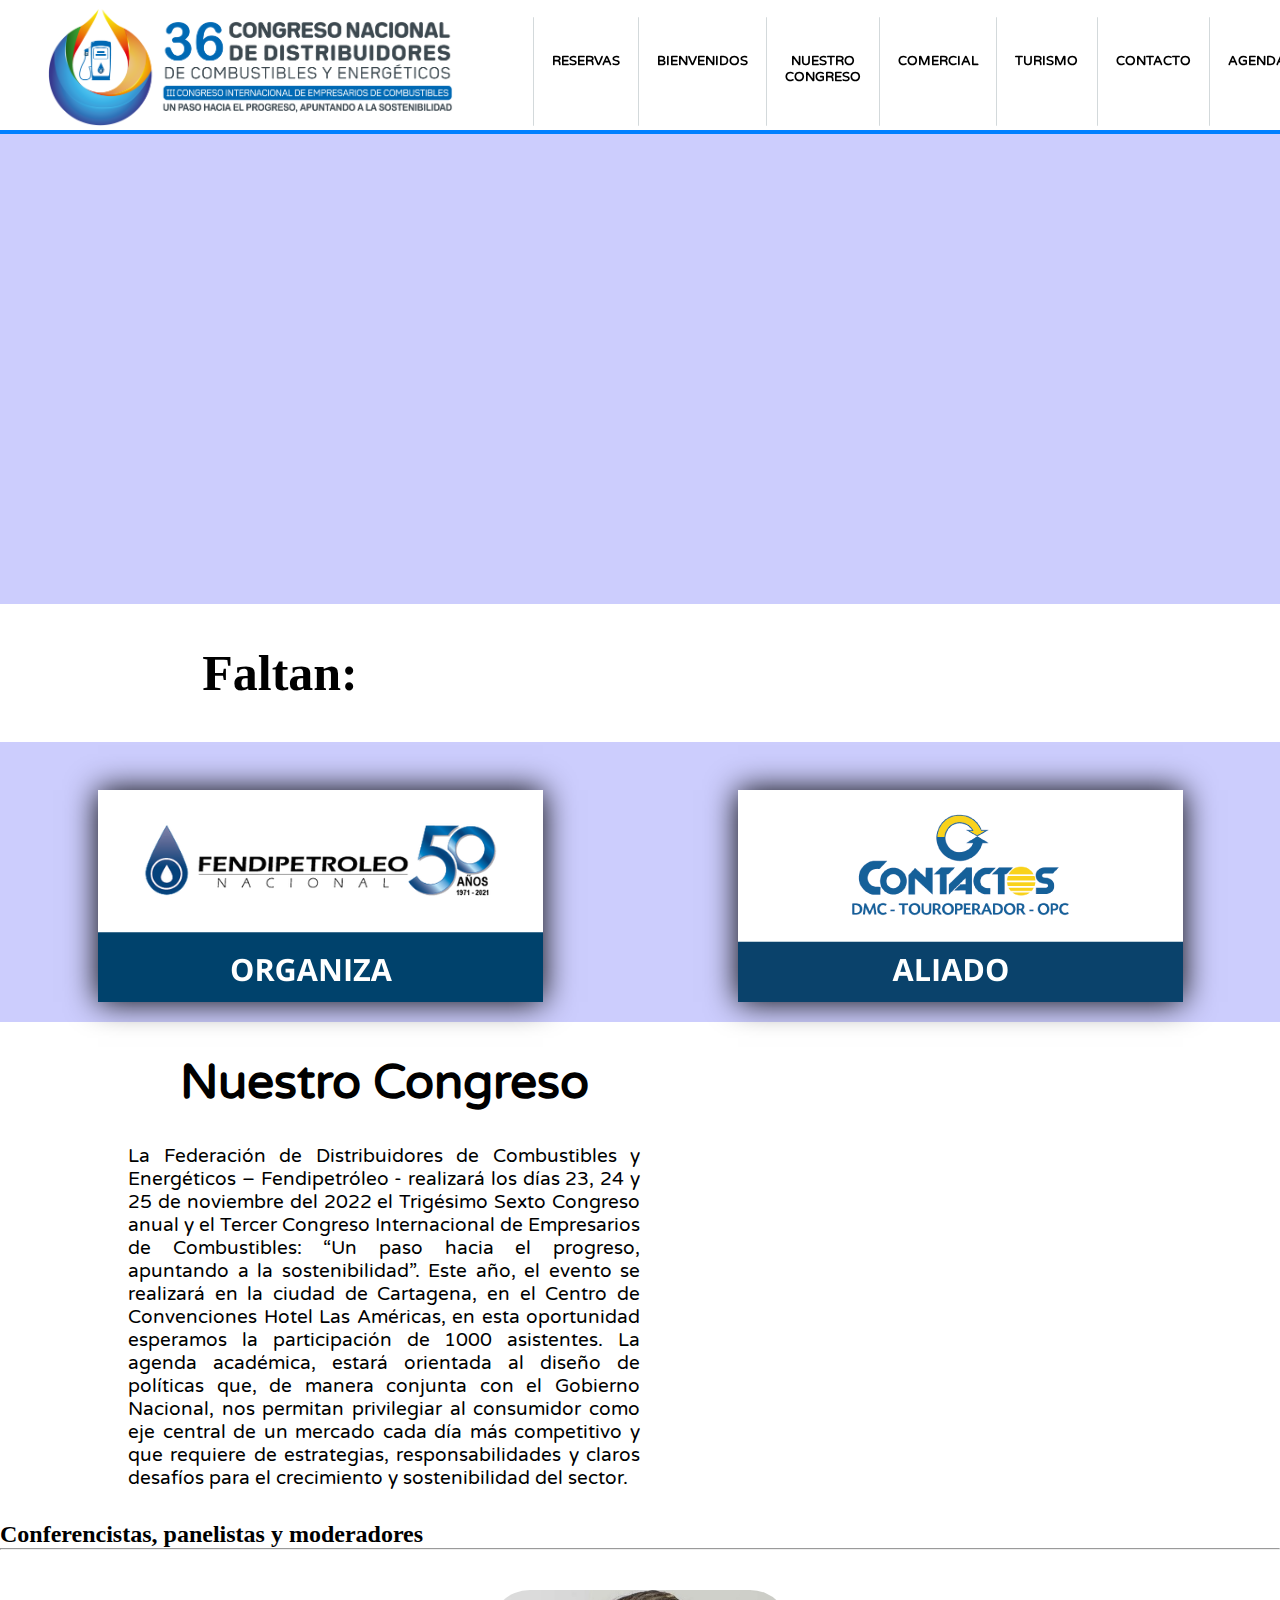
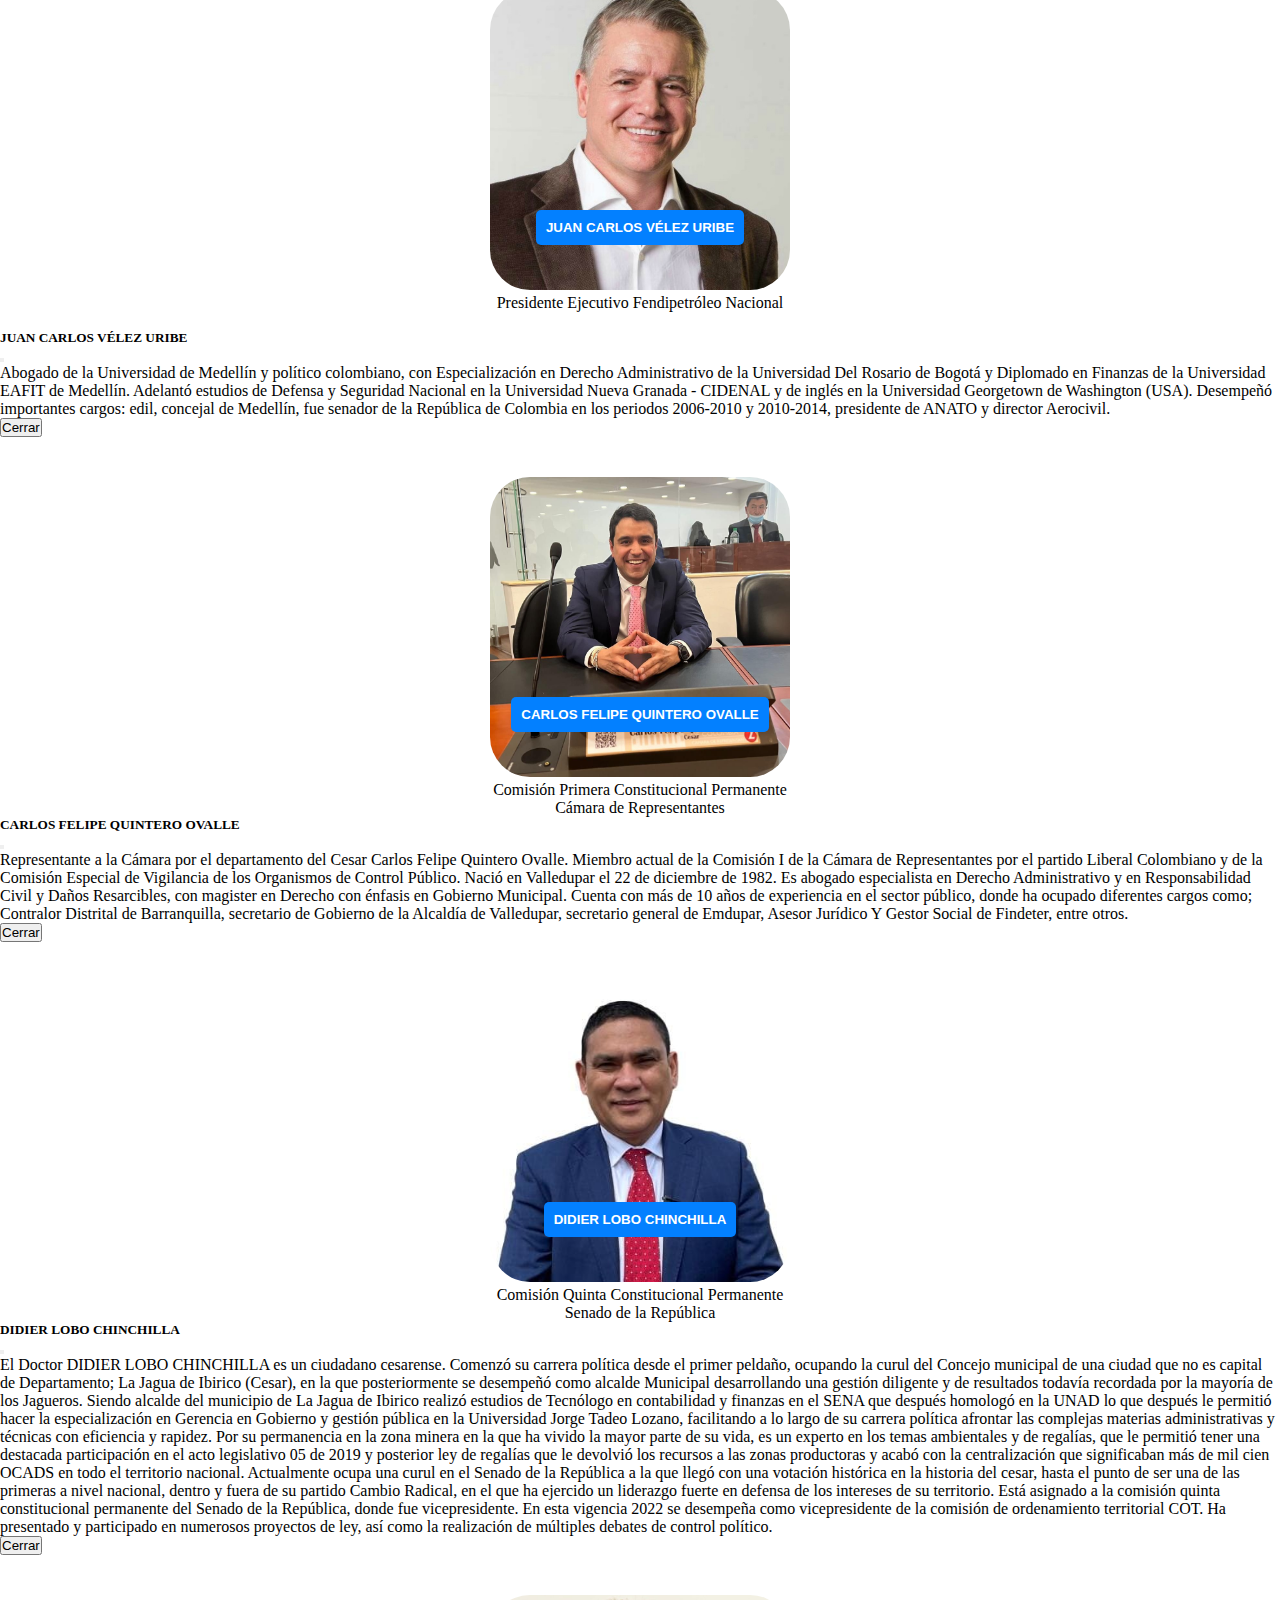
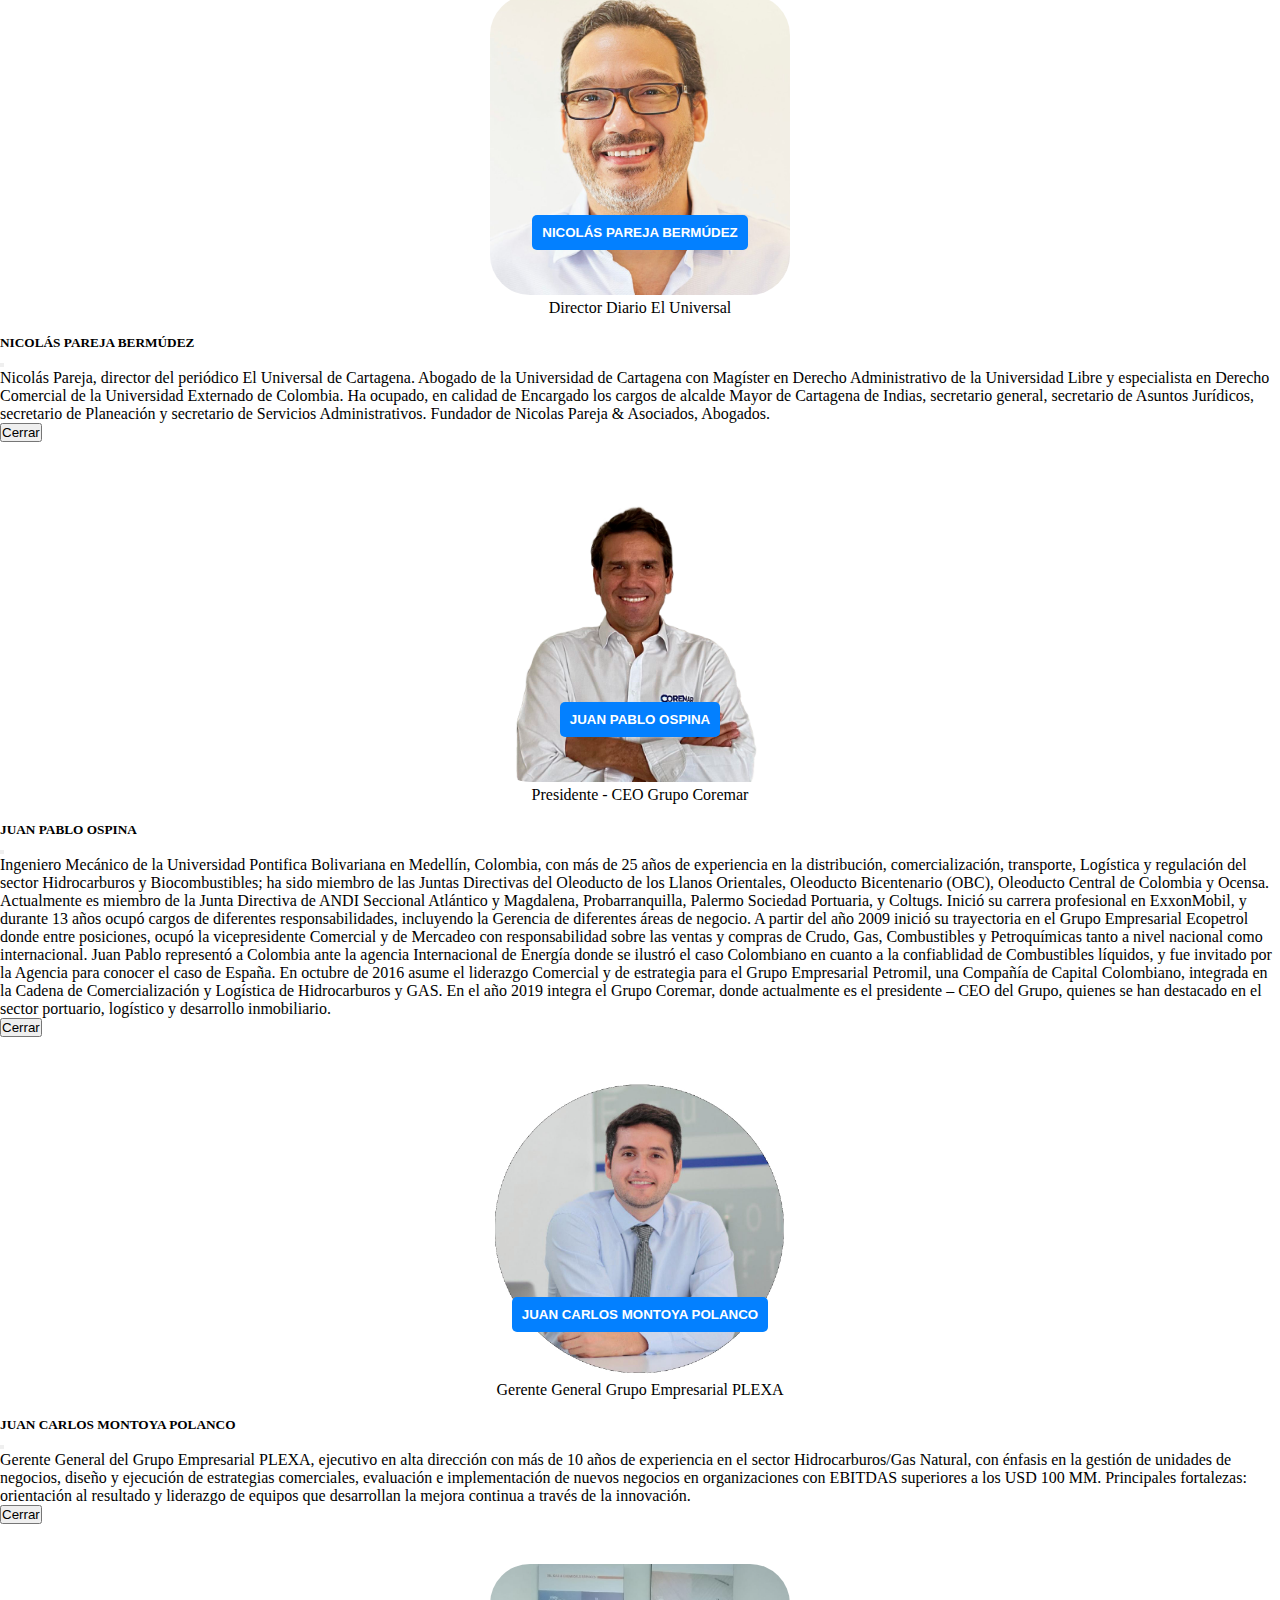
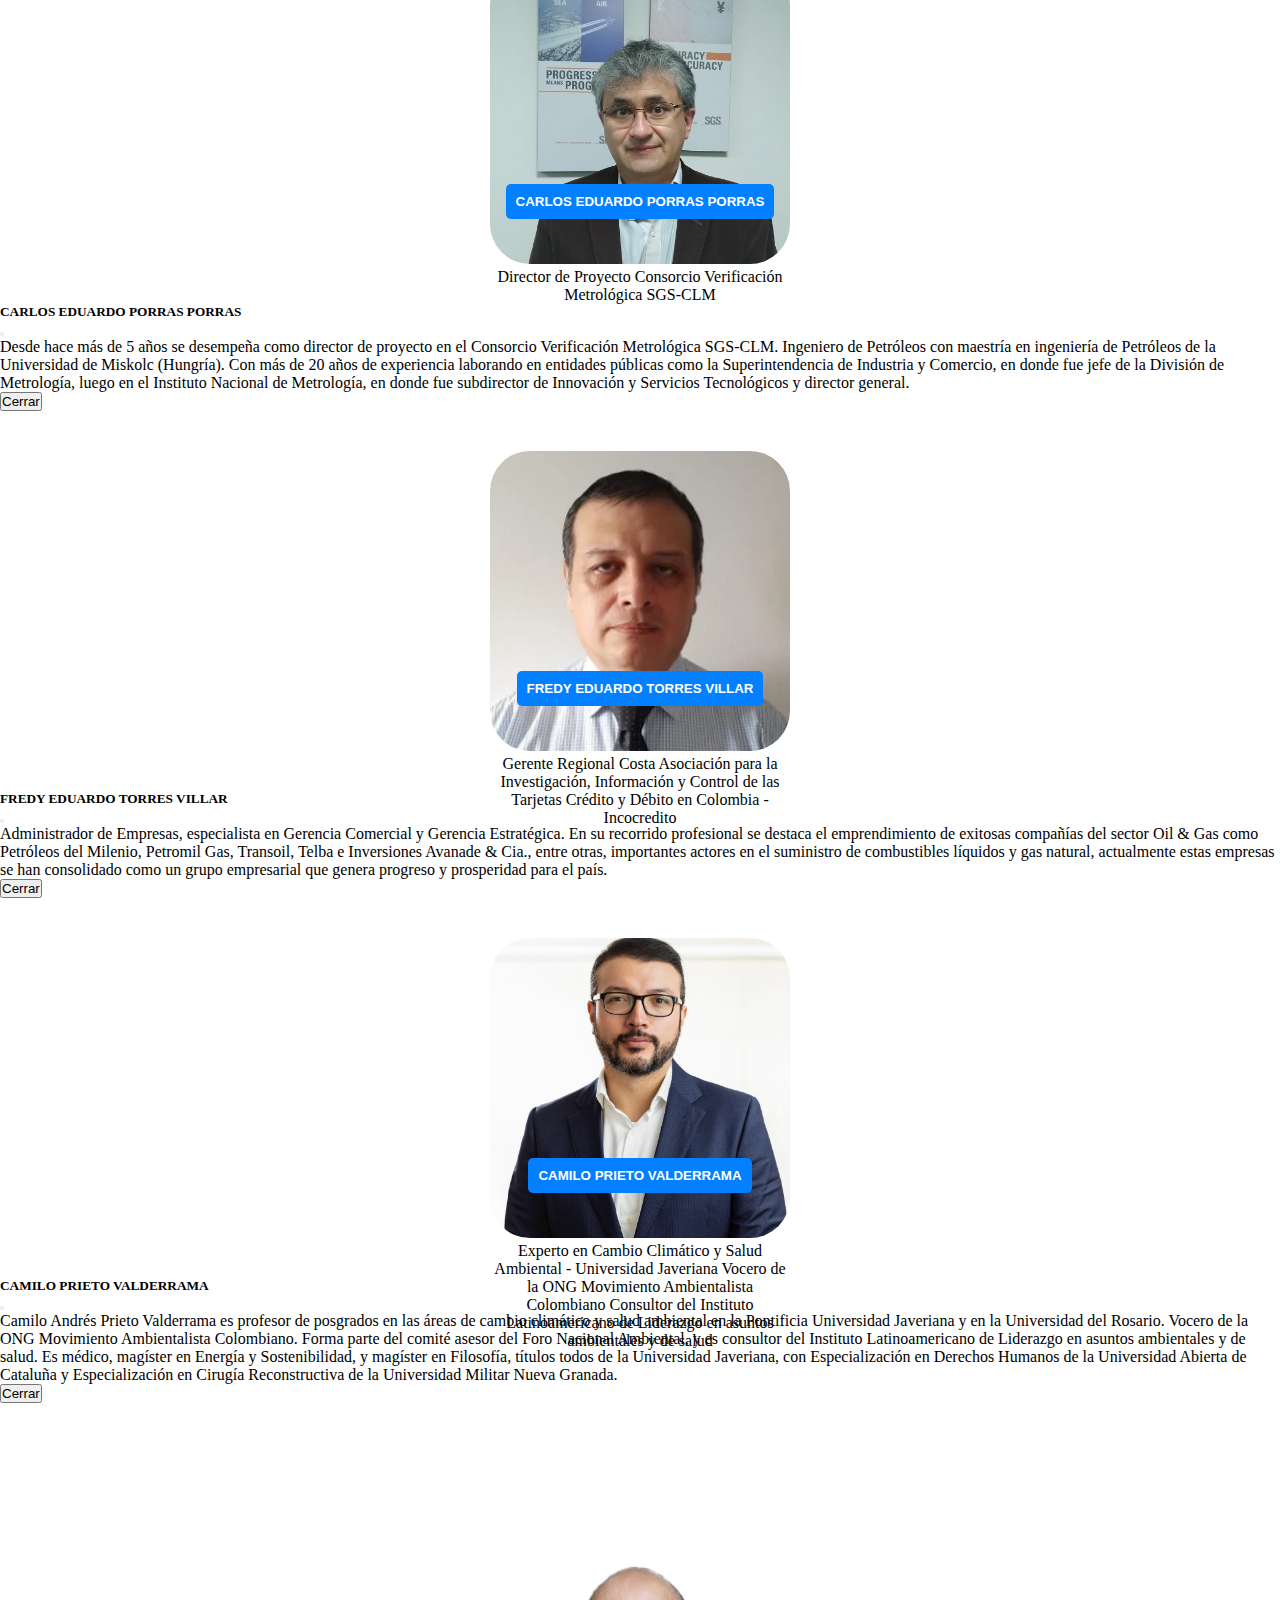
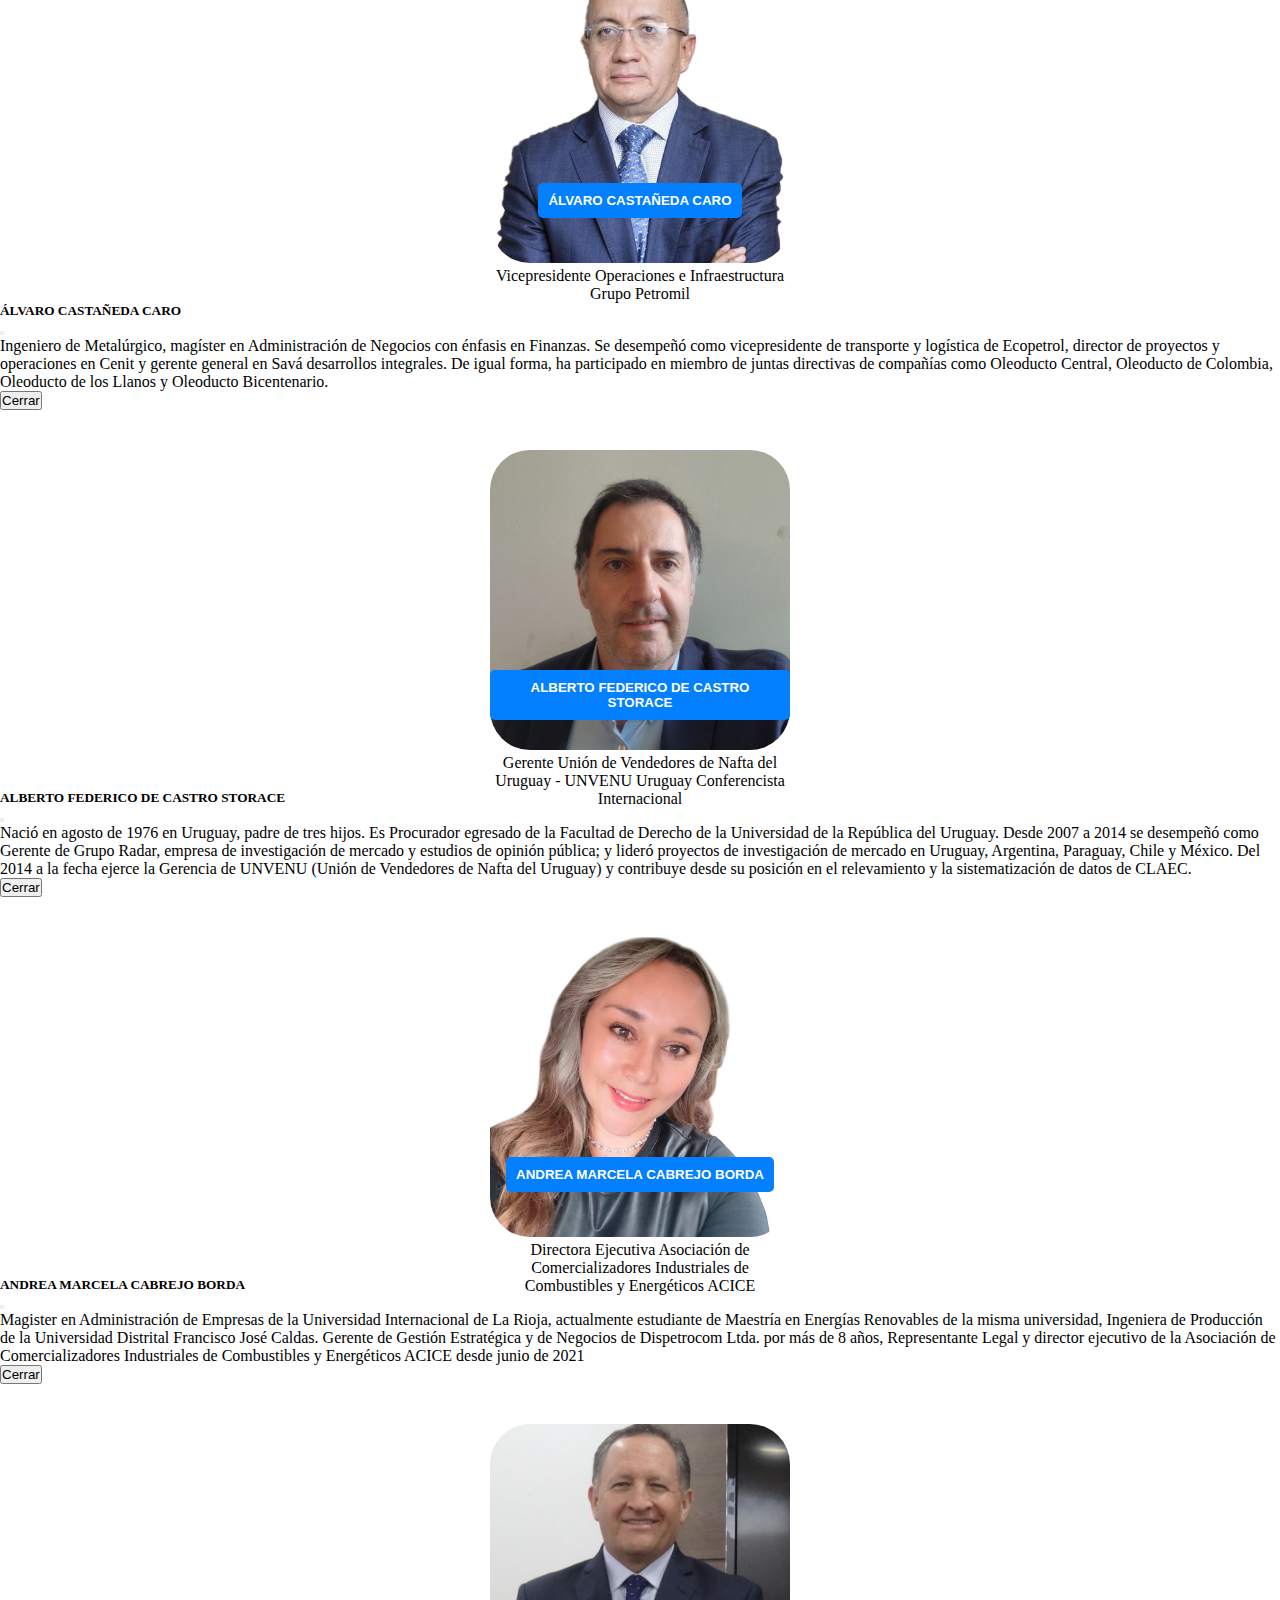
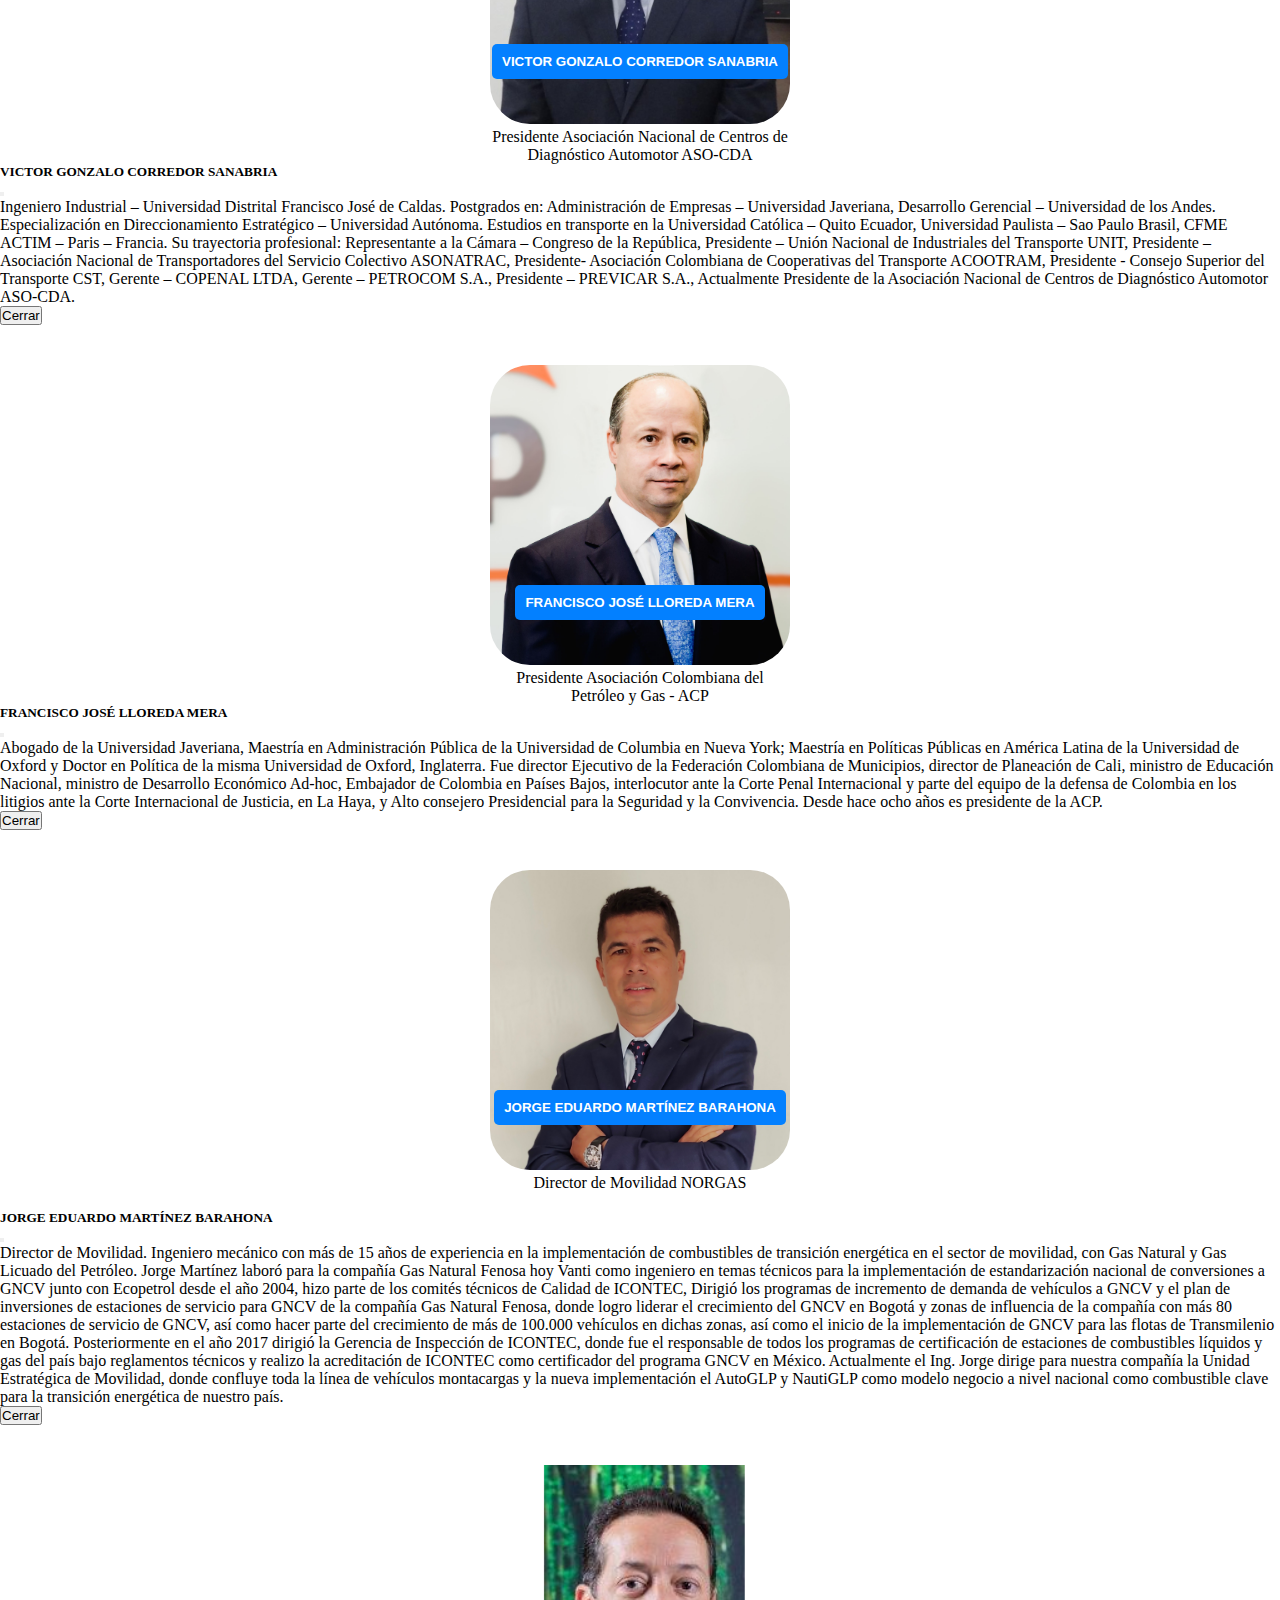
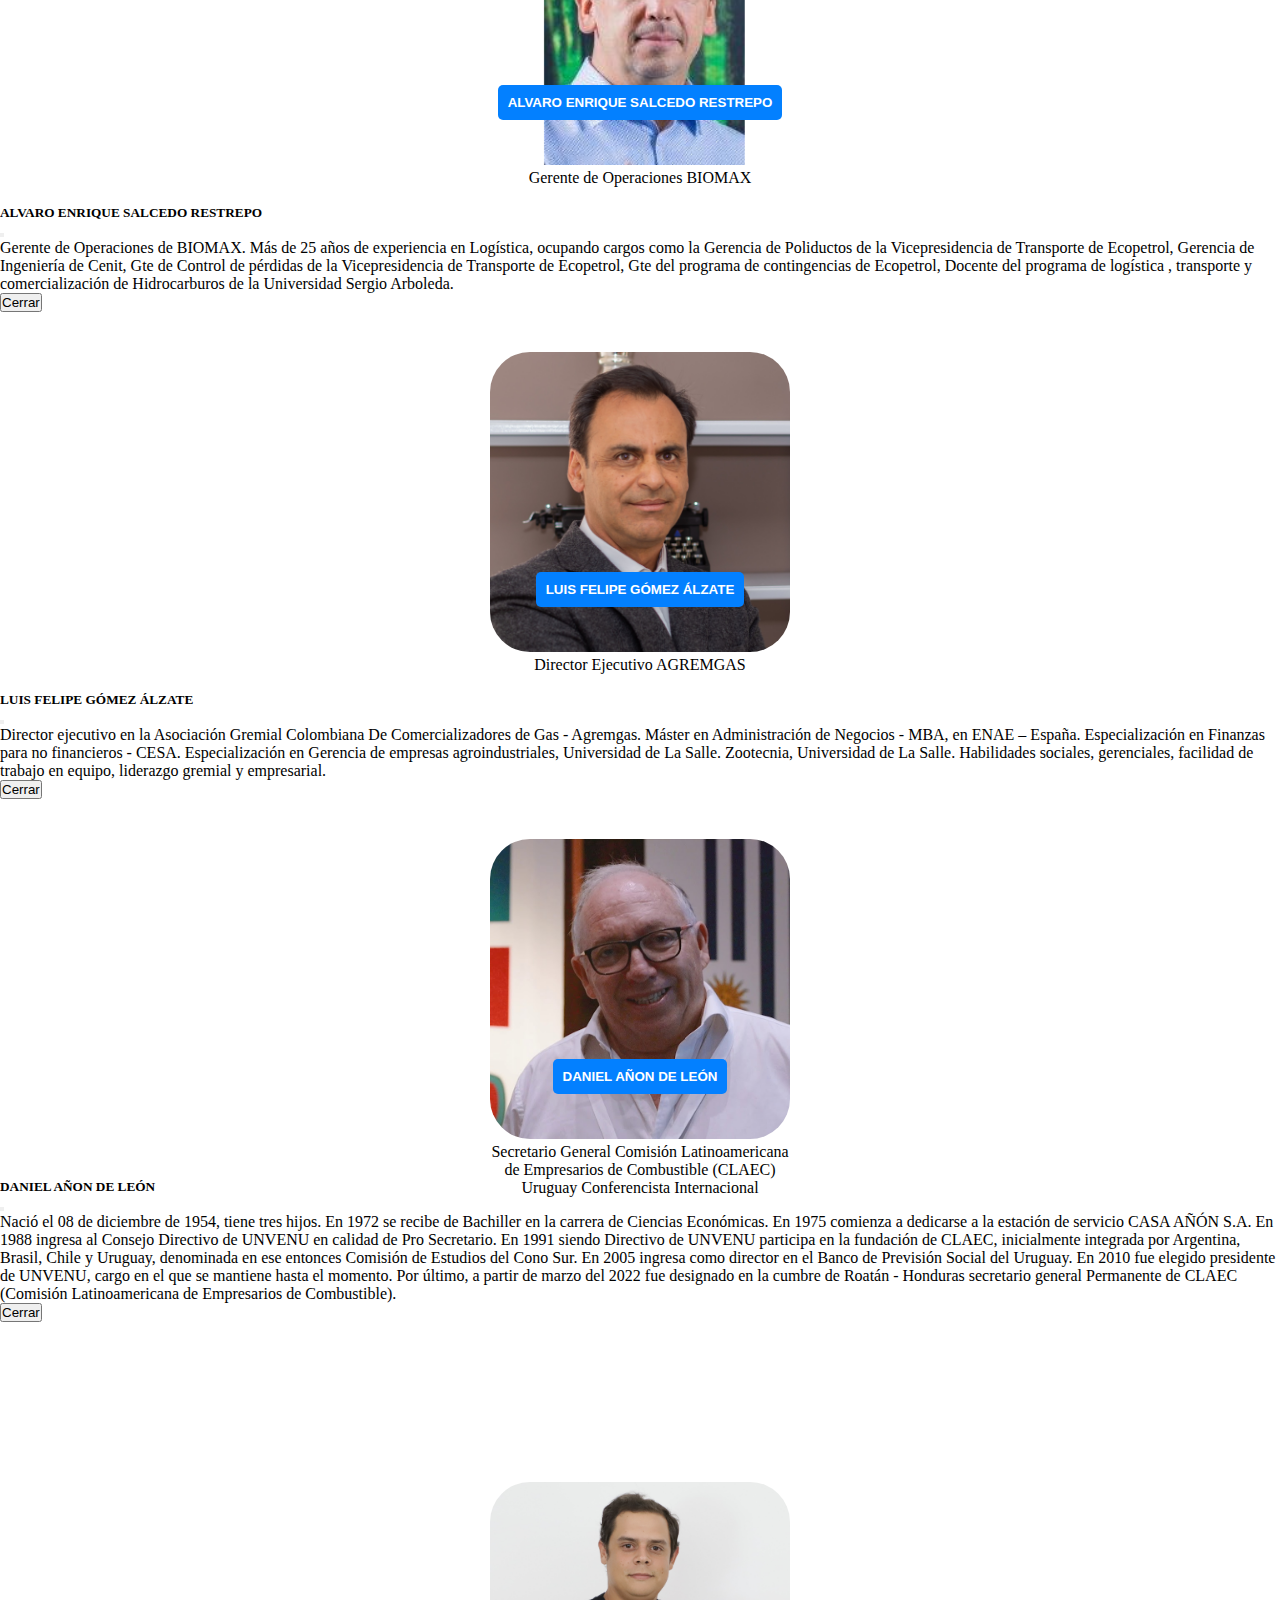
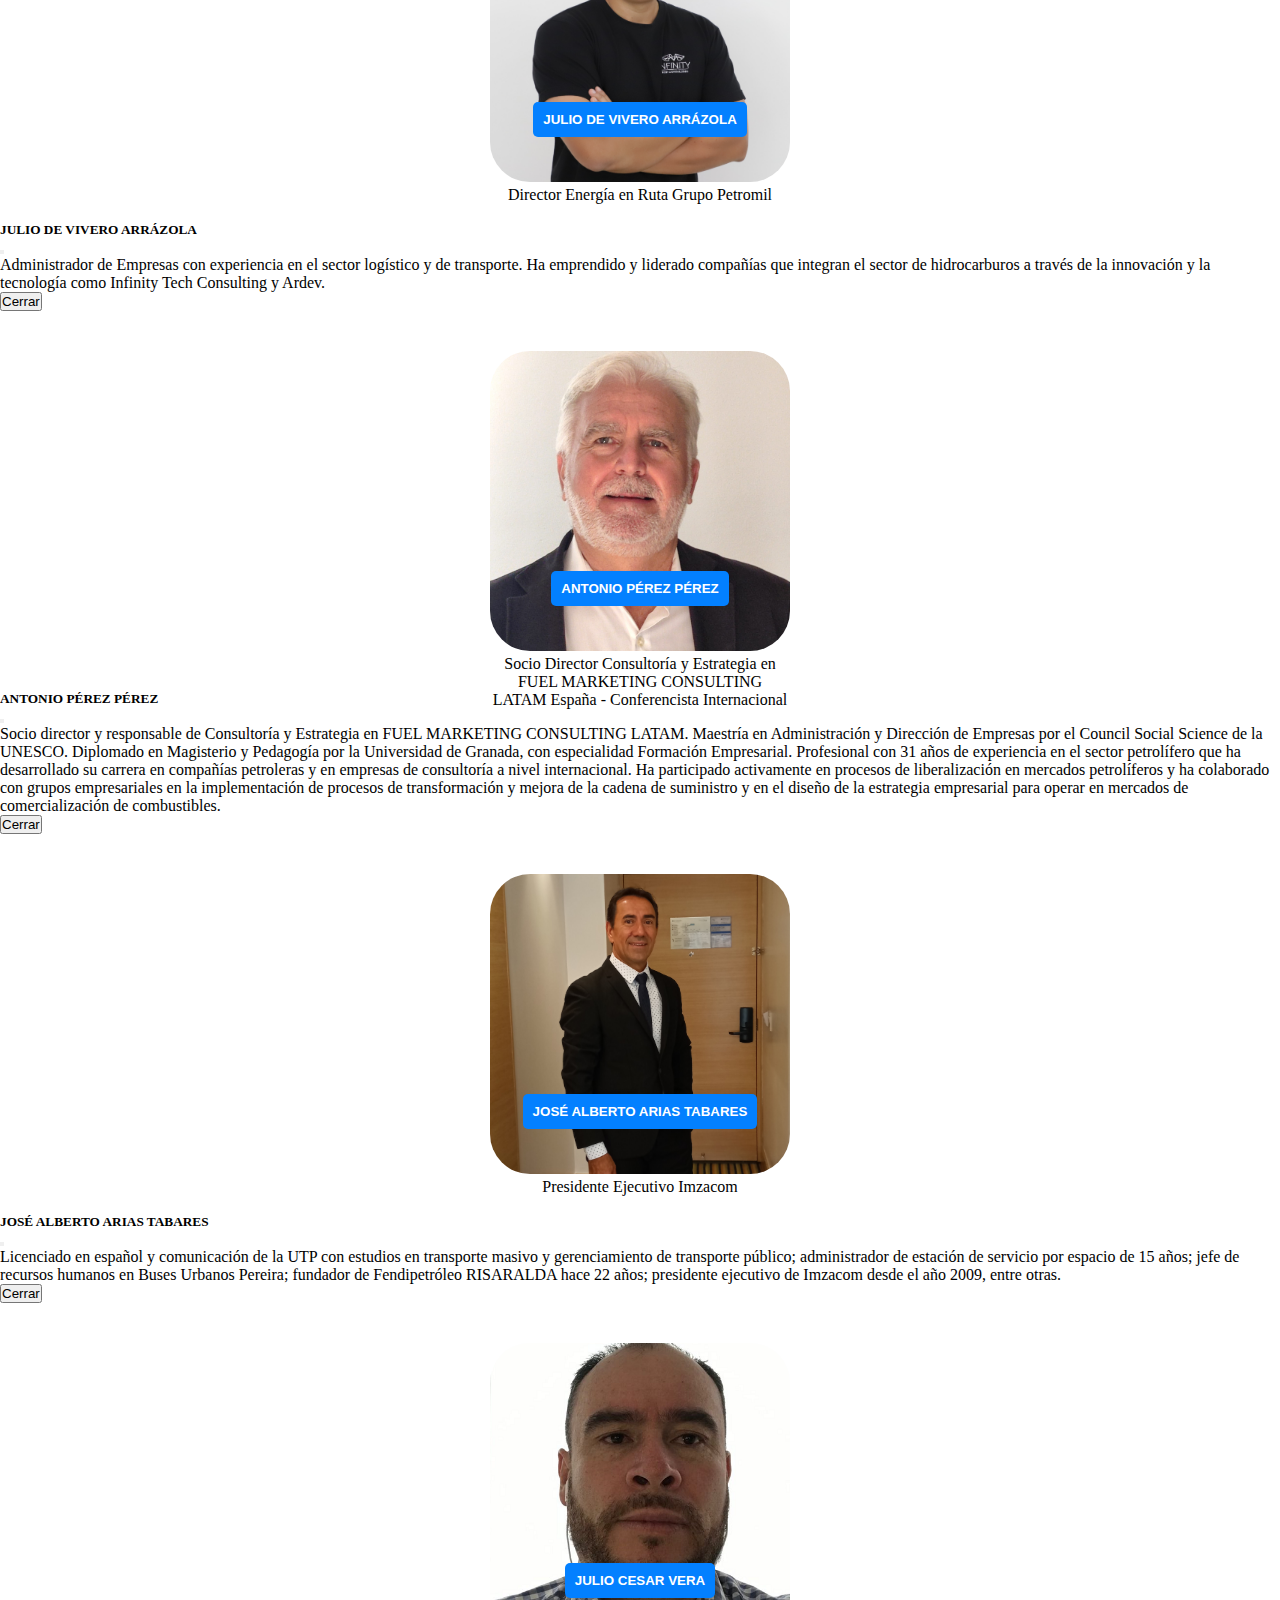
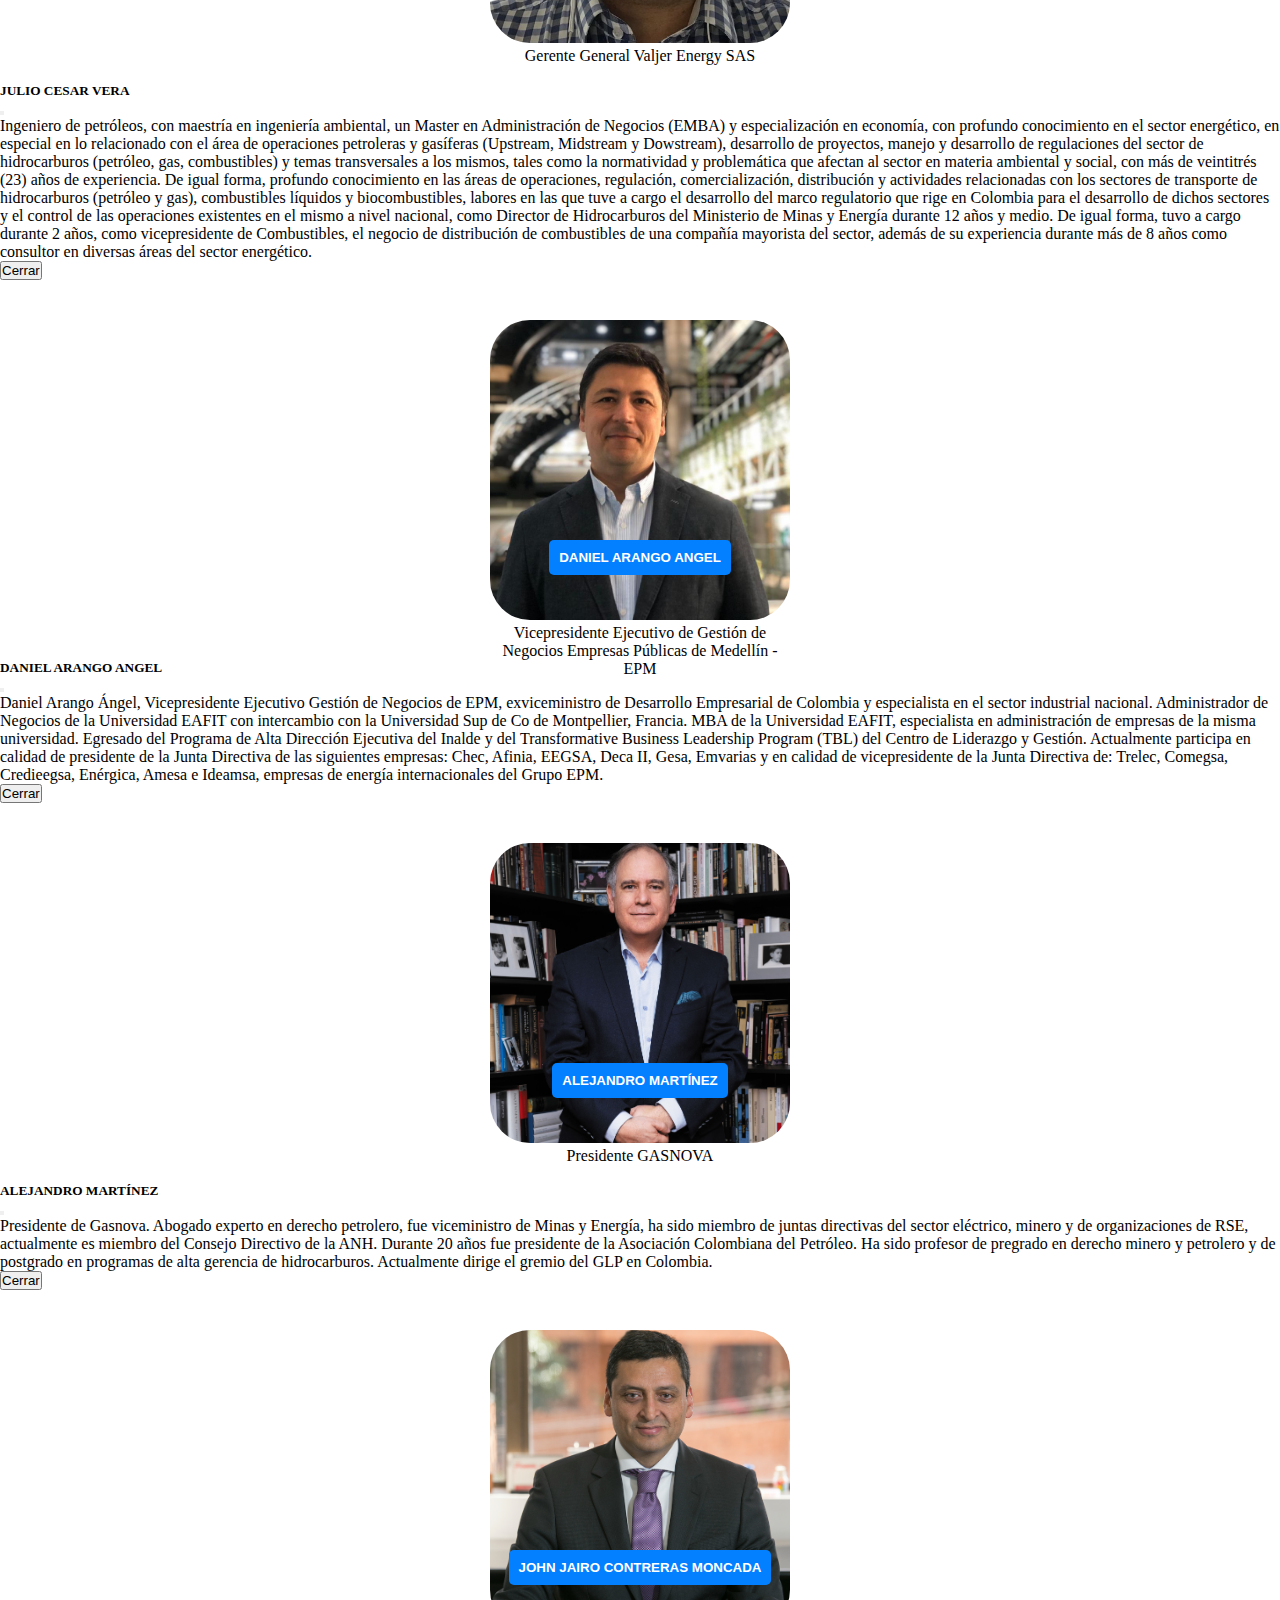
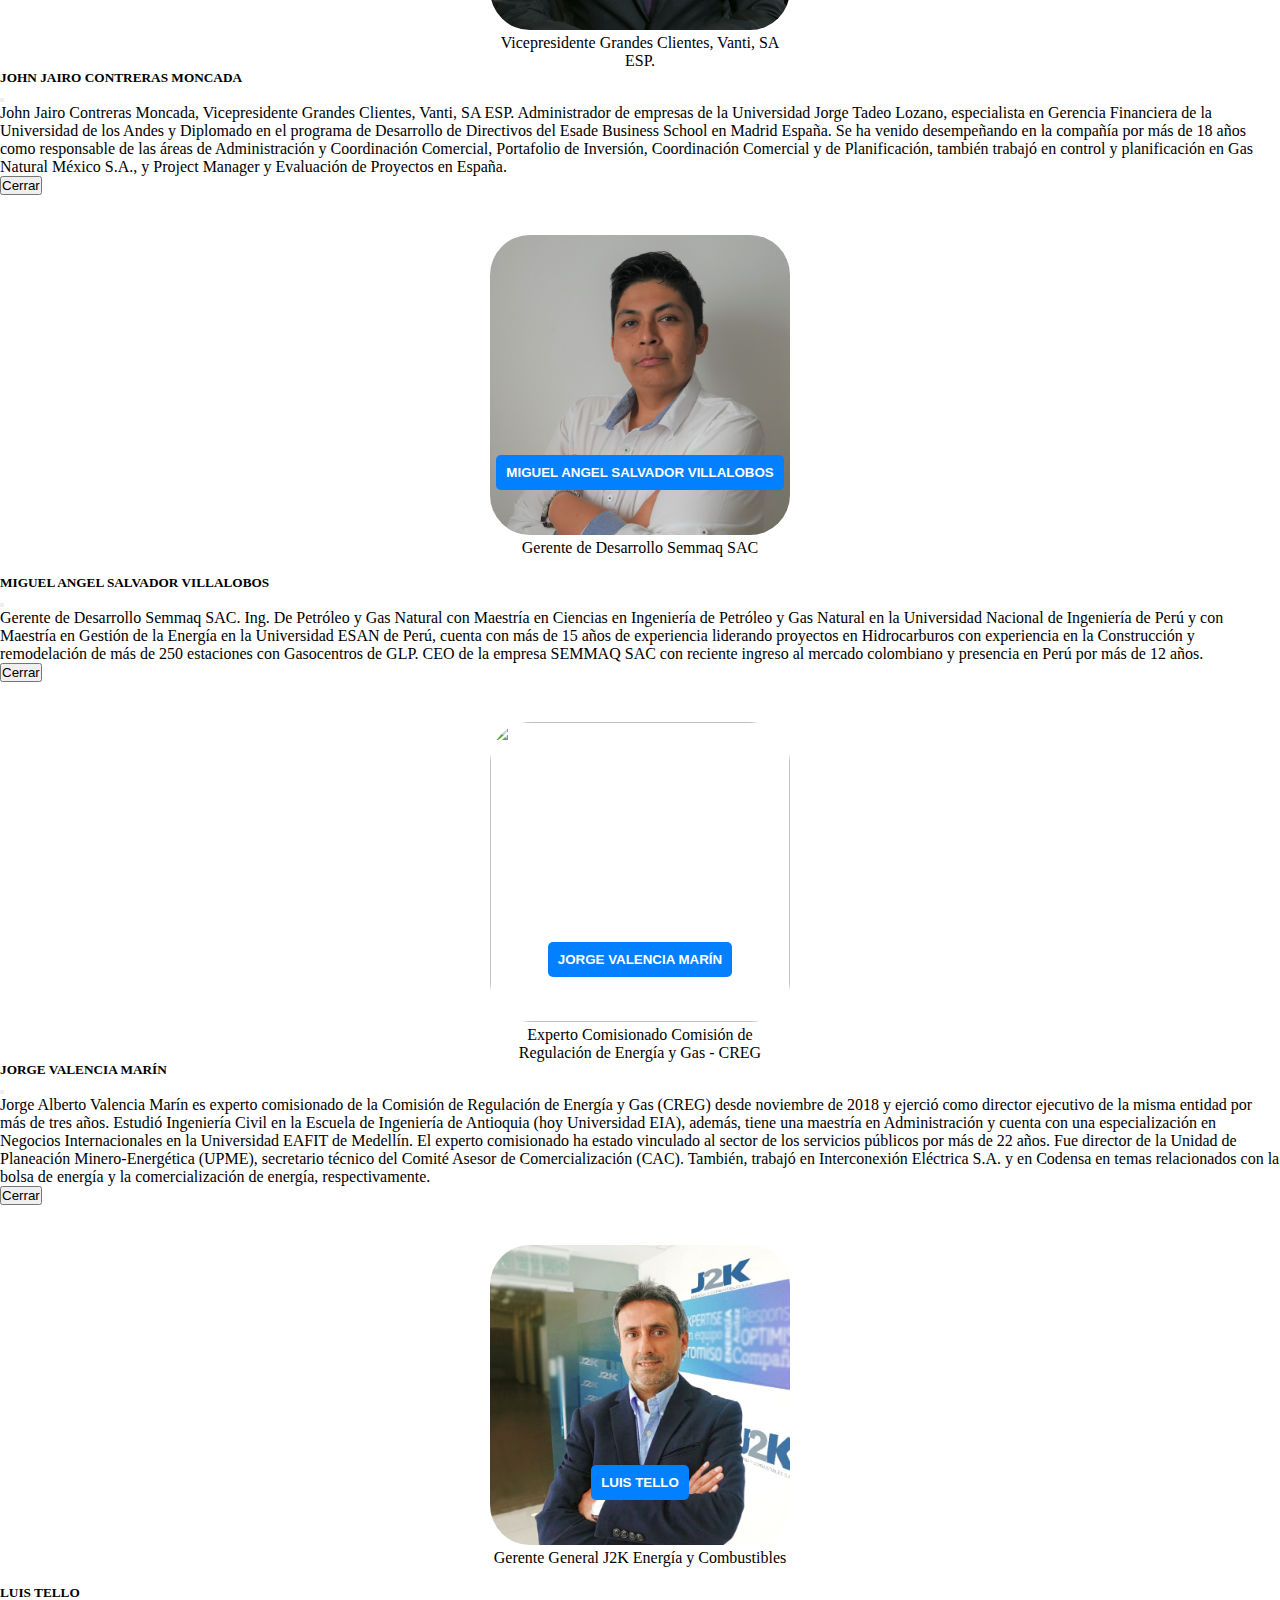
==== index.html @ d9008f35 "se realiza actualizacion de agenda" ====
<!DOCTYPE html>
<html lang="es">
  <head>
    <meta charset="UTF-8" />
    <meta http-equiv="X-UA-Compatible" content="IE=edge" />
    <meta name="viewport" content="width=device-width, initial-scale=1.0" />
    <link
      href="https://fonts.googleapis.com/css2?family=Barlow+Condensed:wght@700&display=swap"
      rel="stylesheet"
    />
    <link
      href="https://fonts.googleapis.com/css2?family=Open+Sans&display=swap"
      rel="stylesheet"
    />
    <link
      href="https://fonts.googleapis.com/css2?family=Roboto+Condensed:wght@700&display=swap"
      rel="stylesheet"
    />
    <link
      href="https://fonts.googleapis.com/css2?family=Barlow+Condensed:wght@400;500;700&display=swap"
      rel="stylesheet"
    />
    <link rel="preconnect" href="https://fonts.googleapis.com" />
    <link rel="preconnect" href="https://fonts.gstatic.com" crossorigin />
    <link
      href="https://fonts.googleapis.com/css2?family=Roboto:ital,wght@0,100;0,300;0,400;0,500;0,700;0,900;1,100;1,300;1,400;1,500;1,700;1,900&family=Varela+Round&display=swap"
      rel="stylesheet"
    />
    <link rel="stylesheet" href="./src/css/style.css" />
    <link rel="icon" href="./src/img/favicon.png" />
    <link
      rel="stylesheet"
      href="https://cdnjs.cloudflare.com/ajax/libs/hamburgers/1.2.1/hamburgers.min.css"
    />
    <link
      rel="stylesheet"
      crossorigin="anonymous"
      href="https://cdn.jsdelivr.net/npm/bootstrap@5.1.3/dist/css/bootstrap.min.css"
      integrity="sha384-1BmE4kWBq78iYhFldvKuhfTAU6auU8tT94WrHftjDbrCEXSU1oBoqyl2QvZ6jIW3"
    />

   
    <title>Congreso 2022</title>
  </head>

  <body>
    <div style="background-color: black">
      <a
        style="color: white; text-decoration: none; text-align: right"
        href="https://virtual2021.congresofendipetroleo.com/src/view/nacional.php"
        target="_blank"
        >Auditorio</a
      >
    </div>
    <header>
      <nav>
        <div class="logo">
          <img src="./src/img/logos/Logo-36-Congreso.png" alt="" />
        </div>
        <input type="checkbox" id="toggler" />
        <label for="toggler"><img src="src/img/logos/menu-regular-36.png" alt=""></box-icon></label>

        <div class="menup">
          <ul class="mostrarham">
            <li class="dropdown">
              RESERVAS
              <ul class="dropdown-content">
                <li>
                  <p class="reservas">
                    Karol Teran Contacto: 310 352 8372 - 322 568 4470 Email:
                    reservas@contactos.com.co
                  </p>
                </li>
              </ul>
            </li>

            <li><a href="#infocongreso">BIENVENIDOS</a></li>
            <li><a href="#infocongreso">NUESTRO CONGRESO</a></li>
            <li class="dropdown">
              COMERCIAL
              <ul class="dropdown-content turism">
                <li>
                  <a
                    href="./src/doc/catalogo-fendipetroleo-12-10-2022_compressed.pdf"
                    >BROCHURE</a
                  >
                </li>
                <li>
                  <a
                    href="./src/doc/PLANO_COMERCIAL_FENDIPETROLEO-10-16-2022.pdf"
                    >MUESTRA COMERCIAL</a
                  >
                </li>
              </ul>
            </li>

            <li class="dropdown">
              TURISMO
              <ul class="dropdown-content turism">
                <li>
                  <a href="./src/doc/HOTEL_LAS_AMERCIAS.pdf"
                    >HOTEL LAS AMERICAS</a
                  >
                </li>
                <li>
                  <a href="./src/doc/HOTEL_SEDE_TARIFASYOTROSHOTELES.pdf"
                    >HOTEL SEDE, TARIFAS, OTROS HOTELES</a
                  >
                </li>
                <li>
                  <a href="./src/doc/RESENADECARTAGENA2022.pdf">RESEÑA</a>
                </li>
                <li><a href="./src/doc/GN725.pdf">AEROLINEA OFICIAL</a></li>
              </ul>
            </li>
            <li><a href="#footer">CONTACTO</a></li>
            <li>
              <a
                href="./src/doc/Agenda_Actualizada_36°_Congreso_Nacional_Fendipetróleo22112022.pdf"
                target="_blank"
                >AGENDA</a
              >
            </li>
            <li>
              <a
                href="https://fm33.easytechpro.com/fmi/webd/sucongreso?script=FEDEinicio"
                target="_blank"
                >INSCRIPCIÓN</a
              >
            </li>
          </ul>

          <!-- <div>
          <ul id="menu">
            <li id="ingreso"><a href="https://virtual.congresofendipetroleo.com/">INGRESAR</a></li>
          </ul>
        </div> -->
        </div>
      </nav>
    </header>
    <main>
      <!--Inicio Slider-->

      
      <div class="slider">
        <ul>
          <!-- <li id="0"><img src="./src/img/imgslider/" alt="" /></li> -->
          <li id="0"><img src="./src/img/imgslider/002-1.png" alt="" /></li>
          <li id="1"><img src="./src/img/imgslider/03.png" alt="" /></li>
          <li id="2"><img src="./src/img/imgslider/01.png" /></li>
          <!-- <li id="4"><img src="./src/img/imgslider/AEREA1.png"></li>
            <li id="5"><img src="./src/img/imgslider/AEREAS2.png"></li>
            <li id="6"><img src="./src/img/imgslider/AEREAS3.png"></li> -->
        </ul>
      </div>

             
     <div id="cuenta">
        <h2 class="titulo-cuenta">Faltan:</h2>
    
      </div>
      <!--   <section id="inscripcion">
      <div class="inscripcion">
        <p>Te invitamos a inscribirte aquí</p>
        <a href="https://registro.congresofendipetroleo.com/"><i class="fab fa-wpforms"></i>Inscríbete</a>
      </div>
    </section> -->

      <section class="organizador">
        <article class="imgorganiza">
          <div>
            <a href="https://www.fendipetroleo.com">
              <img src="./src/img/organizadores/02_fendipetroleo.png" alt="" />
            </a>
          </div>
          <!-- <hr> -->
          <div>
            <img src="./src/img/organizadores/LogoAliado.png" alt="" />
          </div>
        </article>
        <article class="infocongreso" id="infocongreso">
          <div class="info">
            <h2>Nuestro Congreso</h2>
            <p>
              La Federación de Distribuidores de Combustibles y Energéticos –
              Fendipetróleo - realizará los días 23, 24 y 25 de noviembre del
              2022 el Trigésimo Sexto Congreso anual y el Tercer Congreso
              Internacional de Empresarios de Combustibles: “Un paso hacia el
              progreso, apuntando a la sostenibilidad”. Este año, el evento se
              realizará en la ciudad de Cartagena, en el Centro de Convenciones
              Hotel Las Américas, en esta oportunidad esperamos la participación
              de 1000 asistentes. La agenda académica, estará orientada al
              diseño de políticas que, de manera conjunta con el Gobierno
              Nacional, nos permitan privilegiar al consumidor como eje central
              de un mercado cada día más competitivo y que requiere de
              estrategias, responsabilidades y claros desafíos para el
              crecimiento y sostenibilidad del sector.
            </p>
          </div>
          <div class="imginfo">
            <iframe
              width="560"
              height="315"
              src="https://www.youtube.com/embed/TWJce6OdvaU"
              title="POR QUÉ CARTAGENA"
              frameborder="0"
              allow="accelerometer; autoplay; clipboard-write; encrypted-media; gyroscope; picture-in-picture"
              allowfullscreen
            ></iframe>
            <!--  <iframe width="560" height="315" src="https://www.youtube.com/embed/TWJce6OdvaU" title="YouTube video player"
            frameborder="0"
            allow="accelerometer; autoplay; clipboard-write; encrypted-media; gyroscope; picture-in-picture"
            allowfullscreen></iframe> -->
          </div>
        </article>
      </section>

      <!--Section Conferencistas-->

      <section class="conferencistas">

        <div class="container">
          <h2 class="text-center p-2">Conferencistas, panelistas y moderadores</h2>
          <hr />
          <div class="row justify-content-center">
              <div
                id="carouselExampleFade"
                class="carousel slide"
                data-bs-ride="carousel"
              >
                <div class="carousel-inner">
                  <div class="carousel-item active">
                    <div class="cards-list">
    
                      <!-- Card 1 -->
                      <div
                        class="card 1"
                        data-bs-toggle="modal"
                        data-bs-target="#staticBackdrop"
                      >
                        <div class="card_image">
                          <img src="./src/img/Conferencistas/Sr_JuanCarlosVelezUribe.jpeg" />
                          <p>Presidente Ejecutivo Fendipetróleo Nacional</p>
                        </div>
                        <div class="card_title title-white">
                          <button class="btn_card">JUAN CARLOS VÉLEZ URIBE</button>
                        </div>
                      </div>
    
                      <!-- Modal Tarjeta 1 -->
                      <div
                        class="modal fade"
                        id="staticBackdrop"
                        data-bs-backdrop="static"
                        data-bs-keyboard="false"
                        tabindex="-1"
                        aria-labelledby="staticBackdropLabel"
                        aria-hidden="true"
                      >
                        <div class="modal-dialog">
                          <div class="modal-content">
                            <div class="modal-header">
                              <h5 class="modal-title" id="staticBackdropLabel">
                                JUAN CARLOS VÉLEZ URIBE
                              </h5>
                              <button
                                type="button"
                                class="btn-close"
                                data-bs-dismiss="modal"
                                aria-label="Close"
                              ></button>
                            </div>
                            <div class="modal-body">
                              Abogado de la Universidad de Medellín y político
                              colombiano, con Especialización en Derecho
                              Administrativo de la Universidad Del Rosario de Bogotá
                              y Diplomado en Finanzas de la Universidad EAFIT de
                              Medellín. Adelantó estudios de Defensa y Seguridad
                              Nacional en la Universidad Nueva Granada - CIDENAL y
                              de inglés en la Universidad Georgetown de Washington
                              (USA). Desempeñó importantes cargos: edil, concejal de
                              Medellín, fue senador de la República de Colombia en
                              los periodos 2006-2010 y 2010-2014, presidente de
                              ANATO y director Aerocivil.
                            </div>
                            <div class="modal-footer">
                              <button
                                type="button"
                                class="btn btn-secondary"
                                data-bs-dismiss="modal"
                              >
                                Cerrar
                              </button>
                            </div>
                          </div>
                        </div>
                      </div>

                                            <!-- Card 4 -->
                     
                                            <div
                                            class="card 4"
                                            data-bs-toggle="modal"
                                            data-bs-target="#staticBackdrop4"
                                          >
                                            <div class="card_image">
                                              <img
                                                src="./src/img/Conferencistas/Representante_Carlos_Felipe_Quintero_Ovalle.jpeg"
                                              />
                                              <p>
                                                Comisión Primera Constitucional Permanente Cámara de
                                                Representantes
                                              </p>
                                            </div>
                          
                                            <div class="card_title title-white">
                                              <button class="btn_card">CARLOS FELIPE QUINTERO OVALLE</button>
                                            </div>
                                          </div>
                          
                                          <!-- Modal Tarjeta 4
                                                  data-bs-toggle="modal"
                                                      data-bs-target="#staticBackdrop4"
                                                  -->
                          
                                          <div
                                            class="modal fade"
                                            id="staticBackdrop4"
                                            data-bs-backdrop="static"
                                            data-bs-keyboard="false"
                                            tabindex="-1"
                                            aria-labelledby="staticBackdropLabel"
                                            aria-hidden="true"
                                          >
                                            <div class="modal-dialog">
                                              <div class="modal-content">
                                                <div class="modal-header">
                                                  <h5 class="modal-title" id="staticBackdropLabel">
                                                    CARLOS FELIPE QUINTERO OVALLE
                                                  </h5>
                                                  <button
                                                    type="button"
                                                    class="btn-close"
                                                    data-bs-dismiss="modal"
                                                    aria-label="Close"
                                                  ></button>
                                                </div>
                                                <div class="modal-body">
                                                  Representante a la Cámara por el departamento del Cesar
                                                  Carlos Felipe Quintero Ovalle. Miembro actual de la
                                                  Comisión I de la Cámara de Representantes por el partido
                                                  Liberal Colombiano y de la Comisión Especial de
                                                  Vigilancia de los Organismos de Control Público. Nació
                                                  en Valledupar el 22 de diciembre de 1982. Es abogado
                                                  especialista en Derecho Administrativo y en
                                                  Responsabilidad Civil y Daños Resarcibles, con magister
                                                  en Derecho con énfasis en Gobierno Municipal. Cuenta con
                                                  más de 10 años de experiencia en el sector público,
                                                  donde ha ocupado diferentes cargos como; Contralor
                                                  Distrital de Barranquilla, secretario de Gobierno de la
                                                  Alcaldía de Valledupar, secretario general de Emdupar,
                                                  Asesor Jurídico Y Gestor Social de Findeter, entre
                                                  otros.
                                                </div>
                                                <div class="modal-footer">
                                                  <button
                                                    type="button"
                                                    class="btn btn-secondary"
                                                    data-bs-dismiss="modal"
                                                  >
                                                    Cerrar
                                                  </button>
                                                </div>
                                              </div>
                                            </div>
                                          </div>
    
    
                     <!-- Card 3 -->
                     <div
                     class="card 3"
                     data-bs-toggle="modal"
                     data-bs-target="#staticBackdrop3"
                   >
                     <div class="card_image">
                       <img src="./src/img/Conferencistas/Senador_Didier_Lobo_Chinchilla.jpeg" />
                       <p>
                         Comisión Quinta Constitucional Permanente Senado de la
                         República
                       </p>
                     </div>
    
                     <div class="card_title title-white">
                       <button class="btn_card">DIDIER LOBO CHINCHILLA</button>
                     </div>
                   </div>
    
                   <!-- Modal Tarjeta 3
                         data-bs-toggle="modal"
                             data-bs-target="#staticBackdrop3"
                         -->
                   <div
                     class="modal fade"
                     id="staticBackdrop3"
                     data-bs-backdrop="static"
                     data-bs-keyboard="false"
                     tabindex="-1"
                     aria-labelledby="staticBackdropLabel"
                     aria-hidden="true"
                   >
                     <div class="modal-dialog modal-dialog-scrollable"">
                     <div class="modal-content">
                       <div class="modal-header">
                         <h5 class="modal-title" id="staticBackdropLabel">
                           DIDIER LOBO CHINCHILLA
                         </h5>
                         <button
                           type="button"
                           class="btn-close"
                           data-bs-dismiss="modal"
                           aria-label="Close"
                         ></button>
                       </div>
                       <div class="modal-body">
                         El Doctor DIDIER LOBO CHINCHILLA es un ciudadano
                         cesarense. Comenzó su carrera política desde el primer
                         peldaño, ocupando la curul del Concejo municipal de una
                         ciudad que no es capital de Departamento; La Jagua de
                         Ibirico (Cesar), en la que posteriormente se desempeñó
                         como alcalde Municipal desarrollando una gestión
                         diligente y de resultados todavía recordada por la
                         mayoría de los Jagueros. Siendo alcalde del municipio de
                         La Jagua de Ibirico realizó estudios de Tecnólogo en
                         contabilidad y finanzas en el SENA que después homologó
                         en la UNAD lo que después le permitió hacer la
                         especialización en Gerencia en Gobierno y gestión
                         pública en la Universidad Jorge Tadeo Lozano,
                         facilitando a lo largo de su carrera política afrontar
                         las complejas materias administrativas y técnicas con
                         eficiencia y rapidez. Por su permanencia en la zona
                         minera en la que ha vivido la mayor parte de su vida, es
                         un experto en los temas ambientales y de regalías, que
                         le permitió tener una destacada participación en el acto
                         legislativo 05 de 2019 y posterior ley de regalías que
                         le devolvió los recursos a las zonas productoras y acabó
                         con la centralización que significaban más de mil cien
                         OCADS en todo el territorio nacional. Actualmente ocupa
                         una curul en el Senado de la República a la que llegó
                         con una votación histórica en la historia del cesar,
                         hasta el punto de ser una de las primeras a nivel
                         nacional, dentro y fuera de su partido Cambio Radical,
                         en el que ha ejercido un liderazgo fuerte en defensa de
                         los intereses de su territorio. Está asignado a la
                         comisión quinta constitucional permanente del Senado de
                         la República, donde fue vicepresidente. En esta vigencia
                         2022 se desempeña como vicepresidente de la comisión de
                         ordenamiento territorial COT. Ha presentado y
                         participado en numerosos proyectos de ley, así como la
                         realización de múltiples debates de control político.
                       </div>
                       <div class="modal-footer">
                         <button
                           type="button"
                           class="btn btn-secondary"
                           data-bs-dismiss="modal"
                         >
                           Cerrar
                         </button>
                       </div>
                     </div>
                   </div>
                 </div>

                 <div
                 class="card 20"
                 data-bs-toggle="modal"
                 data-bs-target="#staticBackdrop20"
               >
                 <div class="card_image">
                   <img src="./src/img/Conferencistas/NICOLAS_PAREJA_BERMUDEZ.jpeg" />
                   <p>Director Diario El Universal</p>
                 </div>
                 <div class="card_title title-white">
                   <button class="btn_card">NICOLÁS PAREJA BERMÚDEZ</button>
                 </div>
               </div>
             
               <!-- Modal Tarjeta 20
                     data-bs-toggle="modal"
                         data-bs-target="#staticBackdrop20"
                     -->
             
               <div
                 class="modal fade"
                 id="staticBackdrop20"
                 data-bs-backdrop="static"
                 data-bs-keyboard="false"
                 tabindex="-1"
                 aria-labelledby="staticBackdropLabel"
                 aria-hidden="true"
               >
                 <div class="modal-dialog">
                   <div class="modal-content">
                     <div class="modal-header">
                       <h5 class="modal-title" id="staticBackdropLabel">
                         NICOLÁS PAREJA BERMÚDEZ
                       </h5>
                       <button
                         type="button"
                         class="btn-close"
                         data-bs-dismiss="modal"
                         aria-label="Close"
                       ></button>
                     </div>
                     <div class="modal-body">
                       Nicolás Pareja, director del periódico El Universal de Cartagena. Abogado de la
           Universidad de Cartagena con Magíster en Derecho Administrativo de la
           Universidad Libre y especialista en Derecho Comercial de la Universidad
           Externado de Colombia. Ha ocupado, en calidad de Encargado los cargos de
           alcalde Mayor de Cartagena de Indias, secretario general, secretario de Asuntos
           Jurídicos, secretario de Planeación y secretario de Servicios Administrativos.
           Fundador de Nicolas Pareja &amp; Asociados, Abogados.
                     </div>
                     <div class="modal-footer">
                       <button
                         type="button"
                         class="btn btn-secondary"
                         data-bs-dismiss="modal"
                       >
                         Cerrar
                       </button>
                     </div>
                   </div>
                 </div>
               </div>
    
    
                     <!-- Card 5 -->

                     <div
                     class="card 6"
                     data-bs-toggle="modal"
                     data-bs-target="#staticBackdrop6"
                   >
                     <div class="card_image">
                       <img src="./src/img/Conferencistas/Juan_Pablo_Ospina.png" />
                       <p>Presidente - CEO Grupo Coremar</p>
                     </div>
      
                     <div class="card_title title-white">
                       <button class="btn_card">JUAN PABLO OSPINA</button>
                     </div>
                   </div>
  
      
                   <!-- Modal Tarjeta 5
                           data-bs-toggle="modal"
                               data-bs-target="#staticBackdrop6"
                           -->
      
                   <div
                     class="modal fade"
                     id="staticBackdrop6"
                     data-bs-backdrop="static"
                     data-bs-keyboard="false"
                     tabindex="-1"
                     aria-labelledby="staticBackdropLabel"
                     aria-hidden="true"
                   >
                     <div class="modal-dialog modal-dialog-scrollable">
                       <div class="modal-content">
                         <div class="modal-header">
                           <h5 class="modal-title" id="staticBackdropLabel">
                             JUAN PABLO OSPINA
                           </h5>
                           <button
                             type="button"
                             class="btn-close"
                             data-bs-dismiss="modal"
                             aria-label="Close"
                           ></button>
                         </div>
                         <div class="modal-body">
                           Ingeniero Mecánico de la Universidad Pontifica
                           Bolivariana en Medellín, Colombia, con más de 25 años de
                           experiencia en la distribución, comercialización,
                           transporte, Logística y regulación del sector
                           Hidrocarburos y Biocombustibles; ha sido miembro de las
                           Juntas Directivas del Oleoducto de los Llanos
                           Orientales, Oleoducto Bicentenario (OBC), Oleoducto
                           Central de Colombia y Ocensa. Actualmente es miembro de
                           la Junta Directiva de ANDI Seccional Atlántico y
                           Magdalena, Probarranquilla, Palermo Sociedad Portuaria,
                           y Coltugs. Inició su carrera profesional en ExxonMobil,
                           y durante 13 años ocupó cargos de diferentes
                           responsabilidades, incluyendo la Gerencia de diferentes
                           áreas de negocio. A partir del año 2009 inició su
                           trayectoria en el Grupo Empresarial Ecopetrol donde
                           entre posiciones, ocupó la vicepresidente Comercial y de
                           Mercadeo con responsabilidad sobre las ventas y compras
                           de Crudo, Gas, Combustibles y Petroquímicas tanto a
                           nivel nacional como internacional. Juan Pablo representó
                           a Colombia ante la agencia Internacional de Energía
                           donde se ilustró el caso Colombiano en cuanto a la
                           confiablidad de Combustibles líquidos, y fue invitado
                           por la Agencia para conocer el caso de España. En
                           octubre de 2016 asume el liderazgo Comercial y de
                           estrategia para el Grupo Empresarial Petromil, una
                           Compañía de Capital Colombiano, integrada en la Cadena
                           de Comercialización y Logística de Hidrocarburos y GAS.
                           En el año 2019 integra el Grupo Coremar, donde
                           actualmente es el presidente – CEO del Grupo, quienes se
                           han destacado en el sector portuario, logístico y
                           desarrollo inmobiliario.
                         </div>
                         <div class="modal-footer">
                           <button
                             type="button"
                             class="btn btn-secondary"
                             data-bs-dismiss="modal"
                           >
                             Cerrar
                           </button>
                         </div>
                       </div>
                     </div>
                   </div>

                                    <!-- Card 6 -->

                 <div
                 class="card 5"
                 data-bs-toggle="modal"
                 data-bs-target="#staticBackdrop23"
               >
                 <div class="card_image">
                   <img src="./src/img/Conferencistas/JuanCarlosMontoyaPolanco_CEO_Plexa.jpg" />
                   <p>
                    Gerente General
                    Grupo Empresarial PLEXA
                   </p>
                 </div>

                 <div class="card_title title-white">
                   <button class="btn_card">JUAN CARLOS MONTOYA POLANCO</button>
                 </div>
               </div>

               <!-- Modal Tarjeta 6
                       data-bs-toggle="modal"
                           data-bs-target="#staticBackdrop5"
                       -->

               <div
                 class="modal fade"
                 id="staticBackdrop23"
                 data-bs-backdrop="static"
                 data-bs-keyboard="false"
                 tabindex="-1"
                 aria-labelledby="staticBackdropLabel"
                 aria-hidden="true"
               >
                 <div class="modal-dialog">
                   <div class="modal-content">
                     <div class="modal-header">
                       <h5 class="modal-title" id="staticBackdropLabel">
                        JUAN CARLOS MONTOYA POLANCO
                       </h5>
                       <button
                         type="button"
                         class="btn-close"
                         data-bs-dismiss="modal"
                         aria-label="Close"
                       ></button>
                     </div>
                     <div class="modal-body">
                      Gerente General del Grupo Empresarial PLEXA, ejecutivo en alta dirección con más de 10 años de experiencia en el sector Hidrocarburos/Gas Natural, con énfasis en la gestión de unidades de negocios, diseño y ejecución de estrategias comerciales, evaluación e implementación de nuevos negocios en organizaciones con EBITDAS superiores a los USD 100 MM. Principales fortalezas: orientación al resultado y liderazgo de equipos que desarrollan la mejora continua a través de la innovación.
                     </div>
                     <div class="modal-footer">
                       <button
                         type="button"
                         class="btn btn-secondary"
                         data-bs-dismiss="modal"
                       >
                         Cerrar
                       </button>
                     </div>
                   </div>
                 </div>
               </div>

    
   
    


                                         <!-- Card 2 -->
                                         <div
                                         class="card 2"
                                         data-bs-toggle="modal"
                                         data-bs-target="#staticBackdrop25"
                                       >
                                         <div class="card_image">
                                           <img src="./src/img/Conferencistas/Carlos_Eduardo_Porras_Porras.jpeg" />
                                           <p>
                                            Director de Proyecto
                                            Consorcio Verificación Metrológica SGS-CLM
                                           </p>
                                         </div>
                                         <div class="card_title title-white">
                                           <button class="btn_card">CARLOS EDUARDO PORRAS PORRAS</button>
                                         </div>
                                       </div>
                                       <!-- Modal Tarjeta 2
                                             data-bs-toggle="modal"
                                                 data-bs-target="#staticBackdrop3"
                                             -->
                                       <div
                                         class="modal fade"
                                         id="staticBackdrop25"
                                         data-bs-backdrop="static"
                                         data-bs-keyboard="false"
                                         tabindex="-1"
                                         aria-labelledby="staticBackdropLabel"
                                         aria-hidden="true"
                                       >
                                         <div class="modal-dialog">
                                           <div class="modal-content">
                                             <div class="modal-header">
                                               <h5 class="modal-title" id="staticBackdropLabel">
                                                CARLOS EDUARDO PORRAS PORRAS
                                               </h5>
                                               <button
                                                 type="button"
                                                 class="btn-close"
                                                 data-bs-dismiss="modal"
                                                 aria-label="Close"
                                               ></button>
                                             </div>
                                             <div class="modal-body">
                                              Desde hace más de 5 años se desempeña como director de proyecto en el Consorcio Verificación Metrológica SGS-CLM. Ingeniero de Petróleos con maestría en ingeniería de Petróleos de la Universidad de Miskolc (Hungría). Con más de 20 años de experiencia laborando en entidades públicas como la Superintendencia de Industria y Comercio, en donde fue jefe de la División de Metrología, luego en el Instituto Nacional de Metrología, en donde fue subdirector de Innovación y Servicios Tecnológicos y director general.
                                             </div>
                                             <div class="modal-footer">
                                               <button
                                                 type="button"
                                                 class="btn btn-secondary"
                                                 data-bs-dismiss="modal"
                                               >
                                                 Cerrar
                                               </button>
                                             </div>
                                           </div>
                                         </div>
                                       </div>

                          <!-- Card 2 -->
                          <div
                          class="card 2"
                          data-bs-toggle="modal"
                          data-bs-target="#staticBackdrop2"
                        >
                          <div class="card_image">
                            <img src="./src/img/Conferencistas/FREDY_EDUARDO_TORRES_VILLAR.jpg" />
                            <p>
                              Gerente Regional Costa Asociación para la Investigación,
                              Información y Control de las Tarjetas Crédito y Débito
                              en Colombia - Incocredito
                            </p>
                          </div>
                          <div class="card_title title-white">
                            <button class="btn_card">FREDY EDUARDO TORRES VILLAR</button>
                          </div>
                        </div>
                        <!-- Modal Tarjeta 2
                              data-bs-toggle="modal"
                                  data-bs-target="#staticBackdrop3"
                              -->
                        <div
                          class="modal fade"
                          id="staticBackdrop2"
                          data-bs-backdrop="static"
                          data-bs-keyboard="false"
                          tabindex="-1"
                          aria-labelledby="staticBackdropLabel"
                          aria-hidden="true"
                        >
                          <div class="modal-dialog">
                            <div class="modal-content">
                              <div class="modal-header">
                                <h5 class="modal-title" id="staticBackdropLabel">
                                  FREDY EDUARDO TORRES VILLAR
                                </h5>
                                <button
                                  type="button"
                                  class="btn-close"
                                  data-bs-dismiss="modal"
                                  aria-label="Close"
                                ></button>
                              </div>
                              <div class="modal-body">
                                Administrador de Empresas, especialista en Gerencia
                                Comercial y Gerencia Estratégica. En su recorrido
                                profesional se destaca el emprendimiento de exitosas
                                compañías del sector Oil & Gas como Petróleos del
                                Milenio, Petromil Gas, Transoil, Telba e Inversiones
                                Avanade & Cia., entre otras, importantes actores en el
                                suministro de combustibles líquidos y gas natural,
                                actualmente estas empresas se han consolidado como un
                                grupo empresarial que genera progreso y prosperidad
                                para el país.
                              </div>
                              <div class="modal-footer">
                                <button
                                  type="button"
                                  class="btn btn-secondary"
                                  data-bs-dismiss="modal"
                                >
                                  Cerrar
                                </button>
                              </div>
                            </div>
                          </div>
                        </div>

                                           <!-- Card 6 -->

                 <div
                 class="card 5"
                 data-bs-toggle="modal"
                 data-bs-target="#staticBackdrop5"
               >
                 <div class="card_image">
                   <img src="./src/img/Conferencistas/CamiloAndresPrietoValderrama.jpeg" />
                   <p>
                     Experto en Cambio Climático y Salud Ambiental -
                     Universidad Javeriana Vocero de la ONG Movimiento
                     Ambientalista Colombiano Consultor del Instituto
                     Latinoamericano de Liderazgo en asuntos ambientales y de
                     salud
                   </p>
                 </div>

                 <div class="card_title title-white">
                   <button class="btn_card">CAMILO PRIETO VALDERRAMA</button>
                 </div>
               </div>

               <!-- Modal Tarjeta 6
                       data-bs-toggle="modal"
                           data-bs-target="#staticBackdrop5"
                       -->

               <div
                 class="modal fade"
                 id="staticBackdrop5"
                 data-bs-backdrop="static"
                 data-bs-keyboard="false"
                 tabindex="-1"
                 aria-labelledby="staticBackdropLabel"
                 aria-hidden="true"
               >
                 <div class="modal-dialog">
                   <div class="modal-content">
                     <div class="modal-header">
                       <h5 class="modal-title" id="staticBackdropLabel">
                         CAMILO PRIETO VALDERRAMA
                       </h5>
                       <button
                         type="button"
                         class="btn-close"
                         data-bs-dismiss="modal"
                         aria-label="Close"
                       ></button>
                     </div>
                     <div class="modal-body">
                       Camilo Andrés Prieto Valderrama es profesor de posgrados
                       en las áreas de cambio climático y salud ambiental en la
                       Pontificia Universidad Javeriana y en la Universidad del
                       Rosario. Vocero de la ONG Movimiento Ambientalista
                       Colombiano. Forma parte del comité asesor del Foro
                       Nacional Ambiental, y es consultor del Instituto
                       Latinoamericano de Liderazgo en asuntos ambientales y de
                       salud. Es médico, magíster en Energía y Sostenibilidad,
                       y magíster en Filosofía, títulos todos de la Universidad
                       Javeriana, con Especialización en Derechos Humanos de la
                       Universidad Abierta de Cataluña y Especialización en
                       Cirugía Reconstructiva de la Universidad Militar Nueva
                       Granada.
                     </div>
                     <div class="modal-footer">
                       <button
                         type="button"
                         class="btn btn-secondary"
                         data-bs-dismiss="modal"
                       >
                         Cerrar
                       </button>
                     </div>
                   </div>
                 </div>
               </div>


    
                </div>
              </div>
    
              <div class="carousel-item">
                <div class="cards-list">
    
                     <!-- Card 7 -->
    
                     <div
                     class="card 7"
                     data-bs-toggle="modal"
                     data-bs-target="#staticBackdrop7"
                   >
                     <div class="card_image">
                       <img src="./src/img/Conferencistas/AlvaroCastanedaCaro.png" />
                       <p>
                         Vicepresidente Operaciones e Infraestructura Grupo
                         Petromil
                       </p>
                     </div>
    
                     <div class="card_title title-white">
                       <button class="btn_card">ÁLVARO CASTAÑEDA CARO</button>
                     </div>
                   </div>
    
                   <!-- Modal Tarjeta 7
                           data-bs-toggle="modal"
                               data-bs-target="#staticBackdrop7"
                           -->
    
                   <div
                     class="modal fade"
                     id="staticBackdrop7"
                     data-bs-backdrop="static"
                     data-bs-keyboard="false"
                     tabindex="-1"
                     aria-labelledby="staticBackdropLabel"
                     aria-hidden="true"
                   >
                     <div class="modal-dialog">
                       <div class="modal-content">
                         <div class="modal-header">
                           <h5 class="modal-title" id="staticBackdropLabel">
                             ÁLVARO CASTAÑEDA CARO
                           </h5>
                           <button
                             type="button"
                             class="btn-close"
                             data-bs-dismiss="modal"
                             aria-label="Close"
                           ></button>
                         </div>
                         <div class="modal-body">
                           Ingeniero de Metalúrgico, magíster en Administración de
                           Negocios con énfasis en Finanzas. Se desempeñó como
                           vicepresidente de transporte y logística de Ecopetrol,
                           director de proyectos y operaciones en Cenit y gerente
                           general en Savá desarrollos integrales. De igual forma,
                           ha participado en miembro de juntas directivas de
                           compañías como Oleoducto Central, Oleoducto de Colombia,
                           Oleoducto de los Llanos y Oleoducto Bicentenario.
                         </div>
                         <div class="modal-footer">
                           <button
                             type="button"
                             class="btn btn-secondary"
                             data-bs-dismiss="modal"
                           >
                             Cerrar
                           </button>
                         </div>
                       </div>
                     </div>
                   </div>
                  
                   <!-- Card 8 -->
    
                   <div
                   class="card 8"
                   data-bs-toggle="modal"
                   data-bs-target="#staticBackdrop8"
                 >
                   <div class="card_image">
                     <img src="./src/img/Conferencistas/ALBERTO_FEDERICO_DE_CASTRO_STORACE.jpeg" />
                     <p>
                       Gerente Unión de Vendedores de Nafta del Uruguay - UNVENU
                       Uruguay Conferencista Internacional
                     </p>
                   </div>
    
                   <div class="card_title title-white">
                     <button class="btn_card">ALBERTO FEDERICO DE CASTRO STORACE</button>
                   </div>
                 </div>
    
                 <!-- Modal Tarjeta 8
                         data-bs-toggle="modal"
                             data-bs-target="#staticBackdrop8"
                         -->
    
                 <div
                   class="modal fade"
                   id="staticBackdrop8"
                   data-bs-backdrop="static"
                   data-bs-keyboard="false"
                   tabindex="-1"
                   aria-labelledby="staticBackdropLabel"
                   aria-hidden="true"
                 >
                   <div class="modal-dialog">
                     <div class="modal-content">
                       <div class="modal-header">
                         <h5 class="modal-title" id="staticBackdropLabel">
                           ALBERTO FEDERICO DE CASTRO STORACE
                         </h5>
                         <button
                           type="button"
                           class="btn-close"
                           data-bs-dismiss="modal"
                           aria-label="Close"
                         ></button>
                       </div>
                       <div class="modal-body">
                         Nació en agosto de 1976 en Uruguay, padre de tres hijos.
                         Es Procurador egresado de la Facultad de Derecho de la
                         Universidad de la República del Uruguay. Desde 2007 a
                         2014 se desempeñó como Gerente de Grupo Radar, empresa
                         de investigación de mercado y estudios de opinión
                         pública; y lideró proyectos de investigación de mercado
                         en Uruguay, Argentina, Paraguay, Chile y México. Del
                         2014 a la fecha ejerce la Gerencia de UNVENU (Unión de
                         Vendedores de Nafta del Uruguay) y contribuye desde su
                         posición en el relevamiento y la sistematización de
                         datos de CLAEC.
                         <div class="modal-footer">
                           <button
                             type="button"
                             class="btn btn-secondary"
                             data-bs-dismiss="modal"
                           >
                             Cerrar
                           </button>
                         </div>
                       </div>
                     </div>
                   </div>
                 </div>
    
                        <!-- Card 12 -->
    
             <div
             class="card 12"
             data-bs-toggle="modal"
             data-bs-target="#staticBackdrop12"
           >
             <div class="card_image">
               <img src="./src/img/Conferencistas/ANDREA_MARCELA_CABREJO_BORDA.jpeg" />
               <p>
                 Directora Ejecutiva Asociación de Comercializadores
                 Industriales de Combustibles y Energéticos ACICE
               </p>
             </div>
    
             <div class="card_title title-white">
               <button class="btn_card">ANDREA MARCELA CABREJO BORDA</button>
             </div>
           </div>
    
           <!-- Modal Tarjeta 12
               data-bs-toggle="modal"
                   data-bs-target="#staticBackdrop12"
               -->
    
           <div
             class="modal fade"
             id="staticBackdrop12"
             data-bs-backdrop="static"
             data-bs-keyboard="false"
             tabindex="-1"
             aria-labelledby="staticBackdropLabel"
             aria-hidden="true"
           >
             <div class="modal-dialog">
               <div class="modal-content">
                 <div class="modal-header">
                   <h5 class="modal-title" id="staticBackdropLabel">
                     ANDREA MARCELA CABREJO BORDA
                   </h5>
                   <button
                     type="button"
                     class="btn-close"
                     data-bs-dismiss="modal"
                     aria-label="Close"
                   ></button>
                 </div>
                 <div class="modal-body">
                   Magister en Administración de Empresas de la
                   Universidad Internacional de La Rioja, actualmente
                   estudiante de Maestría en Energías Renovables de la
                   misma universidad, Ingeniera de Producción de la
                   Universidad Distrital Francisco José Caldas. Gerente
                   de Gestión Estratégica y de Negocios de Dispetrocom
                   Ltda. por más de 8 años, Representante Legal y
                   director ejecutivo de la Asociación de
                   Comercializadores Industriales de Combustibles y
                   Energéticos ACICE desde junio de 2021
                   <div class="modal-footer">
                     <button
                       type="button"
                       class="btn btn-secondary"
                       data-bs-dismiss="modal"
                     >
                       Cerrar
                     </button>
                   </div>
                 </div>
               </div>
             </div>
           </div>
    
                 
                <!-- Card 10 -->
    
                <div
                class="card 10"
                data-bs-toggle="modal"
                data-bs-target="#staticBackdrop10"
              >
                <div class="card_image">
                  <img src="./src/img/Conferencistas/VictorGonzaloCorredor.png" />
                  <p>
                    Presidente Asociación Nacional de Centros de Diagnóstico
                    Automotor ASO-CDA
                  </p>
                </div>
    
                <div class="card_title title-white">
                  <button class="btn_card">VICTOR GONZALO CORREDOR SANABRIA</button>
                </div>
              </div>
    
              <!-- Modal Tarjeta 10
                      data-bs-toggle="modal"
                          data-bs-target="#staticBackdrop10"
                      -->
    
              <div
                class="modal fade"
                id="staticBackdrop10"
                data-bs-backdrop="static"
                data-bs-keyboard="false"
                tabindex="-1"
                aria-labelledby="staticBackdropLabel"
                aria-hidden="true"
              >
                <div class="modal-dialog">
                  <div class="modal-content">
                    <div class="modal-header">
                      <h5 class="modal-title" id="staticBackdropLabel">
                        VICTOR GONZALO CORREDOR SANABRIA
                      </h5>
                      <button
                        type="button"
                        class="btn-close"
                        data-bs-dismiss="modal"
                        aria-label="Close"
                      ></button>
                    </div>
                    <div class="modal-body">
                      Ingeniero Industrial – Universidad Distrital Francisco
                      José de Caldas. Postgrados en: Administración de
                      Empresas – Universidad Javeriana, Desarrollo Gerencial –
                      Universidad de los Andes. Especialización en
                      Direccionamiento Estratégico – Universidad Autónoma.
                      Estudios en transporte en la Universidad Católica –
                      Quito Ecuador, Universidad Paulista – Sao Paulo Brasil,
                      CFME ACTIM – Paris – Francia. Su trayectoria
                      profesional: Representante a la Cámara – Congreso de la
                      República, Presidente – Unión Nacional de Industriales
                      del Transporte UNIT, Presidente – Asociación Nacional de
                      Transportadores del Servicio Colectivo ASONATRAC,
                      Presidente- Asociación Colombiana de Cooperativas del
                      Transporte ACOOTRAM, Presidente - Consejo Superior del
                      Transporte CST, Gerente – COPENAL LTDA, Gerente –
                      PETROCOM S.A., Presidente – PREVICAR S.A., Actualmente
                      Presidente de la Asociación Nacional de Centros de
                      Diagnóstico Automotor ASO-CDA.
                      <div class="modal-footer">
                        <button
                          type="button"
                          class="btn btn-secondary"
                          data-bs-dismiss="modal"
                        >
                          Cerrar
                        </button>
                      </div>
                    </div>
                  </div>
                </div>
            </div> 
    
             <!-- Card 11 -->
    
             <div class="card 11" data-bs-toggle="modal"
             data-bs-target="#staticBackdrop11">
               <div class="card_image">
                 <img src="./src/img/Conferencistas/1FRANCISCO_JOSE_LLOREDA_MERA.jpg" />
                 <p>
                   Presidente Asociación Colombiana del Petróleo y Gas -
                   ACP
                 </p>
               </div>
    
               <div class="card_title title-white">
                 <button class="btn_card">FRANCISCO JOSÉ LLOREDA MERA</button>
               </div>
             </div>
    
             <!-- Modal Tarjeta 11
                   data-bs-toggle="modal"
                       data-bs-target="#staticBackdrop1"
                   -->
    
             <div
               class="modal fade"
               id="staticBackdrop11"
               data-bs-backdrop="static"
               data-bs-keyboard="false"
               tabindex="-1"
               aria-labelledby="staticBackdropLabel"
               aria-hidden="true"
             >
               <div class="modal-dialog">
                 <div class="modal-content">
                   <div class="modal-header">
                     <h5 class="modal-title" id="staticBackdropLabel">
                       FRANCISCO JOSÉ LLOREDA MERA
                     </h5>
                     <button
                       type="button"
                       class="btn-close"
                       data-bs-dismiss="modal"
                       aria-label="Close"
                     ></button>
                   </div>
                   <div class="modal-body">
                     Abogado de la Universidad Javeriana, Maestría en
                     Administración Pública de la Universidad de Columbia
                     en Nueva York; Maestría en Políticas Públicas en
                     América Latina de la Universidad de Oxford y Doctor en
                     Política de la misma Universidad de Oxford,
                     Inglaterra. Fue director Ejecutivo de la Federación
                     Colombiana de Municipios, director de Planeación de
                     Cali, ministro de Educación Nacional, ministro de
                     Desarrollo Económico Ad-hoc, Embajador de Colombia en
                     Países Bajos, interlocutor ante la Corte Penal
                     Internacional y parte del equipo de la defensa de
                     Colombia en los litigios ante la Corte Internacional
                     de Justicia, en La Haya, y Alto consejero Presidencial
                     para la Seguridad y la Convivencia. Desde hace ocho
                     años es presidente de la ACP.
                     <div class="modal-footer">
                       <button
                         type="button"
                         class="btn btn-secondary"
                         data-bs-dismiss="modal"
                       >
                         Cerrar
                       </button>
                     </div>
                   </div>
                 </div>
               </div>
             </div>


         <div
         class="card 19"
         data-bs-toggle="modal"
         data-bs-target="#staticBackdrop19"
       >
         <div class="card_image">
           <img src="./src/img/Conferencistas/1Jorge_Eduardo_Martinez_Barahona.jpg" />
           <p>Director de Movilidad NORGAS</p>
         </div>
   
         <div class="card_title title-white">
           <button class="btn_card">JORGE EDUARDO MARTÍNEZ BARAHONA</button>
         </div>
       </div>
   
       <!-- Modal Tarjeta 19
               data-bs-toggle="modal"
                   data-bs-target="#staticBackdrop19"
               -->
   
       <div
         class="modal fade"
         id="staticBackdrop19"
         data-bs-backdrop="static"
         data-bs-keyboard="false"
         tabindex="-1"
         aria-labelledby="staticBackdropLabel"
         aria-hidden="true"
       >
         <div class="modal-dialog modal-dialog-scrollable">
           <div class="modal-content">
             <div class="modal-header">
               <h5 class="modal-title" id="staticBackdropLabel">
                 JORGE EDUARDO MARTÍNEZ BARAHONA
               </h5>
               <button
                 type="button"
                 class="btn-close"
                 data-bs-dismiss="modal"
                 aria-label="Close"
               ></button>
             </div>
             <div class="modal-body">
               Director de Movilidad. Ingeniero mecánico con más de 15
               años de experiencia en la implementación de combustibles
               de transición energética en el sector de movilidad, con
               Gas Natural y Gas Licuado del Petróleo. Jorge Martínez
               laboró para la compañía Gas Natural Fenosa hoy Vanti
               como ingeniero en temas técnicos para la implementación
               de estandarización nacional de conversiones a GNCV junto
               con Ecopetrol desde el año 2004, hizo parte de los
               comités técnicos de Calidad de ICONTEC, Dirigió los
               programas de incremento de demanda de vehículos a GNCV y
               el plan de inversiones de estaciones de servicio para
               GNCV de la compañía Gas Natural Fenosa, donde logro
               liderar el crecimiento del GNCV en Bogotá y zonas de
               influencia de la compañía con más 80 estaciones de
               servicio de GNCV, así como hacer parte del crecimiento
               de más de 100.000 vehículos en dichas zonas, así como el
               inicio de la implementación de GNCV para las flotas de
               Transmilenio en Bogotá. Posteriormente en el año 2017
               dirigió la Gerencia de Inspección de ICONTEC, donde fue
               el responsable de todos los programas de certificación
               de estaciones de combustibles líquidos y gas del país
               bajo reglamentos técnicos y realizo la acreditación de
               ICONTEC como certificador del programa GNCV en México.
               Actualmente el Ing. Jorge dirige para nuestra compañía
               la Unidad Estratégica de Movilidad, donde confluye toda
               la línea de vehículos montacargas y la nueva
               implementación el AutoGLP y NautiGLP como modelo negocio
               a nivel nacional como combustible clave para la
               transición energética de nuestro país.
   
               <div class="modal-footer">
                 <button
                   type="button"
                   class="btn btn-secondary"
                   data-bs-dismiss="modal"
                 >
                   Cerrar
                 </button>
               </div>
             </div>
           </div>
         </div>
       </div>


                <div
                class="card 26"
                data-bs-toggle="modal"
                data-bs-target="#staticBackdrop26"
              >
                <div class="card_image">
                  <img src="./src/img/Conferencistas/Alvaro_Enrique_Salcedo_Restrepo.png" />
                  <p>
                    Gerente de Operaciones
BIOMAX 
                  </p>
                </div>
         
                <div class="card_title title-white">
                  <button class="btn_card">ALVARO ENRIQUE SALCEDO RESTREPO</button>
                </div>
              </div>
         
              <!-- Modal Tarjeta 9
                      data-bs-toggle="modal"
                          data-bs-target="#staticBackdrop9"
                      -->
         
              <div
                class="modal fade"
                id="staticBackdrop26"
                data-bs-backdrop="static"
                data-bs-keyboard="false"
                tabindex="-1"
                aria-labelledby="staticBackdropLabel"
                aria-hidden="true"
              >
                <div class="modal-dialog">
                  <div class="modal-content">
                    <div class="modal-header">
                      <h5 class="modal-title" id="staticBackdropLabel">
                        ALVARO ENRIQUE SALCEDO RESTREPO
                      </h5>
                      <button
                        type="button"
                        class="btn-close"
                        data-bs-dismiss="modal"
                        aria-label="Close"
                      ></button>
                    </div>
                    <div class="modal-body">
                      Gerente de Operaciones de BIOMAX. Más de 25 años de experiencia en
                      Logística, ocupando cargos como la Gerencia de Poliductos de la Vicepresidencia
                      de Transporte de Ecopetrol, Gerencia de Ingeniería de Cenit, Gte de Control de
                      pérdidas de la Vicepresidencia de Transporte de Ecopetrol, Gte del programa de
                      contingencias de Ecopetrol, Docente del programa de logística , transporte y
                      comercialización de Hidrocarburos de la Universidad Sergio Arboleda.
                      <div class="modal-footer">
                        <button
                          type="button"
                          class="btn btn-secondary"
                          data-bs-dismiss="modal"
                        >
                          Cerrar
                        </button>
                      </div>
                    </div>
                  </div>
                </div>
              </div>


                           <!-- Card 9 -->
    
           <div
           class="card 9"
           data-bs-toggle="modal"
           data-bs-target="#staticBackdrop24"
         >
           <div class="card_image">
             <img src="./src/img/Conferencistas/LUIS_FELIPE_GOMEZ_AGREMGAS.jpeg" />
             <p>
              Director Ejecutivo
              AGREMGAS
             </p>
           </div>
    
           <div class="card_title title-white">
             <button class="btn_card">LUIS FELIPE GÓMEZ ÁLZATE</button>
           </div>
         </div>
    
         <!-- Modal Tarjeta 9
                 data-bs-toggle="modal"
                     data-bs-target="#staticBackdrop9"
                 -->
    
         <div
           class="modal fade"
           id="staticBackdrop24"
           data-bs-backdrop="static"
           data-bs-keyboard="false"
           tabindex="-1"
           aria-labelledby="staticBackdropLabel"
           aria-hidden="true"
         >
           <div class="modal-dialog">
             <div class="modal-content">
               <div class="modal-header">
                 <h5 class="modal-title" id="staticBackdropLabel">
                   LUIS FELIPE GÓMEZ ÁLZATE
                 </h5>
                 <button
                   type="button"
                   class="btn-close"
                   data-bs-dismiss="modal"
                   aria-label="Close"
                 ></button>
               </div>
               <div class="modal-body">
                Director ejecutivo en la Asociación Gremial Colombiana De Comercializadores de Gas - Agremgas.
                Máster en Administración de Negocios - MBA, en ENAE – España. 
                Especialización en Finanzas para no financieros - CESA. 
                Especialización en Gerencia de empresas agroindustriales, Universidad de La Salle. Zootecnia, Universidad de La Salle. 
                Habilidades sociales, gerenciales, facilidad de trabajo en equipo, liderazgo gremial y empresarial.                
                 <div class="modal-footer">
                   <button
                     type="button"
                     class="btn btn-secondary"
                     data-bs-dismiss="modal"
                   >
                     Cerrar
                   </button>
                 </div>
               </div>
             </div>
           </div>
         </div>

                           <!-- Card 9 -->
    
                           <div
                           class="card 9"
                           data-bs-toggle="modal"
                           data-bs-target="#staticBackdrop9"
                         >
                           <div class="card_image">
                             <img src="./src/img/Conferencistas/DANIEL_AON.jpg" />
                             <p>
                               Secretario General Comisión Latinoamericana de Empresarios
                               de Combustible (CLAEC) Uruguay Conferencista Internacional
                             </p>
                           </div>
                    
                           <div class="card_title title-white">
                             <button class="btn_card">DANIEL AÑON DE LEÓN</button>
                           </div>
                         </div>
                    
                         <!-- Modal Tarjeta 9
                                 data-bs-toggle="modal"
                                     data-bs-target="#staticBackdrop9"
                                 -->
                    
                         <div
                           class="modal fade"
                           id="staticBackdrop9"
                           data-bs-backdrop="static"
                           data-bs-keyboard="false"
                           tabindex="-1"
                           aria-labelledby="staticBackdropLabel"
                           aria-hidden="true"
                         >
                           <div class="modal-dialog">
                             <div class="modal-content">
                               <div class="modal-header">
                                 <h5 class="modal-title" id="staticBackdropLabel">
                                   DANIEL AÑON DE LEÓN
                                 </h5>
                                 <button
                                   type="button"
                                   class="btn-close"
                                   data-bs-dismiss="modal"
                                   aria-label="Close"
                                 ></button>
                               </div>
                               <div class="modal-body">
                                 Nació el 08 de diciembre de 1954, tiene tres hijos. En
                                 1972 se recibe de Bachiller en la carrera de Ciencias
                                 Económicas. En 1975 comienza a dedicarse a la estación
                                 de servicio CASA AÑÓN S.A. En 1988 ingresa al Consejo
                                 Directivo de UNVENU en calidad de Pro Secretario. En
                                 1991 siendo Directivo de UNVENU participa en la
                                 fundación de CLAEC, inicialmente integrada por
                                 Argentina, Brasil, Chile y Uruguay, denominada en ese
                                 entonces Comisión de Estudios del Cono Sur. En 2005
                                 ingresa como director en el Banco de Previsión Social
                                 del Uruguay. En 2010 fue elegido presidente de UNVENU,
                                 cargo en el que se mantiene hasta el momento. Por
                                 último, a partir de marzo del 2022 fue designado en la
                                 cumbre de Roatán - Honduras secretario general
                                 Permanente de CLAEC (Comisión Latinoamericana de
                                 Empresarios de Combustible).
                                 <div class="modal-footer">
                                   <button
                                     type="button"
                                     class="btn btn-secondary"
                                     data-bs-dismiss="modal"
                                   >
                                     Cerrar
                                   </button>
                                 </div>
                               </div>
                             </div>
                           </div>
                         </div>
    
          </div>
        </div>
    
        <div class="carousel-item">
          <div class="cards-list">
    
             <!-- Card 13 -->
    
             <div class="card 13"  data-bs-toggle="modal"
             data-bs-target="#staticBackdrop13">
               <div class="card_image">
                 <img src="./src/img/Conferencistas/Julio_De_Vivero.png" />
                 <p>Director Energía en Ruta Grupo Petromil</p>
               </div>
               <div class="card_title title-white">
                 <button class="btn_card">JULIO DE VIVERO ARRÁZOLA</button>
               </div>
             </div>
    
             <!-- Modal Tarjeta 13
                     data-bs-toggle="modal"
                         data-bs-target="#staticBackdrop13"
                     -->
    
             <div
               class="modal fade"
               id="staticBackdrop13"
               data-bs-backdrop="static"
               data-bs-keyboard="false"
               tabindex="-1"
               aria-labelledby="staticBackdropLabel"
               aria-hidden="true"
             >
               <div class="modal-dialog">
                 <div class="modal-content">
                   <div class="modal-header">
                     <h5 class="modal-title" id="staticBackdropLabel">
                       JULIO DE VIVERO ARRÁZOLA
                     </h5>
                     <button
                       type="button"
                       class="btn-close"
                       data-bs-dismiss="modal"
                       aria-label="Close"
                     ></button>
                   </div>
                   <div class="modal-body">
                     Administrador de Empresas con experiencia en el sector
                     logístico y de transporte. Ha emprendido y liderado
                     compañías que integran el sector de hidrocarburos a
                     través de la innovación y la tecnología como Infinity
                     Tech Consulting y Ardev.
    
                     <div class="modal-footer">
                       <button
                         type="button"
                         class="btn btn-secondary"
                         data-bs-dismiss="modal"
                       >
                         Cerrar
                       </button>
                     </div>
                   </div>
                 </div>
               </div>
             </div>
    
             <!-- Card 14 -->
    
             <div class="card 14" data-bs-toggle="modal"
             data-bs-target="#staticBackdrop14">
               <div class="card_image">
                 <img src="./src/img/Conferencistas/Antonio_Perez_Perez.jpeg" />
                 <p>
                   Socio Director Consultoría y Estrategia en FUEL MARKETING
                   CONSULTING LATAM España - Conferencista Internacional
                 </p>
               </div>
               <div class="card_title title-white">
                 <button class="btn_card">ANTONIO PÉREZ PÉREZ</button>
               </div>
             </div>
    
             <!-- Modal Tarjeta 14
                     data-bs-toggle="modal"
                         data-bs-target="#staticBackdrop14"
                     -->
    
             <div
               class="modal fade"
               id="staticBackdrop14"
               data-bs-backdrop="static"
               data-bs-keyboard="false"
               tabindex="-1"
               aria-labelledby="staticBackdropLabel"
               aria-hidden="true"
             >
               <div class="modal-dialog">
                 <div class="modal-content">
                   <div class="modal-header">
                     <h5 class="modal-title" id="staticBackdropLabel">
                       ANTONIO PÉREZ PÉREZ
                     </h5>
                     <button
                       type="button"
                       class="btn-close"
                       data-bs-dismiss="modal"
                       aria-label="Close"
                     ></button>
                   </div>
                   <div class="modal-body">
                     Socio director y responsable de Consultoría y Estrategia
                     en FUEL MARKETING CONSULTING LATAM. Maestría en
                     Administración y Dirección de Empresas por el Council
                     Social Science de la UNESCO. Diplomado en Magisterio y
                     Pedagogía por la Universidad de Granada, con
                     especialidad Formación Empresarial. Profesional con 31
                     años de experiencia en el sector petrolífero que ha
                     desarrollado su carrera en compañías petroleras y en
                     empresas de consultoría a nivel internacional. Ha
                     participado activamente en procesos de liberalización en
                     mercados petrolíferos y ha colaborado con grupos
                     empresariales en la implementación de procesos de
                     transformación y mejora de la cadena de suministro y en
                     el diseño de la estrategia empresarial para operar en
                     mercados de comercialización de combustibles.
                     <div class="modal-footer">
                       <button
                         type="button"
                         class="btn btn-secondary"
                         data-bs-dismiss="modal"
                       >
                         Cerrar
                       </button>
                     </div>
                   </div>
                 </div>
               </div>
             </div>
    
             <!-- Card 15 -->
    
             <div
             class="card 15"
             data-bs-toggle="modal"
             data-bs-target="#staticBackdrop15"
           >
             <div class="card_image">
               <img src="./src/img/Conferencistas/1Jose_Alberto_Arias_Tabares.jpeg" />
               <p>Presidente Ejecutivo Imzacom</p>
             </div>
    
             <div class="card_title title-white">
               <button class="btn_card">JOSÉ ALBERTO ARIAS TABARES</button>
             </div>
           </div>
    
           <!-- Modal Tarjeta 15
                   data-bs-toggle="modal"
                       data-bs-target="#staticBackdrop15"
                   -->
    
           <div
             class="modal fade"
             id="staticBackdrop15"
             data-bs-backdrop="static"
             data-bs-keyboard="false"
             tabindex="-1"
             aria-labelledby="staticBackdropLabel"
             aria-hidden="true"
           >
             <div class="modal-dialog">
               <div class="modal-content">
                 <div class="modal-header">
                   <h5 class="modal-title" id="staticBackdropLabel">
                     JOSÉ ALBERTO ARIAS TABARES
                   </h5>
                   <button
                     type="button"
                     class="btn-close"
                     data-bs-dismiss="modal"
                     aria-label="Close"
                   ></button>
                 </div>
                 <div class="modal-body">
                   Licenciado en español y comunicación de la UTP con
                   estudios en transporte masivo y gerenciamiento de
                   transporte público; administrador de estación de
                   servicio por espacio de 15 años; jefe de recursos
                   humanos en Buses Urbanos Pereira; fundador de
                   Fendipetróleo RISARALDA hace 22 años; presidente
                   ejecutivo de Imzacom desde el año 2009, entre otras.
                   <div class="modal-footer">
                     <button
                       type="button"
                       class="btn btn-secondary"
                       data-bs-dismiss="modal"
                     >
                       Cerrar
                     </button>
                   </div>
                 </div>
               </div>
             </div>
           </div>
    
                <!-- Card 16 -->
    
                <div
                class="card 16"
                data-bs-toggle="modal"
                data-bs-target="#staticBackdrop16"
              >
                <div class="card_image">
                  <img src="./src/img/Conferencistas/Julio_Cesar_Vera.png" />
                  <p>Gerente General Valjer Energy SAS</p>
                </div>
    
                <div class="card_title title-white">
                  <button class="btn_card">JULIO CESAR VERA</button>
                </div>
              </div>
    
              <!-- Modal Tarjeta 16
                      data-bs-toggle="modal"
                          data-bs-target="#staticBackdrop16"
                      -->
    
              <div
                class="modal fade"
                id="staticBackdrop16"
                data-bs-backdrop="static"
                data-bs-keyboard="false"
                tabindex="-1"
                aria-labelledby="staticBackdropLabel"
                aria-hidden="true"
              >
                <div class="modal-dialog modal-dialog-scrollable">
                  <div class="modal-content">
                    <div class="modal-header">
                      <h5 class="modal-title" id="staticBackdropLabel">
                        JULIO CESAR VERA
                      </h5>
                      <button
                        type="button"
                        class="btn-close"
                        data-bs-dismiss="modal"
                        aria-label="Close"
                      ></button>
                    </div>
                    <div class="modal-body">
                      Ingeniero de petróleos, con maestría en ingeniería
                      ambiental, un Master en Administración de Negocios
                      (EMBA) y especialización en economía, con profundo
                      conocimiento en el sector energético, en especial en lo
                      relacionado con el área de operaciones petroleras y
                      gasíferas (Upstream, Midstream y Dowstream), desarrollo
                      de proyectos, manejo y desarrollo de regulaciones del
                      sector de hidrocarburos (petróleo, gas, combustibles) y
                      temas transversales a los mismos, tales como la
                      normatividad y problemática que afectan al sector en
                      materia ambiental y social, con más de veintitrés (23)
                      años de experiencia. De igual forma, profundo
                      conocimiento en las áreas de operaciones, regulación,
                      comercialización, distribución y actividades
                      relacionadas con los sectores de transporte de
                      hidrocarburos (petróleo y gas), combustibles líquidos y
                      biocombustibles, labores en las que tuve a cargo el
                      desarrollo del marco regulatorio que rige en Colombia
                      para el desarrollo de dichos sectores y el control de
                      las operaciones existentes en el mismo a nivel nacional,
                      como Director de Hidrocarburos del Ministerio de Minas y
                      Energía durante 12 años y medio. De igual forma, tuvo a
                      cargo durante 2 años, como vicepresidente de
                      Combustibles, el negocio de distribución de combustibles
                      de una compañía mayorista del sector, además de su
                      experiencia durante más de 8 años como consultor en
                      diversas áreas del sector energético.
                      <div class="modal-footer">
                        <button
                          type="button"
                          class="btn btn-secondary"
                          data-bs-dismiss="modal"
                        >
                          Cerrar
                        </button>
                      </div>
                    </div>
                  </div>
                </div>
              </div>
    
              <!-- Card 17 -->
    
              <div
              class="card 17"
              data-bs-toggle="modal"
              data-bs-target="#staticBackdrop17"
            >
              <div class="card_image">
                <img src="./src/img/Conferencistas/Daniel_Arango_Angel.jpeg" />
                <p>
                  Vicepresidente Ejecutivo de Gestión de Negocios Empresas
                  Públicas de Medellín - EPM
                </p>
              </div>
    
              <div class="card_title title-white">
                <button class="btn_card">DANIEL ARANGO ANGEL</button>
              </div>
            </div>
    
            <!-- Modal Tarjeta 17
                    data-bs-toggle="modal"
                        data-bs-target="#staticBackdrop17"
                    -->
    
            <div
              class="modal fade"
              id="staticBackdrop17"
              data-bs-backdrop="static"
              data-bs-keyboard="false"
              tabindex="-1"
              aria-labelledby="staticBackdropLabel"
              aria-hidden="true"
            >
              <div class="modal-dialog">
                <div class="modal-content">
                  <div class="modal-header">
                    <h5 class="modal-title" id="staticBackdropLabel">
                      DANIEL ARANGO ANGEL
                    </h5>
                    <button
                      type="button"
                      class="btn-close"
                      data-bs-dismiss="modal"
                      aria-label="Close"
                    ></button>
                  </div>
                  <div class="modal-body">
                    Daniel Arango Ángel, Vicepresidente Ejecutivo Gestión de Negocios de EPM, exviceministro de Desarrollo Empresarial de Colombia y especialista en el sector industrial nacional. Administrador de Negocios de la Universidad EAFIT con intercambio con la Universidad Sup de Co de Montpellier, Francia. MBA de la Universidad EAFIT, especialista en administración de empresas de la misma universidad. Egresado del Programa de Alta Dirección Ejecutiva del Inalde y del Transformative Business Leadership Program (TBL) del Centro de Liderazgo y Gestión. Actualmente participa en calidad de presidente de la Junta Directiva de las siguientes empresas: Chec, Afinia, EEGSA, Deca II, Gesa, Emvarias y en calidad de vicepresidente de la Junta Directiva de: Trelec, Comegsa, Credieegsa, Enérgica, Amesa e Ideamsa, empresas de energía internacionales del Grupo EPM.
                    <div class="modal-footer">
                      <button
                        type="button"
                        class="btn btn-secondary"
                        data-bs-dismiss="modal"
                      >
                        Cerrar
                      </button>
                    </div>
                  </div>
                </div>
              </div>
            </div>
    
            <!-- Card 18 -->
    
            <div
            class="card 18"
            data-bs-toggle="modal"
            data-bs-target="#staticBackdrop18"
          >
            <div class="card_image">
              <img src="./src/img/Conferencistas/Alejandro_Martinez_Presidente_de_GASNOVA.jpg" />
              <p>Presidente GASNOVA</p>
            </div>
    
            <div class="card_title title-white">
              <button class="btn_card">ALEJANDRO MARTÍNEZ</button>
            </div>
          </div>
    
          <!-- Modal Tarjeta 18
                  data-bs-toggle="modal"
                      data-bs-target="#staticBackdrop18"
                  -->
    
          <div
            class="modal fade"
            id="staticBackdrop18"
            data-bs-backdrop="static"
            data-bs-keyboard="false"
            tabindex="-1"
            aria-labelledby="staticBackdropLabel"
            aria-hidden="true"
          >
            <div class="modal-dialog">
              <div class="modal-content">
                <div class="modal-header">
                  <h5 class="modal-title" id="staticBackdropLabel">
                    ALEJANDRO MARTÍNEZ
                  </h5>
                  <button
                    type="button"
                    class="btn-close"
                    data-bs-dismiss="modal"
                    aria-label="Close"
                  ></button>
                </div>
                <div class="modal-body">
                  Presidente de Gasnova. Abogado experto en derecho
                  petrolero, fue viceministro de Minas y Energía, ha sido
                  miembro de juntas directivas del sector eléctrico,
                  minero y de organizaciones de RSE, actualmente es
                  miembro del Consejo Directivo de la ANH. Durante 20 años
                  fue presidente de la Asociación Colombiana del Petróleo.
                  Ha sido profesor de pregrado en derecho minero y
                  petrolero y de postgrado en programas de alta gerencia
                  de hidrocarburos. Actualmente dirige el gremio del GLP
                  en Colombia.
                  <div class="modal-footer">
                    <button
                      type="button"
                      class="btn btn-secondary"
                      data-bs-dismiss="modal"
                    >
                      Cerrar
                    </button>
                  </div>
                </div>
              </div>
            </div>
          </div>
    
          <!-- Card 19 -->
    
   
 
    


              <!-- Card 21 -->
    
              <div
              class="card 21"
              data-bs-toggle="modal"
              data-bs-target="#staticBackdrop21"
            >
              <div class="card_image">
                <img src="./src/img/Conferencistas/John_Jairo_Contreras_Moncada1.png" />
                <p>Vicepresidente Grandes Clientes, Vanti, SA ESP.</p>
              </div>
              <div class="card_title title-white">
                <button class="btn_card">JOHN JAIRO CONTRERAS MONCADA</button>
              </div>
            </div>
          
            <!-- Modal Tarjeta 21
                  data-bs-toggle="modal"
                      data-bs-target="#staticBackdrop20"
                  -->
          
            <div
              class="modal fade"
              id="staticBackdrop21"
              data-bs-backdrop="static"
              data-bs-keyboard="false"
              tabindex="-1"
              aria-labelledby="staticBackdropLabel"
              aria-hidden="true"
            >
              <div class="modal-dialog">
                <div class="modal-content">
                  <div class="modal-header">
                    <h5 class="modal-title" id="staticBackdropLabel">
                      JOHN JAIRO CONTRERAS MONCADA
                    </h5>
                    <button
                      type="button"
                      class="btn-close"
                      data-bs-dismiss="modal"
                      aria-label="Close"
                    ></button>
                  </div>
                  <div class="modal-body">
                    John Jairo Contreras Moncada, Vicepresidente Grandes Clientes, Vanti, SA ESP.
Administrador de empresas de la Universidad Jorge Tadeo Lozano, especialista
en Gerencia Financiera de la Universidad de los Andes y Diplomado en el
programa de Desarrollo de Directivos del Esade Business School en Madrid
España. Se ha venido desempeñando en la compañía por más de 18 años como
responsable de las áreas de Administración y Coordinación Comercial, Portafolio
de Inversión, Coordinación Comercial y de Planificación, también trabajó en
control y planificación en Gas Natural México S.A., y Project Manager y Evaluación
de Proyectos en España.
                  </div>
                  <div class="modal-footer">
                    <button
                      type="button"
                      class="btn btn-secondary"
                      data-bs-dismiss="modal"
                    >
                      Cerrar
                    </button>
                  </div>
                </div>
              </div>
            </div>

                        <!-- Card 21 -->
    
                        <div
                        class="card 21"
                        data-bs-toggle="modal"
                        data-bs-target="#staticBackdrop22"
                      >
                        <div class="card_image">
                          <img src="./src/img/Conferencistas/Miguel_Angel_Salvador_Villalobos.jpg" />
                          <p>Gerente de Desarrollo
                            Semmaq SAC</p>
                        </div>
                        <div class="card_title title-white">
                          <button class="btn_card">MIGUEL ANGEL SALVADOR VILLALOBOS</button>
                        </div>
                      </div>
                    
                      <!-- Modal Tarjeta 21
                            data-bs-toggle="modal"
                                data-bs-target="#staticBackdrop20"
                            -->
                    
                      <div
                        class="modal fade"
                        id="staticBackdrop22"
                        data-bs-backdrop="static"
                        data-bs-keyboard="false"
                        tabindex="-1"
                        aria-labelledby="staticBackdropLabel"
                        aria-hidden="true"
                      >
                        <div class="modal-dialog">
                          <div class="modal-content">
                            <div class="modal-header">
                              <h5 class="modal-title" id="staticBackdropLabel">
                                MIGUEL ANGEL SALVADOR VILLALOBOS
                              </h5>
                              <button
                                type="button"
                                class="btn-close"
                                data-bs-dismiss="modal"
                                aria-label="Close"
                              ></button>
                            </div>
                            <div class="modal-body">
                              Gerente de Desarrollo Semmaq SAC. Ing. De Petróleo y Gas Natural con Maestría en Ciencias en Ingeniería de Petróleo y Gas Natural en la Universidad Nacional de Ingeniería de Perú y con Maestría en Gestión de la Energía en la Universidad ESAN de Perú, cuenta con más de 15 años de experiencia liderando proyectos en Hidrocarburos con experiencia en la Construcción y remodelación de más de 250
estaciones con Gasocentros de GLP. CEO de la empresa SEMMAQ SAC con reciente ingreso al mercado colombiano y presencia en Perú por más de 12 años.

                            </div>
                            <div class="modal-footer">
                              <button
                                type="button"
                                class="btn btn-secondary"
                                data-bs-dismiss="modal"
                              >
                                Cerrar
                              </button>
                            </div>
                          </div>
                        </div>
                      </div>

                                              <!-- Card 21 -->
    
                                                <div
                                                class="card 27"
                                                data-bs-toggle="modal"
                                                data-bs-target="#staticBackdrop27"
                                              >
                                                <div class="card_image">
                                                  <img src="./src/img/Conferencistas/Jorge_Alberto_Valencia_Marín.JPG" />
                                                  <p>Experto Comisionado
                                                    Comisión de Regulación de Energía y Gas - CREG</p>
                                                </div>
                                                <div class="card_title title-white">
                                                  <button class="btn_card">JORGE VALENCIA MARÍN</button>
                                                </div>
                                              </div>
                                            
                                              <!-- Modal Tarjeta 21
                                                    data-bs-toggle="modal"
                                                        data-bs-target="#staticBackdrop20"
                                                    -->
                                            
                                              <div
                                                class="modal fade"
                                                id="staticBackdrop27"
                                                data-bs-backdrop="static"
                                                data-bs-keyboard="false"
                                                tabindex="-1"
                                                aria-labelledby="staticBackdropLabel"
                                                aria-hidden="true"
                                              >
                                                <div class="modal-dialog">
                                                  <div class="modal-content">
                                                    <div class="modal-header">
                                                      <h5 class="modal-title" id="staticBackdropLabel">
                                                        JORGE VALENCIA MARÍN
                                                      </h5>
                                                      <button
                                                        type="button"
                                                        class="btn-close"
                                                        data-bs-dismiss="modal"
                                                        aria-label="Close"
                                                      ></button>
                                                    </div>
                                                    <div class="modal-body">
                                                      Jorge Alberto Valencia Marín es experto comisionado de la Comisión de
                                                      Regulación de Energía y Gas (CREG) desde noviembre de 2018 y ejerció como
                                                      director ejecutivo de la misma entidad por más de tres años. Estudió Ingeniería
                                                      Civil en la Escuela de Ingeniería de Antioquia (hoy Universidad EIA), además,
                                                      tiene una maestría en Administración y cuenta con una especialización en
                                                      Negocios Internacionales en la Universidad EAFIT de Medellín. El experto
                                                      comisionado ha estado vinculado al sector de los servicios públicos por más de 22
                                                      años. Fue director de la Unidad de Planeación Minero-Energética (UPME),
                                                      secretario técnico del Comité Asesor de Comercialización (CAC). También, trabajó
                                                      en Interconexión Eléctrica S.A. y en Codensa en temas relacionados con la bolsa
                                                      de energía y la comercialización de energía, respectivamente.
                                                    </div>
                                                    <div class="modal-footer">
                                                      <button
                                                        type="button"
                                                        class="btn btn-secondary"
                                                        data-bs-dismiss="modal"
                                                      >
                                                        Cerrar
                                                      </button>
                                                    </div>
                                                  </div>
                                                </div>
                                              </div>
            
                                            
                                                                                            <!-- Card 21 -->
    
                                                                                            <div
                                                                                            class="card 28"
                                                                                            data-bs-toggle="modal"
                                                                                            data-bs-target="#staticBackdrop28"
                                                                                          >
                                                                                            <div class="card_image">
                                                                                              <img src="./src/img/Conferencistas/Luis_Tello.jpeg" />
                                                                                              <p>Gerente General
                                                                                                J2K Energía y Combustibles</p>
                                                                                            </div>
                                                                                            <div class="card_title title-white">
                                                                                              <button class="btn_card">LUIS TELLO</button>
                                                                                            </div>
                                                                                          </div>
                                                                                        
                                                                                          <!-- Modal Tarjeta 21
                                                                                                data-bs-toggle="modal"
                                                                                                    data-bs-target="#staticBackdrop20"
                                                                                                -->
                                                                                        
                                                                                          <div
                                                                                            class="modal fade"
                                                                                            id="staticBackdrop28"
                                                                                            data-bs-backdrop="static"
                                                                                            data-bs-keyboard="false"
                                                                                            tabindex="-1"
                                                                                            aria-labelledby="staticBackdropLabel"
                                                                                            aria-hidden="true"
                                                                                          >
                                                                                            <div class="modal-dialog">
                                                                                              <div class="modal-content">
                                                                                                <div class="modal-header">
                                                                                                  <h5 class="modal-title" id="staticBackdropLabel">
                                                                                                    LUIS TELLO
                                                                                                  </h5>
                                                                                                  <button
                                                                                                    type="button"
                                                                                                    class="btn-close"
                                                                                                    data-bs-dismiss="modal"
                                                                                                    aria-label="Close"
                                                                                                  ></button>
                                                                                                </div>
                                                                                                <div class="modal-body">
                                                                                                  Bachiller en ingeniería electrónica de la universidad Ricardo palma, con más de 14 años de experiencia en el área comercial del sector hidrocarburos, principalmente en glp y gas natural en Perú. responsable del desarrollo del mercado de gas natural comprimido en estaciones de servicio en dos de las principales empresas peruanas. encargado del proyecto del corredor verde de gnl en la zona norte del Perú. colaborador directo en el diseño, compra de equipos y operación de estaciones de servicios glp, gnc y gnl. actualmente es gerente general de la empresa colombiana j2k energía y combustibles. 
                                                                                                </div>
                                                                                                <div class="modal-footer">
                                                                                                  <button
                                                                                                    type="button"
                                                                                                    class="btn btn-secondary"
                                                                                                    data-bs-dismiss="modal"
                                                                                                  >
                                                                                                    Cerrar
                                                                                                  </button>
                                                                                                </div>
                                                                                              </div>
                                                                                            </div>
                                                                                          </div>
                    </div>
                  </div>
      
                  <!--<div class="carousel-item">
                        <img src="img/21Octubre/Img41.png" class="d-block w-100" alt="..."width="960" height="588">
                      </div>
                      <div class="carousel-item">
                        <img src="img/21Octubre/Img43.png" class="d-block w-100" alt="..."width="960" height="588">
                      </div>
                    </div>-->
                  <!-- <button
                    class="carousel-control-prev"
                    type="button"
                    data-bs-target="#carouselExampleFade"
                    data-bs-slide="prev"
                  >
                    <span
                      class="carousel-control-prev-icon"
                      aria-hidden="true"
                    ></span>
                    <span class="visually-hidden">Previous</span>
                  </button>
                  <button
                    class="carousel-control-next"
                    type="button"
                    data-bs-target="#carouselExampleFade"
                    data-bs-slide="next"
                  >
                    <span
                      class="carousel-control-next-icon"
                      aria-hidden="true"
                    ></span>
                    <span class="visually-hidden">Next</span>
                  </button> -->
                </div>
              </div>
            </div>
          </div>
        </section>
    

        <!--Fin Conferencistas-->

        <section class="patrocinadores">
          <div class="slider2">
            <ul>
              <li id="10">
                <img
                  src="./src/img/patrocinadores/banner_patrocinadores_web_Mesa_de_trabajo1-21112022.jpg"
                  alt=""
                />
              </li>
              <li id="9">
                <img
                  src="./src/img/patrocinadores/banner_patrocinadores_web-02-21112022.jpg"
                  alt=""
                />
              </li>

              <li id="8">
                <img
                  src="./src/img/patrocinadores/banner_patrocinadores_web-03-21112022.jpg"
                  alt=""
                />
              </li>

              <li id="7">
                <img
                  src="./src/img/patrocinadores/banner_patrocinadores_web-04-21112022.jpg"
                  alt=""
                />
              </li>
            </ul>
          </div>
        </section>
        <section class="motivos">
          <h3>Motivos para participar del congreso</h3>

          <div class="contenidomot">
            <div class="contparrafo">
              <div class="parrafo">
                <p class="icono"><i class="fas fa-gas-pump"></i></p>
                <p>
                  Somos el evento de los empresarios de combustibles y energéticos
                  más importante de Colombia.
                </p>
              </div>
              <div class="parrafo">
                <p class="icono"><i class="fas fa-head-side-mask"></i></p>
                <p>
                  La pandemia nos motivó a reinventarnos, aprendimos que el mundo
                  no se detiene y corroboramos que nuestro sector es uno de los
                  grandes motores
                  <!-- de desarrollo del país. Ahora vamos por la <span
                  class="has">#UnidosPorLaReactivaciónSostenibleDeNuestroSector.</span> </p> -->
                </p>
              </div>
            </div>
            <div class="contparrafo">
              <div class="parrafo">
                <p class="icono"><i class="fas fa-globe-americas"></i></p>
                <p>
                  Con la agenda internacional tendremos una perspectiva del
                  negocio en Latinoamérica
                </p>
              </div>
              <div class="parrafo">
                <p class="icono" id="icon">
                  <i class="fas fa-project-diagram"></i>
                </p>
                <p>
                  Conoceremos qué están haciendo las empresas del sector y
                  tendremos la oportunidad de visibilizar nuestras marcas a través
                  de una experiencia de relacionamiento (networking) y cerrar
                  negocios.
                </p>
              </div>
            </div>
          </div>
        </section>
        <section class="tarifas" id="tarifas1">
          <p>INSCRIPCIONES</p>
          <p>¡Vincúlate al congreso de</p>
          <p>FENDIPETRÓLEO!</p>
        </section>

        <section id="tarifas">
          <div id="table">
            <table id="tableful">
              <tr>
                <th id="th1">Categoria</th>
                <th id="th2">23, 24 y 25 de Noviembre 2022</th>
                <th id="th3">Pago</th>
              </tr>
              <tr>
                <td>Afiliados</td>
                <td>$ 350.000 + iva</td>
                <td>
                  <a
                    href="https://fm33.easytechpro.com/fmi/webd/sucongreso?script=FEDEinicio"
                    target="_blank"
                    ><img
                      src="http://www.payulatam.com/img-secure-2015/boton_pagar_mediano.png"
                  /></a>
                </td>
              </tr>
              <tr>
                <td>No Afiliados</td>
                <td>$ 450.000 + iva</td>
                <td>
                  <a
                    href="https://fm33.easytechpro.com/fmi/webd/sucongreso?script=FEDEinicio"
                    target="_blank"
                    ><img
                      src="http://www.payulatam.com/img-secure-2015/boton_pagar_mediano.png"
                  /></a>
                </td>
              </tr>
            <!-- <tr>
            <td>Internacionales</td>
            <td>US$ 47.60 taxes included</td>
            <td><a href="https://biz.payulatam.com/L0ca711B874DCAF" target="_blank"><img
                  src="http://www.payulatam.com/img-secure-2015/boton_pagar_mediano.png"></a></td>
          </tr>
          <tr>
            <td id="bancolombia" colspan="3">Para pagos con Bancolombia <a href="./pagobanco.html"
                target="_blank">Visitanos aquí</a></td>
          </tr> -->
          </table>
          <table id="tablares">
            <tr>
              <td>Fechas: 23, 24 y 25 de Noviembre de 2022</td>
            </tr>
            <tr>
              <td>CATEGORÍA</td>
            </tr>
            <tr>
              <td>AFILIADOS</td>
            </tr>
            <tr>
              <td>$ 350.000 + iva</td>
            </tr>
            <tr>
              <td>
                <a
                  href="https://fm33.easytechpro.com/fmi/webd/sucongreso?script=FEDEinicio"
                  target="_blank"
                  ><img
                    src="http://www.payulatam.com/img-secure-2015/boton_pagar_mediano.png"
                /></a>
              </td>
            </tr>
            <tr>
              <td>NO AFILIADOS</td>
            </tr>
            <tr>
              <td>$ 450.000 + iva</td>
            </tr>
            <tr>
              <td>
                <a
                  href="https://fm33.easytechpro.com/fmi/webd/sucongreso?script=FEDEinicio"
                  target="_blank"
                  ><img
                    src="http://www.payulatam.com/img-secure-2015/boton_pagar_mediano.png"
                /></a>
              </td>
            </tr>
            <!--  <tr>
            <td>INTERNACIONALES</td>
          </tr>
          <tr>
            <td>US$ 47.60 taxes included</td>
          </tr>
          <tr>
            <td><a href="https://biz.payulatam.com/L0ca711B874DCAF" target="_blank"><img
                  src="http://www.payulatam.com/img-secure-2015/boton_pagar_mediano.png"></a></td>
          </tr>
          <tr>
            <td id="bancolombia">Para pagos con Bancolombia </td>
          </tr>
          <tr>
            <td id="btnbancolombia">
              <a href="./pagobanco.html" target="_blank">Visitanos aquí</a>
            </td>
          </tr> -->
          </table>
        </div>
      </section>
    </main>

    <script
      src="https://cdn.jsdelivr.net/npm/@popperjs/core@2.9.2/dist/umd/popper.min.js"
      integrity="sha384-IQsoLXl5PILFhosVNubq5LC7Qb9DXgDA9i+tQ8Zj3iwWAwPtgFTxbJ8NT4GN1R8p"
      crossorigin="anonymous"
    ></script>
    <script
      src="https://cdn.jsdelivr.net/npm/bootstrap@5.0.2/dist/js/bootstrap.min.js"
      integrity="sha384-cVKIPhGWiC2Al4u+LWgxfKTRIcfu0JTxR+EQDz/bgldoEyl4H0zUF0QKbrJ0EcQF"
      crossorigin="anonymous"
    ></script>
    <footer>
      <div class="footer" id="footer">
        <article class="logofooter">
          <img src="./src/img/logos/Logo-36-Congresobl.png" alt="" />
        </article>
        <article class="contacto">
          <h3>Claudia Zuluaga</h3>
          <p>Coordinadora Congreso</p>
          <a href="mailto:vicepresidenciasostenibilidad@fendipetroleo.com"
            >vicepresidenciasostenibilidad@fendipetroleo.com</a
          >
          <a href="mailto:vicepresidenciasostenibilidad@fendipetroleo.com"
            >email</a
          >
          <p>Call center (1) 2415539</p>
          <p>Celular 300 611 4290</p>
        </article>
        <article class="contacto">
          <h3>Cristian Chiquillo Reyes</h3>
          <p>Director Comercial</p>
          <a href="cristian.chiquillo@contactos.com.co "
            >cristian.chiquillo@contactos.com.co</a
          >
          <a href="cristian.chiquillo@contactos.com.co ">email</a>
          <p>Call center (1) 2415539</p>
          <p>Celular 314 527 4218</p>
        </article>
        <article class="redes">
          <h3>Siguenos</h3>
          <a
            href="https://www.facebook.com/CongresoFendipetroleo"
            target="_blank"
            ><i class="fab fa-facebook"></i
          ></a>
          <a href="https://twitter.com/congresofendi" target="_blank"
            ><i class="fab fa-twitter"></i
          ></a>
          <a
            href="https://www.instagram.com/congresofendipetroleo"
            target="_blank"
            ><i class="fab fa-instagram"></i
          ></a>
        </article>
      </div>
      <div class="copy">
        <p>
          36 Congreso Nacional de Distribuidores de Combustibles y Energéticos
          &copy; 2022
        </p>
      </div>
    </footer>

    <script
    src="https://kit.fontawesome.com/4bd75be6cc.js"
    crossorigin="anonymous"
  ></script>
    <script src="https://unpkg.com/boxicons@2.1.4/dist/boxicons.js"></script>
    <script src="src/js/index_dom.js"></script>
    <script src="src/js/simplyCountdown.min.js"></script>
    <script src="src/js/countdown.js"></script>
  </body>
</html>
---- src/css/style.css ----
*,
*::after,
*::before {
  margin: 0;
  padding: 0;
  box-sizing: border-box;
}

section .imgorganiza {
  display: flex;
  justify-content: space-around;
  padding-top: 3rem;
  padding-bottom: 1rem;
  background-color: rgba(0, 7, 244, 0.2);
}
section .imgorganiza img {
  box-shadow: 0px 0px 30px black;
}
section .infocongreso {
  display: flex;
}
section .infocongreso .info {
  font-family: "Varela Round", sans-serif;
  padding: 2rem;
  text-align: center;
  box-sizing: 20%;
}
section .infocongreso .info h2 {
  font-size: 3rem;
  padding-left: 3rem;
}
section .infocongreso .info p {
  padding-top: 2rem;
  text-align: justify;
  font-size: 1.2rem;
  padding-left: 6rem;
  padding-right: 3rem;
}
section .infocongreso .imginfo iframe {
  margin-top: 5rem;
  padding-right: 5rem;
}

@media screen and (max-width: 1024px) {
  .organizador {
    padding-top: 0;
    justify-items: center;
    width: 100%;
    height: auto;
  }
  .organizador .infocongreso {
    flex-direction: column;
    align-items: center;
  }
  .organizador .infocongreso .info {
    padding: 0;
  }
  .organizador .infocongreso .info p {
    padding: 0.2rem;
  }
  .organizador .infocongreso .imginfo iframe {
    padding: 0;
    margin: 1rem 0 1rem 0;
    width: 315px;
    height: 200px;
  }

  .imgorganiza {
    margin-top: 0;
    flex-direction: column;
    align-items: center;
  }
  .imgorganiza img {
    width: 100%;
    height: auto;
    padding: 10px 10px;
  }
}
nav {
  display: flex;
  justify-content: space-between;
  background-color: #fff;
  border-bottom: solid 4px #0080ff;
  top: 0;
  z-index: 100;
  position: fixed;
  width: 100%;
}
nav #toggler,
nav label {
  display: none;
}
nav .logo img {
  height: 14vh;
  width: auto;
  padding-top: 1vh;
  padding-left: 3rem;
  align-items: center;
}

.menup {
  display: flex;
  list-style-type: none;
  font-family: "Varela Round", sans-serif;
  font-size: 1.3rem;
  padding: 1px 1px 4px 1px;
  text-align: center;
  padding-left: 5rem;
}
.menup ul {
  display: flex;
  padding-top: 1rem;
  cursor: pointer;
}
.menup ul li {
  list-style-type: none;
  padding: 2vh;
  padding-top: 4vh;
  /* font-family: 'Roboto', sans-serif; */
  font-family: "Varela Round", sans-serif;
  font-size: 0.8rem;
  border-left: solid 0.1rem rgba(35, 63, 75, 0.2);
  border-radius: 1px 1px 1px 1px;
  text-align: center;
}
.menup ul li a {
  text-decoration: none;
  color: #000;
  font-weight: bold;
}
.menup ul :nth-child(5) {
  border-right: solid 0.1rem #fff;
}
.menup ul li:hover {
  background-color: rgba(0, 7, 244, 0.2);
  border-bottom: solid 3px rgba(35, 63, 75, 0.2);
  border-radius: 8px;
  transition: ease-in-out 0.4s;
}
.menup ul li:hover a {
  color: #fff;
  transition: ease-in-out 0.4s;
}
.menup ul .dropdown {
  position: relative;
  display: inline-flex;
  font-weight: bold;
}
.menup ul .dropdown .dropdown-content {
  display: none;
  flex-direction: column;
  position: absolute;
  min-width: 160px;
  margin-top: 2rem;
  margin-left: -40px;
  z-index: 1;
}
.menup ul .dropdown .dropdown-content :hover {
  background-color: rgba(0, 7, 244, 0.2);
}
.menup ul .dropdown .dropdown-content li {
  border: none;
  background-color: #fff;
  padding: 0.7rem;
}
.menup ul .dropdown .dropdown-content li a {
  color: black;
}
.menup ul .dropdown .dropdown-content li a:hover {
  background: none;
  color: #000;
}
.menup ul .dropdown .dropdown-content li p {
  color: #00426c;
  font-size: 16px;
}
.menup ul .dropdown:hover .dropdown-content {
  display: block;
}
.menup ul :hover {
  color: #fff;
}
.menup #ingreso a {
  text-decoration: none;
  color: #fff;
  border: solid 2px #fff;
  padding: 0.7rem;
  border-radius: 10px;
}
.menup #ingreso :hover {
  background-color: rgba(0, 7, 244, 0.2);
  border-bottom: solid 3px #0080ff;
  border-radius: 8px;
  transition: ease-in-out 0.4s;
  color: #fff;
}

@media screen and (max-width: 1024px) {
  nav {
    flex-direction: column;
  }
  nav label {
    display: flex;
    flex-direction: column;
    align-items: center;
    cursor: pointer;
  }
  nav .logo {
    text-align: center;
  }
  nav .logo img {
    width: 30vh;
    height: auto;
    padding: 0;
  }
  nav .menup {
    width: 100%;
    max-height: 0;
    overflow: hidden;
    padding: 0;
  }
  nav .menup .mostrarham {
    flex-direction: column;
    align-items: flex-start;
    padding: 0;
  }
  nav .menup .mostrarham li {
    padding: 0.5rem;
    width: inherit;
    display: block;
    font-size: 1.5rem;
    color: #0080ff;
    transition: all 0.3s ease;
    border: none;
    font-size: 0.7rem;
  }
  nav .menup .mostrarham li a {
    font-size: 0.7rem;
  }
  nav .menup .mostrarham li p {
    margin-top: 1rem;
  }
  nav .menup .mostrarham li :hover {
    font-weight: bold;
    color: #0007f4;
    background-color: #fff;
  }
  nav .menup .dropdown .dropdown-content {
    margin-left: 6rem;
    margin-top: -4rem;
  }
  nav .menup .dropdown .turism li {
    margin-top: 5px;
    background-color: rgba(0, 7, 244, 0.2);
    padding: 5px;
    border-radius: 8px;
  }
  nav #toggler:checked ~ .menup {
    max-height: 100%;
  }
}
*,
*::after,
*::before {
  margin: 0;
  padding: 0;
  box-sizing: border-box;
}

/* header {
  .impal {
    text-align: center;
    padding-top: 14vh;
    img {
      height: 80vh;
      width: auto;
    }
  }
  .botonh {
    text-align: center;
    background-color: $color10;
    padding: 5vh;

    :hover {
      background-color: transparent;
      border-color: $color1;
      transition: ease-in-out 0.5s;
    }

    input {
      font-family: "Varela Round", sans-serif;
      font-size: 1.3rem;
      background-color: $azul2;
      color: white;
      padding: 1rem 5rem;
      border-radius: 30px;
    }
  }
}

@media screen and (max-width: 1024px) {
}
 */
section .imgorganiza {
  display: flex;
  justify-content: space-around;
  padding-top: 3rem;
  padding-bottom: 1rem;
  background-color: rgba(0, 7, 244, 0.2);
}
section .imgorganiza img {
  box-shadow: 0px 0px 30px black;
}
section .infocongreso {
  display: flex;
}
section .infocongreso .info {
  font-family: "Varela Round", sans-serif;
  padding: 2rem;
  text-align: center;
  box-sizing: 20%;
}
section .infocongreso .info h2 {
  font-size: 3rem;
  padding-left: 3rem;
}
section .infocongreso .info p {
  padding-top: 2rem;
  text-align: justify;
  font-size: 1.2rem;
  padding-left: 6rem;
  padding-right: 3rem;
}
section .infocongreso .imginfo iframe {
  margin-top: 5rem;
  padding-right: 5rem;
}

@media screen and (max-width: 1024px) {
  .organizador {
    padding-top: 0;
    justify-items: center;
    width: 100%;
    height: auto;
  }
  .organizador .infocongreso {
    flex-direction: column;
    align-items: center;
  }
  .organizador .infocongreso .info {
    padding: 0;
  }
  .organizador .infocongreso .info p {
    padding: 0.2rem;
  }
  .organizador .infocongreso .imginfo iframe {
    padding: 0;
    margin: 1rem 0 1rem 0;
    width: 315px;
    height: 200px;
  }

  .imgorganiza {
    margin-top: 0;
    flex-direction: column;
    align-items: center;
  }
  .imgorganiza img {
    width: 100%;
    height: auto;
    padding: 10px 10px;
  }
}
.footer {
  display: flex;
  background-color: #00426c;
  padding: 0.5rem;
  padding-left: 1rem;
}
.footer :nth-child(3) :nth-child(4) {
  display: none;
}
.footer :nth-child(2) :nth-child(4) {
  display: none;
}
.footer .logofooter {
  width: 20vw;
}
.footer .logofooter img {
  width: 80%;
}
.footer .contacto {
  width: 30vw;
  color: #fff;
  font-size: 1rem;
  font-family: "Varela Round", sans-serif;
  text-align: center;
}
.footer .contacto a {
  text-decoration: none;
  color: #fff;
}
.footer .contacto h3, .footer .contacto p, .footer .contacto a {
  padding-top: 0.5rem;
  padding-bottom: 0.5rem;
}
.footer .redes {
  width: 20vw;
  color: #fff;
  display: flex;
  flex-direction: column;
  text-align: center;
  font-family: "Varela Round", sans-serif;
  font-size: 1rem;
  padding-top: 0.5rem;
}
.footer .redes a {
  color: #fff;
  font-size: 1.4rem;
  padding-top: 0.7rem;
}
.footer .redes a :hover {
  color: #71fff4;
}

.copy {
  background-color: #0080ff;
  font-size: 0.8rem;
  font-family: "Varela Round", sans-serif;
  text-align: center;
  padding: 0.3rem;
  color: lightgray;
}

@media screen and (max-width: 1024px) {
  footer {
    width: 100%;
  }
  footer .footer {
    flex-direction: column;
    justify-content: space-between;
    align-items: center;
  }
  footer .footer :nth-child(3) {
    width: 100%;
  }
  footer .footer :nth-child(3) :nth-child(3) {
    display: none;
  }
  footer .footer :nth-child(3) :nth-child(4) {
    display: inherit;
    font-weight: bold;
    font-size: 1.5rem;
  }
  footer .footer :nth-child(2) {
    width: 100%;
  }
  footer .footer :nth-child(2) :nth-child(3) {
    display: none;
  }
  footer .footer :nth-child(2) :nth-child(4) {
    flex-direction: row;
    display: inherit;
    font-weight: bold;
    font-size: 1.5rem;
  }
  footer .footer :nth-child(4) {
    flex-direction: row;
    width: 100%;
  }
  footer .footer :nth-child(4) h3 {
    display: none;
  }
}
*,
*::after,
*::before {
  margin: 0;
  padding: 0;
  box-sizing: border-box;
}

section h3 {
  font-family: "Varela Round", sans-serif;
  padding-top: 3rem;
  padding-bottom: 2rem;
  font-size: 2.5rem;
  text-align: center;
}
section .contenidomot {
  display: flex;
  padding-bottom: 2rem;
}
section .contenidomot .contparrafo {
  padding: 3rem;
  align-items: center;
}
section .contenidomot .contparrafo :nth-child(2) #icon {
  padding-bottom: 0rem;
  padding-top: 10px;
}
section .contenidomot .parrafo {
  display: flex;
  padding: 2rem;
}
section .contenidomot .parrafo .icono {
  font-size: 2.5rem;
  color: #00426c;
  padding: 0.8rem;
  box-shadow: 0px 0px 5px 1px black;
  border-radius: 10px;
}
section .contenidomot .parrafo p {
  padding-left: 1rem;
  font-family: "Varela Round", sans-serif;
}
section .contenidomot .parrafo p .has {
  font-size: 0.8rem;
}

@media screen and (max-width: 1024px) {
  main {
    width: 100%;
    height: auto;
  }
  main .contenidomot {
    flex-direction: column;
  }
  main .contenidomot .contparrafo {
    padding: 0;
    text-align: justify;
  }
}
/* .patrocinadores{
    background-color: #d5d5d5;
    .contenpatro{
        padding: 10px;
        img{
            width: 100%;
            height: auto;
        }

    }

}
 */
.patrocinadores {
  width: 98vw;
}

.slider {
  width: 100%;
  margin: auto;
  overflow: hidden;
  padding-top: 12vh;
  background-color: rgba(0, 7, 244, 0.2);
}
.slider ul {
  padding: 0;
  display: flex;
  width: 300%;
  animation: slider 8s infinite;
  animation-direction: alternate;
  animation-timing-function: ease-in-out 0.2s;
}
.slider ul li {
  width: 100%;
  list-style: none;
}
.slider ul li img {
  width: 100%;
}

@keyframes slider {
  0% {
    margin-left: 0;
  }
  30% {
    margin-left: 0;
  }
  35% {
    margin-left: -100%;
  }
  65% {
    margin-left: -100%;
  }
  70% {
    margin-left: -200%;
  }
  100% {
    margin-left: -200%;
  }
}
.control {
  display: block;
  background-color: #00426c;
}
.control ul {
  display: flex;
  justify-content: center;
}
.control ul li {
  padding: 0.5rem;
  list-style-type: none;
}
.control ul li i {
  color: #fff;
}

@media screen and (max-width: 1024px) {
  .slider {
    display: block;
  }
}
.tarifas {
  display: grid;
  grid-template-columns: repeat(17, 1fr);
  grid-template-rows: repeat(3, 1fr);
  font-family: "Varela Round", sans-serif;
  background-color: #0080ff;
  color: white;
  padding-top: 3rem;
}
.tarifas :nth-child(1) {
  grid-column: 4/11;
  grid-row: 1/4;
  font-size: 4.1rem;
  font-weight: bold;
  transform: scaleY(1.2);
}
.tarifas :nth-child(2) {
  grid-column: 11/15;
  grid-row: 1/2;
  font-size: 1.6rem;
}
.tarifas :nth-child(3) {
  grid-column: 11/15;
  grid-row: 2/4;
  font-size: 2.6rem;
}

#tarifas {
  background-color: #0080ff;
  padding: 4rem;
}
#tarifas #tablares {
  display: none;
}
#tarifas table {
  text-align: center;
  border-collapse: collapse;
  margin-left: auto;
  margin-right: auto;
  font-size: 2rem;
  font-family: "Varela Round", sans-serif;
}
#tarifas table #th1 {
  border-radius: 35px 0px 0px 0px;
  font-size: 1.5rem;
}
#tarifas table #th2 {
  font-size: 1.5rem;
}
#tarifas table #th3 {
  border-radius: 0px 35px 0px 0px;
  font-size: 1.5rem;
}
#tarifas table tr {
  padding-left: 3rem;
  padding-right: 3rem;
  background-color: #fff;
}
#tarifas table td {
  text-align: center;
  border-collapse: collapse;
  padding-left: 5rem;
  padding-right: 5rem;
  padding-top: 1rem;
  padding-bottom: 1rem;
  font-size: 1.7rem;
}
#tarifas table th {
  border-collapse: collapse;
  background-color: #1629ff;
  color: #fff;
  padding-top: 1rem;
  padding-bottom: 1rem;
}
#tarifas table #bancolombia {
  font-size: 1.5rem;
  background-color: rgba(211, 211, 211, 0.521);
  text-align: center;
}
#tarifas table #bancolombia a {
  margin-top: 2rem;
  text-decoration: none;
  font-size: 1rem;
  border: solid 2px #00426c;
  padding: 0.5rem;
  border-radius: 15px;
  background-color: #00426c;
  color: #fff;
}
#tarifas table #bancolombia a:hover {
  background-color: #fff;
  color: #00426c;
  transition: ease-in-out 0.5s;
}

@media screen and (max-width: 1024px) {
  .tarifas :nth-child(1) {
    grid-column: 4/11;
    grid-row: 1/4;
    font-size: 2.1rem;
    font-weight: bold;
    align-content: center;
  }
  .tarifas :nth-child(2) {
    grid-column: 4/11;
    grid-row: 3/2;
    font-size: 1rem;
    padding-top: 0.4rem;
  }
  .tarifas :nth-child(3) {
    grid-column: 4/11;
    grid-row: 3/4;
    font-size: 1.6rem;
    text-align: center;
  }

  #tarifas {
    padding: 0;
  }
  #tarifas #table {
    padding: 0;
  }
  #tarifas #table :nth-child(3) {
    background-color: lightgray;
  }
  #tarifas #table :nth-child(5) {
    background-color: lightgray;
  }
  #tarifas #table :nth-child(7) {
    background-color: lightgray;
  }
  #tarifas #table :nth-child(9) {
    background-color: lightgray;
  }
  #tarifas #table :nth-child(11) {
    background-color: lightgray;
  }
  #tarifas #table #tableful {
    display: none;
  }
  #tarifas #tablares {
    display: inherit;
    font-size: 1rem;
    padding-left: 0.7rem;
  }

  #btnbancolombia a {
    margin-top: 1rem;
    text-decoration: none;
    font-size: 1rem;
    border: solid 2px #00426c;
    padding: 0.5rem;
    border-radius: 15px;
    background-color: #00426c;
    color: #fff;
  }
  #btnbancolombia a:hover {
    background-color: #fff;
    color: #00426c;
    transition: ease-in-out 0.5s;
  }
}
#inscripcion {
  position: sticky;
  top: 5rem;
}
#inscripcion .inscripcion {
  display: flex;
  padding: 1rem;
  justify-content: space-evenly;
  background-color: #fff;
  position: sticky;
}
#inscripcion .inscripcion p {
  font-family: "Varela Round", sans-serif;
  font-size: 2rem;
  align-self: center;
}
#inscripcion .inscripcion a {
  text-decoration: none;
  align-self: center;
  color: black;
  font-size: 1.5rem;
  font-family: "Varela Round", sans-serif;
  border: solid 0.3rem;
  border-radius: 1rem;
  padding: 0.8rem;
  transition: ease-in-out 0.5s;
}
#inscripcion .inscripcion a i {
  padding-right: 10px;
}
#inscripcion .inscripcion a:hover {
  background-color: #003f67;
  color: #fff;
}

@media screen and (max-width: 1024px) {
  #inscripcion {
    position: sticky;
    top: 12rem;
    width: 100vw;
    height: auto;
  }
  #inscripcion .inscripcion {
    padding: 5rem 1rem 1rem 1rem;
    justify-content: space-between;
    background-color: rgba(255, 255, 255, 0.9);
  }
  #inscripcion .inscripcion p {
    font-family: "Varela Round", sans-serif;
    font-size: 1.5rem;
    text-align: center;
  }
  #inscripcion .inscripcion a {
    text-decoration: none;
    background-color: #003f67;
    align-self: center;
    color: #fff;
    font-size: 1rem;
    font-family: "Varela Round", sans-serif;
    border: solid 0.3rem #003f67;
    border-radius: 2rem;
  }
  #inscripcion .inscripcion a i {
    font-size: 2rem;
    align-items: center;
    display: none;
  }
}
#btndescargas {
  margin-top: 2rem;
  font-family: "Varela Round", sans-serif;
  text-align: center;
  margin-bottom: 2rem;
  font-size: 2rem;
}
#btndescargas a {
  margin-top: 2rem;
  text-decoration: none;
  font-size: 1rem;
  border: solid 2px #00426c;
  padding: 0.5rem;
  border-radius: 15px;
  background-color: #00426c;
  color: #fff;
}
#btndescargas a:hover {
  background-color: #fff;
  color: #00426c;
  transition: ease-in-out 0.5s;
}

#pagosbancolombia {
  margin-top: 9rem;
  font-family: "Varela Round", sans-serif;
  text-align: center;
  margin-bottom: 4rem;
  font-size: 2rem;
}
#pagosbancolombia p {
  margin-bottom: 2rem;
}

#tarifas {
  background-color: #0080ff;
  padding: 4rem;
}
#tarifas #tablares {
  display: none;
}
#tarifas table {
  text-align: center;
  border-collapse: collapse;
  margin-left: auto;
  margin-right: auto;
  font-size: 2rem;
  font-family: "Varela Round", sans-serif;
}
#tarifas table :nth-child(4) :nth-child(1) {
  padding-top: 1rem;
}
#tarifas table #th1b {
  border-radius: 35px 35px 0px 0px;
}
#tarifas table tr {
  padding-left: 3rem;
  padding-right: 3rem;
  background-color: #fff;
}
#tarifas table td {
  text-align: center;
  border-collapse: collapse;
  padding-left: 5rem;
  padding-right: 5rem;
  padding-top: 1rem;
  padding-bottom: 1rem;
}
#tarifas table th {
  border-collapse: collapse;
  background-color: #1629ff;
  color: #fff;
  padding-top: 1rem;
  padding-bottom: 1rem;
}
#tarifas table .bancolombia {
  font-size: 1.5rem;
  background-color: rgba(211, 211, 211, 0.521);
  padding: 0.2rem;
}
#tarifas table .bancolombia a {
  text-decoration: none;
}

@media screen and (max-width: 1024px) {
  #pagosbancolombia {
    margin-top: 15rem;
    display: flex;
    flex-direction: column;
    padding-left: 10px;
    padding-right: 10px;
  }

  #tarifas {
    padding: 0;
  }
  #tarifas #table {
    padding: 0;
  }
  #tarifas #table :nth-child(3) {
    background-color: lightgray;
  }
  #tarifas #table :nth-child(5) {
    background-color: lightgray;
  }
  #tarifas #table :nth-child(7) {
    background-color: lightgray;
  }
  #tarifas #table #tableful {
    display: none;
  }
  #tarifas #tablares {
    display: inherit;
    font-size: 1rem;
    padding-left: 0.7rem;
  }
  #tarifas #tablares .bancolombia {
    background-color: lightgrey;
  }
}
.slider2 {
  width: 100%;
  margin: auto;
  overflow: hidden;
  background-color: rgba(0, 7, 244, 0.2);
}
.slider2 ul {
  padding: 0;
  display: flex;
  width: 400%;
  animation: change 10s infinite;
  animation-direction: alternate;
}
.slider2 ul li {
  width: 100%;
  list-style: none;
}
.slider2 ul li img {
  width: 100%;
}

@keyframes change {
  0% {
    margin-left: 0;
  }
  20% {
    margin-left: 0;
  }
  25% {
    margin-left: -100%;
  }
  50% {
    margin-left: -100%;
  }
  55% {
    margin-left: -200%;
  }
  70% {
    margin-left: -200%;
  }
  75% {
    margin-left: -300%;
  }
  100% {
    margin-left: -300%;
  }
}
.control {
  display: block;
  background-color: #00426c;
}
.control ul {
  display: flex;
  justify-content: center;
}
.control ul li {
  padding: 0.5rem;
  list-style-type: none;
}
.control ul li i {
  color: #fff;
}

@media screen and (max-width: 1024px) {
  .slider {
    display: block;
  }
}
/*Tarjetas*/
.cards-list {
  z-index: 0;
  width: 100%;
  display: flex;
  justify-content: space-around;
  flex-wrap: wrap;
  padding-bottom: 120px;
}

.card {
  margin: 40px auto;
  width: 300px;
  height: 300px;
  border-radius: 40px !important;
  cursor: pointer;
  transition: 0.1s;
}
.card .card_image {
  width: inherit;
  height: inherit;
  border-radius: 40px;
}
.card .card_image img {
  width: 300px;
  height: 300px;
  border-radius: 40px;
  object-fit: cover;
}
.card .card_title {
  text-align: center;
  border-radius: 0px 0px 40px 40px;
  font-family: sans-serif;
  font-weight: bold;
  font-size: 15px;
  margin-top: -80px;
  height: 40px;
}
.card p {
  text-align: center;
}

.title-white {
  color: white;
}

.title-black {
  color: black;
}

.btn_card {
  background-color: #0380FF;
  color: white;
  border: none;
  border-radius: 5px;
  padding: 10px;
  font-weight: 600;
}

.card:hover {
  transform: scale(0.9, 0.9);
}

/* ? ----- Cuenta Regresiva ----- */
#cuenta {
  display: flex;
  justify-content: center;
  width: 100%;
}
#cuenta .titulo-cuenta {
  display: flex;
  justify-content: center;
  align-items: center;
  padding: 40px;
  font-size: 50px;
}

.simply-section {
  background: #fff;
  width: 180px;
  /*height: 180px;
  margin: 0 20px;*/
  border-radius: 5px;
}

.simply-amount {
  display: block;
  font-size: 50px;
  font-weight: 700;
}

.simply-word {
  font-weight: 300;
  font-size: 30px;
}

@media screen and (max-width: 1024px) {
  #cuenta .titulo-cuenta {
    font-size: 20px;
    padding: 20px;
  }

  .simply-word {
    font-size: 15px;
  }

  .simply-amount {
    font-size: 20px;
  }

  .simply-section {
    width: 180px;
  }
}
/* ? ---------------------------- */

/*# sourceMappingURL=style.css.map */
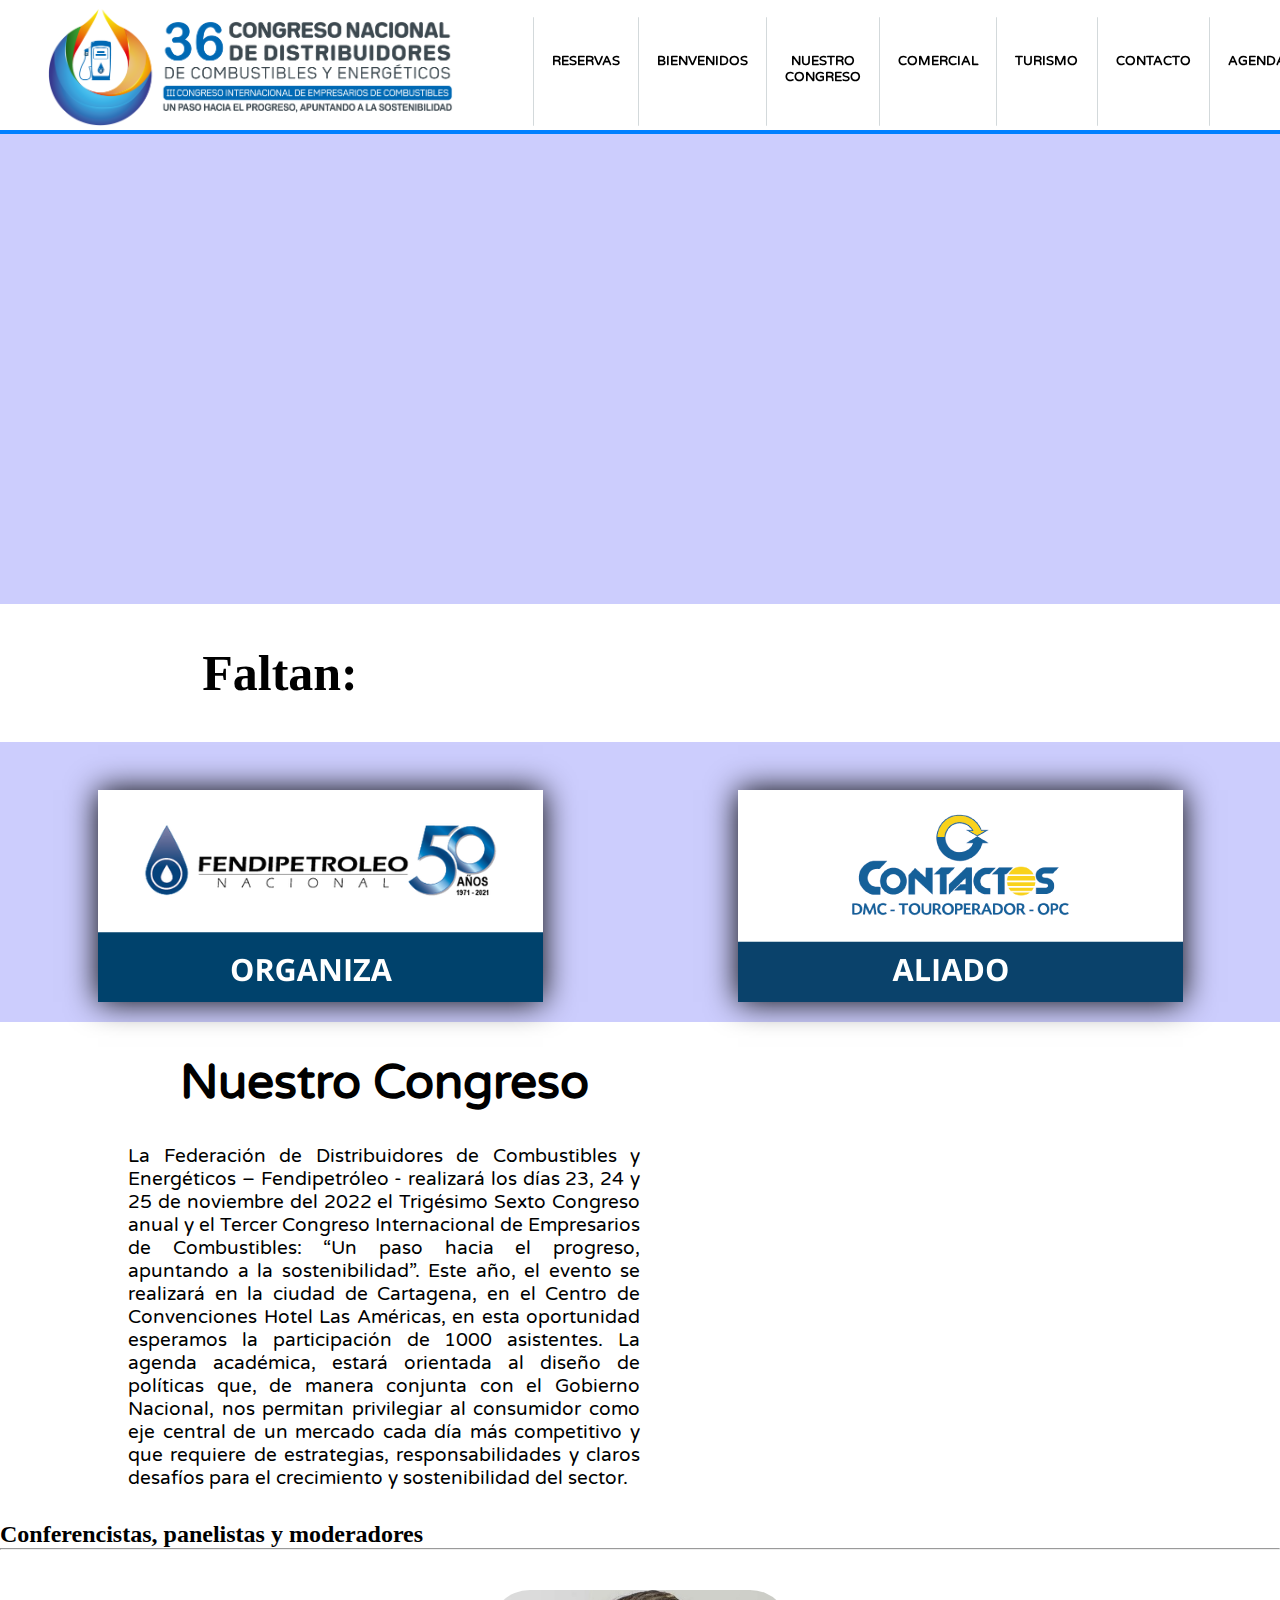
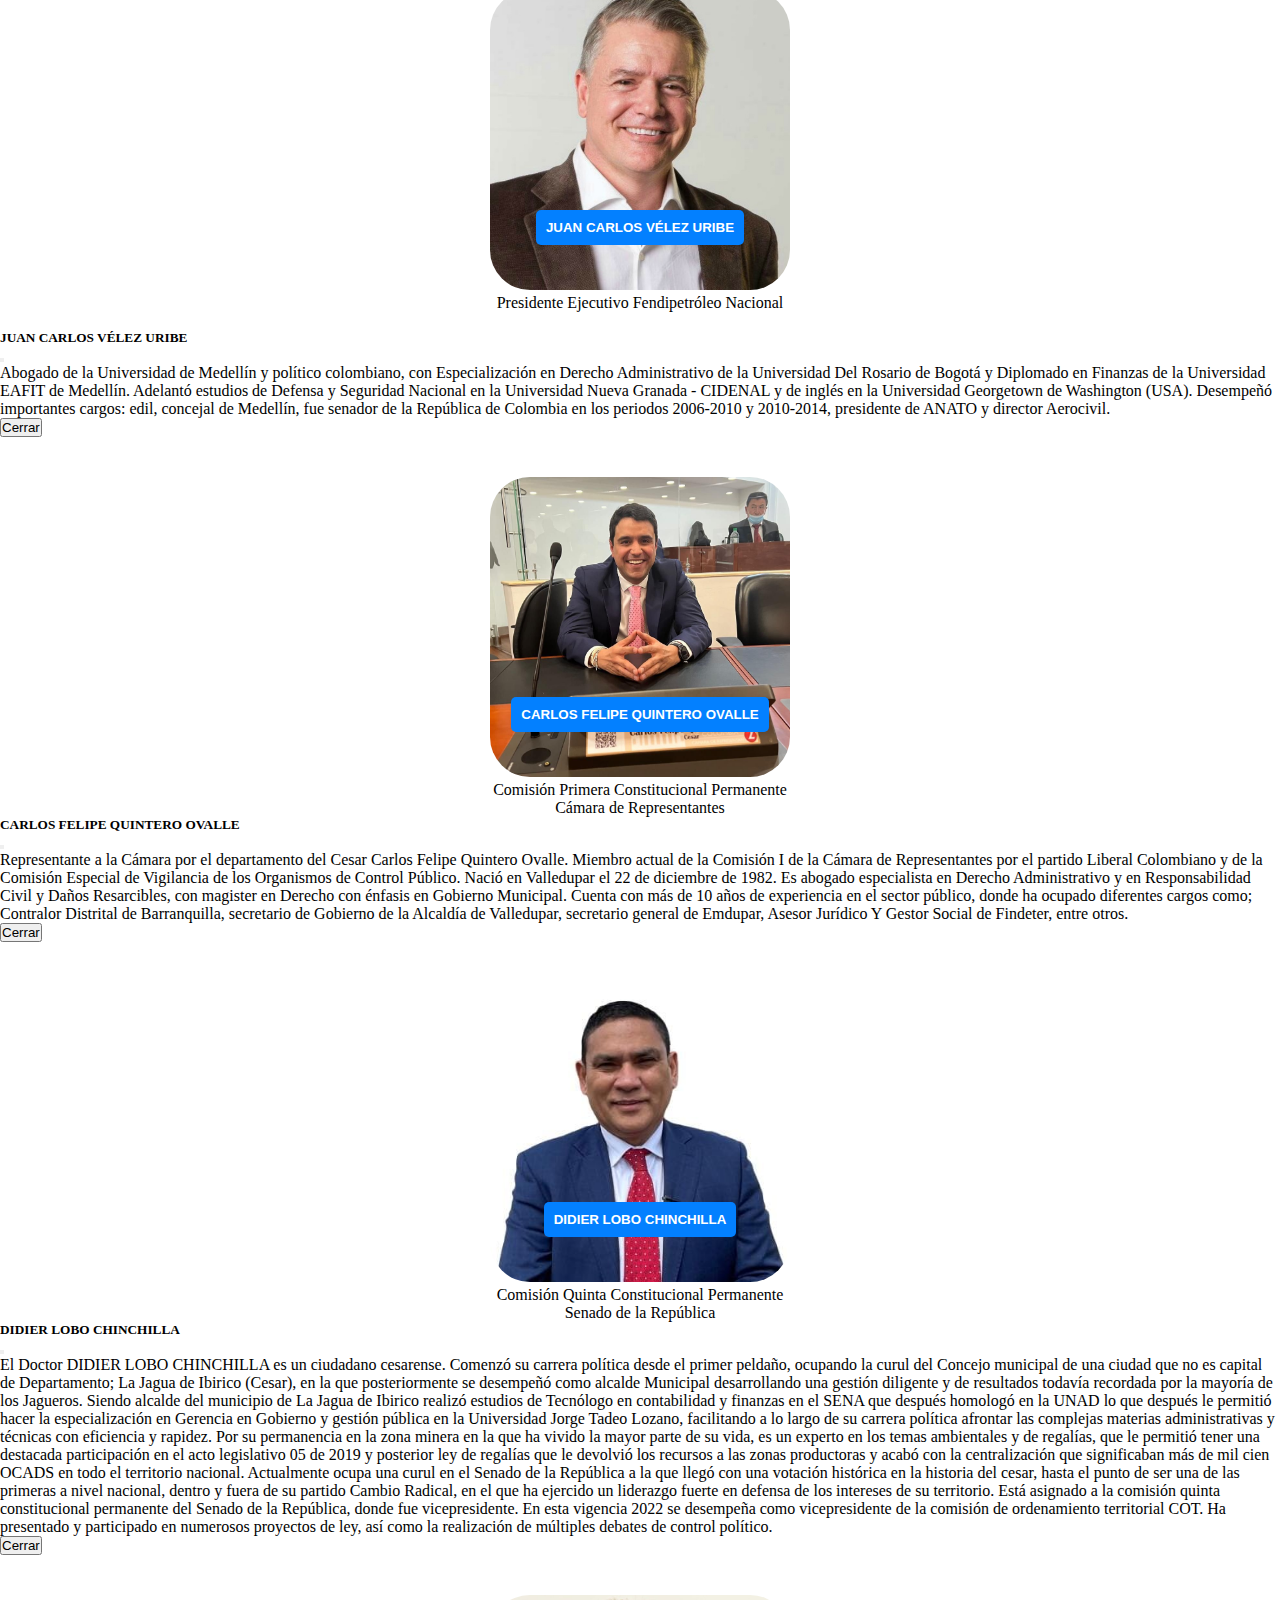
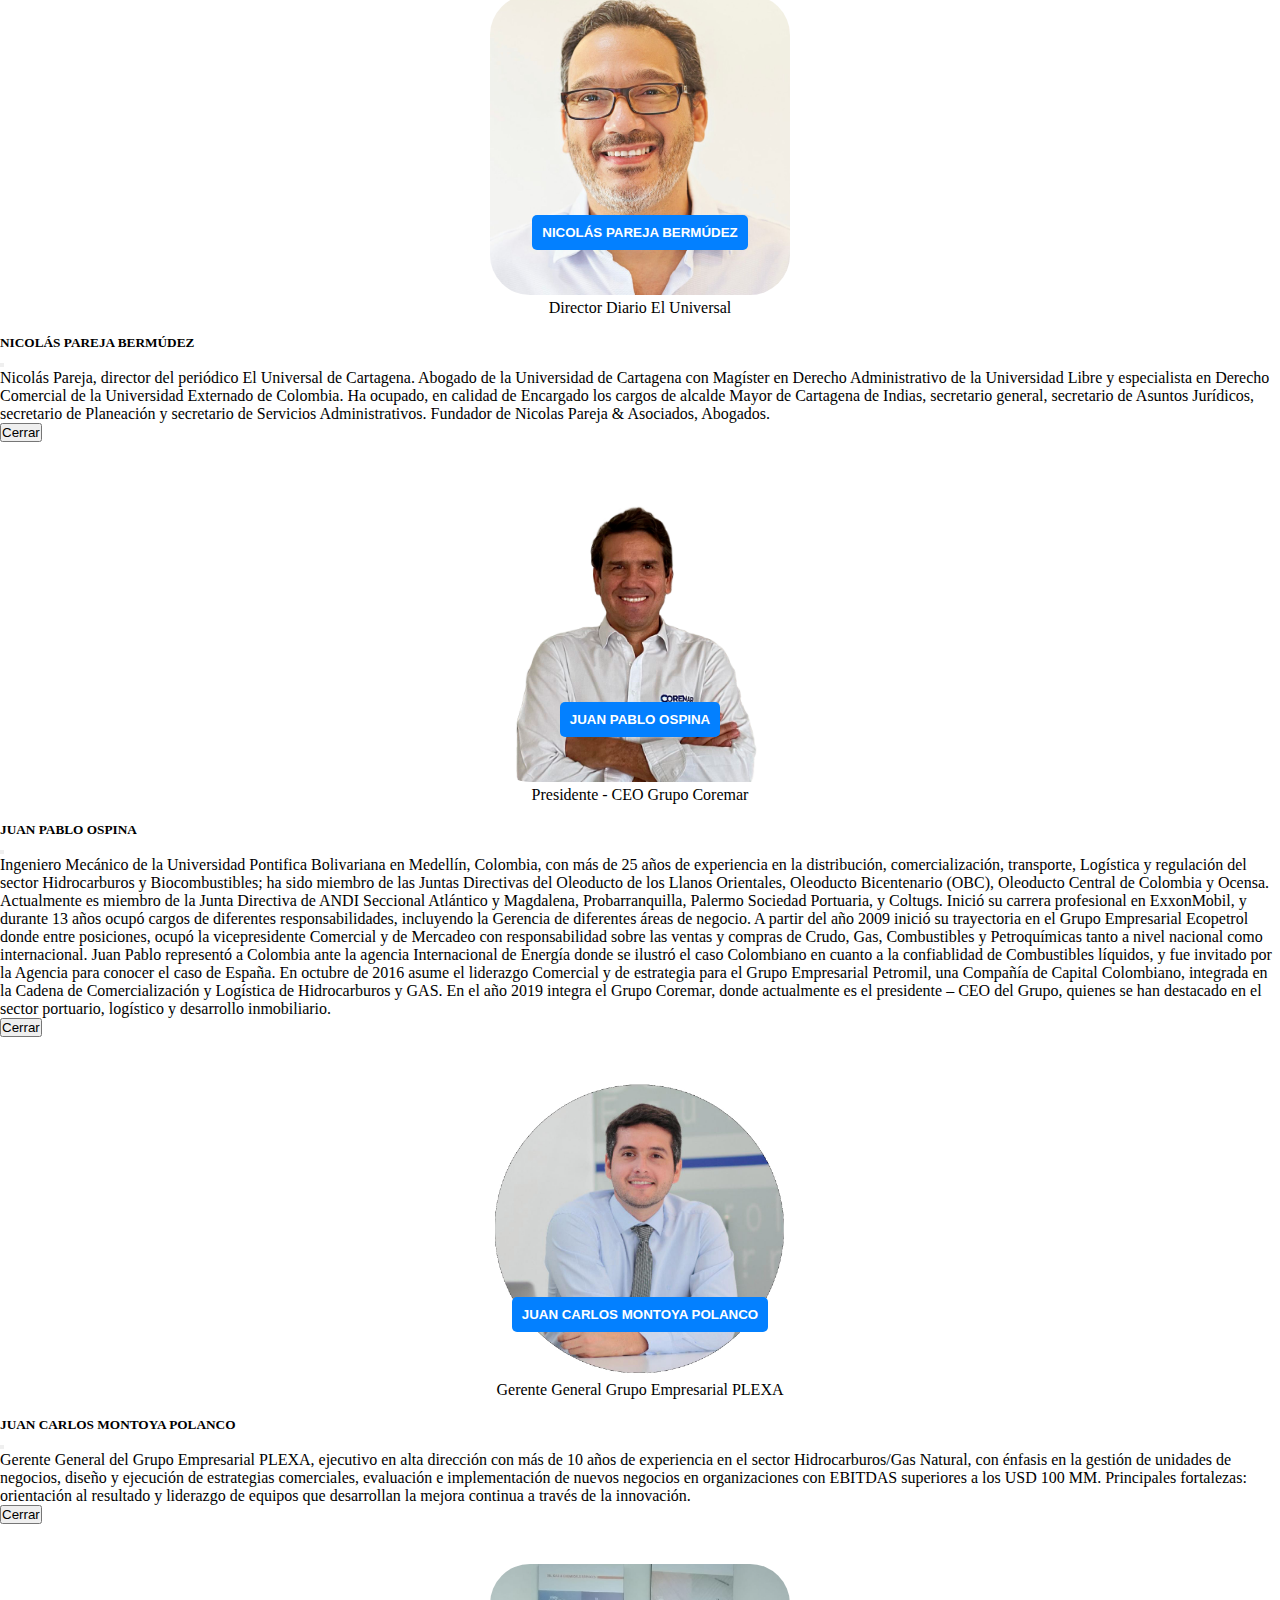
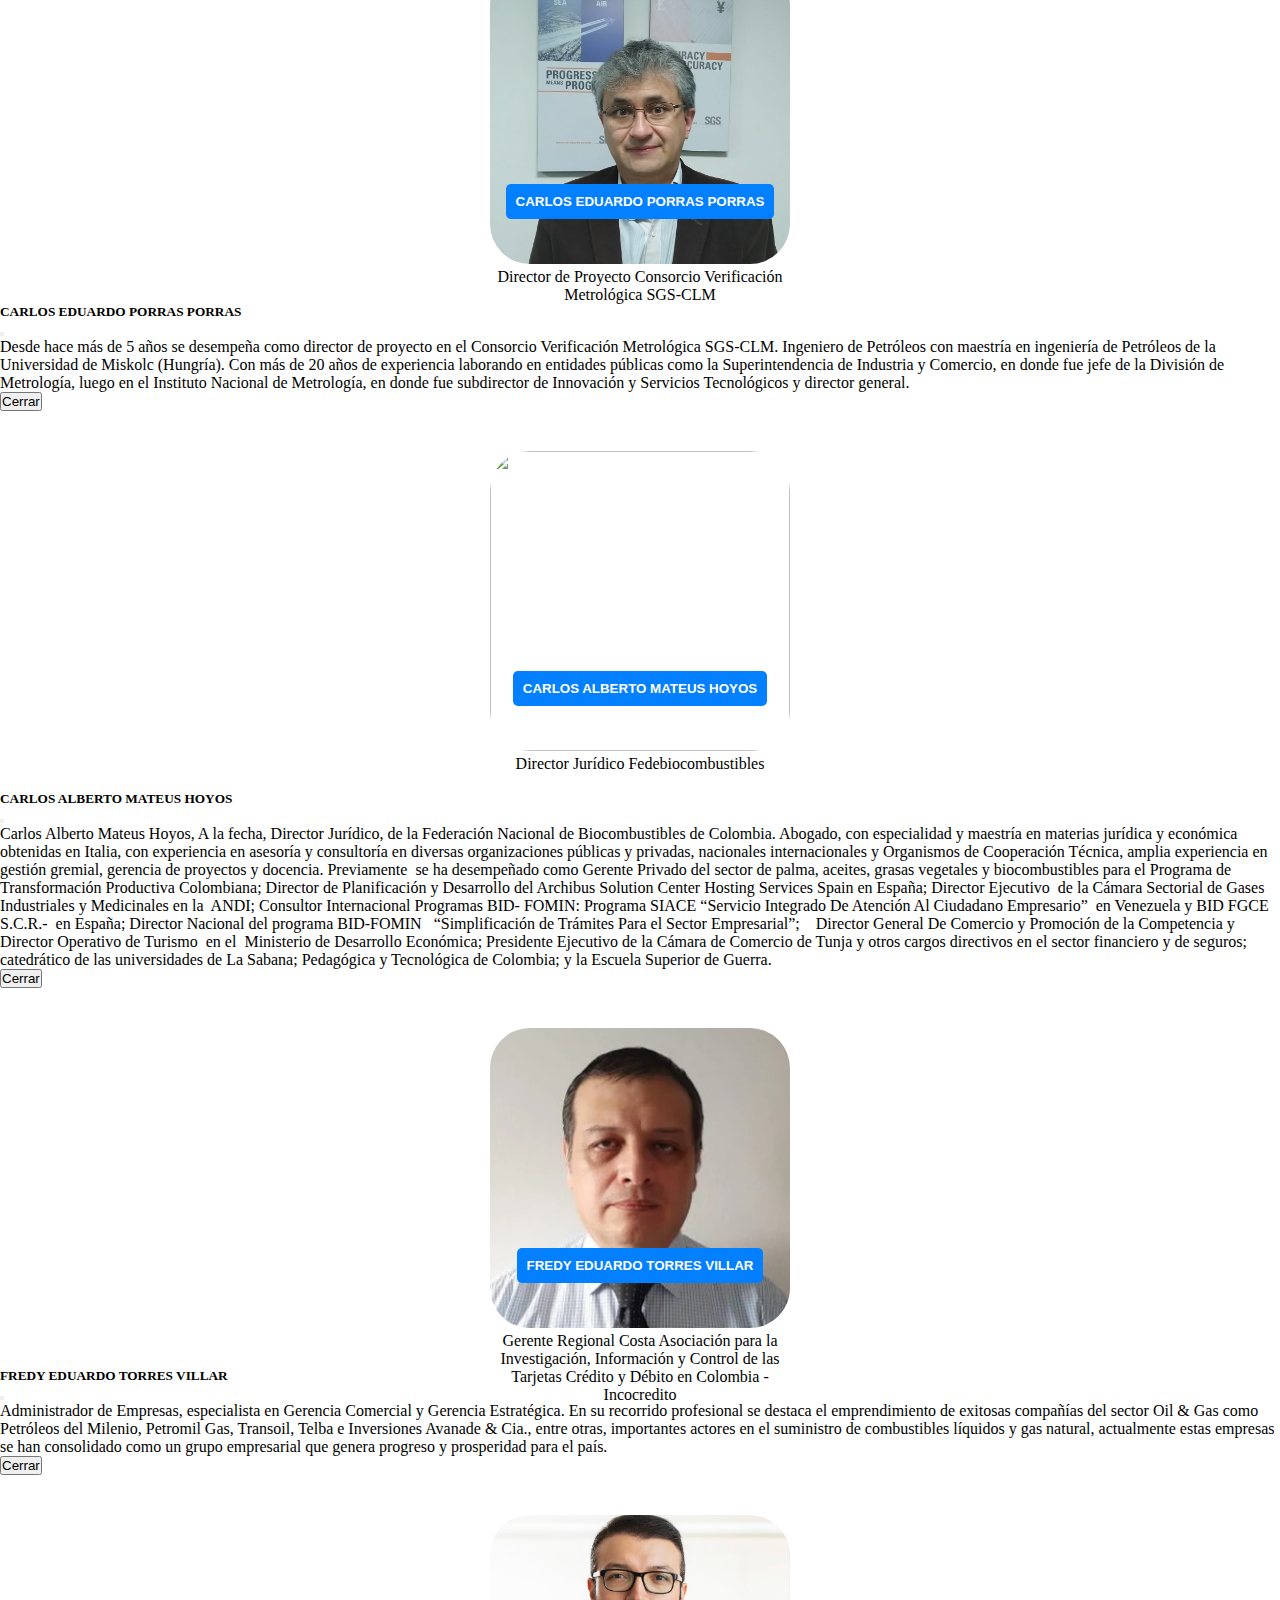
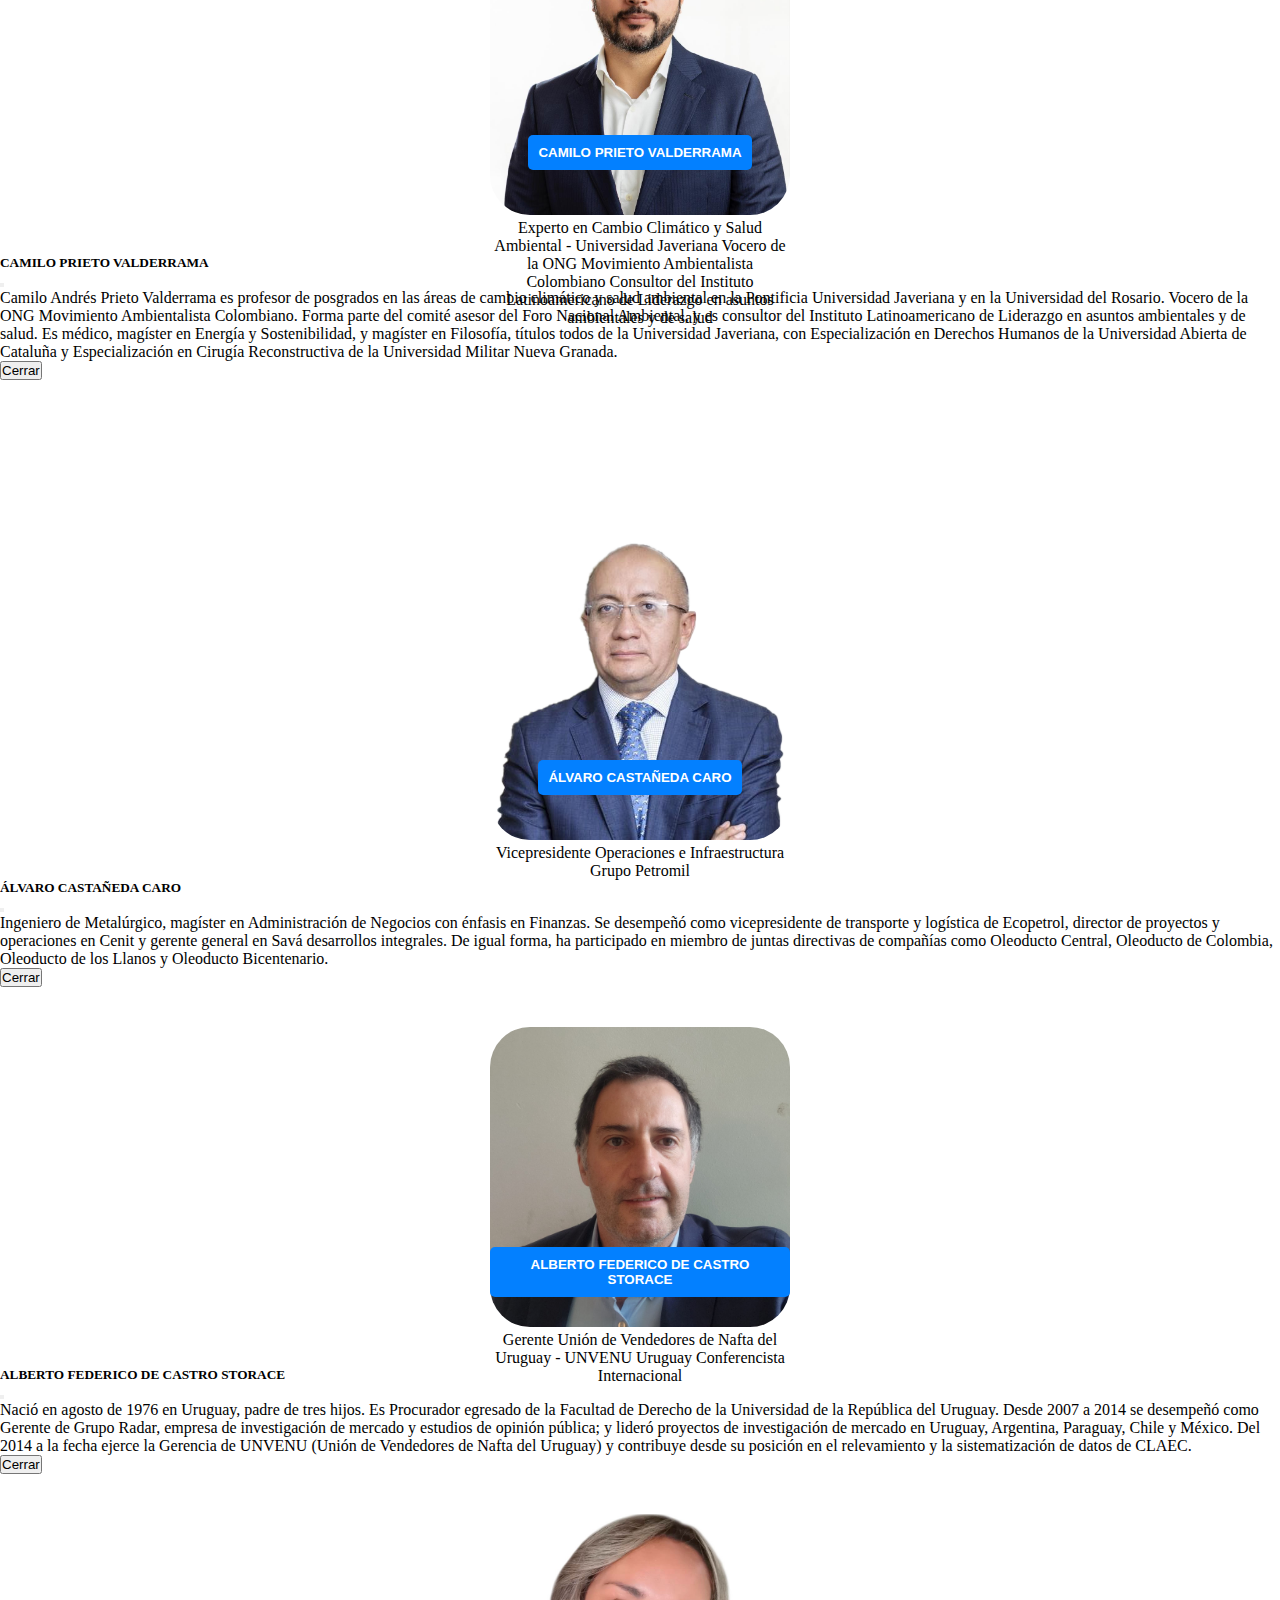
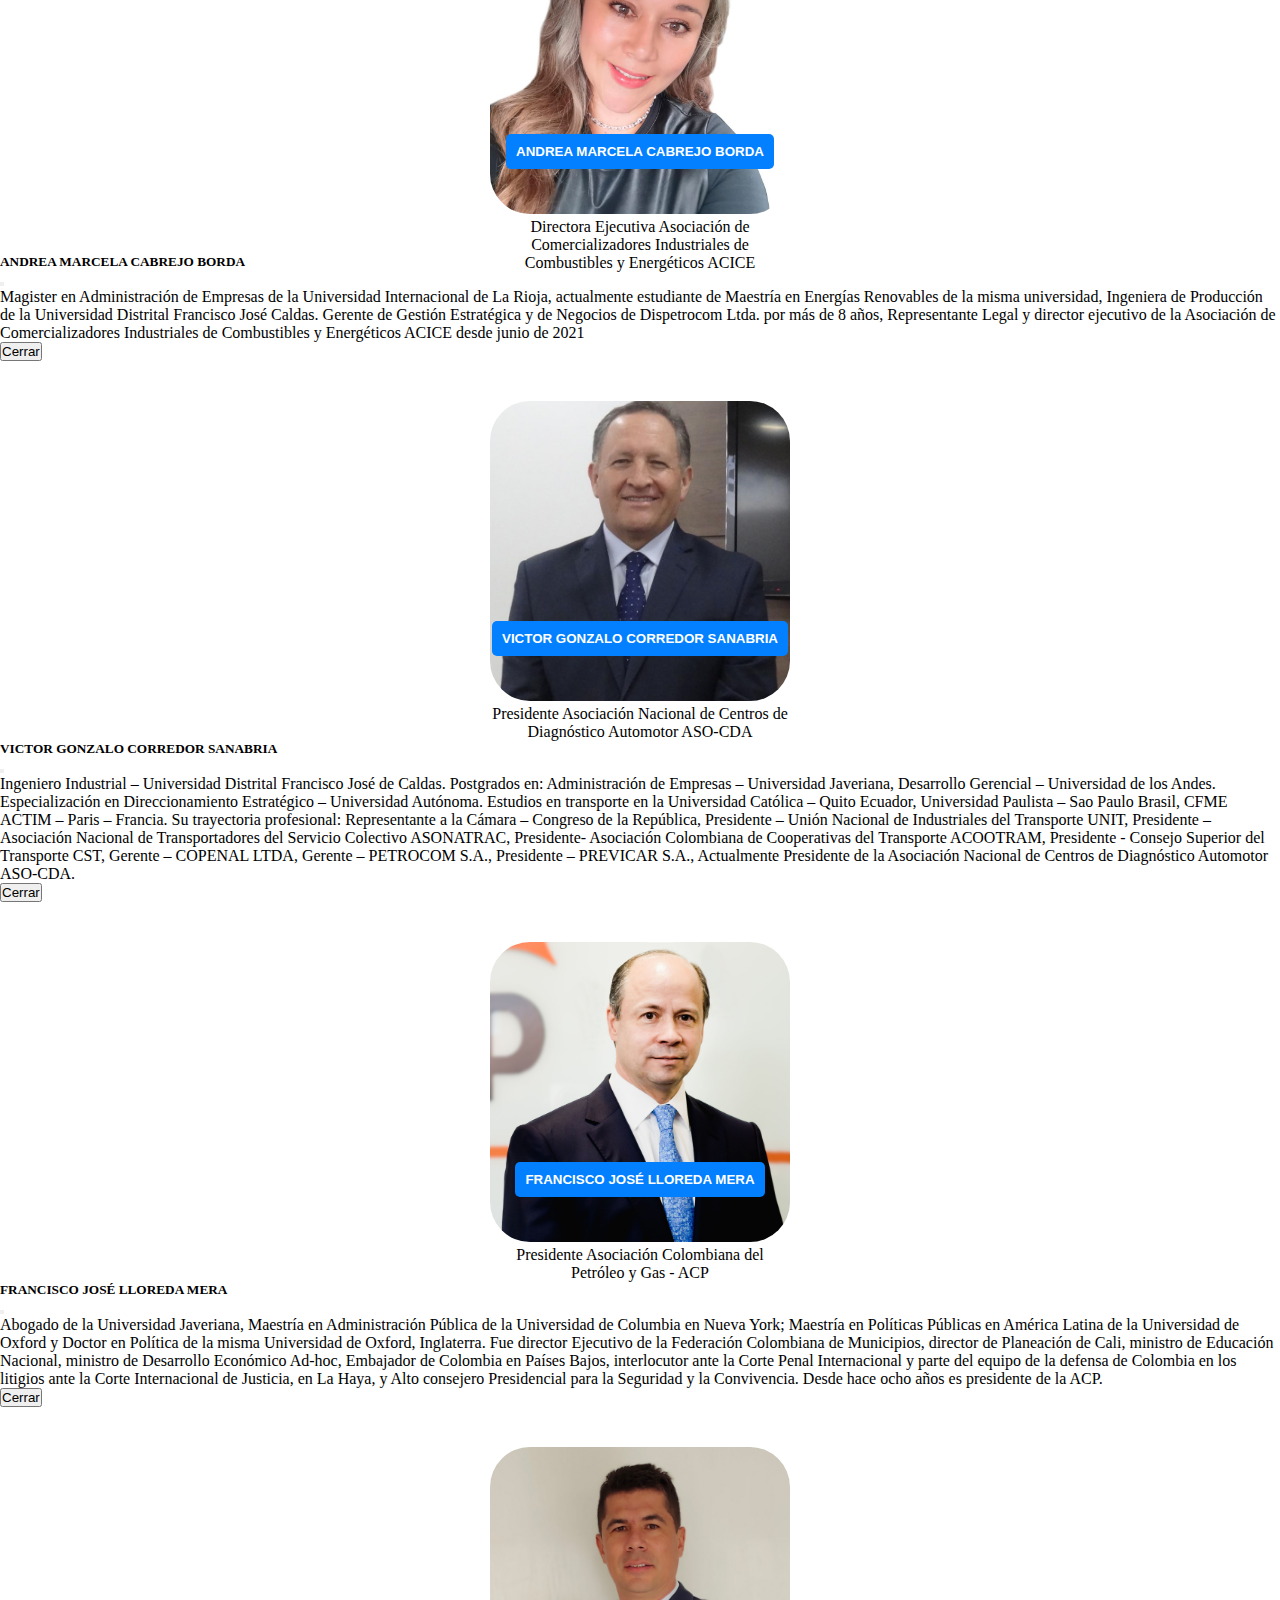
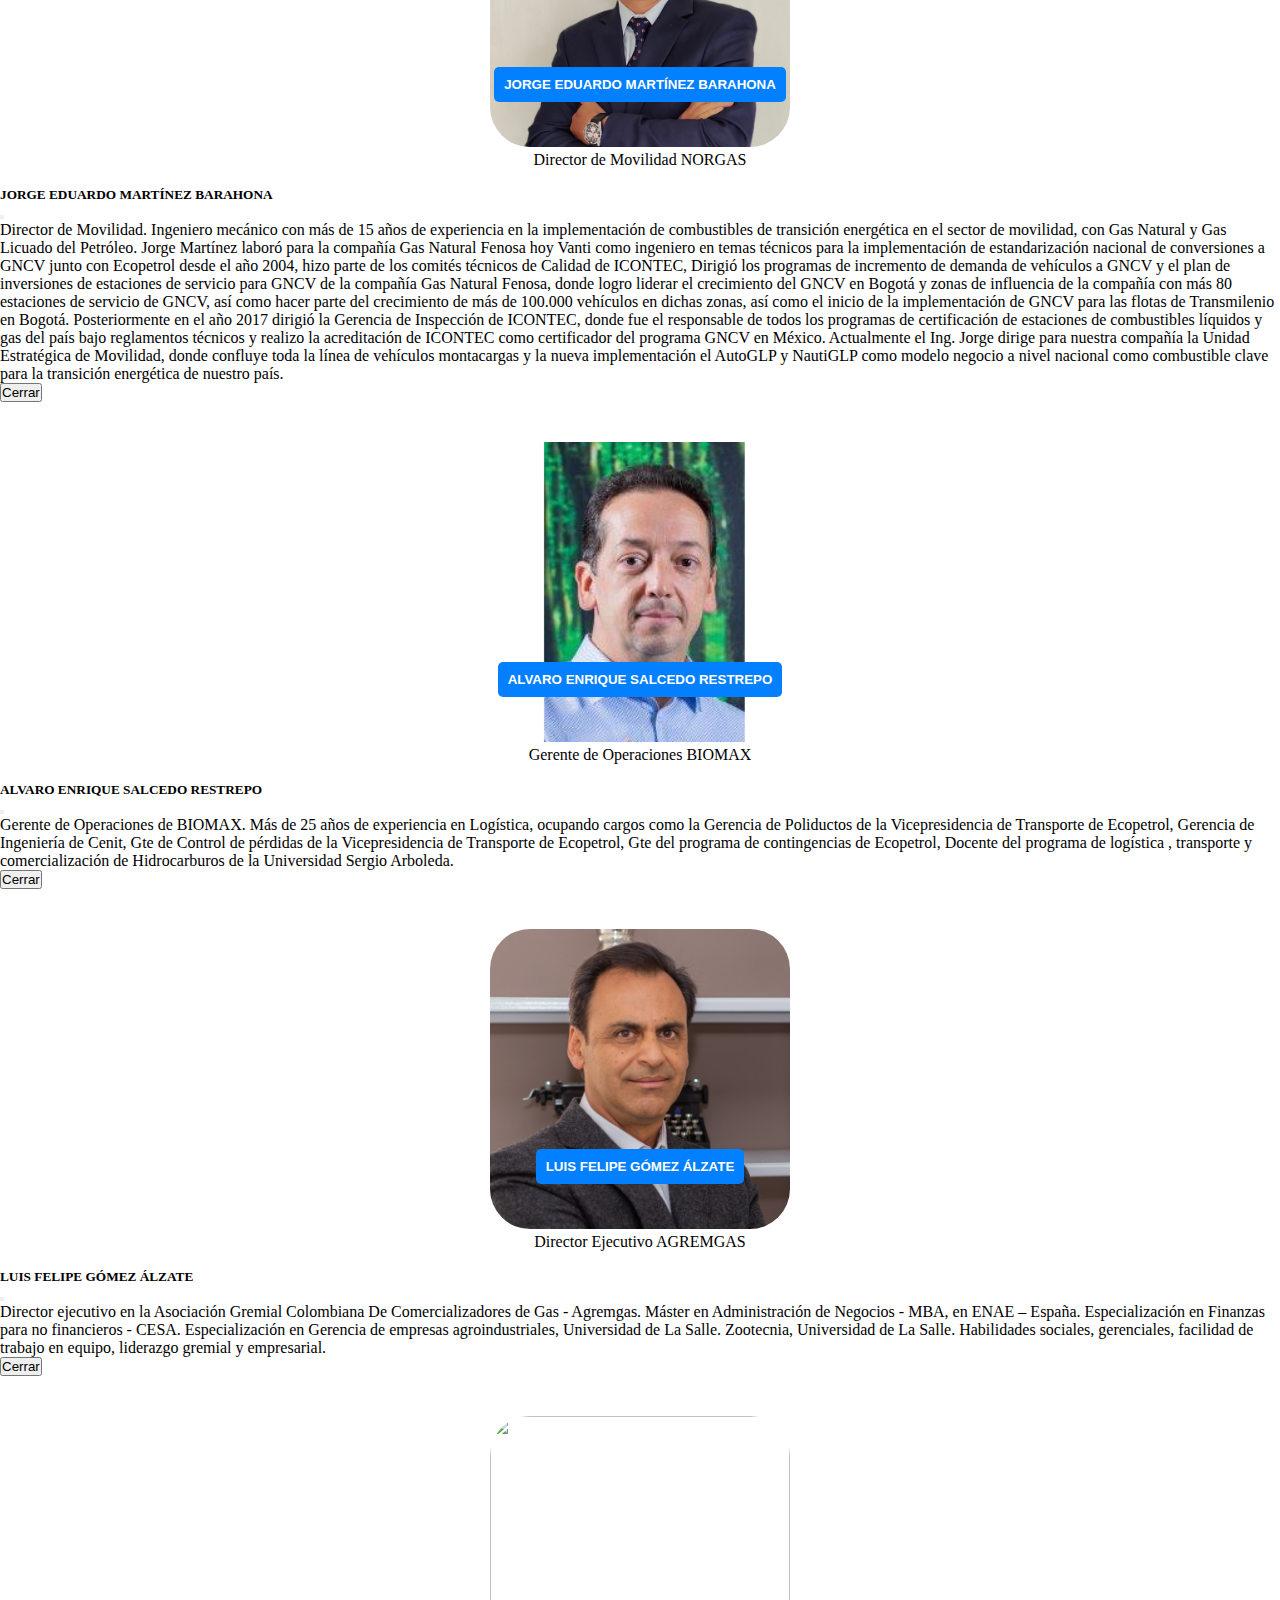
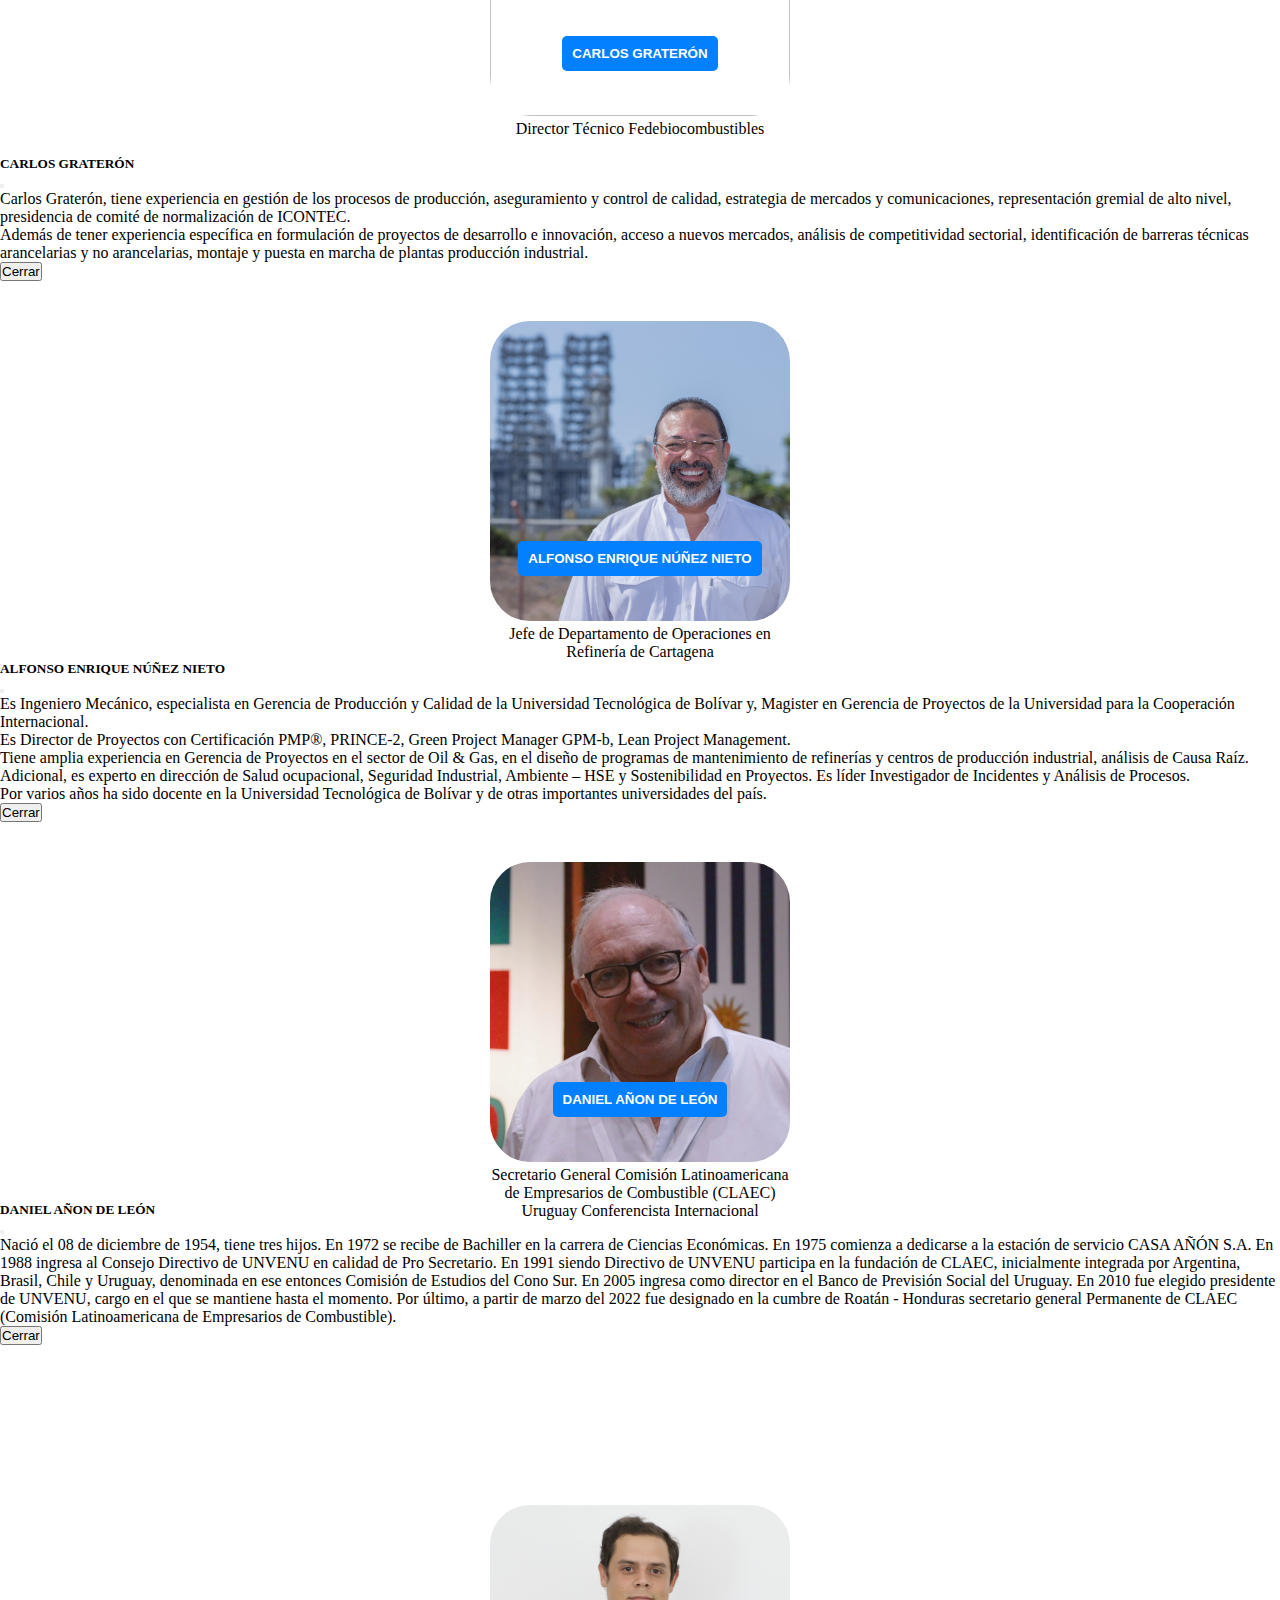
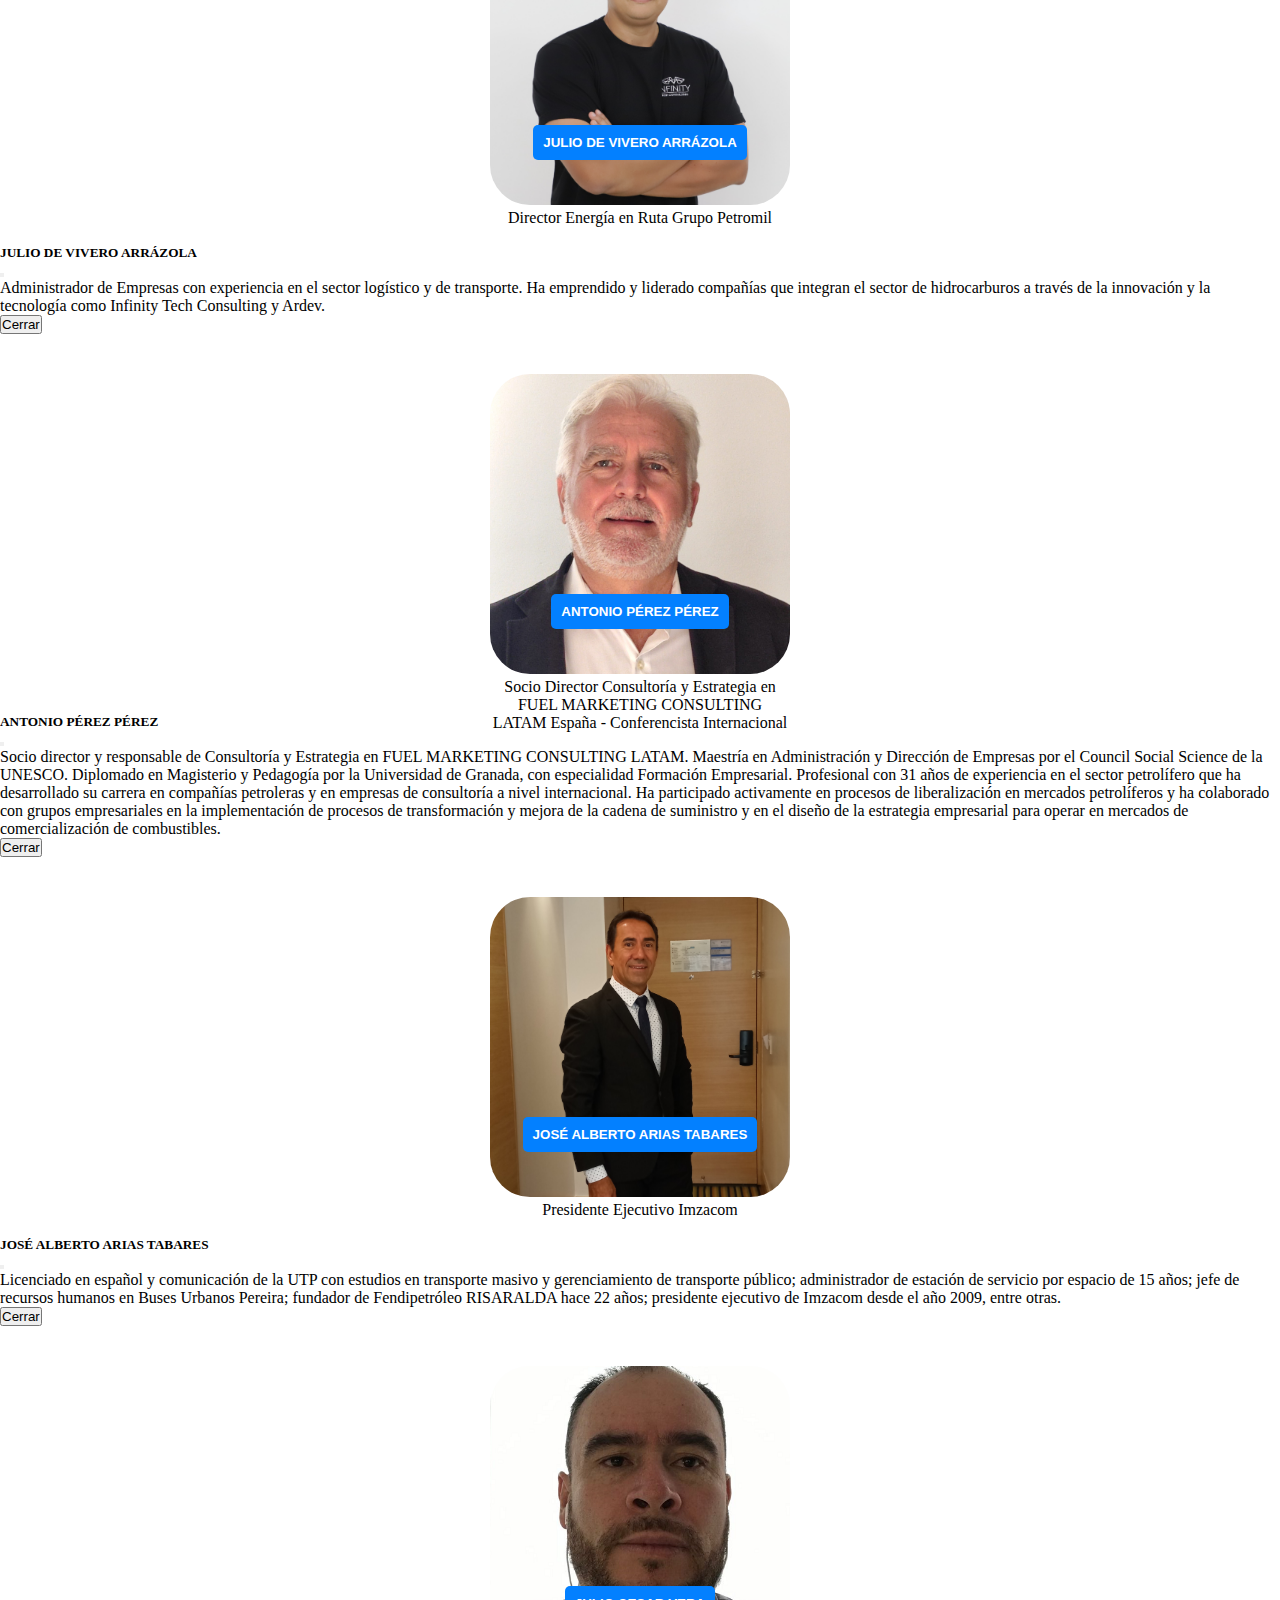
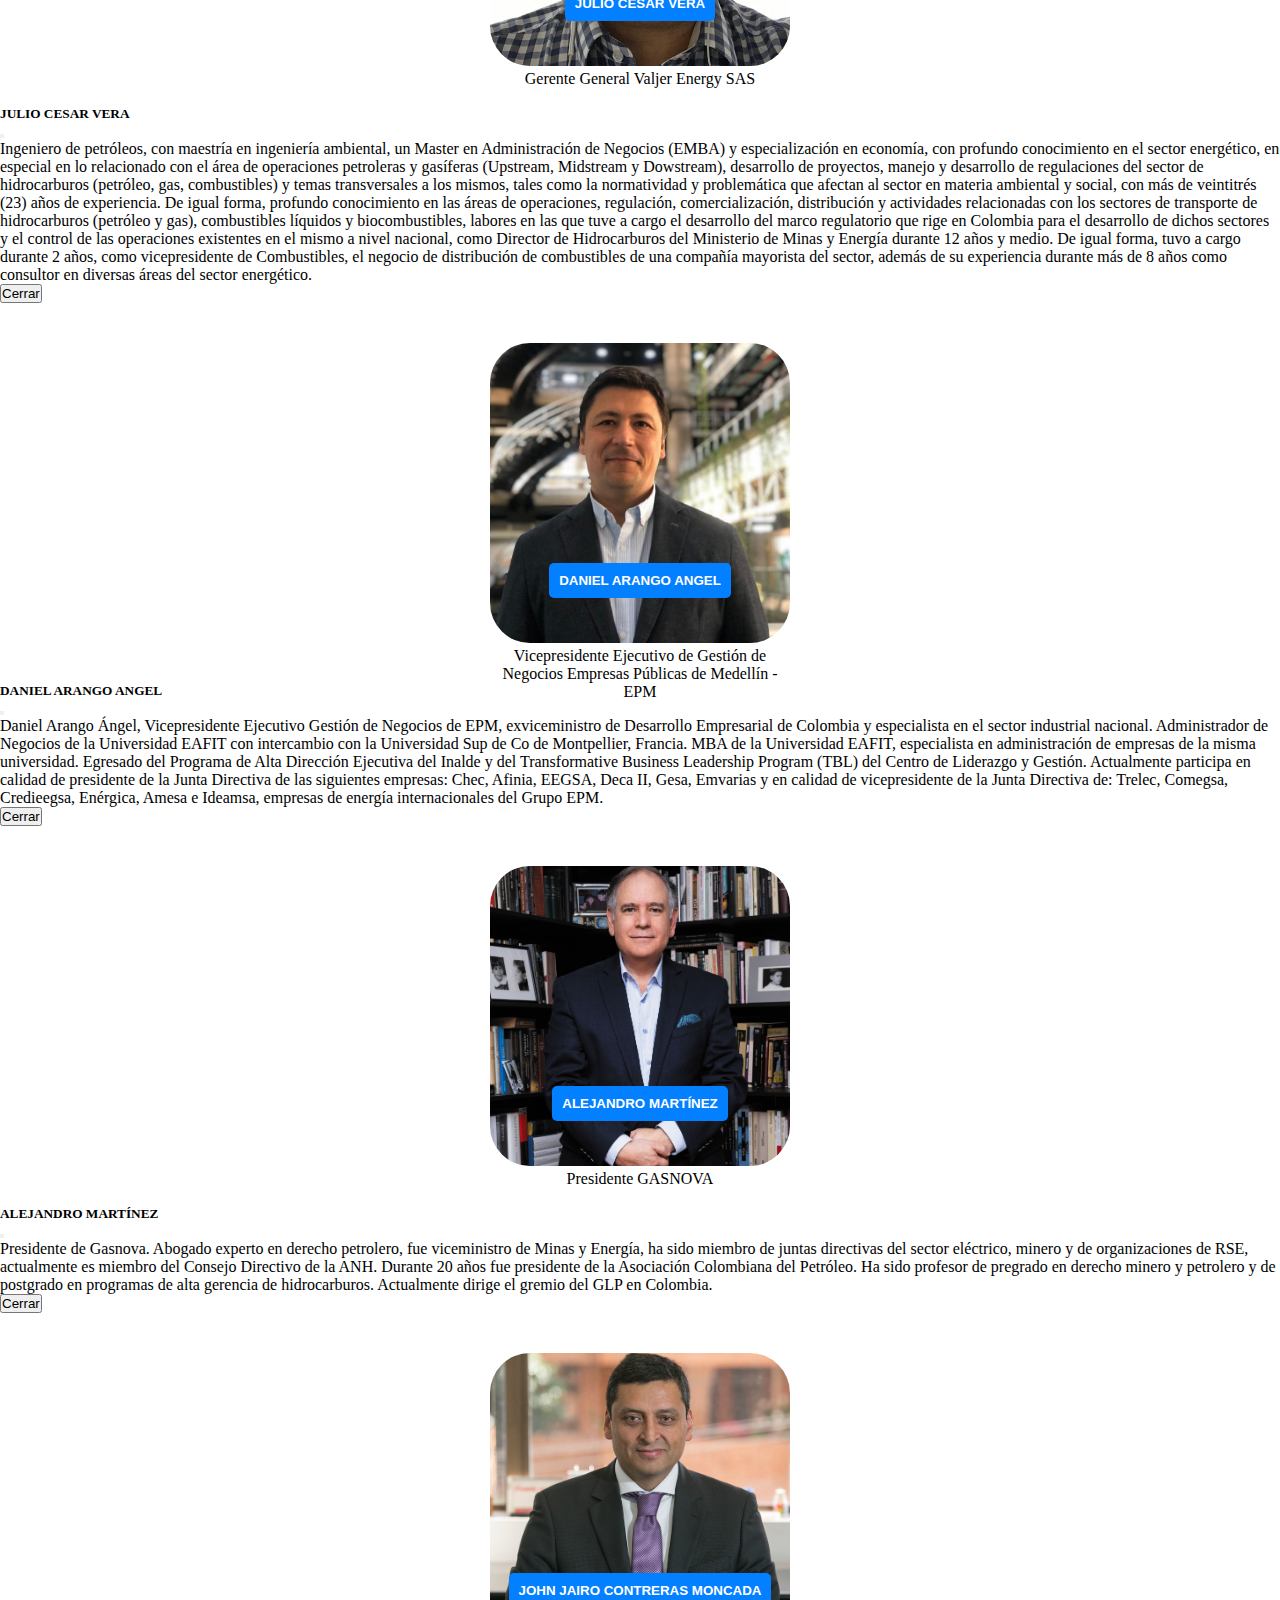
==== commit 18fa8a42: "se agrega 4 conferencistas con su respectivo perfil" ====
--- a/index.html
+++ b/index.html
@@ -753,6 +753,81 @@
                                          </div>
                                        </div>
 
+                                                                                <!-- Card 2 -->
+                                         <div
+                                         class="card 29"
+                                         data-bs-toggle="modal"
+                                         data-bs-target="#staticBackdrop29"
+                                       >
+                                         <div class="card_image">
+                                           <img src="./src/img/Conferencistas/Carlos_Alberto_Mateus.png" />
+                                           <p>
+                                            Director Jurídico 
+                                            Fedebiocombustibles
+                                           </p>
+                                         </div>
+                                         <div class="card_title title-white">
+                                           <button class="btn_card">CARLOS ALBERTO MATEUS HOYOS</button>
+                                         </div>
+                                       </div>
+                                       <!-- Modal Tarjeta 2
+                                             data-bs-toggle="modal"
+                                                 data-bs-target="#staticBackdrop3"
+                                             -->
+                                       <div
+                                         class="modal fade"
+                                         id="staticBackdrop29"
+                                         data-bs-backdrop="static"
+                                         data-bs-keyboard="false"
+                                         tabindex="-1"
+                                         aria-labelledby="staticBackdropLabel"
+                                         aria-hidden="true"
+                                       >
+                                         <div class="modal-dialog">
+                                           <div class="modal-content">
+                                             <div class="modal-header">
+                                               <h5 class="modal-title" id="staticBackdropLabel">
+                                                CARLOS ALBERTO MATEUS HOYOS
+                                               </h5>
+                                               <button
+                                                 type="button"
+                                                 class="btn-close"
+                                                 data-bs-dismiss="modal"
+                                                 aria-label="Close"
+                                               ></button>
+                                             </div>
+                                             <div class="modal-body">
+                                              Carlos Alberto Mateus Hoyos, A la fecha, Director Jurídico, de la Federación Nacional
+                                              de Biocombustibles de Colombia. Abogado, con especialidad y maestría en materias
+                                              jurídica y económica obtenidas en Italia, con experiencia en asesoría y consultoría en
+                                              diversas organizaciones públicas y privadas, nacionales internacionales y Organismos de
+                                              Cooperación Técnica, amplia experiencia en gestión gremial, gerencia de proyectos y
+                                              docencia. Previamente  se ha desempeñado como Gerente Privado del sector de palma,
+                                              aceites, grasas vegetales y biocombustibles para el Programa de Transformación
+                                              Productiva Colombiana; Director de Planificación y Desarrollo del Archibus Solution
+                                              Center Hosting Services Spain en España; Director Ejecutivo  de la Cámara Sectorial de
+                                              Gases Industriales y Medicinales en la  ANDI; Consultor Internacional Programas BID-
+                                              FOMIN: Programa SIACE “Servicio Integrado De Atención Al Ciudadano Empresario”  en
+                                              Venezuela y BID FGCE S.C.R.-  en España; Director Nacional del programa BID-FOMIN  
+                                              “Simplificación de Trámites Para el Sector Empresarial”;    Director General De Comercio
+                                              y Promoción de la Competencia y  Director Operativo de Turismo  en el  Ministerio de
+                                              Desarrollo Económica; Presidente Ejecutivo de la Cámara de Comercio de Tunja y otros
+                                              cargos directivos en el sector financiero y de seguros; catedrático de las universidades de
+                                              La Sabana; Pedagógica y Tecnológica de Colombia; y la Escuela Superior de Guerra.
+                                             </div>
+                                             <div class="modal-footer">
+                                               <button
+                                                 type="button"
+                                                 class="btn btn-secondary"
+                                                 data-bs-dismiss="modal"
+                                               >
+                                                 Cerrar
+                                               </button>
+                                             </div>
+                                           </div>
+                                         </div>
+                                       </div>
+
                           <!-- Card 2 -->
                           <div
                           class="card 2"
@@ -1501,6 +1576,152 @@
            </div>
          </div>
 
+                                    <!-- Card 9 -->
+    
+                                    <div
+                                    class="card 30"
+                                    data-bs-toggle="modal"
+                                    data-bs-target="#staticBackdrop30"
+                                  >
+                                    <div class="card_image">
+                                      <img src="./src/img/Conferencistas/Carlos_Grateron.png" />
+                                      <p>
+                                        Director Técnico  
+                                        Fedebiocombustibles
+                                      </p>
+                                    </div>
+                             
+                                    <div class="card_title title-white">
+                                      <button class="btn_card">CARLOS GRATERÓN</button>
+                                    </div>
+                                  </div>
+                             
+                                  <!-- Modal Tarjeta 9
+                                          data-bs-toggle="modal"
+                                              data-bs-target="#staticBackdrop9"
+                                          -->
+                             
+                                  <div
+                                    class="modal fade"
+                                    id="staticBackdrop30"
+                                    data-bs-backdrop="static"
+                                    data-bs-keyboard="false"
+                                    tabindex="-1"
+                                    aria-labelledby="staticBackdropLabel"
+                                    aria-hidden="true"
+                                  >
+                                    <div class="modal-dialog">
+                                      <div class="modal-content">
+                                        <div class="modal-header">
+                                          <h5 class="modal-title" id="staticBackdropLabel">
+                                            CARLOS GRATERÓN
+                                          </h5>
+                                          <button
+                                            type="button"
+                                            class="btn-close"
+                                            data-bs-dismiss="modal"
+                                            aria-label="Close"
+                                          ></button>
+                                        </div>
+                                        <div class="modal-body">
+                                          Carlos Graterón, tiene experiencia en gestión de los
+                                          procesos de producción, aseguramiento y
+                                          control de calidad, estrategia de mercados y
+                                          comunicaciones, representación gremial de
+                                          alto nivel, presidencia de comité de
+                                          normalización de ICONTEC.
+                                          <br>
+                                          Además de tener experiencia específica en
+                                          formulación de proyectos de desarrollo e
+                                          innovación, acceso a nuevos mercados,
+                                          análisis de competitividad sectorial,
+                                          identificación de barreras técnicas
+                                          arancelarias y no arancelarias, montaje y
+                                          puesta en marcha de plantas producción
+                                          industrial.
+                                                          
+                                          <div class="modal-footer">
+                                            <button
+                                              type="button"
+                                              class="btn btn-secondary"
+                                              data-bs-dismiss="modal"
+                                            >
+                                              Cerrar
+                                            </button>
+                                          </div>
+                                        </div>
+                                      </div>
+                                    </div>
+                                  </div>
+
+                                                                      <!-- Card 9 -->
+    
+                                                                      <div
+                                                                      class="card 31"
+                                                                      data-bs-toggle="modal"
+                                                                      data-bs-target="#staticBackdrop31"
+                                                                    >
+                                                                      <div class="card_image">
+                                                                        <img src="./src/img/Conferencistas/Alfonso_Enrique_Nunnez_Nieto.jpeg" />
+                                                                        <p>
+                                                                          Jefe de Departamento de Operaciones en Refinería de Cartagena
+                                                                        </p>
+                                                                      </div>
+                                                               
+                                                                      <div class="card_title title-white">
+                                                                        <button class="btn_card">ALFONSO ENRIQUE NÚÑEZ NIETO</button>
+                                                                      </div>
+                                                                    </div>
+                                                               
+                                                                    <!-- Modal Tarjeta 9
+                                                                            data-bs-toggle="modal"
+                                                                                data-bs-target="#staticBackdrop9"
+                                                                            -->
+                                                               
+                                                                    <div
+                                                                      class="modal fade"
+                                                                      id="staticBackdrop31"
+                                                                      data-bs-backdrop="static"
+                                                                      data-bs-keyboard="false"
+                                                                      tabindex="-1"
+                                                                      aria-labelledby="staticBackdropLabel"
+                                                                      aria-hidden="true"
+                                                                    >
+                                                                      <div class="modal-dialog">
+                                                                        <div class="modal-content">
+                                                                          <div class="modal-header">
+                                                                            <h5 class="modal-title" id="staticBackdropLabel">
+                                                                              ALFONSO ENRIQUE NÚÑEZ NIETO
+                                                                            </h5>
+                                                                            <button
+                                                                              type="button"
+                                                                              class="btn-close"
+                                                                              data-bs-dismiss="modal"
+                                                                              aria-label="Close"
+                                                                            ></button>
+                                                                          </div>
+                                                                          <div class="modal-body">
+                                                                            Es Ingeniero Mecánico, especialista en Gerencia de Producción y Calidad de la Universidad Tecnológica de Bolívar y, Magister en Gerencia de Proyectos de la Universidad para la Cooperación Internacional. 
+                                                                            <br>
+                                                                            Es Director de Proyectos con Certificación PMP®, PRINCE-2, Green Project Manager GPM-b, Lean Project Management.
+                                                                            <br>
+                                                                            Tiene amplia experiencia en Gerencia de Proyectos en el sector de Oil & Gas, en el diseño de programas de mantenimiento de refinerías y centros de producción industrial, análisis de Causa Raíz. Adicional, es experto en dirección de Salud ocupacional, Seguridad Industrial, Ambiente – HSE y Sostenibilidad en Proyectos. Es líder Investigador de Incidentes y Análisis de Procesos.
+                                                                            <br>
+                                                                            Por varios años ha sido docente en la Universidad Tecnológica de Bolívar y de otras importantes universidades del país.                
+                                                                            <div class="modal-footer">
+                                                                              <button
+                                                                                type="button"
+                                                                                class="btn btn-secondary"
+                                                                                data-bs-dismiss="modal"
+                                                                              >
+                                                                                Cerrar
+                                                                              </button>
+                                                                            </div>
+                                                                          </div>
+                                                                        </div>
+                                                                      </div>
+                                                                    </div>
+
                            <!-- Card 9 -->
     
                            <div
@@ -2208,6 +2429,76 @@
                                                   </div>
                                                 </div>
                                               </div>
+
+                                                             <!-- Card 21 -->
+    
+                                                             <div
+                                                             class="card 32"
+                                                             data-bs-toggle="modal"
+                                                             data-bs-target="#staticBackdrop32"
+                                                           >
+                                                             <div class="card_image">
+                                                               <img src="./src/img/Conferencistas/Sergio_Augusto_Bravo_Madrid.jpeg" />
+                                                               <p>Gerente
+                                                                Comercial Gas (E) de EPM</p>
+                                                             </div>
+                                                             <div class="card_title title-white">
+                                                               <button class="btn_card">SERGIO AUGUSTO BRAVO MADRID</button>
+                                                             </div>
+                                                           </div>
+                                                         
+                                                           <!-- Modal Tarjeta 21
+                                                                 data-bs-toggle="modal"
+                                                                     data-bs-target="#staticBackdrop20"
+                                                                 -->
+                                                         
+                                                           <div
+                                                             class="modal fade"
+                                                             id="staticBackdrop32"
+                                                             data-bs-backdrop="static"
+                                                             data-bs-keyboard="false"
+                                                             tabindex="-1"
+                                                             aria-labelledby="staticBackdropLabel"
+                                                             aria-hidden="true"
+                                                           >
+                                                             <div class="modal-dialog">
+                                                               <div class="modal-content">
+                                                                 <div class="modal-header">
+                                                                   <h5 class="modal-title" id="staticBackdropLabel">
+                                                                    SERGIO AUGUSTO BRAVO MADRID
+                                                                   </h5>
+                                                                   <button
+                                                                     type="button"
+                                                                     class="btn-close"
+                                                                     data-bs-dismiss="modal"
+                                                                     aria-label="Close"
+                                                                   ></button>
+                                                                 </div>
+                                                                 <div class="modal-body">
+                                                                  Es Ingeniero electricista de la Universidad Pontificia Bolivariana, especialista
+                                                                  en Mercadeo de la Universidad de los Andes y cuenta con más de 30 años de
+                                                                  experiencia profesional en los sectores de energía y gas natural.
+                                                                  <br>
+                                                                  El ingeniero Bravo se ha desempeñado en diferentes cargos directivos en EPM
+                                                                  como son: Jefe de Grandes Clientes Gas, responsable de la comercialización de
+                                                                  gas para los clientes de este segmento, Jefe de la unidad Aliados Gas,
+                                                                  responsable de la implementación de estrategias comerciales para el
+                                                                  desarrollo y crecimiento de la línea de negocio de Gas Natural Vehicular y Jefe
+                                                                  de Unidad Transacciones Gas, responsable de la estrategia de abastecimiento
+                                                                  y comercialización de gas a corto y largo plazo. 
+                                                                 </div> 
+                                                                 <div class="modal-footer">
+                                                                   <button
+                                                                     type="button"
+                                                                     class="btn btn-secondary"
+                                                                     data-bs-dismiss="modal"
+                                                                   >
+                                                                     Cerrar
+                                                                   </button>
+                                                                 </div>
+                                                               </div>
+                                                             </div>
+                                                           </div>
             
                                             
                                                                                             <!-- Card 21 -->
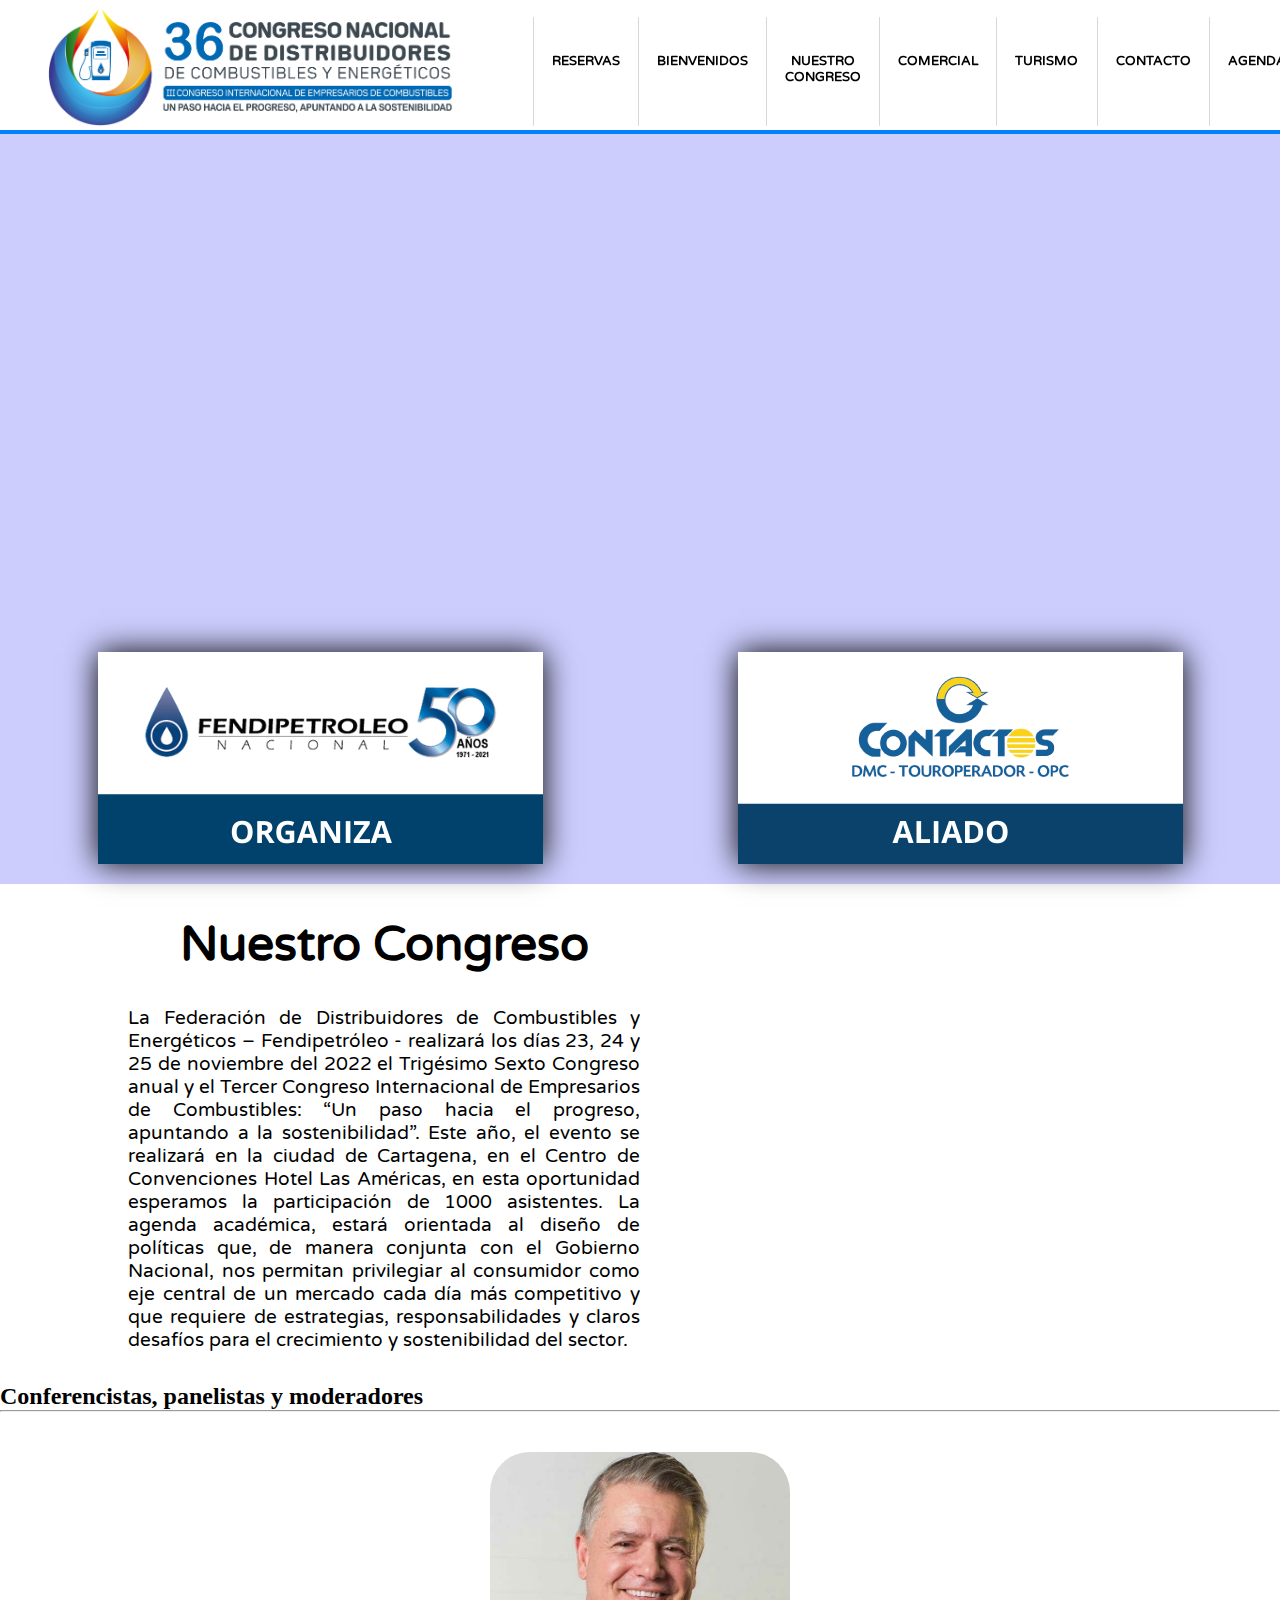
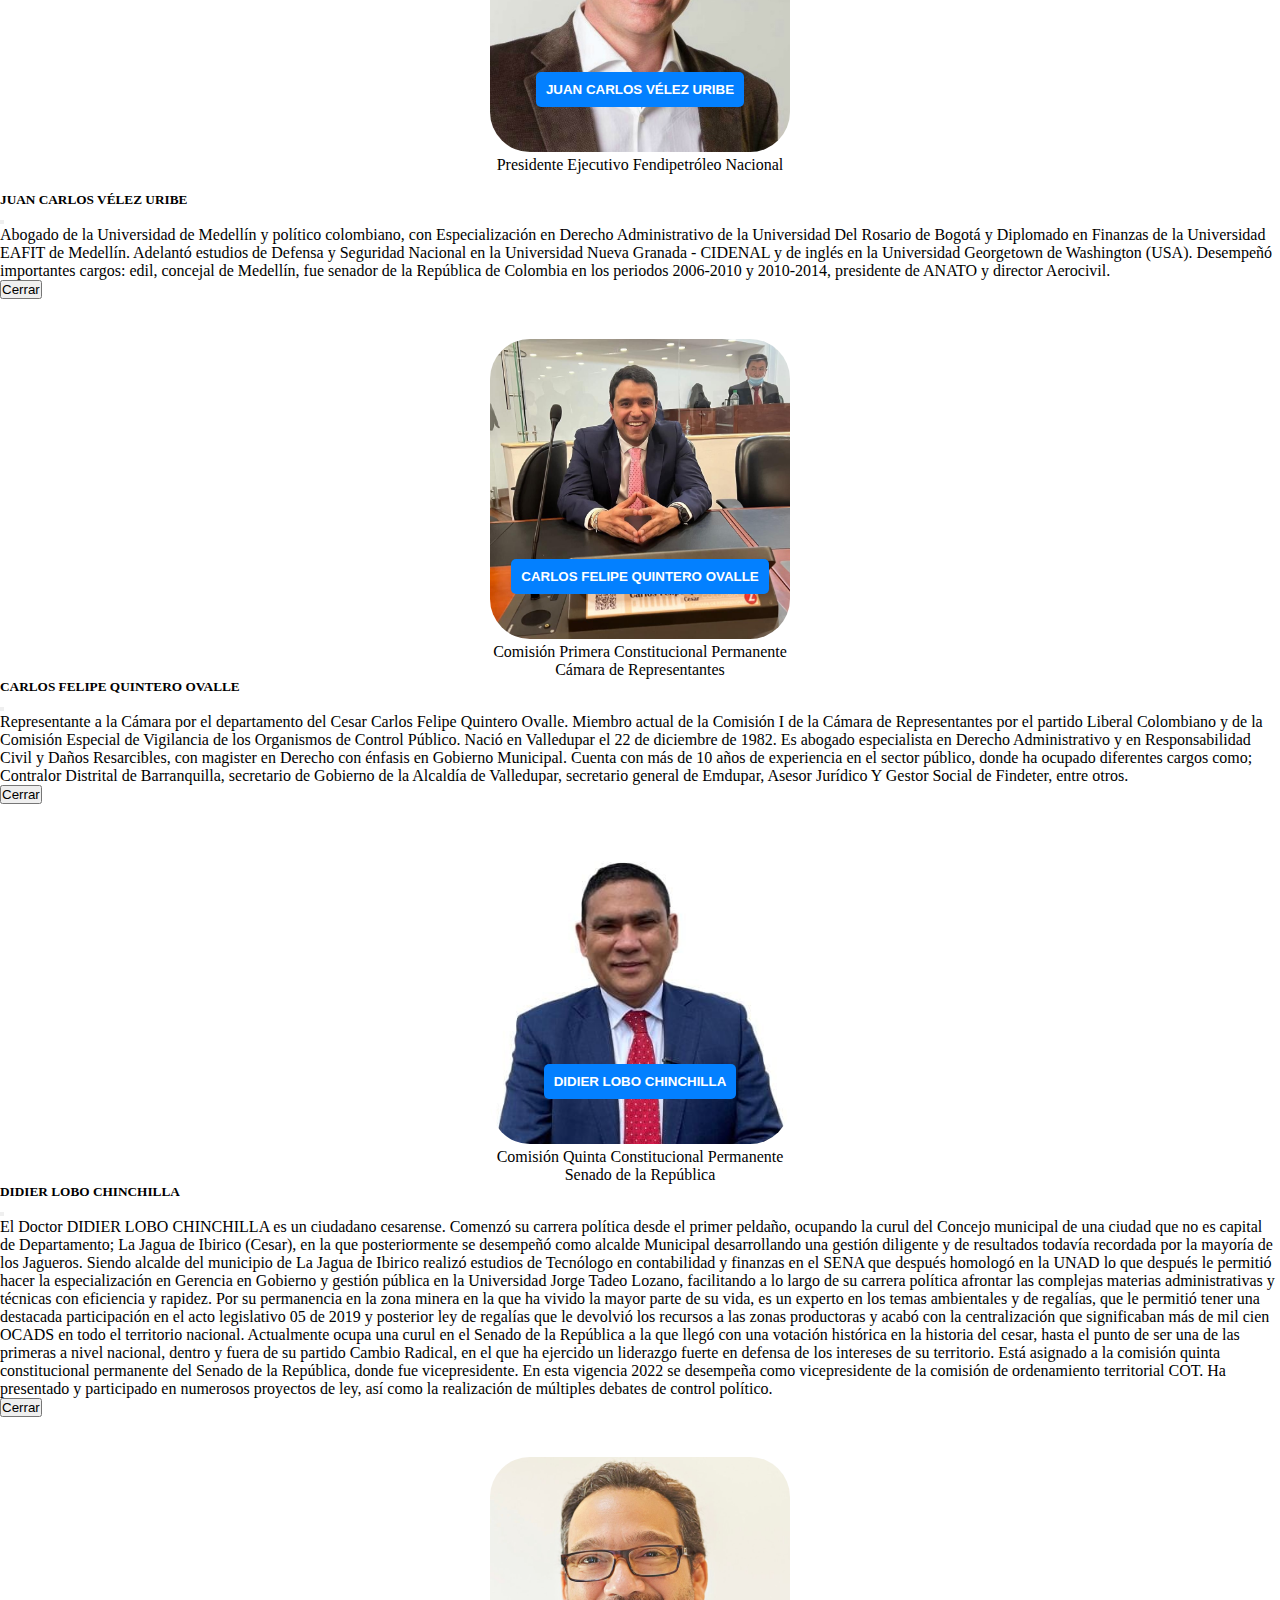
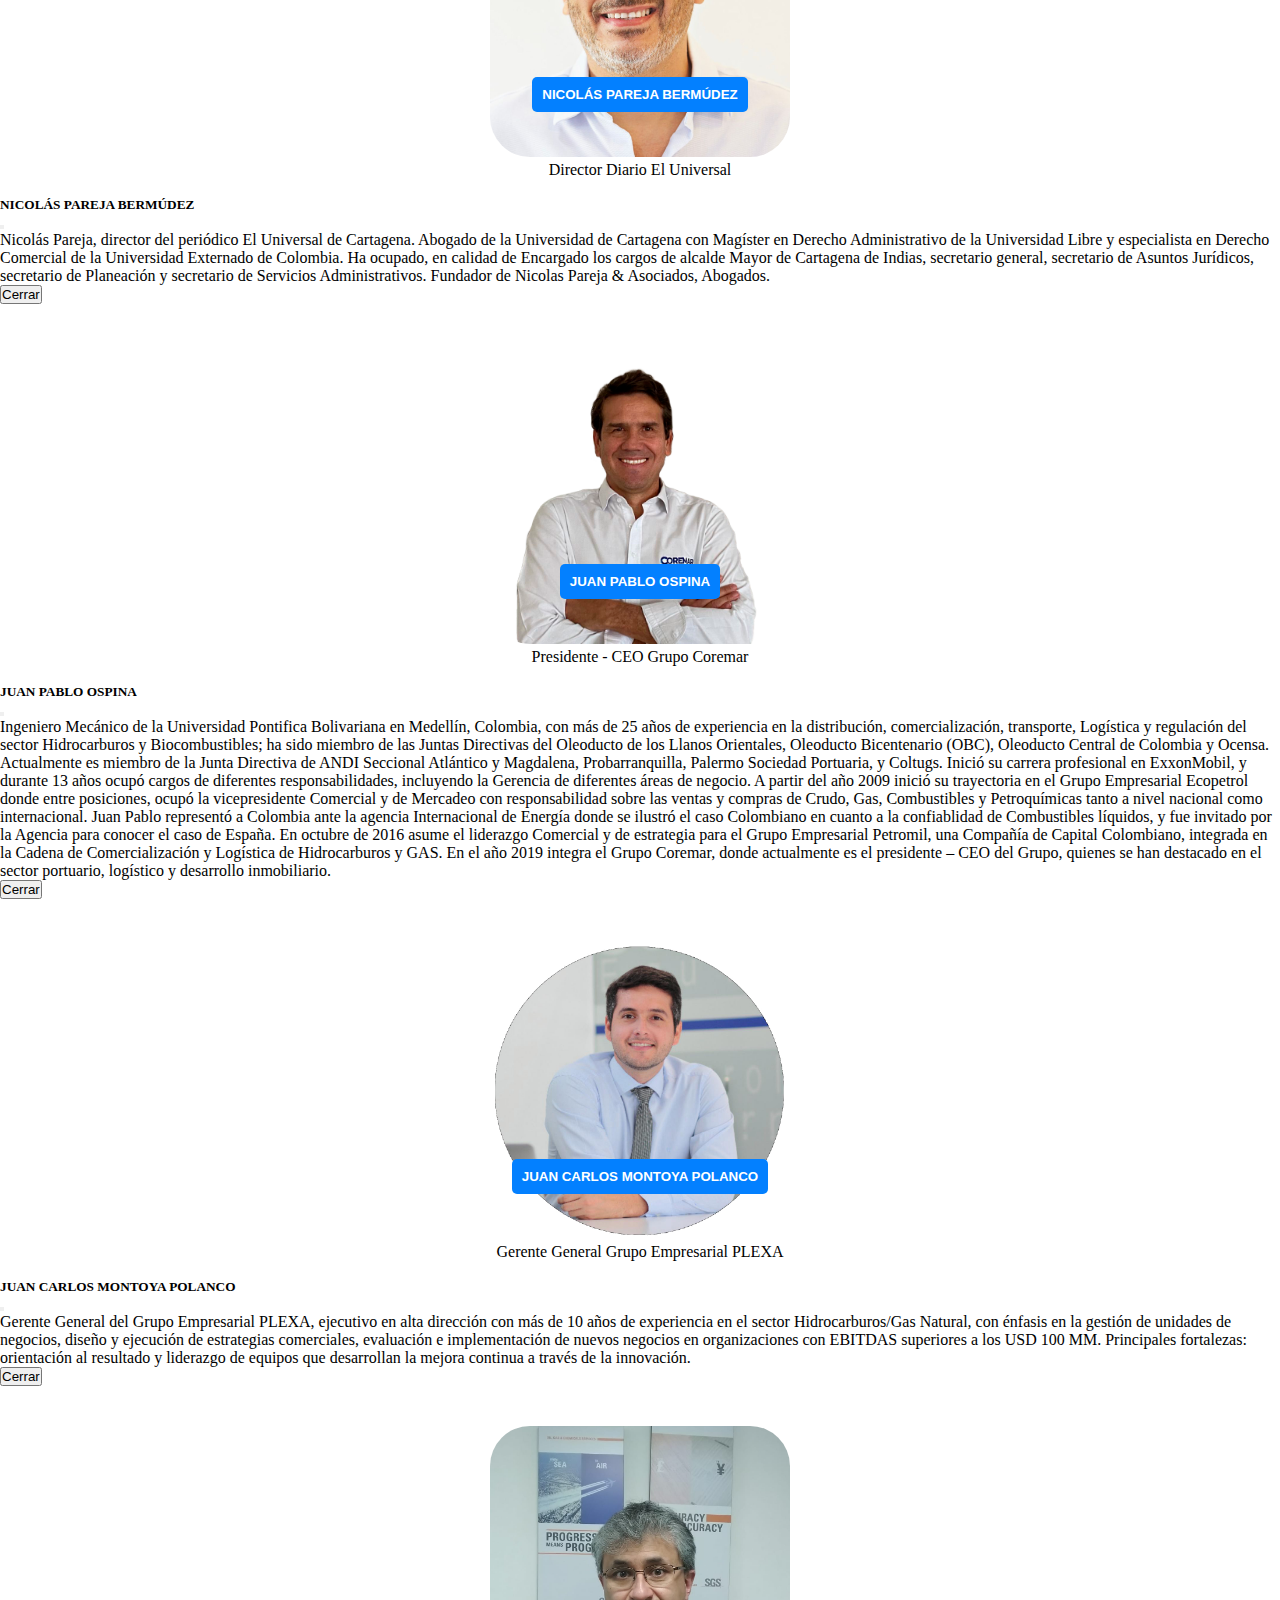
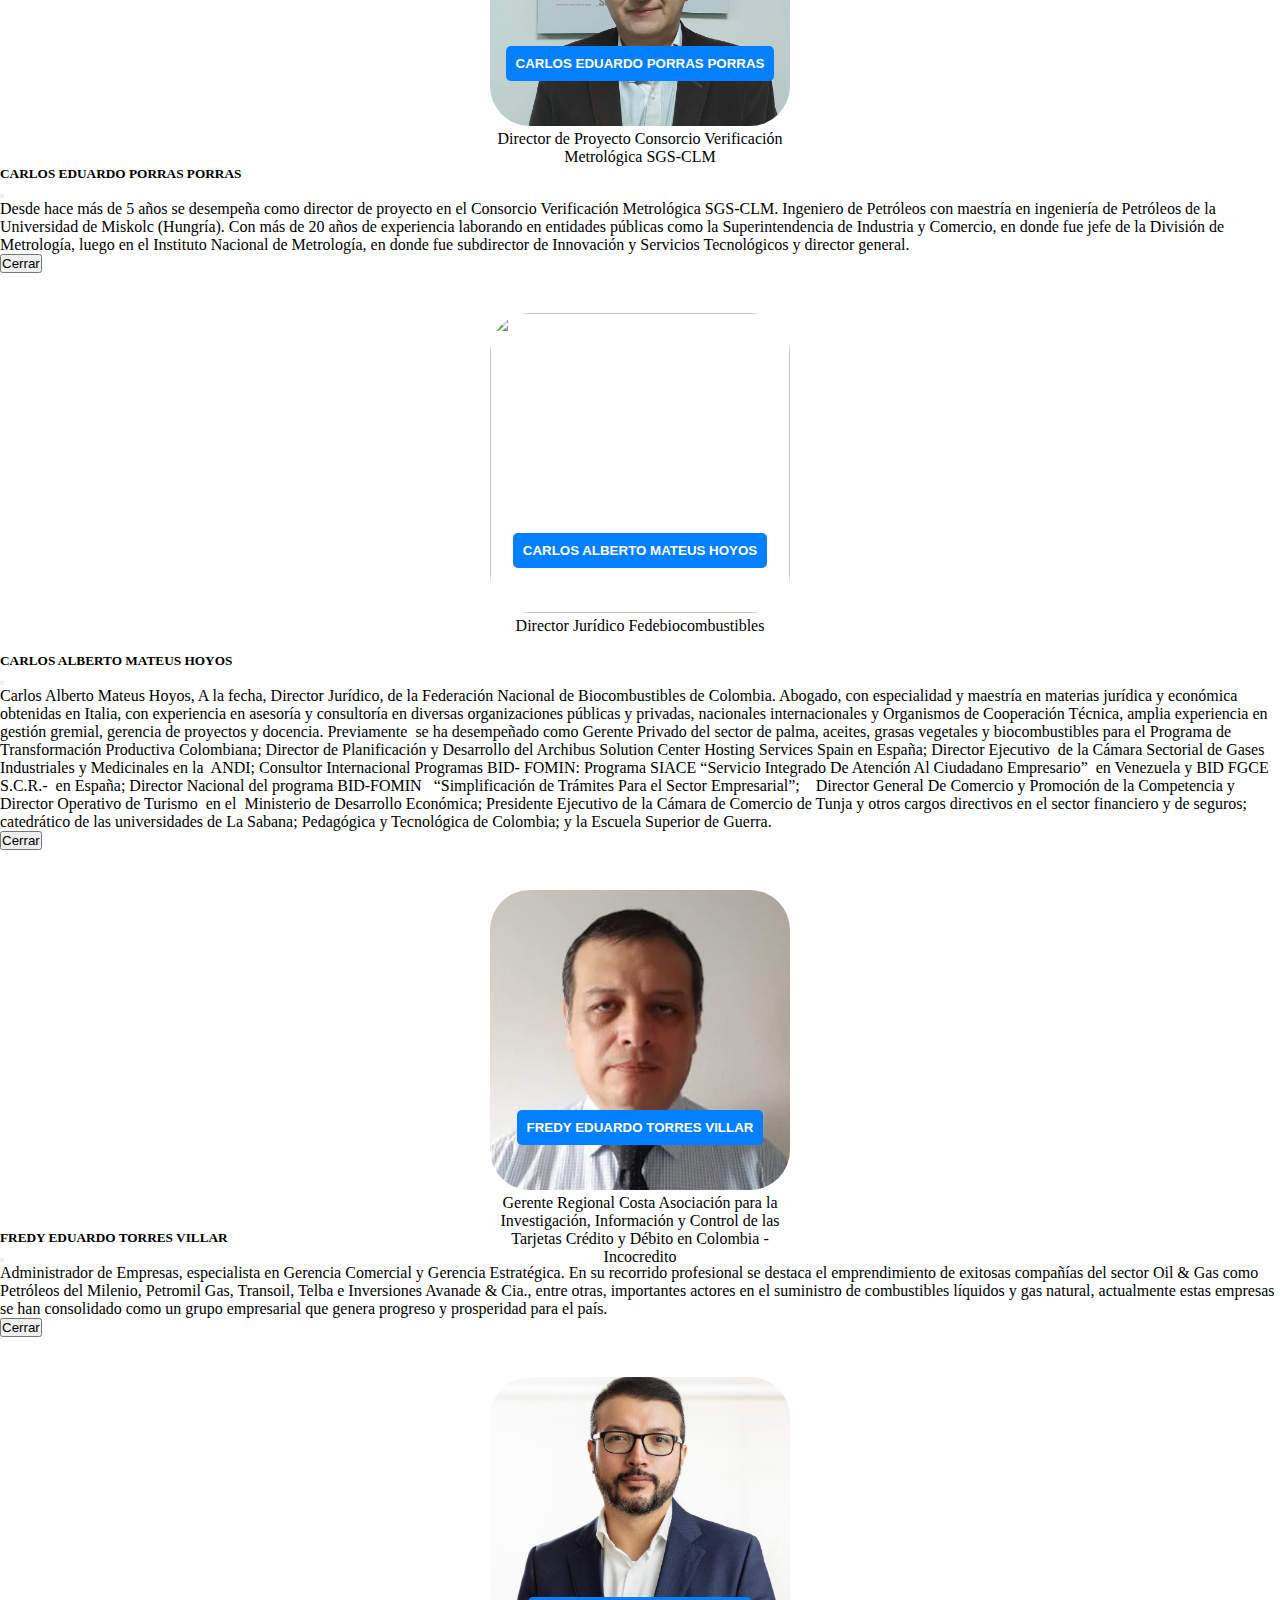
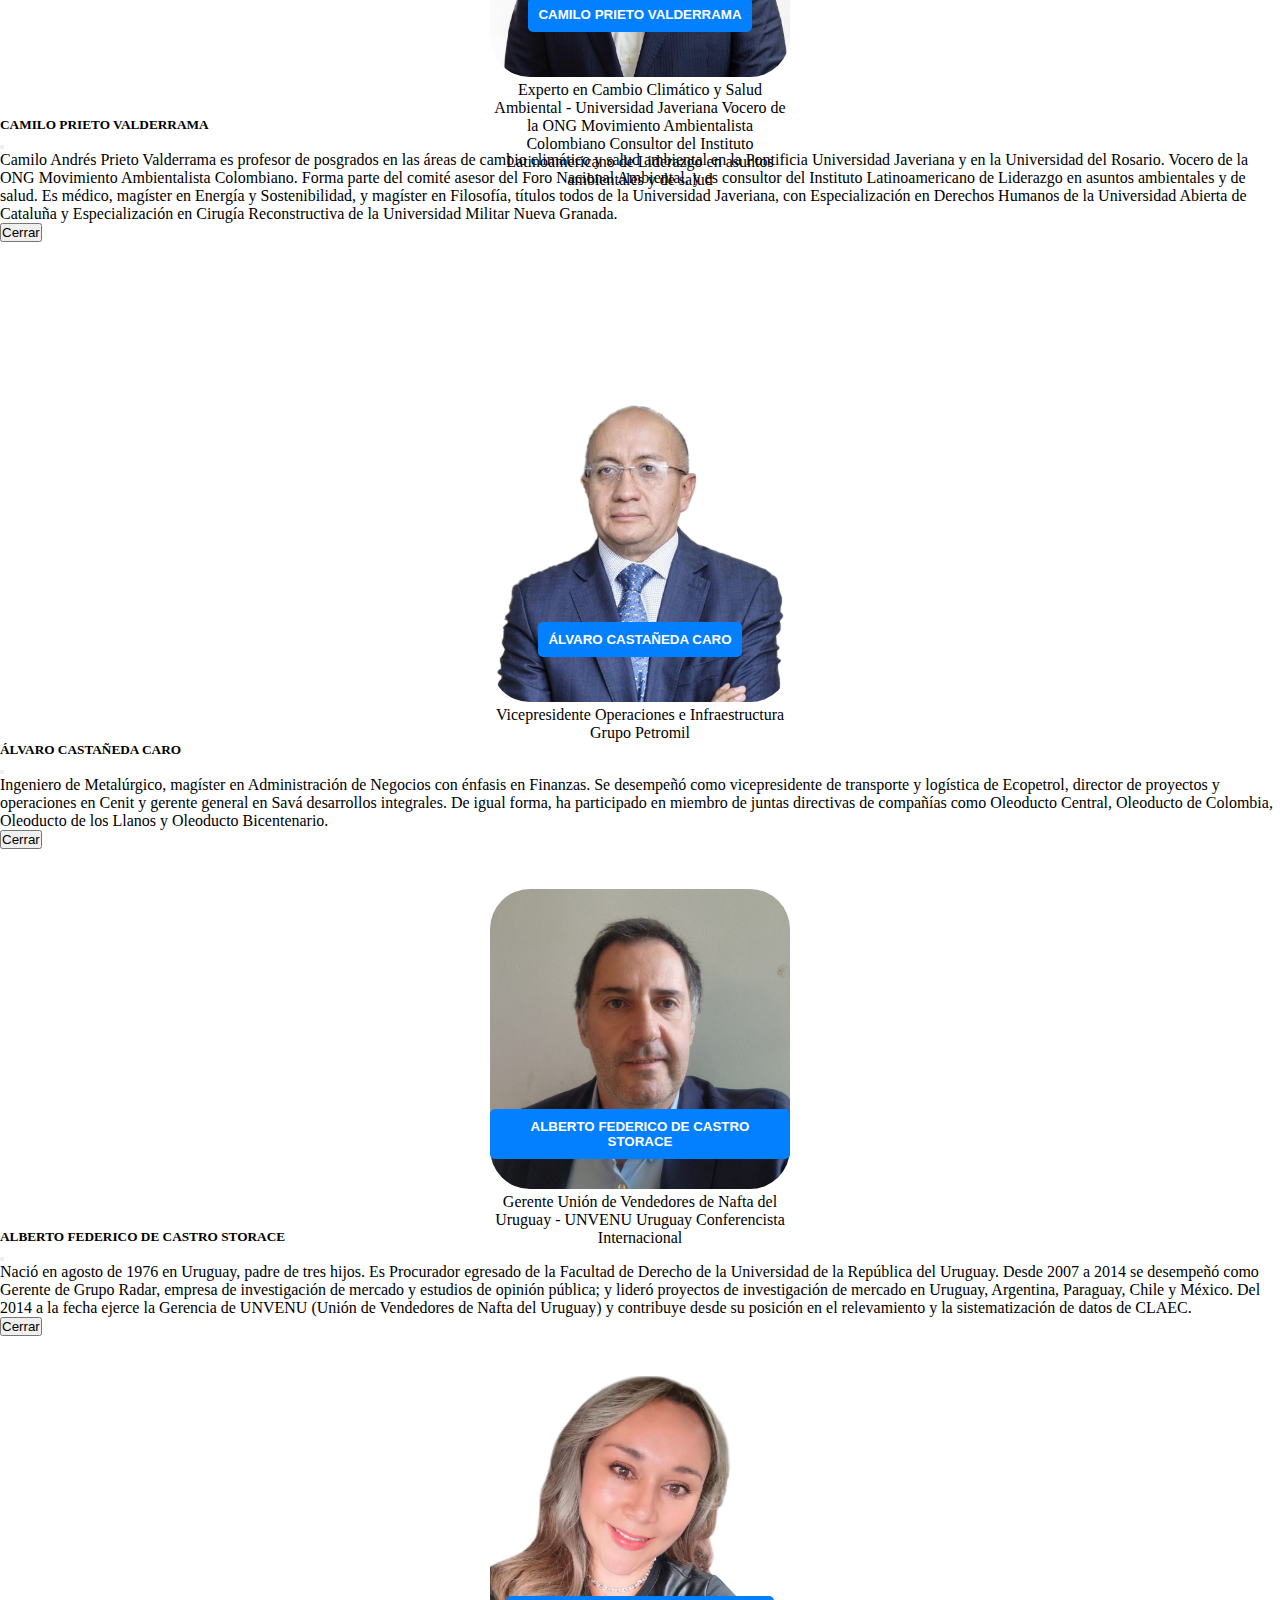
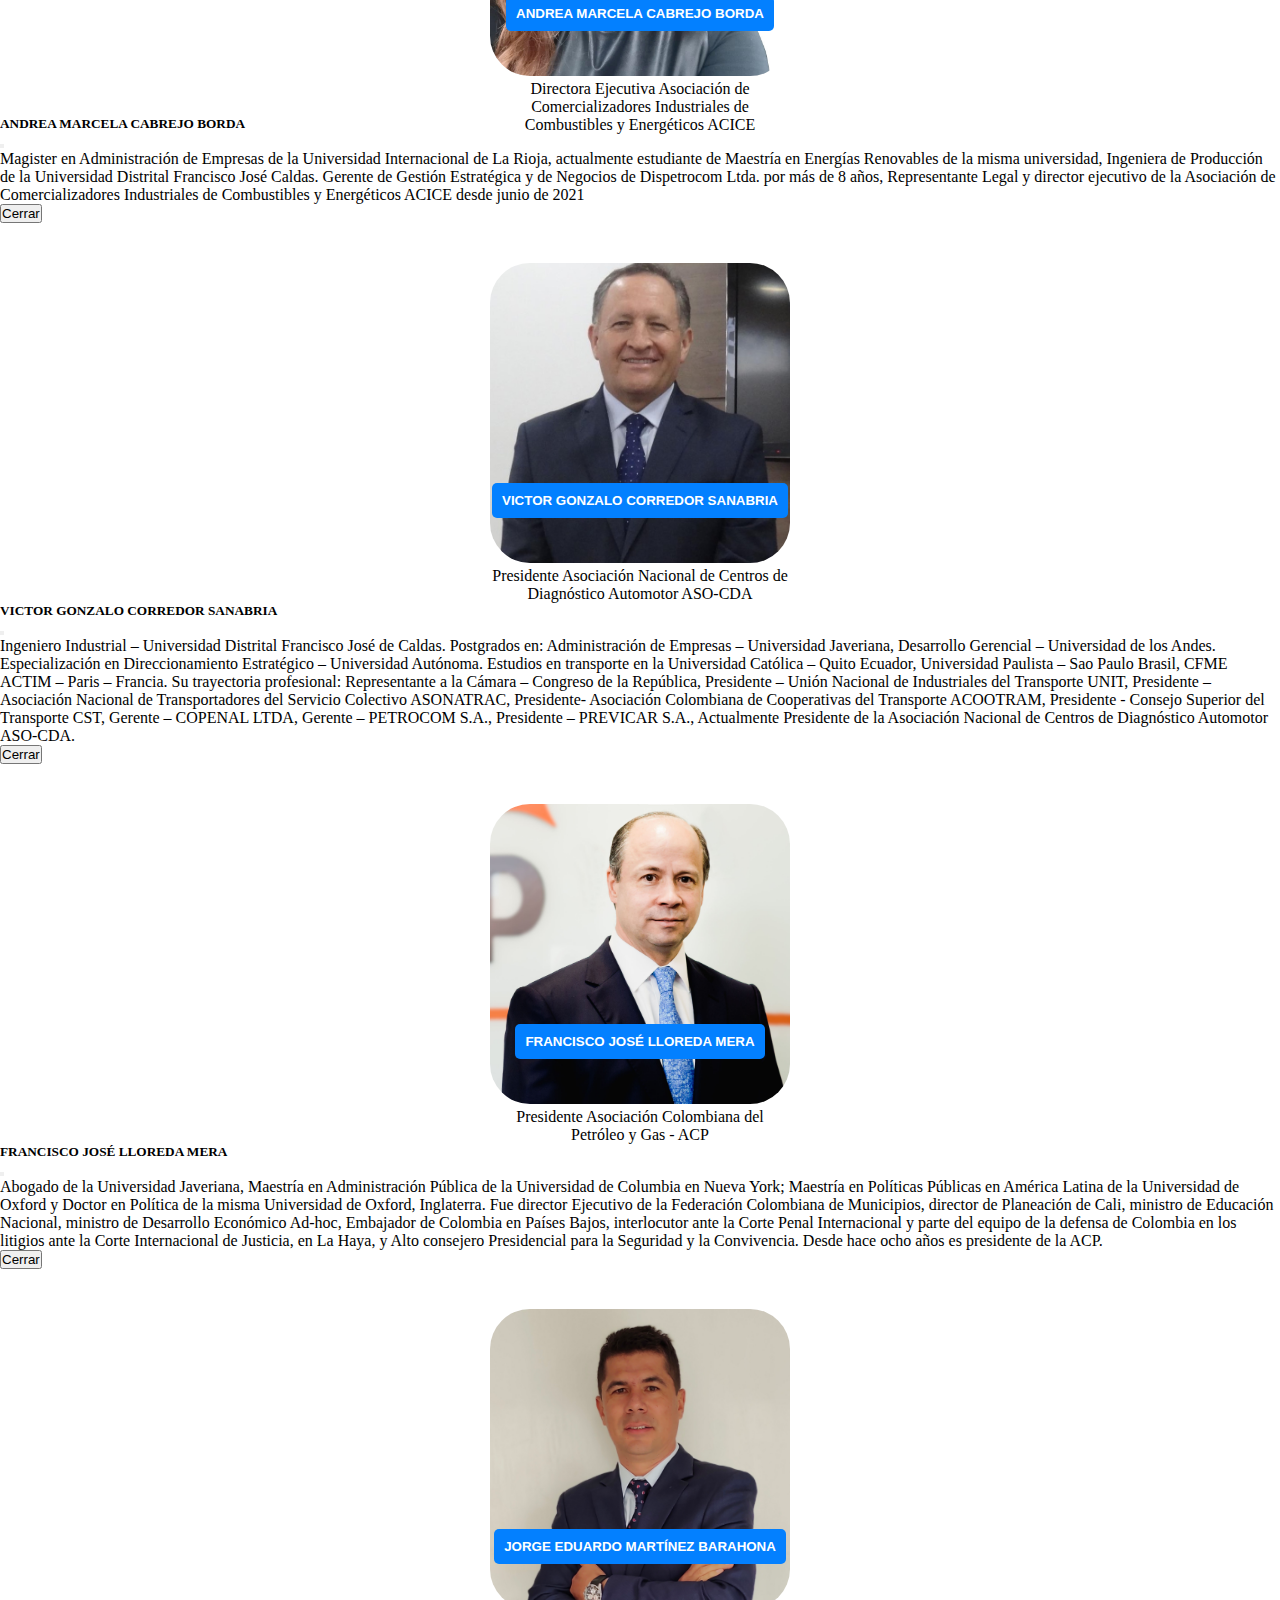
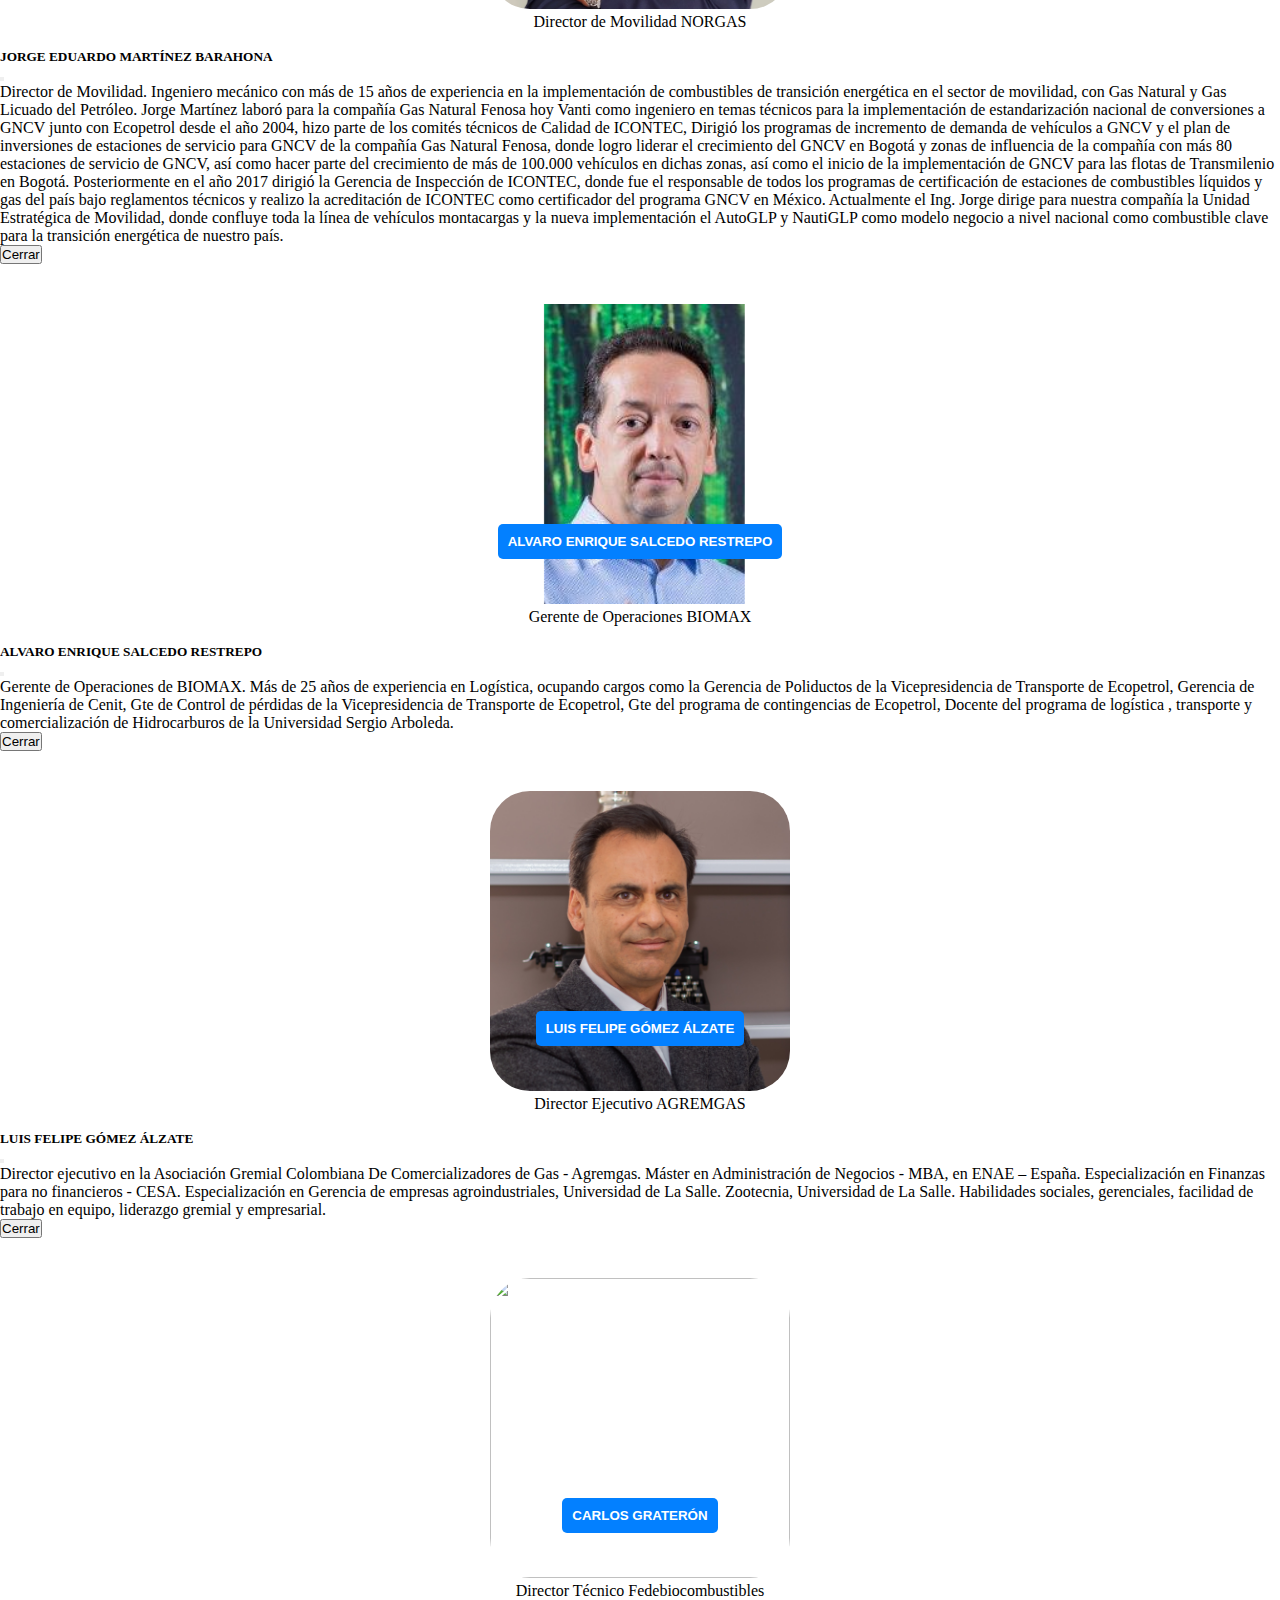
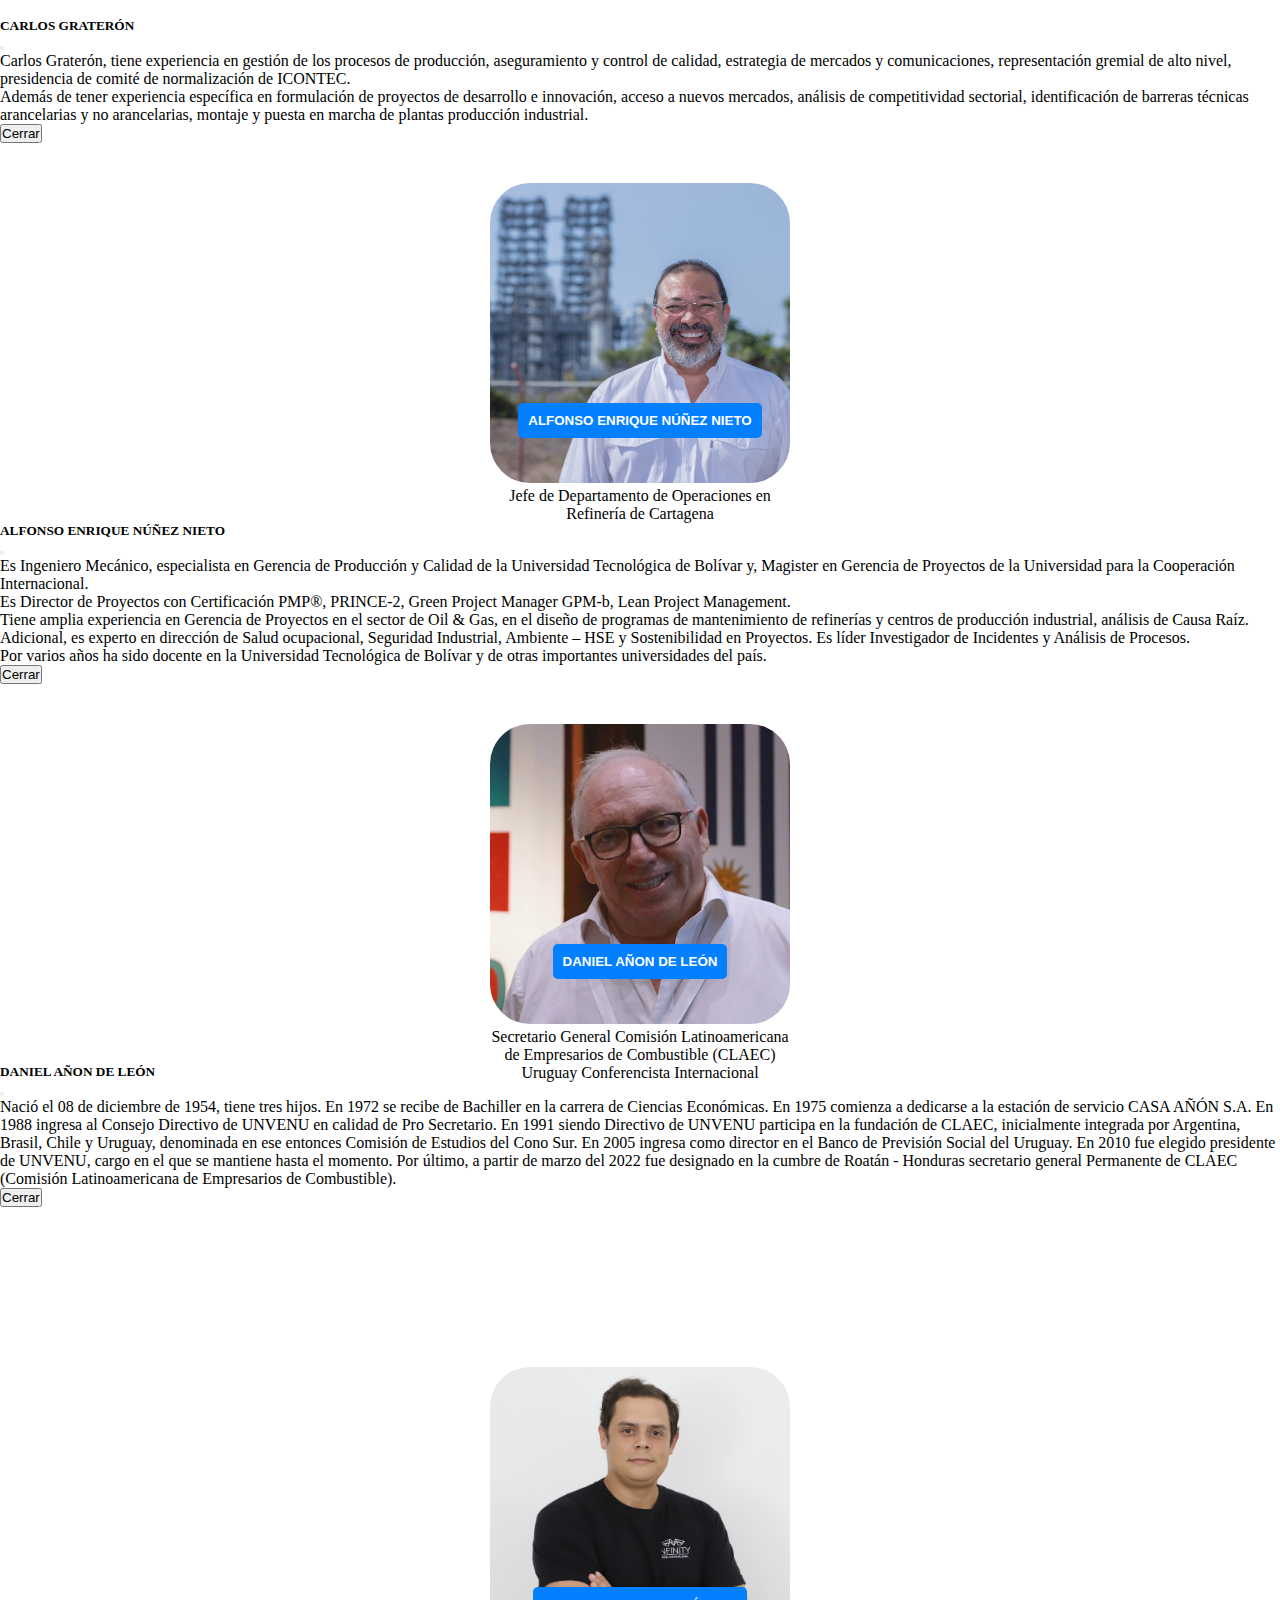
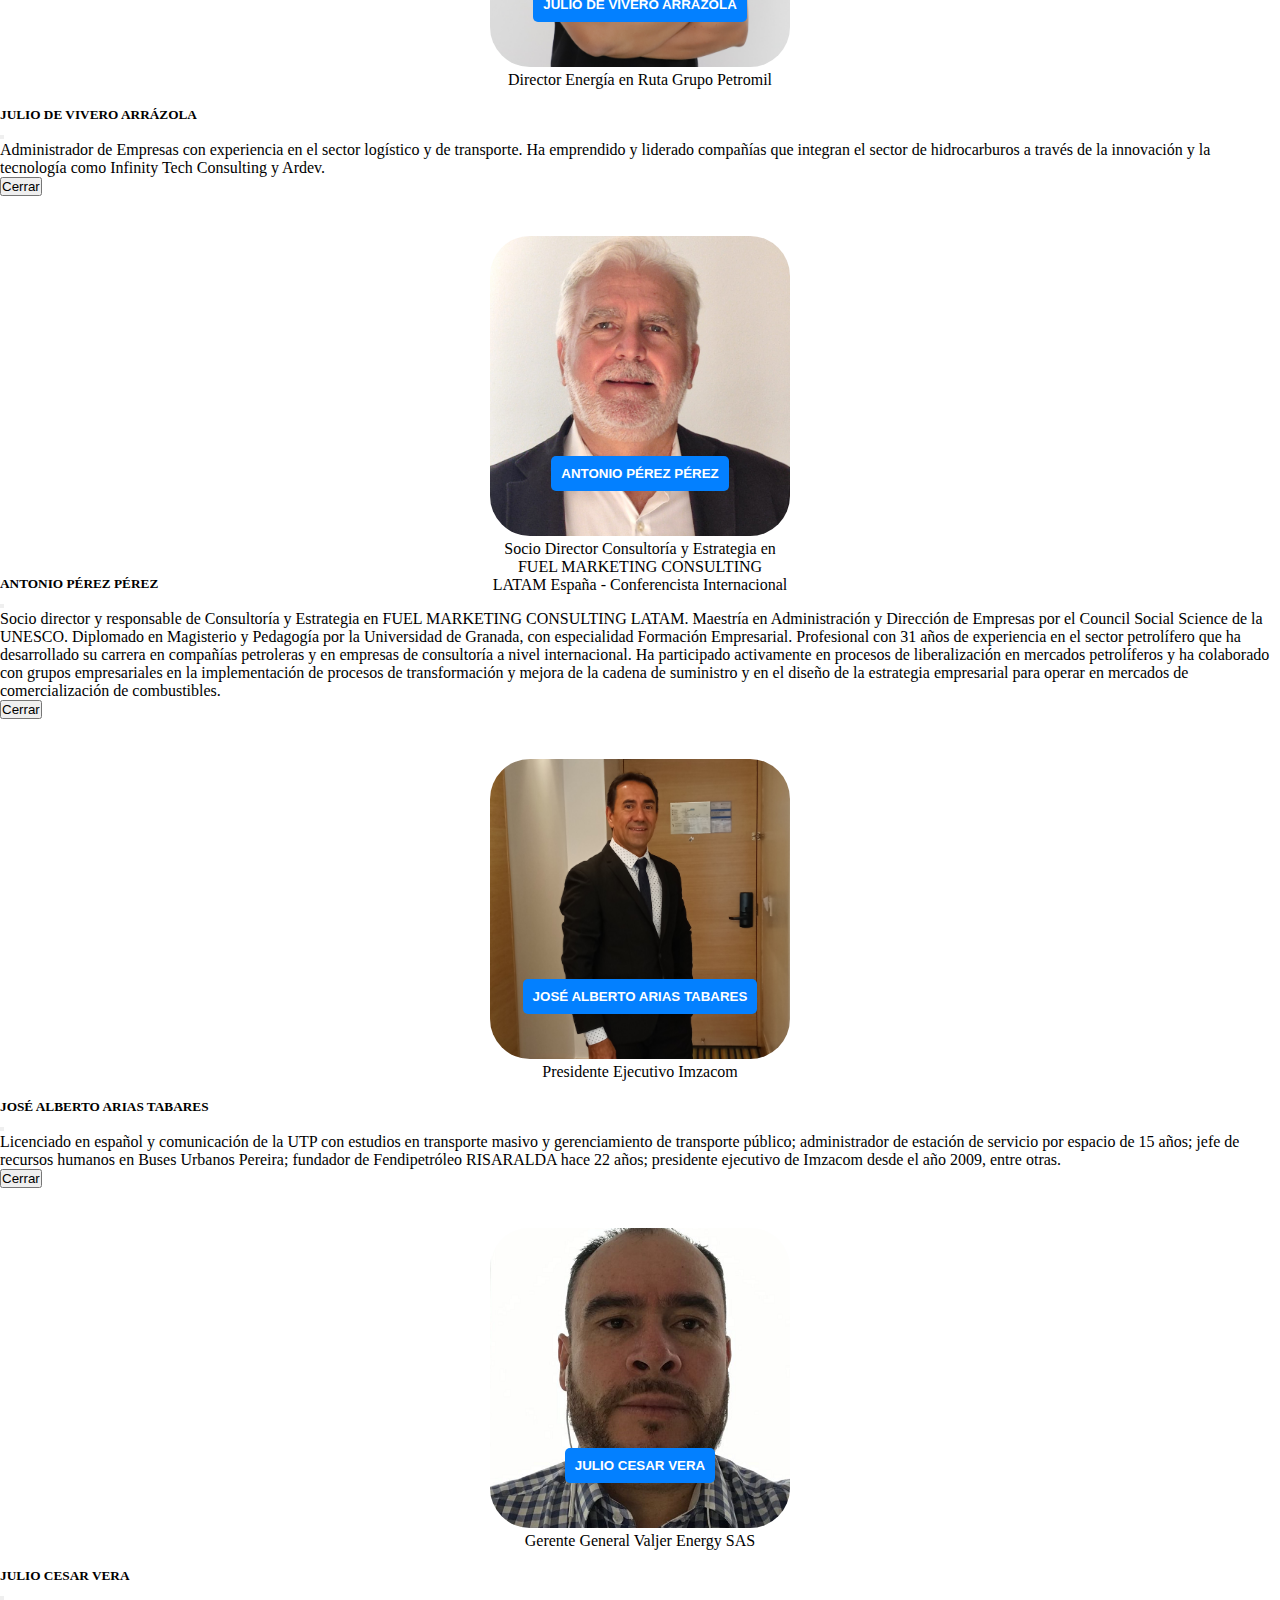
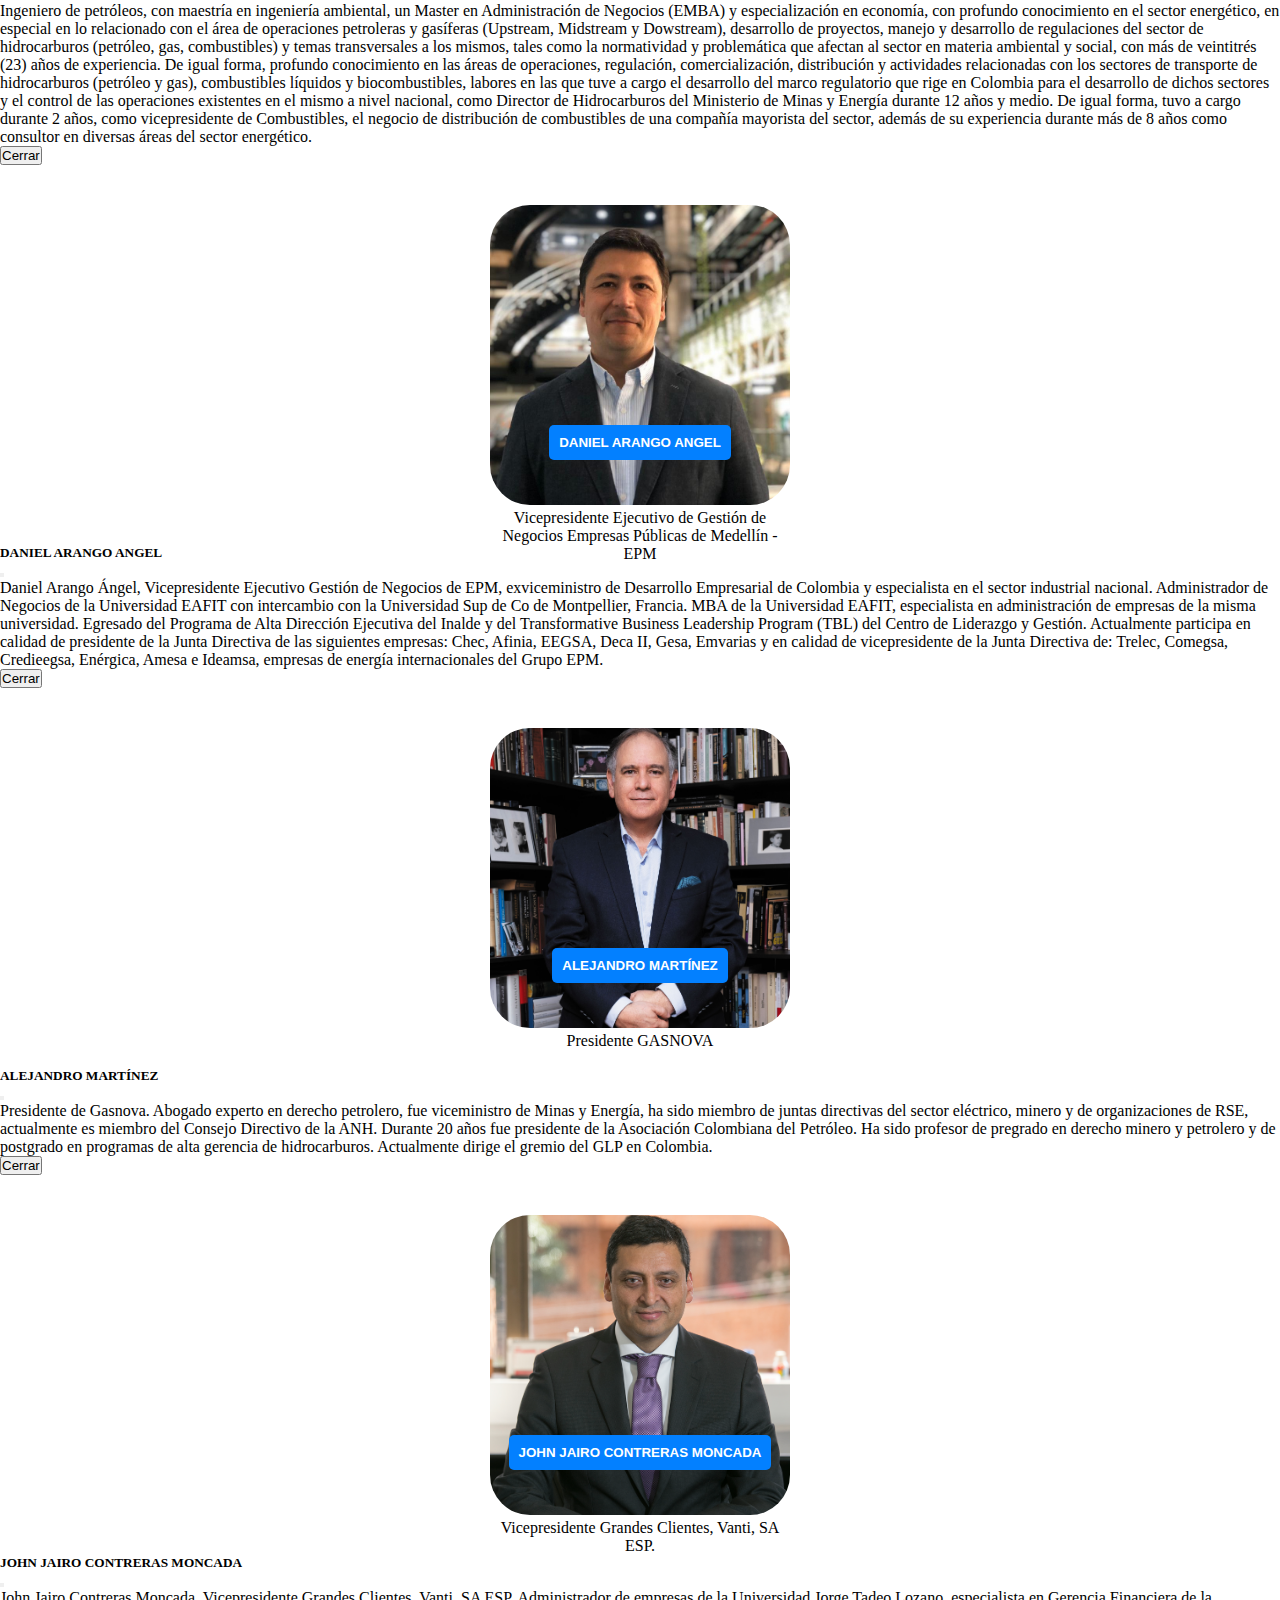
==== commit cf323b72: "se oculta cuenta regresiva" ====
--- a/index.html
+++ b/index.html
@@ -116,7 +116,7 @@
             <li><a href="#footer">CONTACTO</a></li>
             <li>
               <a
-                href="./src/doc/Agenda_Actualizada_36°_Congreso_Nacional_Fendipetróleo22112022.pdf"
+                href="./src/doc/Agenda_Actualizada_36°_Congreso_Nacional_Fendipetróleo23112022.pdf"
                 target="_blank"
                 >AGENDA</a
               >
@@ -155,10 +155,10 @@
       </div>
 
              
-     <div id="cuenta">
+     <!-- <div id="cuenta">
         <h2 class="titulo-cuenta">Faltan:</h2>
     
-      </div>
+      </div> -->
       <!--   <section id="inscripcion">
       <div class="inscripcion">
         <p>Te invitamos a inscribirte aquí</p>
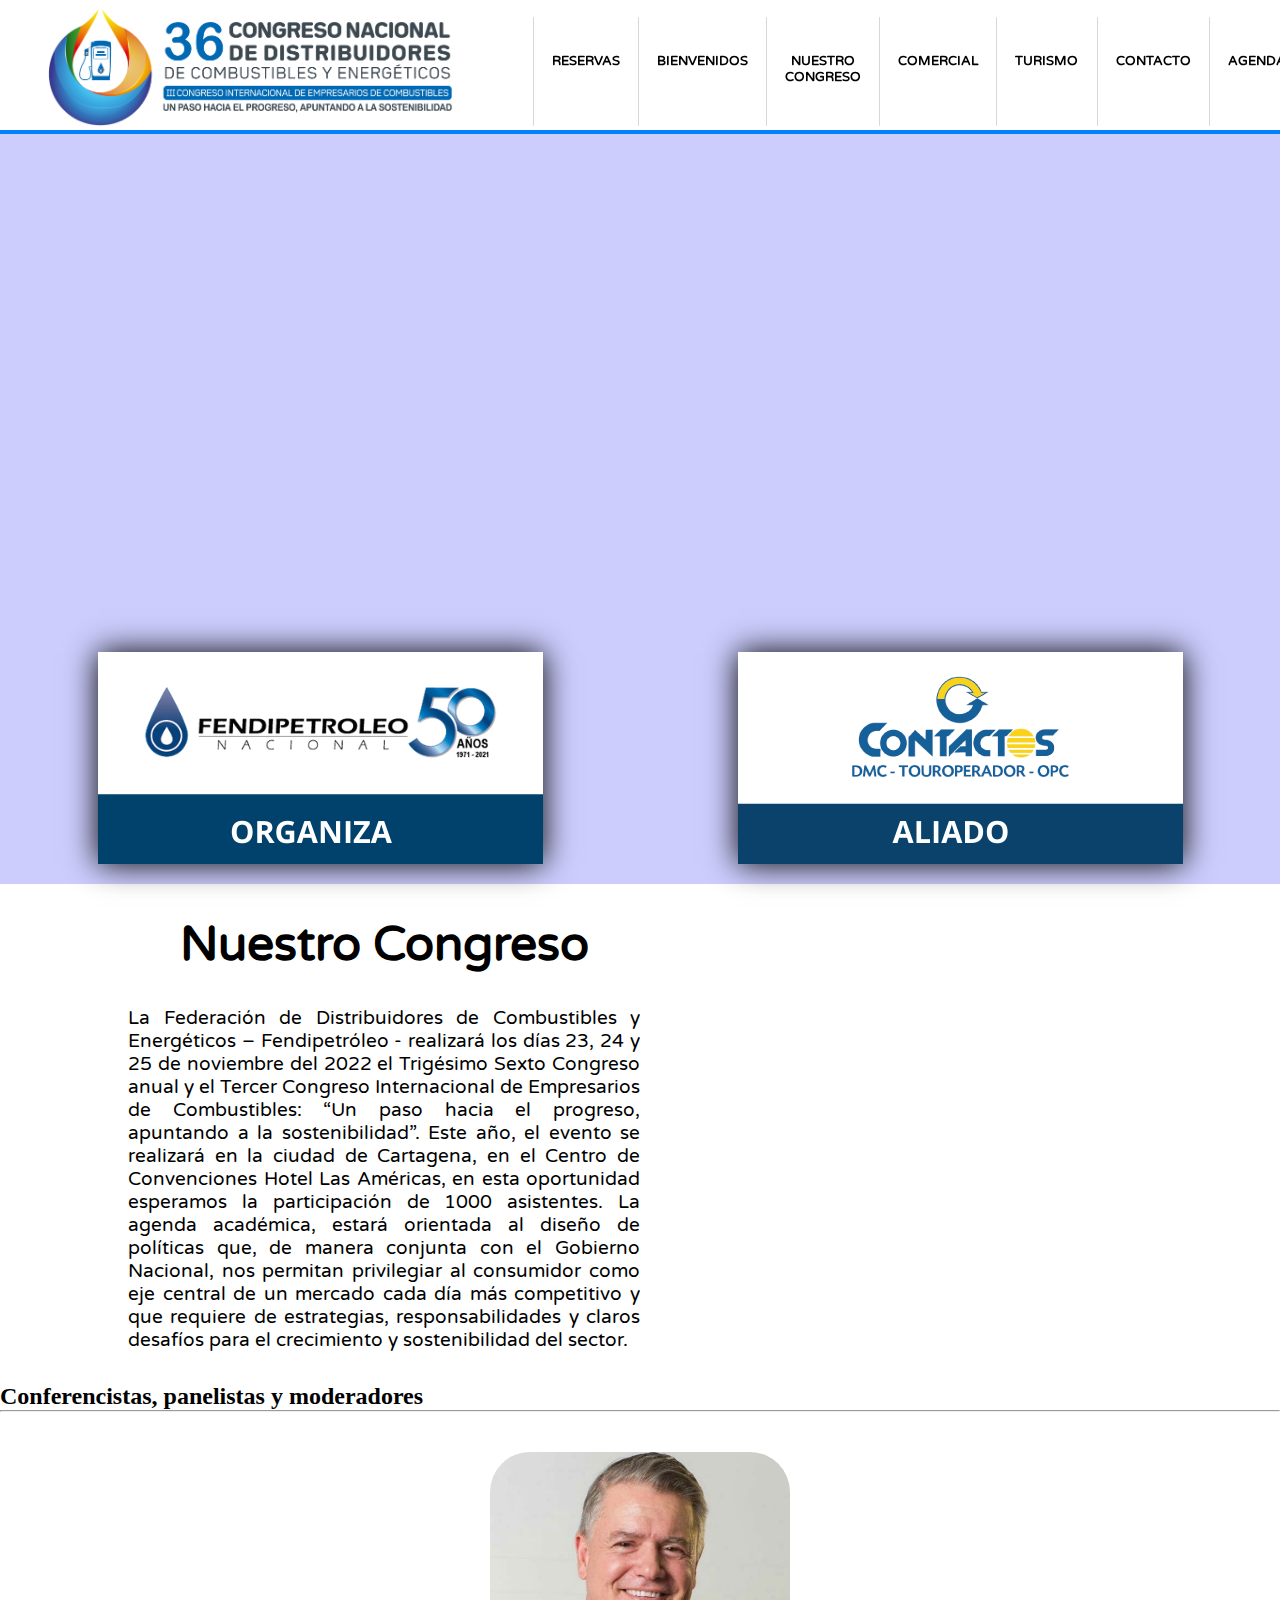
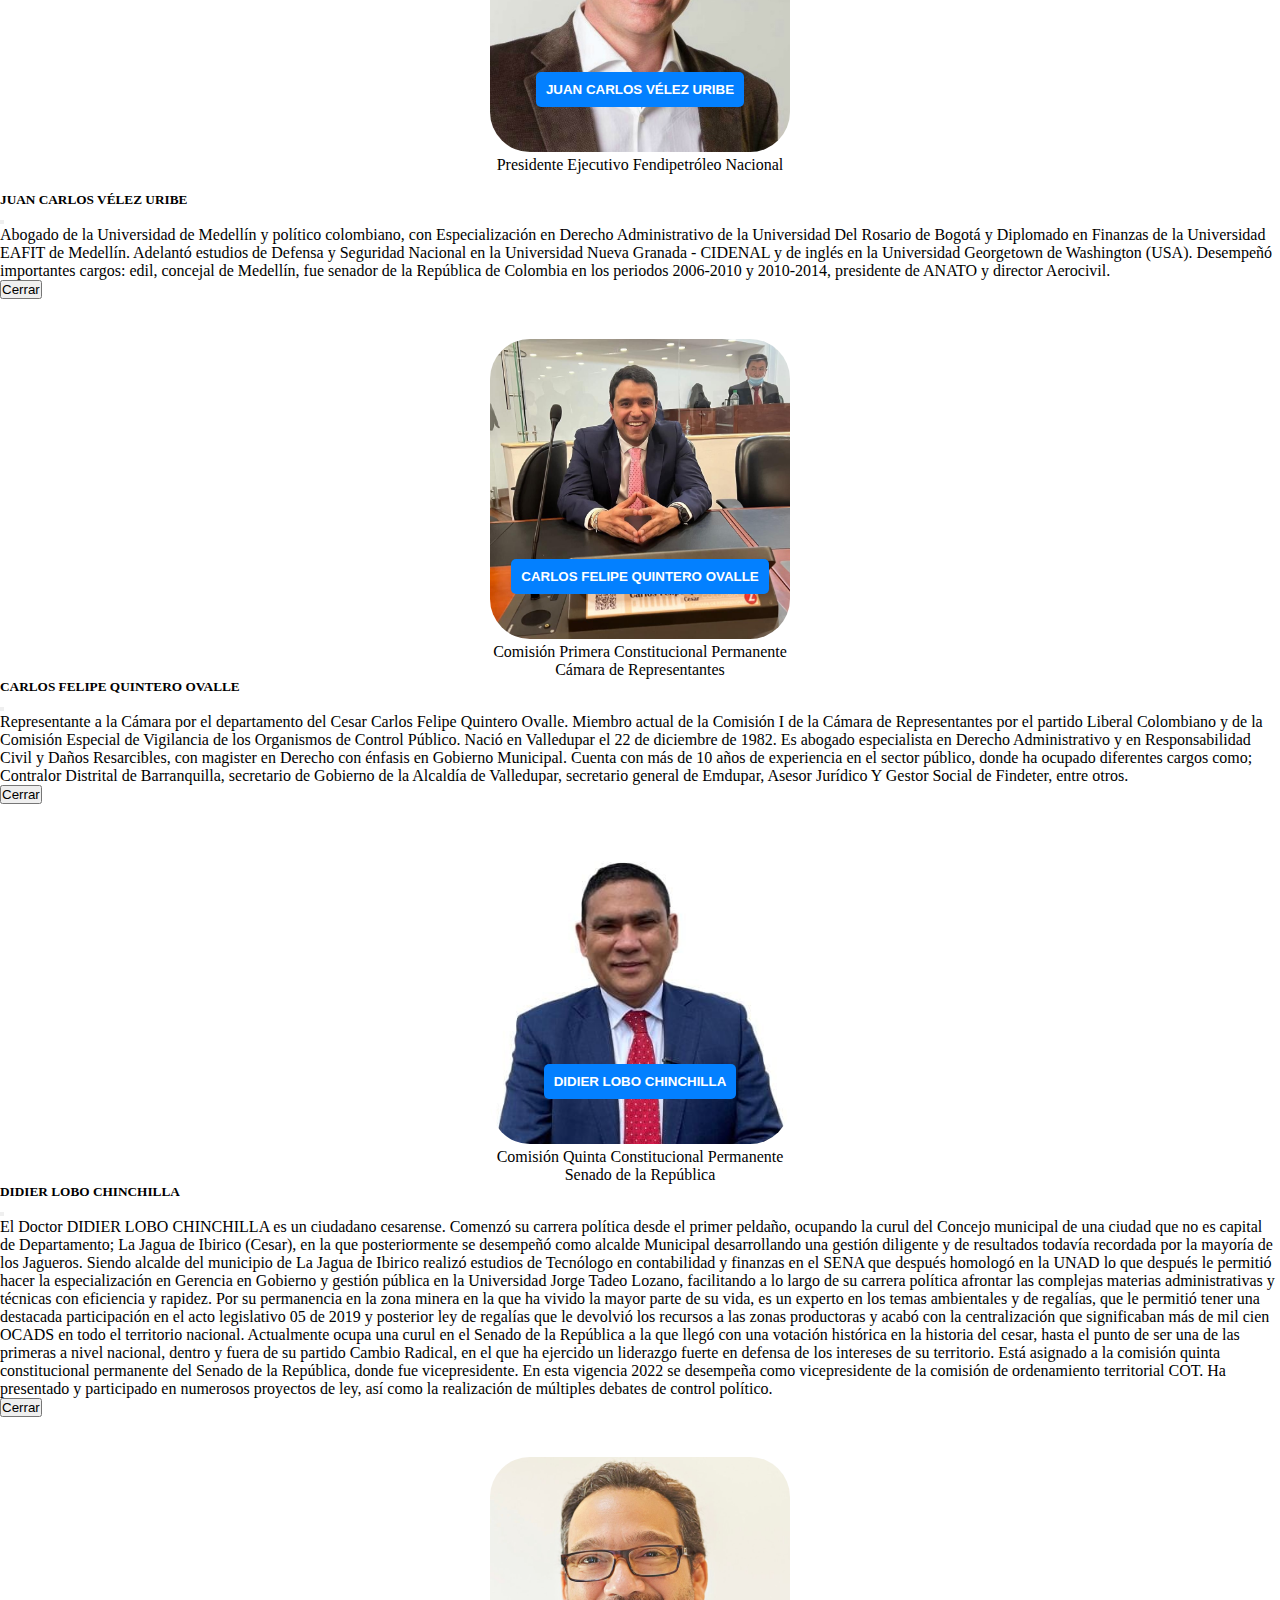
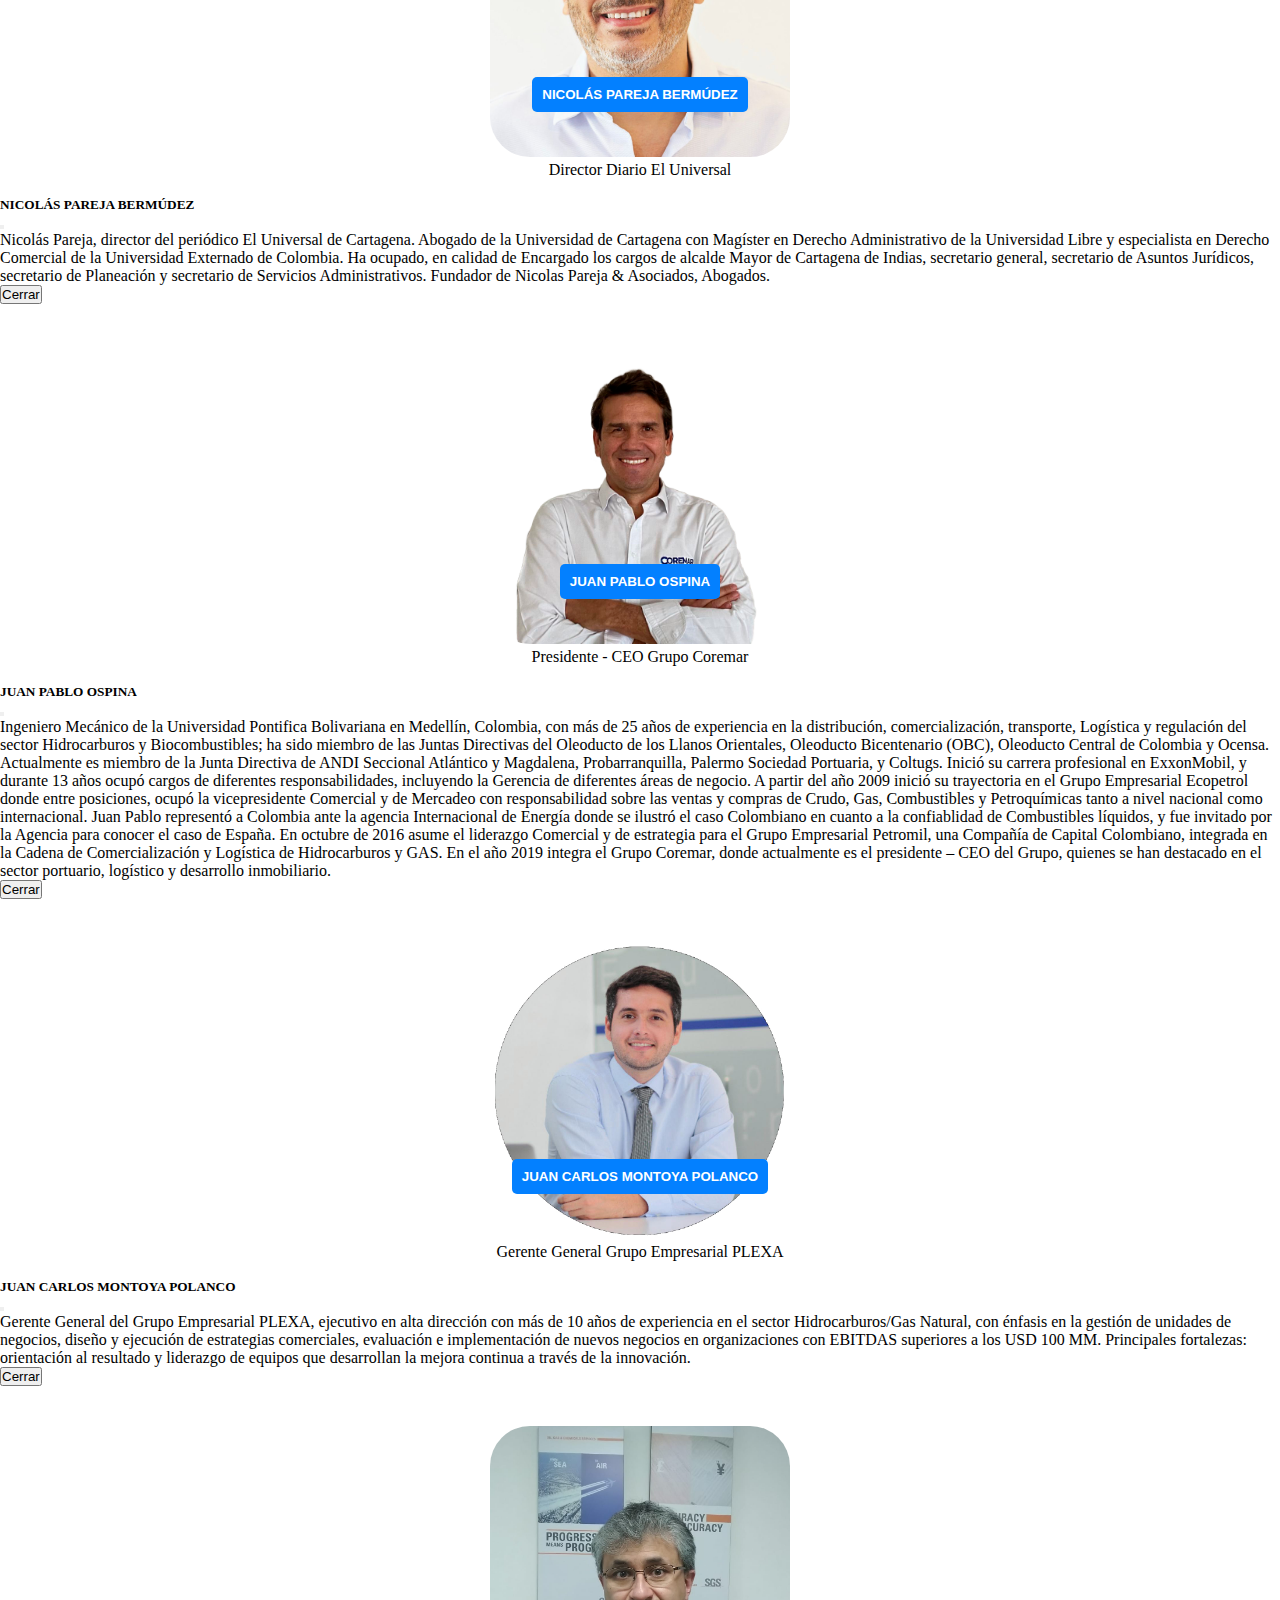
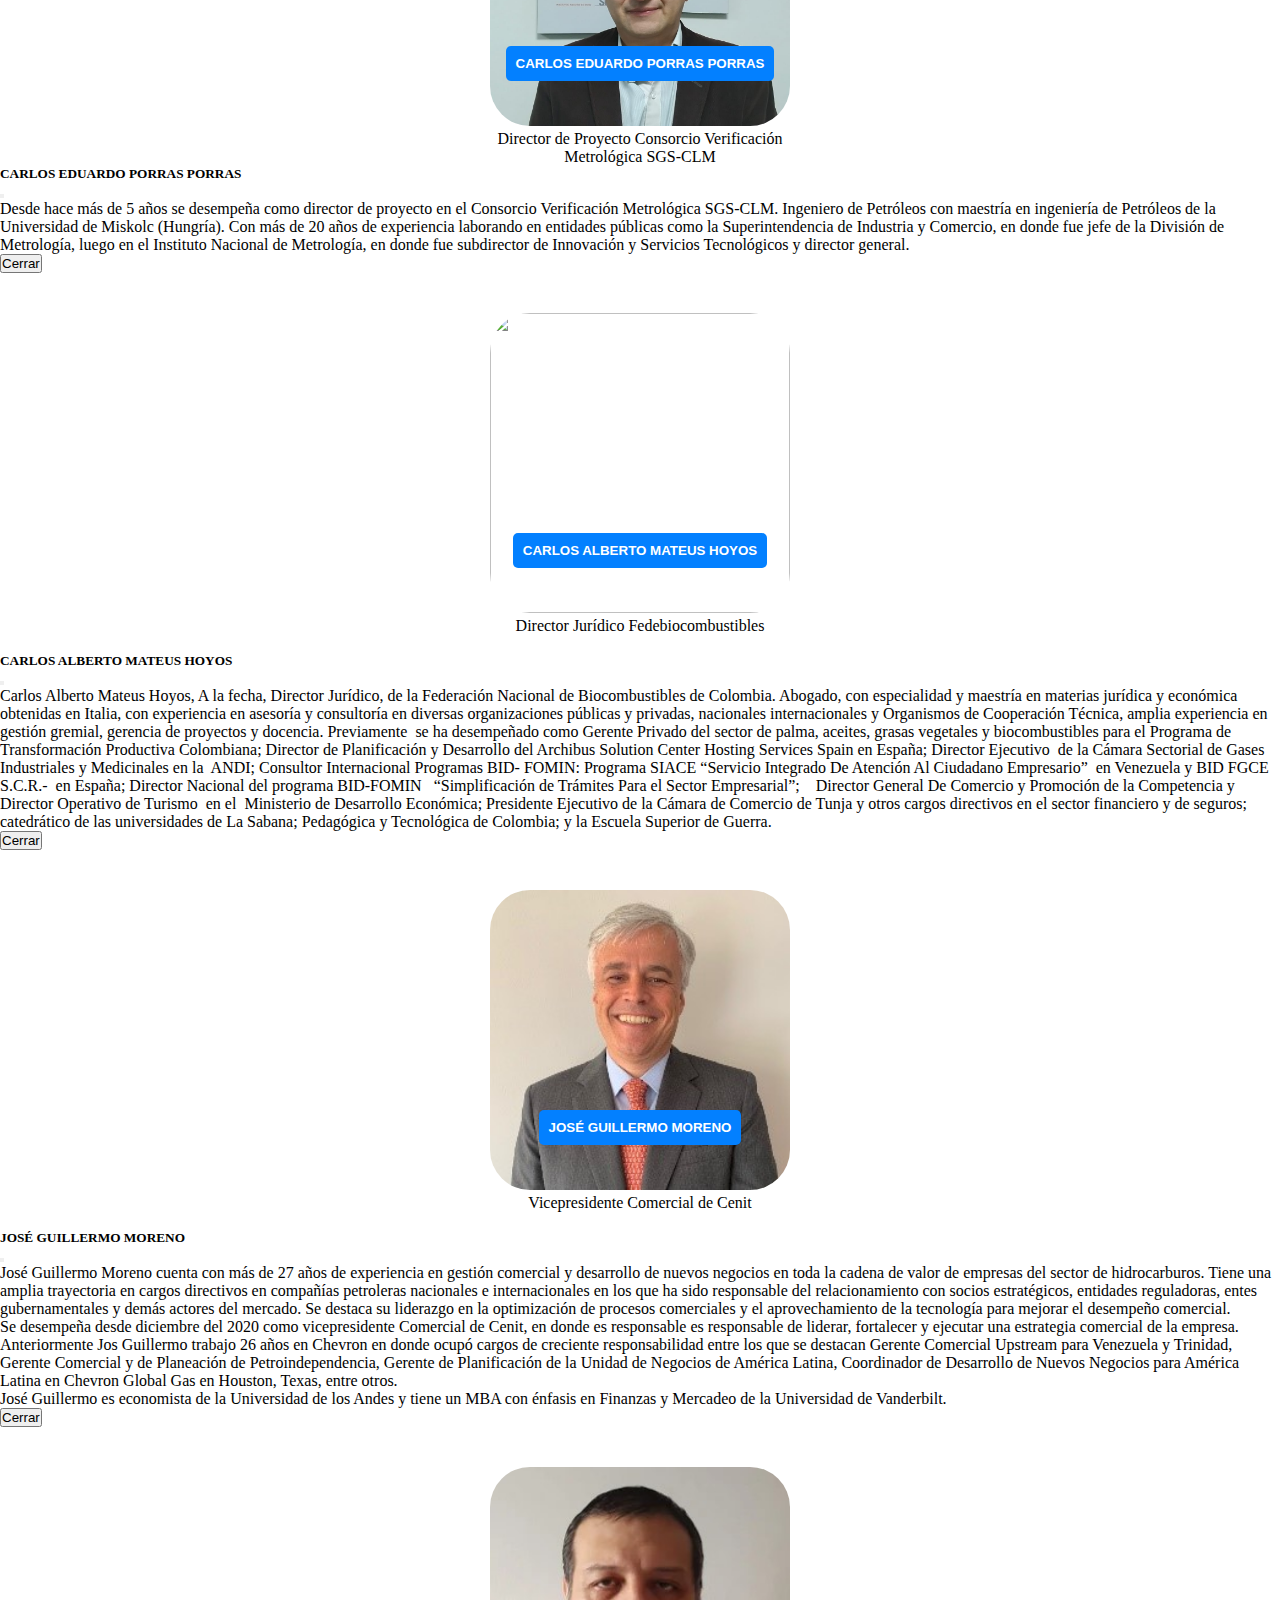
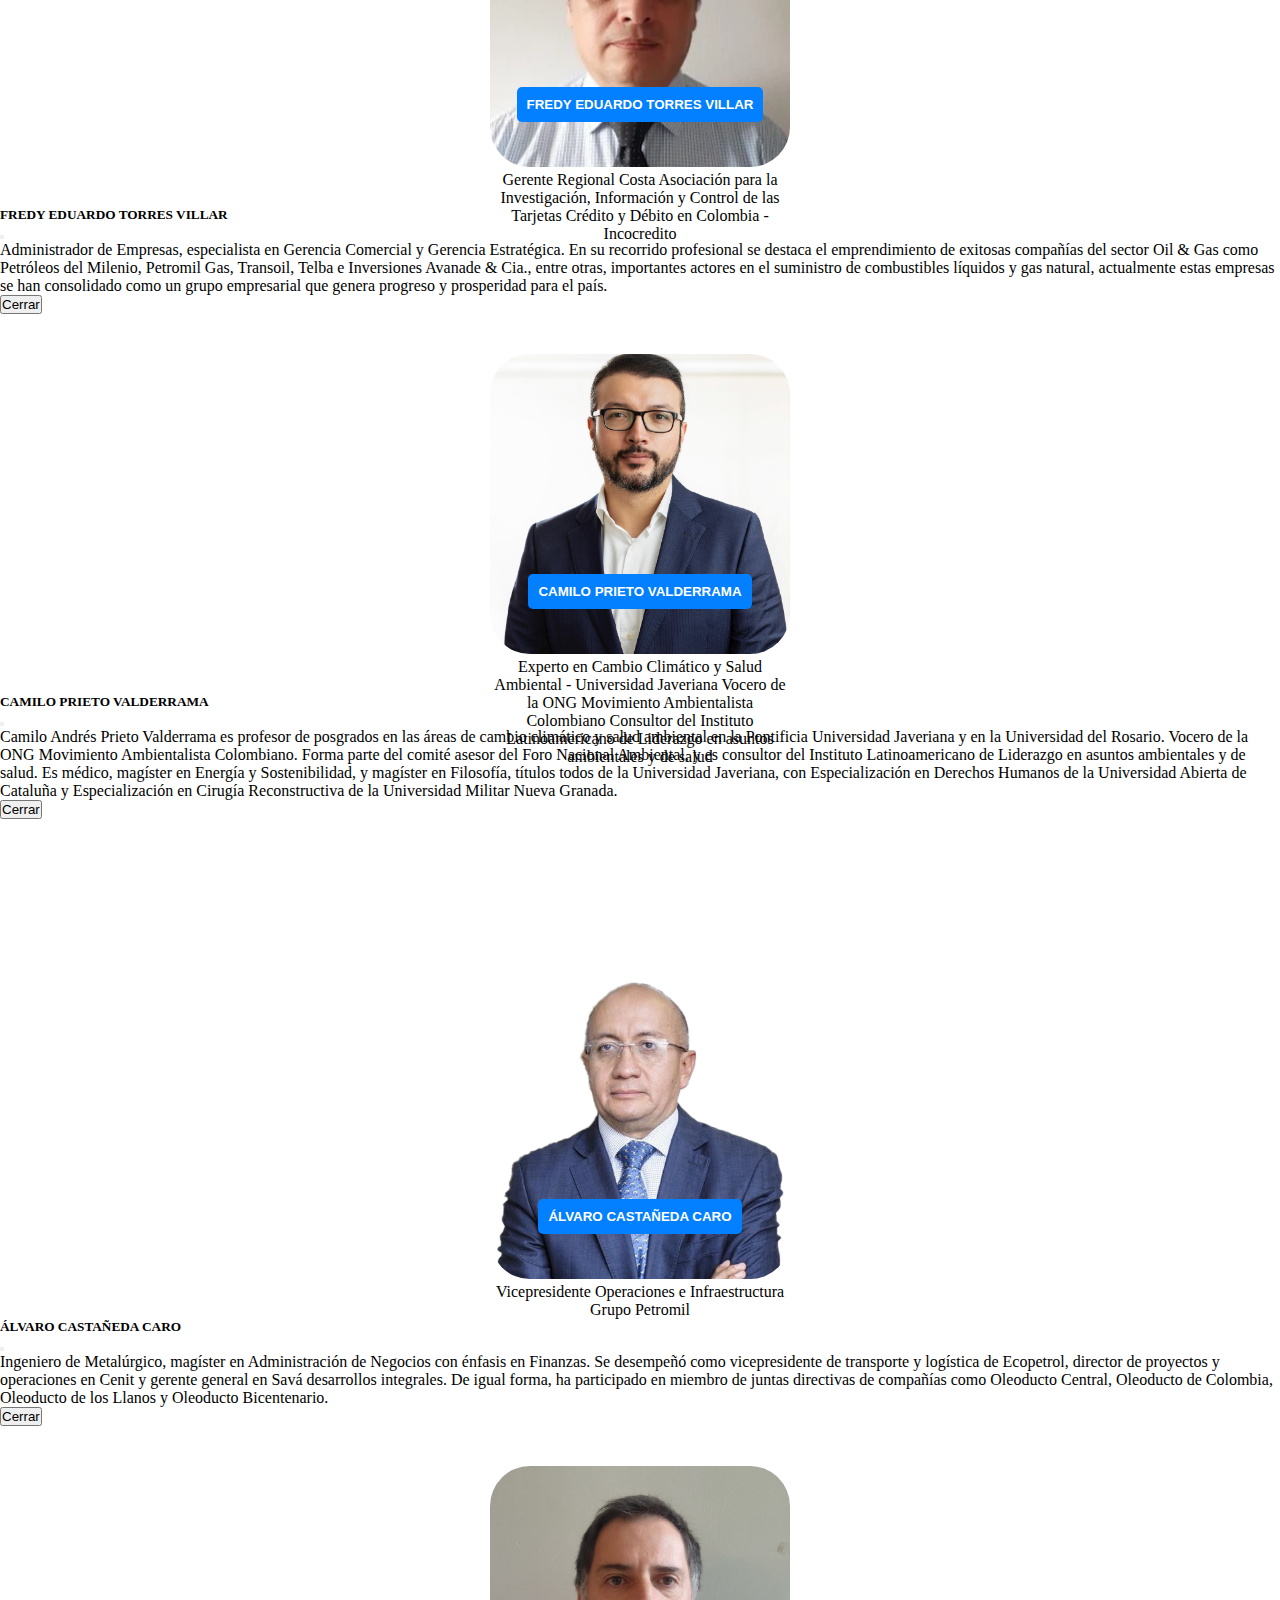
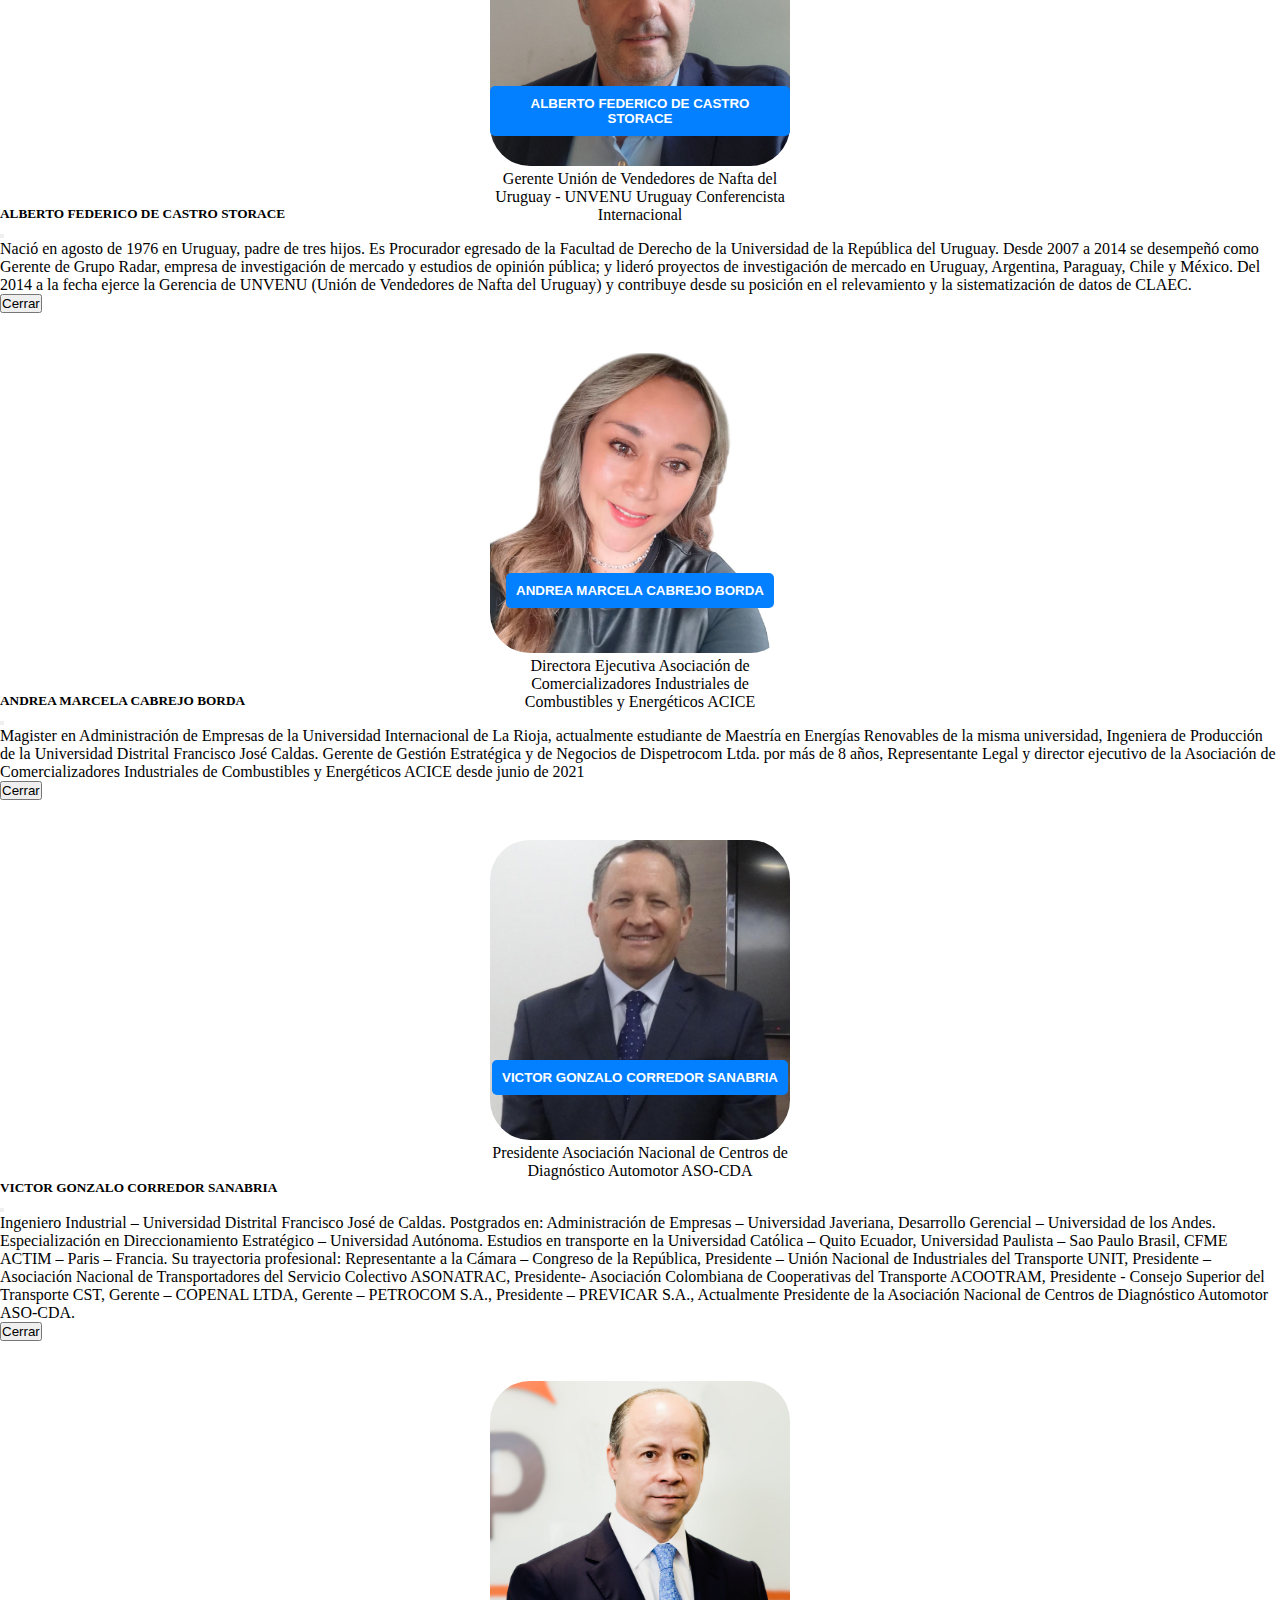
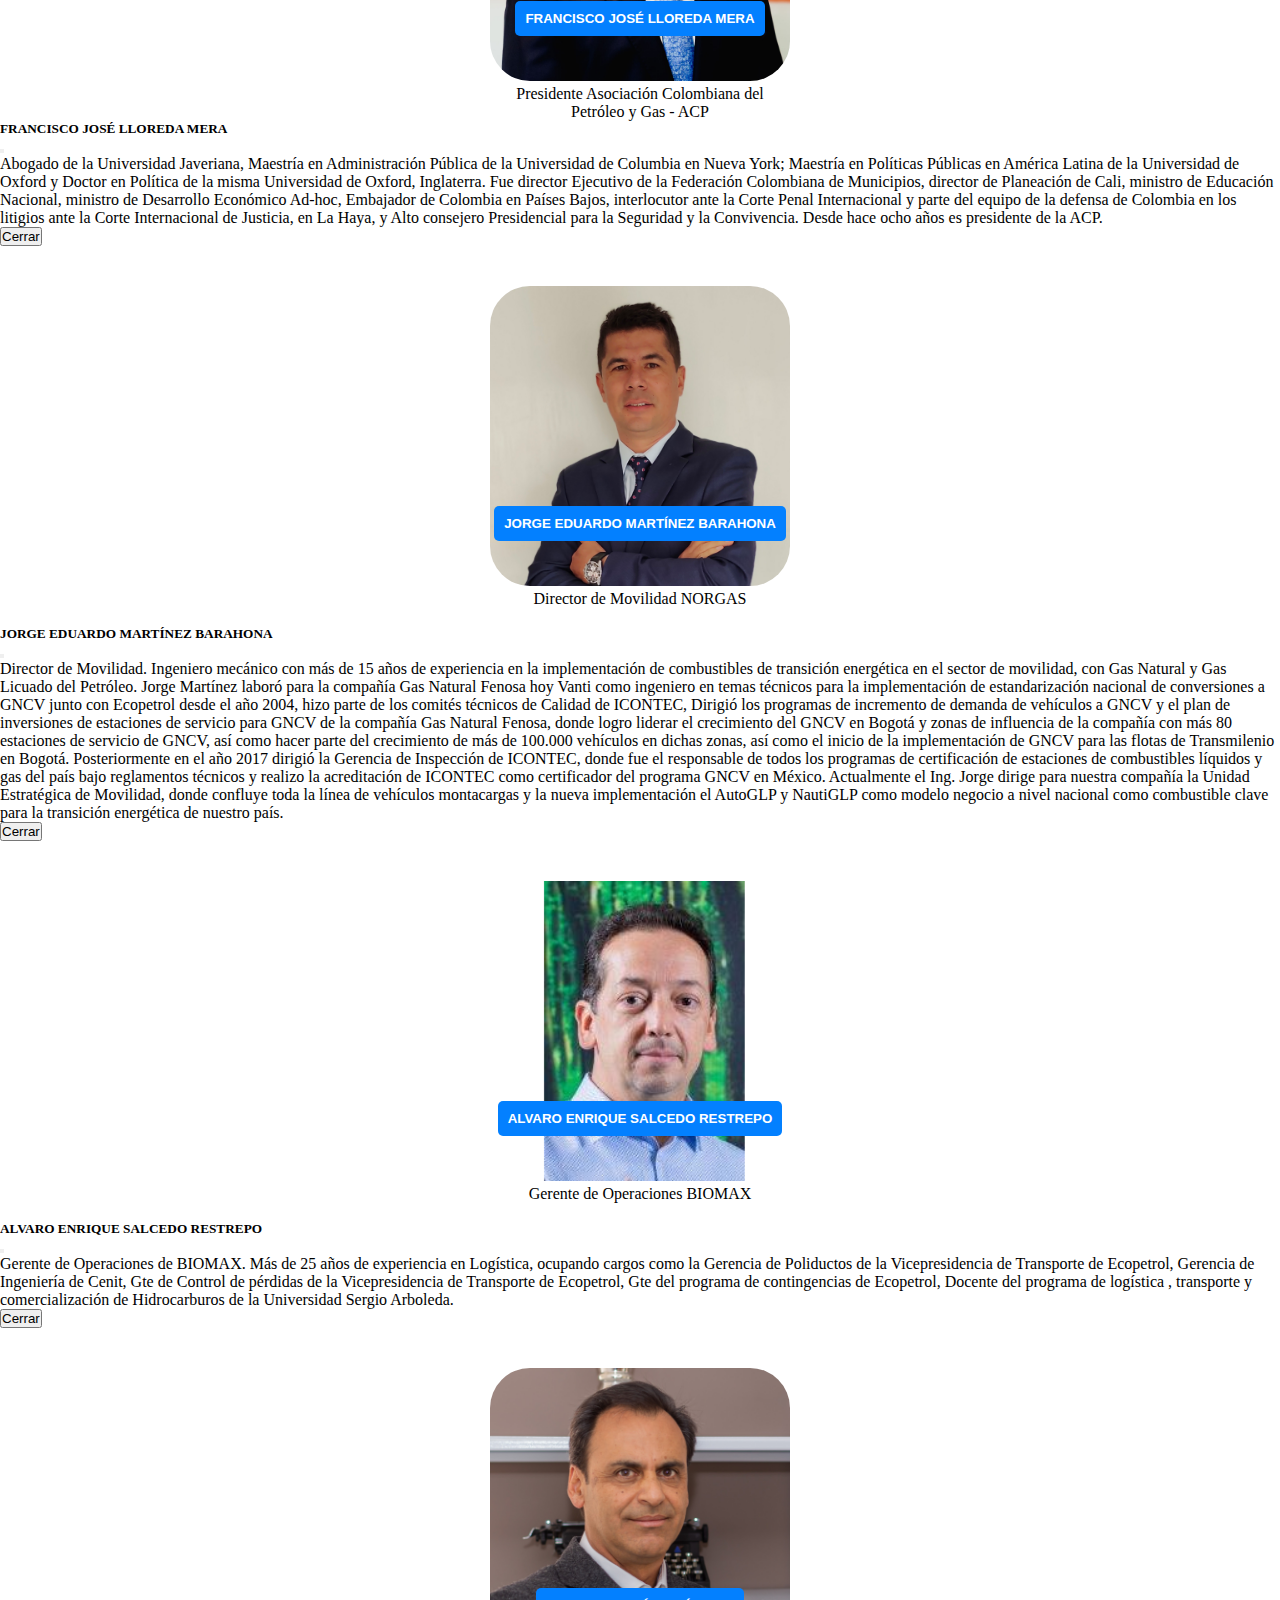
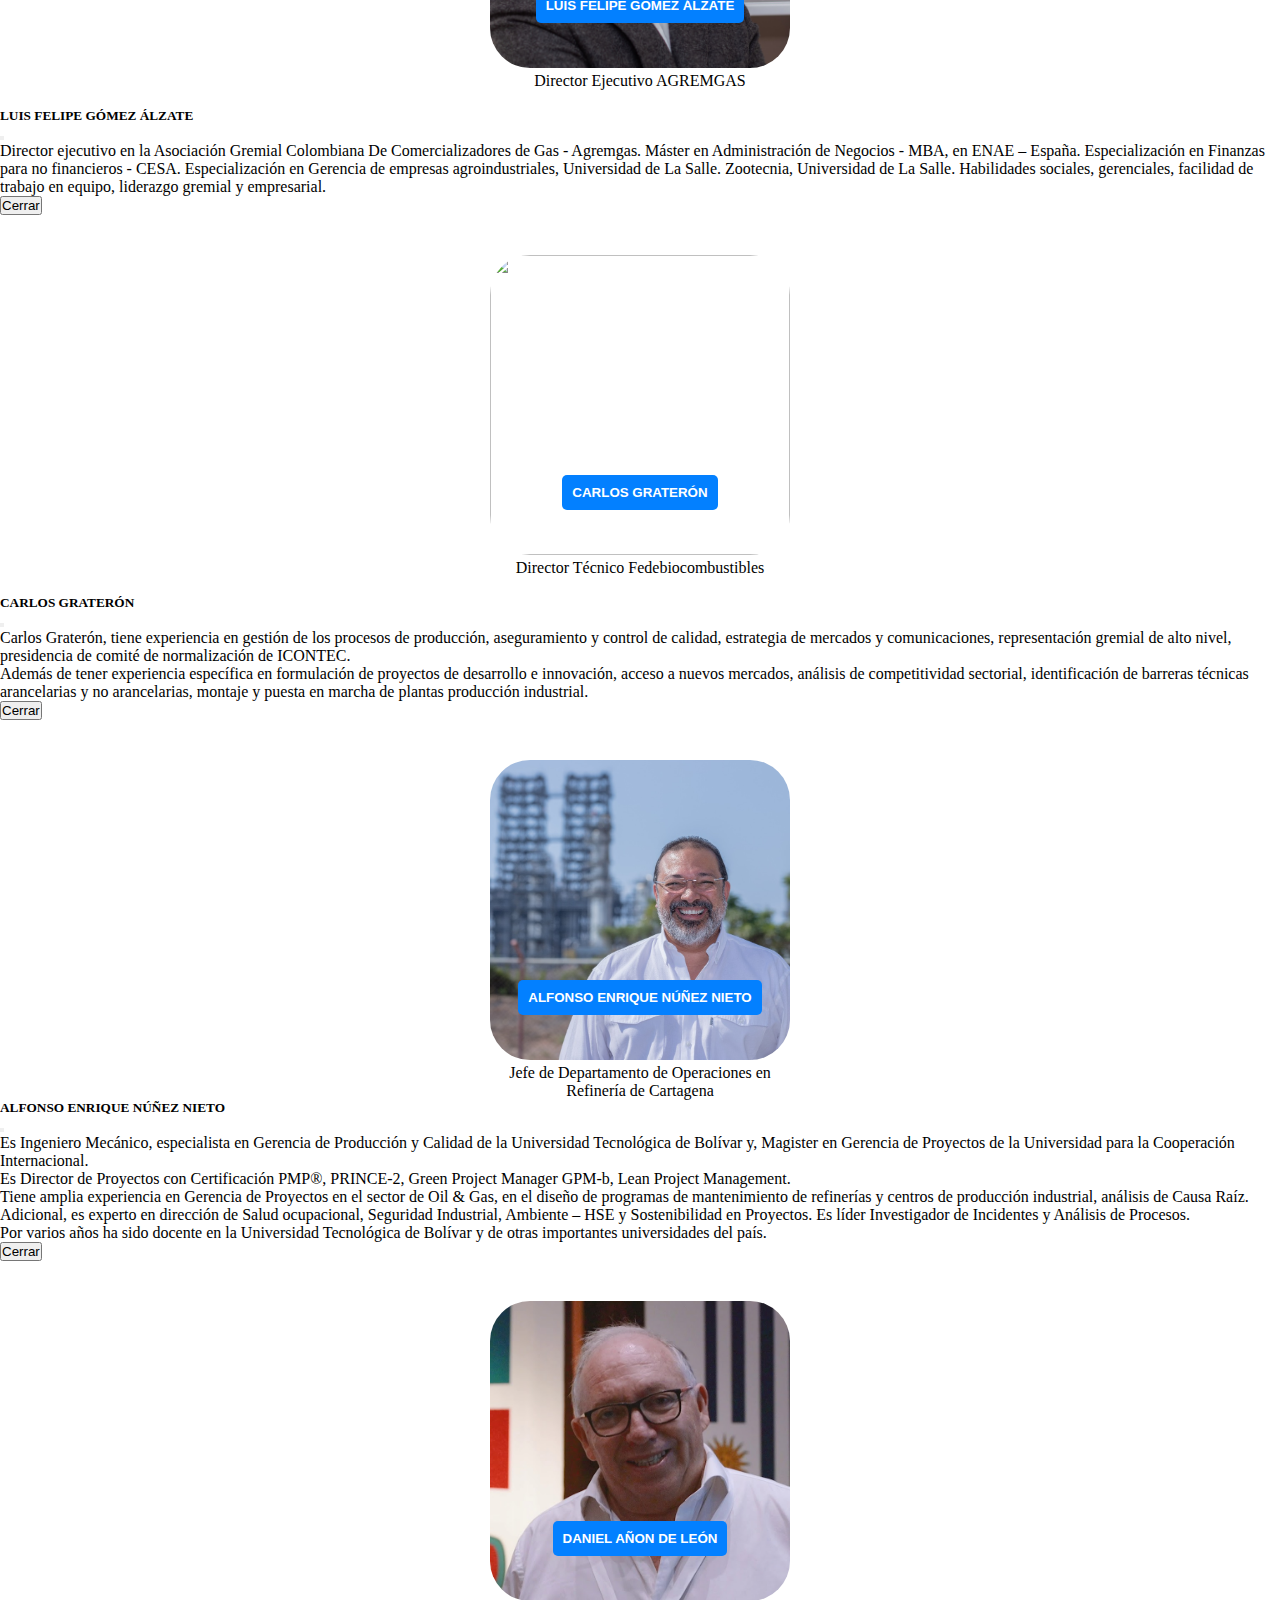
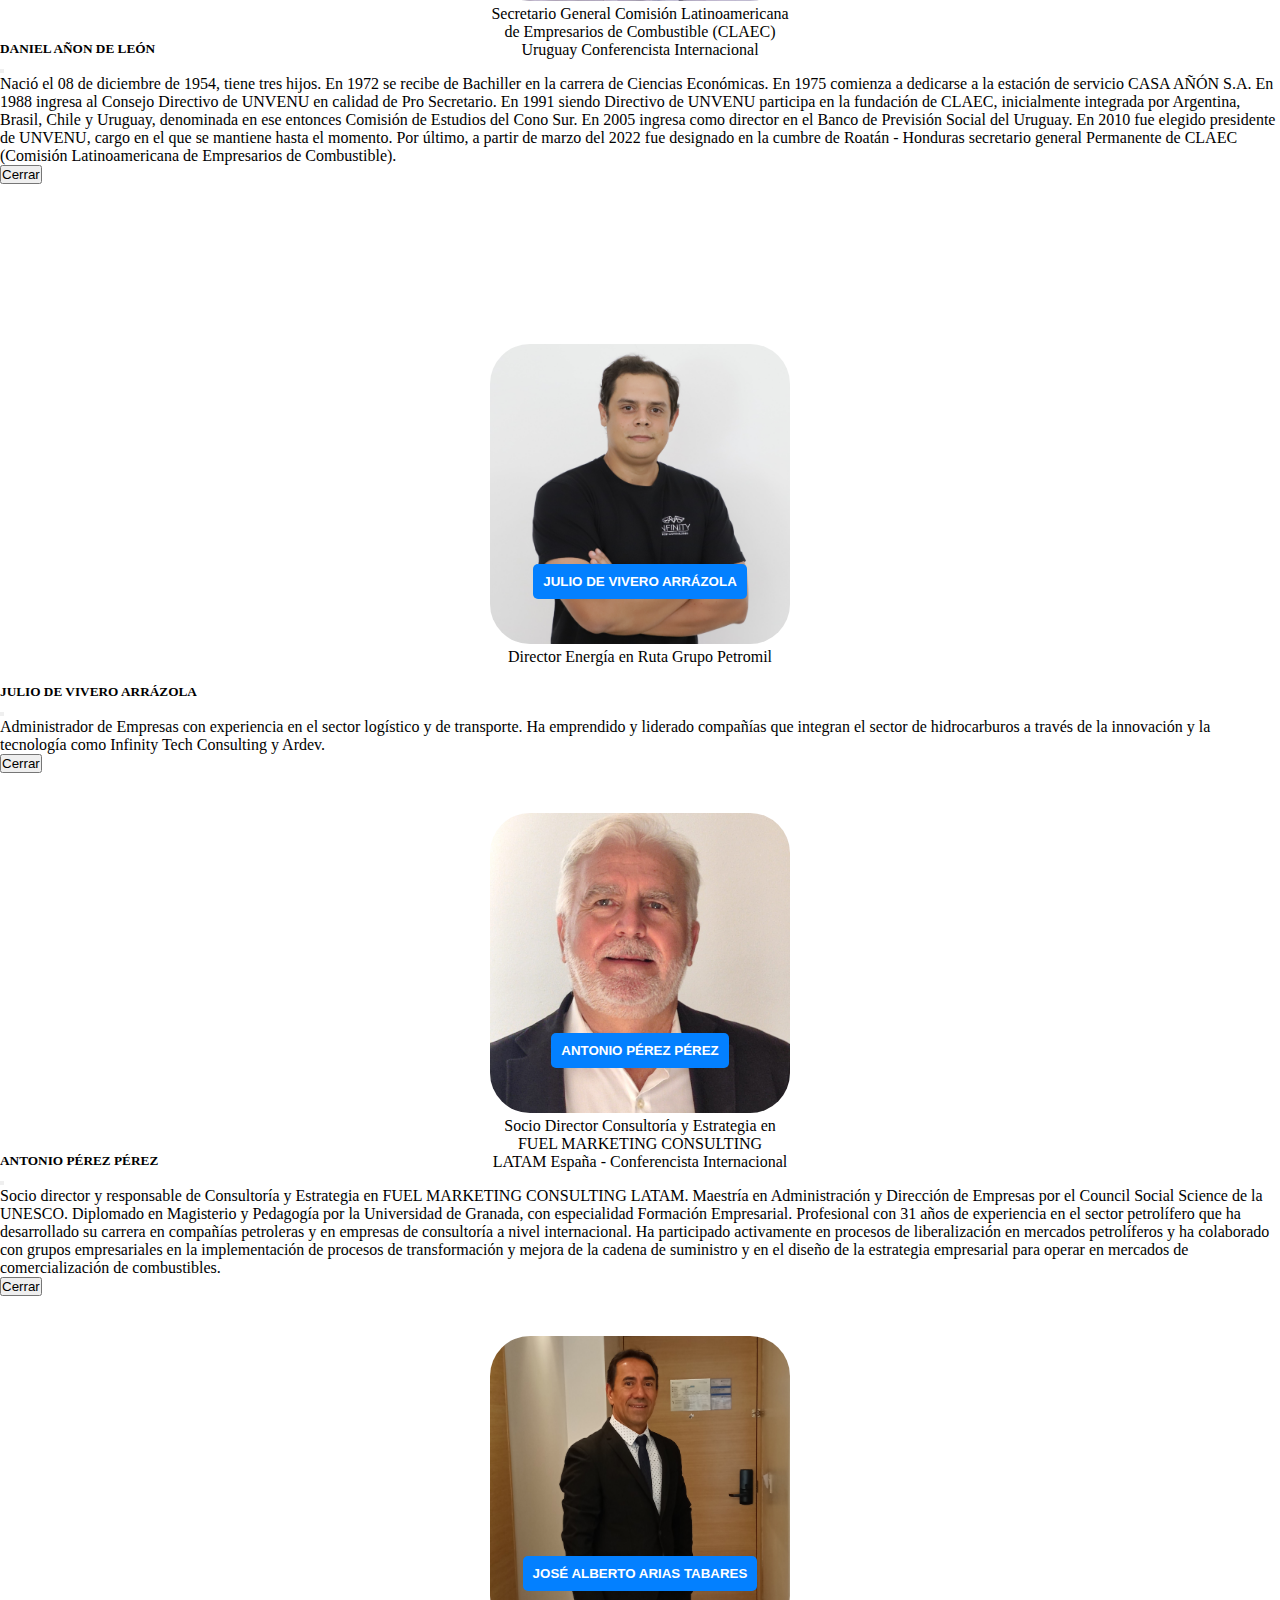
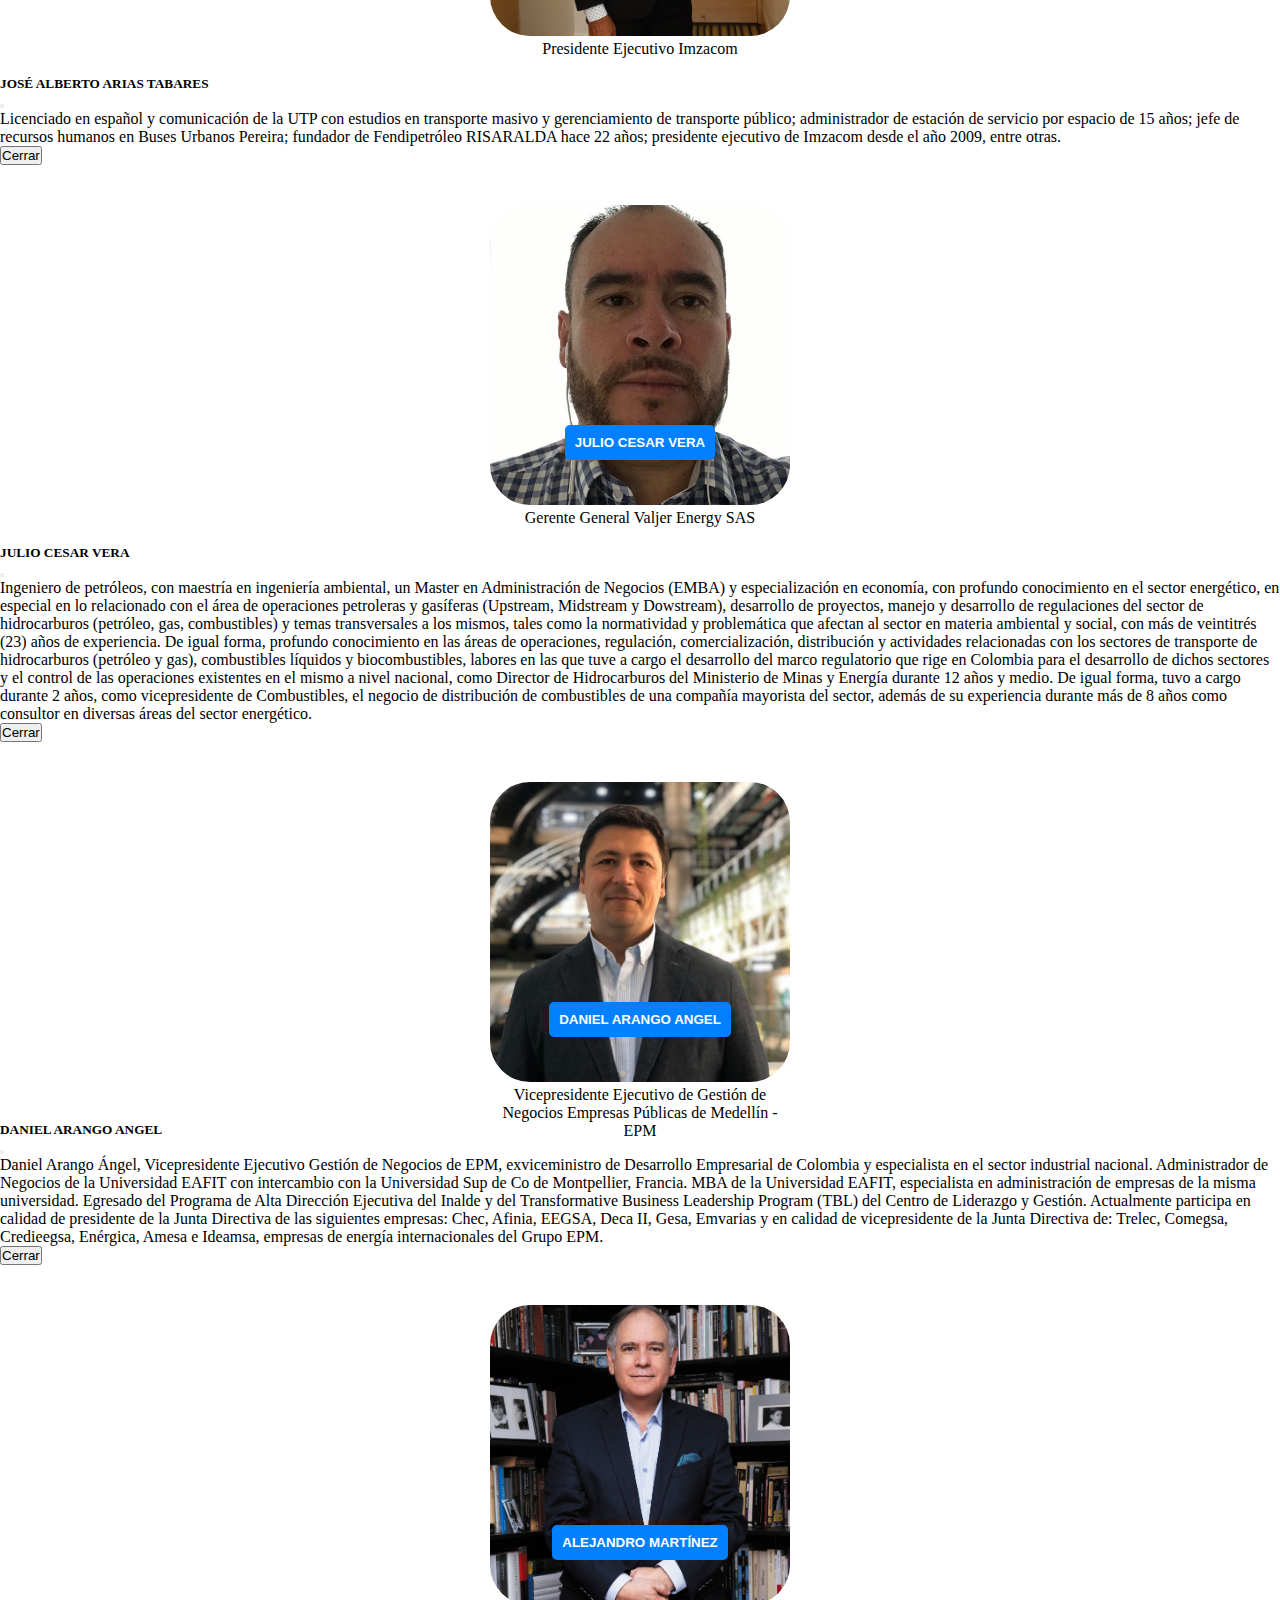
==== commit 7b3acf41: "se agrega otro conferencista" ====
--- a/index.html
+++ b/index.html
@@ -827,6 +827,67 @@
                                            </div>
                                          </div>
                                        </div>
+
+                                       <div
+                                       class="card 33"
+                                       data-bs-toggle="modal"
+                                       data-bs-target="#staticBackdrop33"
+                                     >
+                                       <div class="card_image">
+                                         <img src="./src/img/Conferencistas/Jose_Guillermo_Moreno.jpg" />
+                                         <p>
+                                          Vicepresidente Comercial de Cenit
+                                         </p>
+                                       </div>
+                                       <div class="card_title title-white">
+                                         <button class="btn_card">JOSÉ GUILLERMO MORENO</button>
+                                       </div>
+                                     </div> 
+                                     <!-- Modal Tarjeta 2
+                                           data-bs-toggle="modal"
+                                               data-bs-target="#staticBackdrop3"
+                                           -->
+                                     <div
+                                       class="modal fade"
+                                       id="staticBackdrop33"
+                                       data-bs-backdrop="static"
+                                       data-bs-keyboard="false"
+                                       tabindex="-1"
+                                       aria-labelledby="staticBackdropLabel"
+                                       aria-hidden="true"
+                                     >
+                                       <div class="modal-dialog">
+                                         <div class="modal-content">
+                                           <div class="modal-header">
+                                             <h5 class="modal-title" id="staticBackdropLabel">
+                                              JOSÉ GUILLERMO MORENO
+                                             </h5>
+                                             <button
+                                               type="button"
+                                               class="btn-close"
+                                               data-bs-dismiss="modal"
+                                               aria-label="Close"
+                                             ></button>
+                                           </div>
+                                           <div class="modal-body">
+                                            José Guillermo Moreno cuenta con más de 27 años de experiencia en gestión comercial y desarrollo de nuevos negocios en toda la cadena de valor de empresas del sector de hidrocarburos. Tiene una amplia trayectoria en cargos directivos en compañías petroleras nacionales e internacionales en los que ha sido responsable del relacionamiento con socios estratégicos, entidades reguladoras, entes gubernamentales y demás actores del mercado. Se destaca su liderazgo en la optimización de procesos comerciales y el aprovechamiento de la tecnología para mejorar el desempeño comercial.
+                                            <br>
+                                            Se desempeña desde diciembre del 2020 como vicepresidente Comercial de Cenit, en donde es responsable es responsable de liderar, fortalecer y ejecutar una estrategia comercial de la empresa. Anteriormente Jos Guillermo trabajo 26 años en Chevron en donde ocupó cargos de creciente responsabilidad entre los que se destacan Gerente Comercial Upstream para Venezuela y Trinidad, Gerente Comercial y de Planeación de Petroindependencia, Gerente de Planificación de la Unidad de Negocios de América Latina, Coordinador de Desarrollo de Nuevos Negocios para América Latina en Chevron Global Gas en Houston, Texas, entre otros.
+                                            <br>
+                                            José Guillermo es economista de la Universidad de los Andes y tiene un MBA con énfasis en Finanzas y Mercadeo de la Universidad de Vanderbilt.
+                                           </div>
+                                           <div class="modal-footer">
+                                             <button
+                                               type="button"
+                                               class="btn btn-secondary"
+                                               data-bs-dismiss="modal"
+                                             >
+                                               Cerrar
+                                             </button>
+                                           </div>
+                                         </div>
+                                       </div>
+                                     </div>
 
                           <!-- Card 2 -->
                           <div
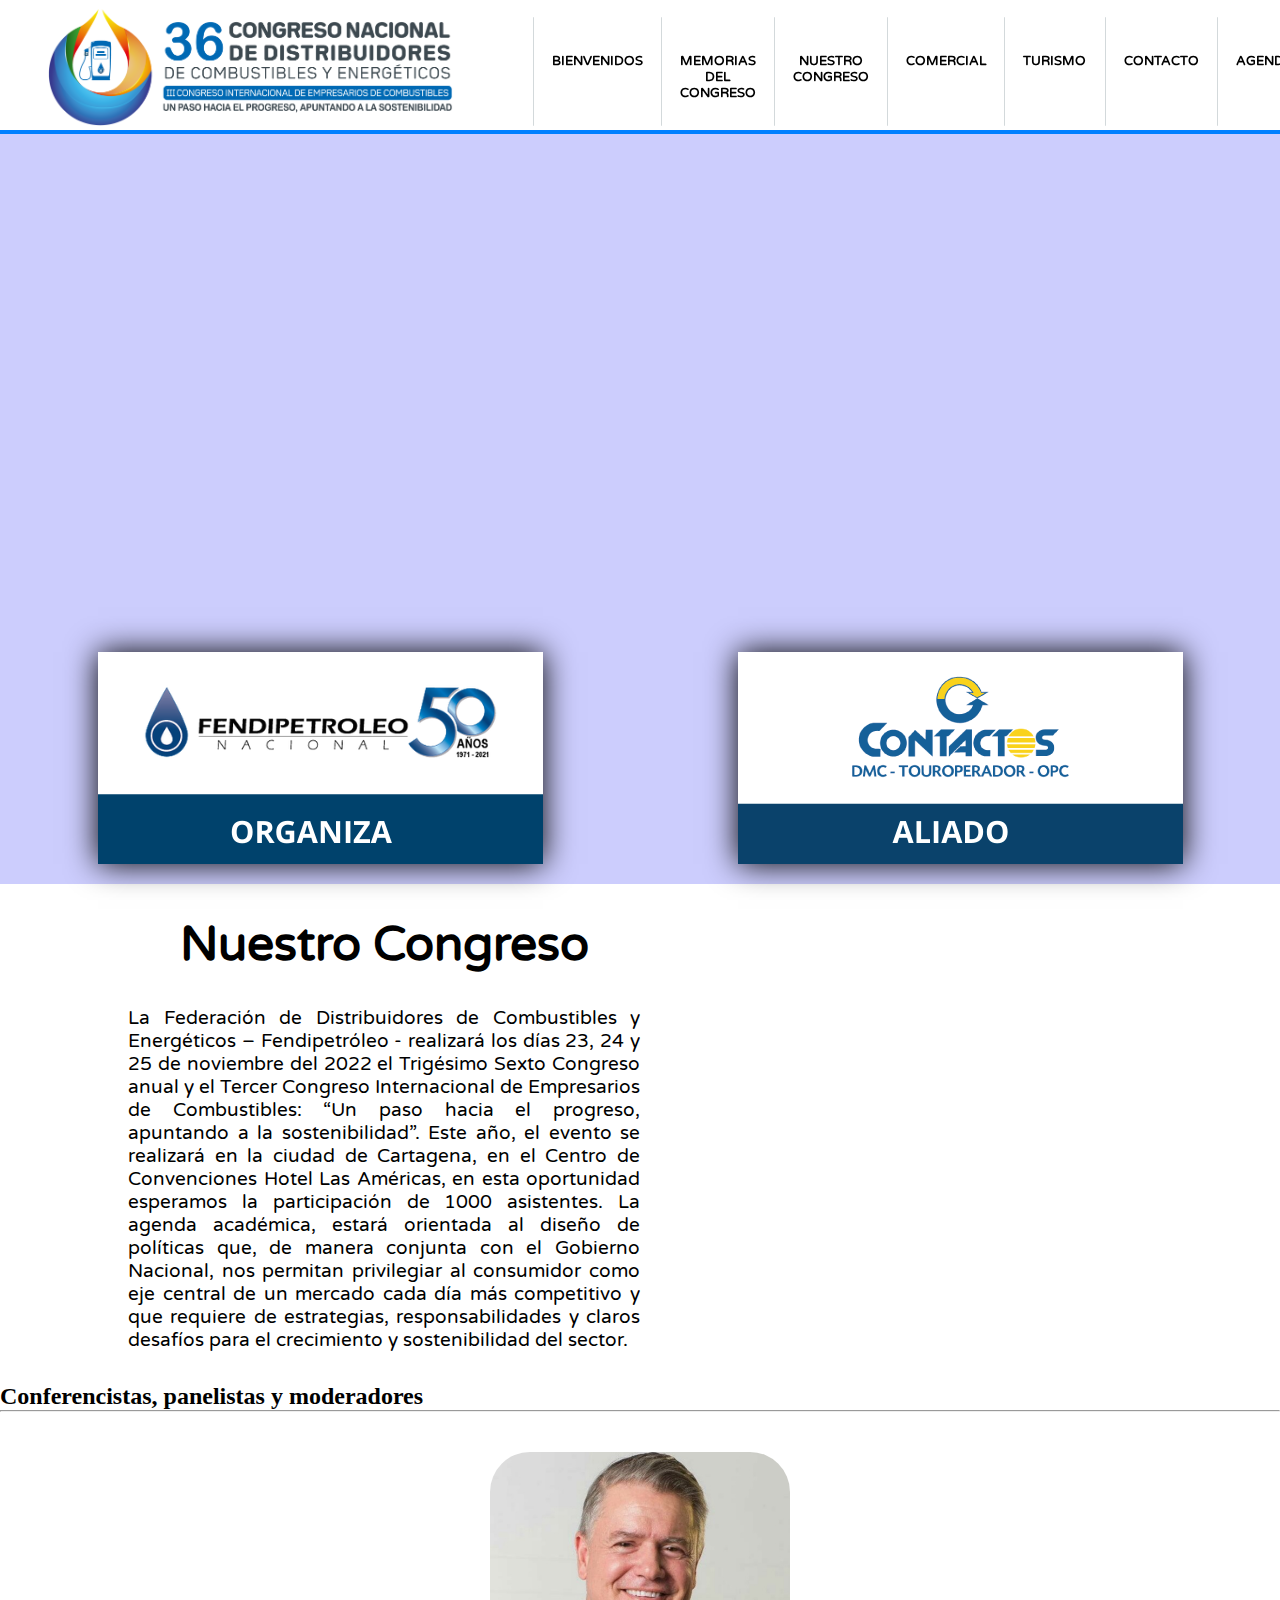
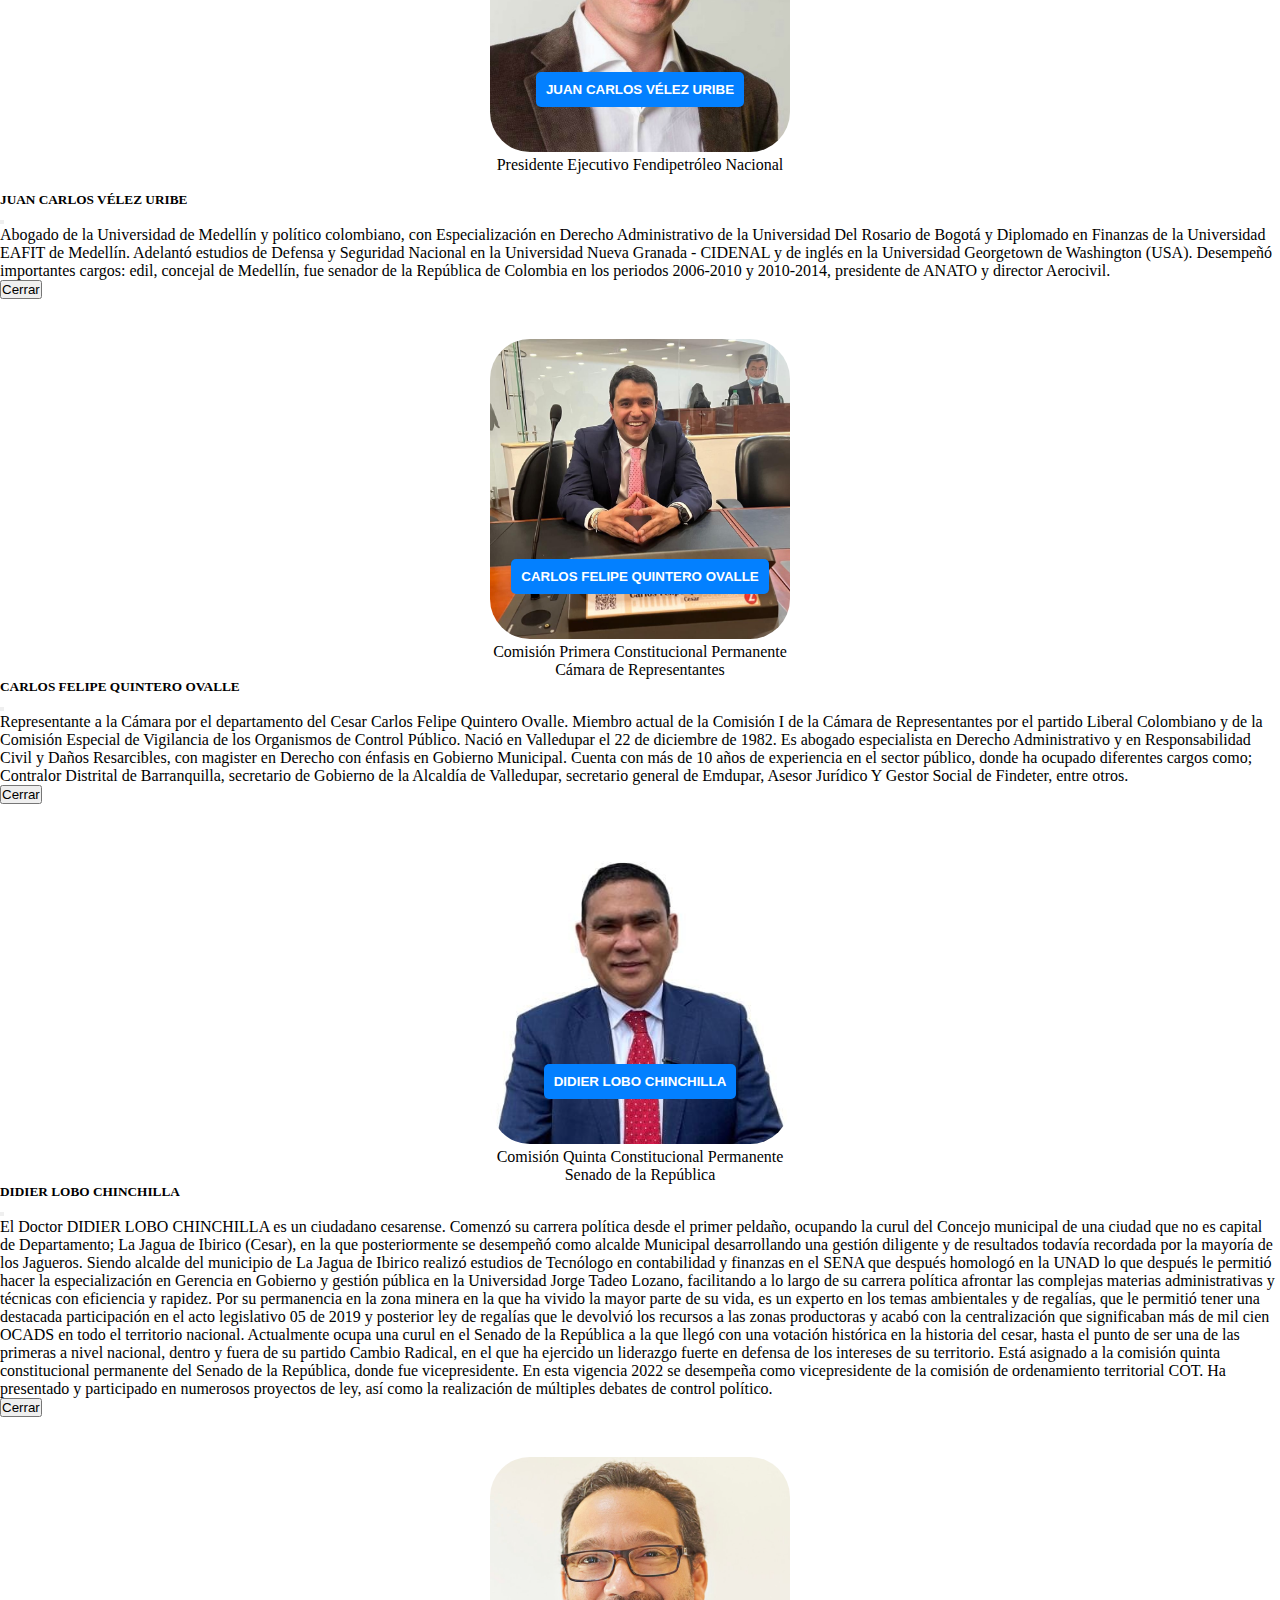
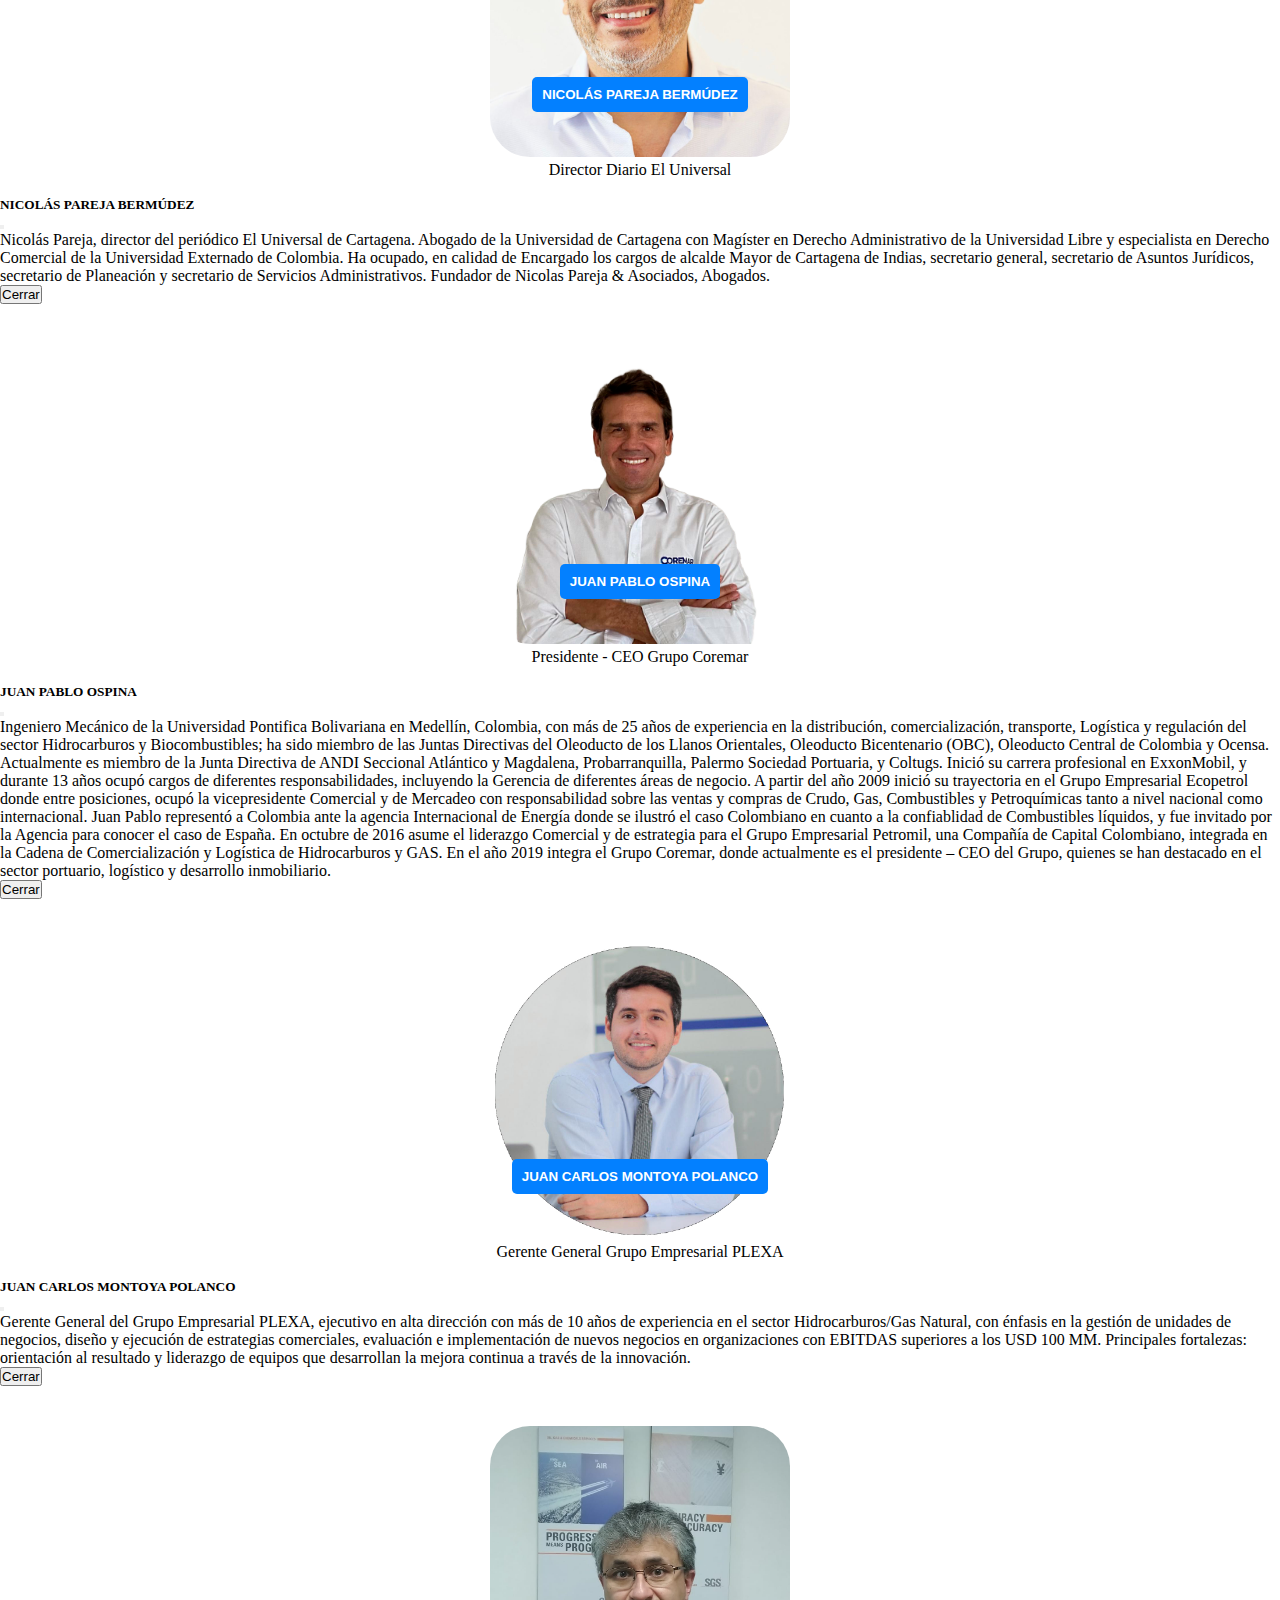
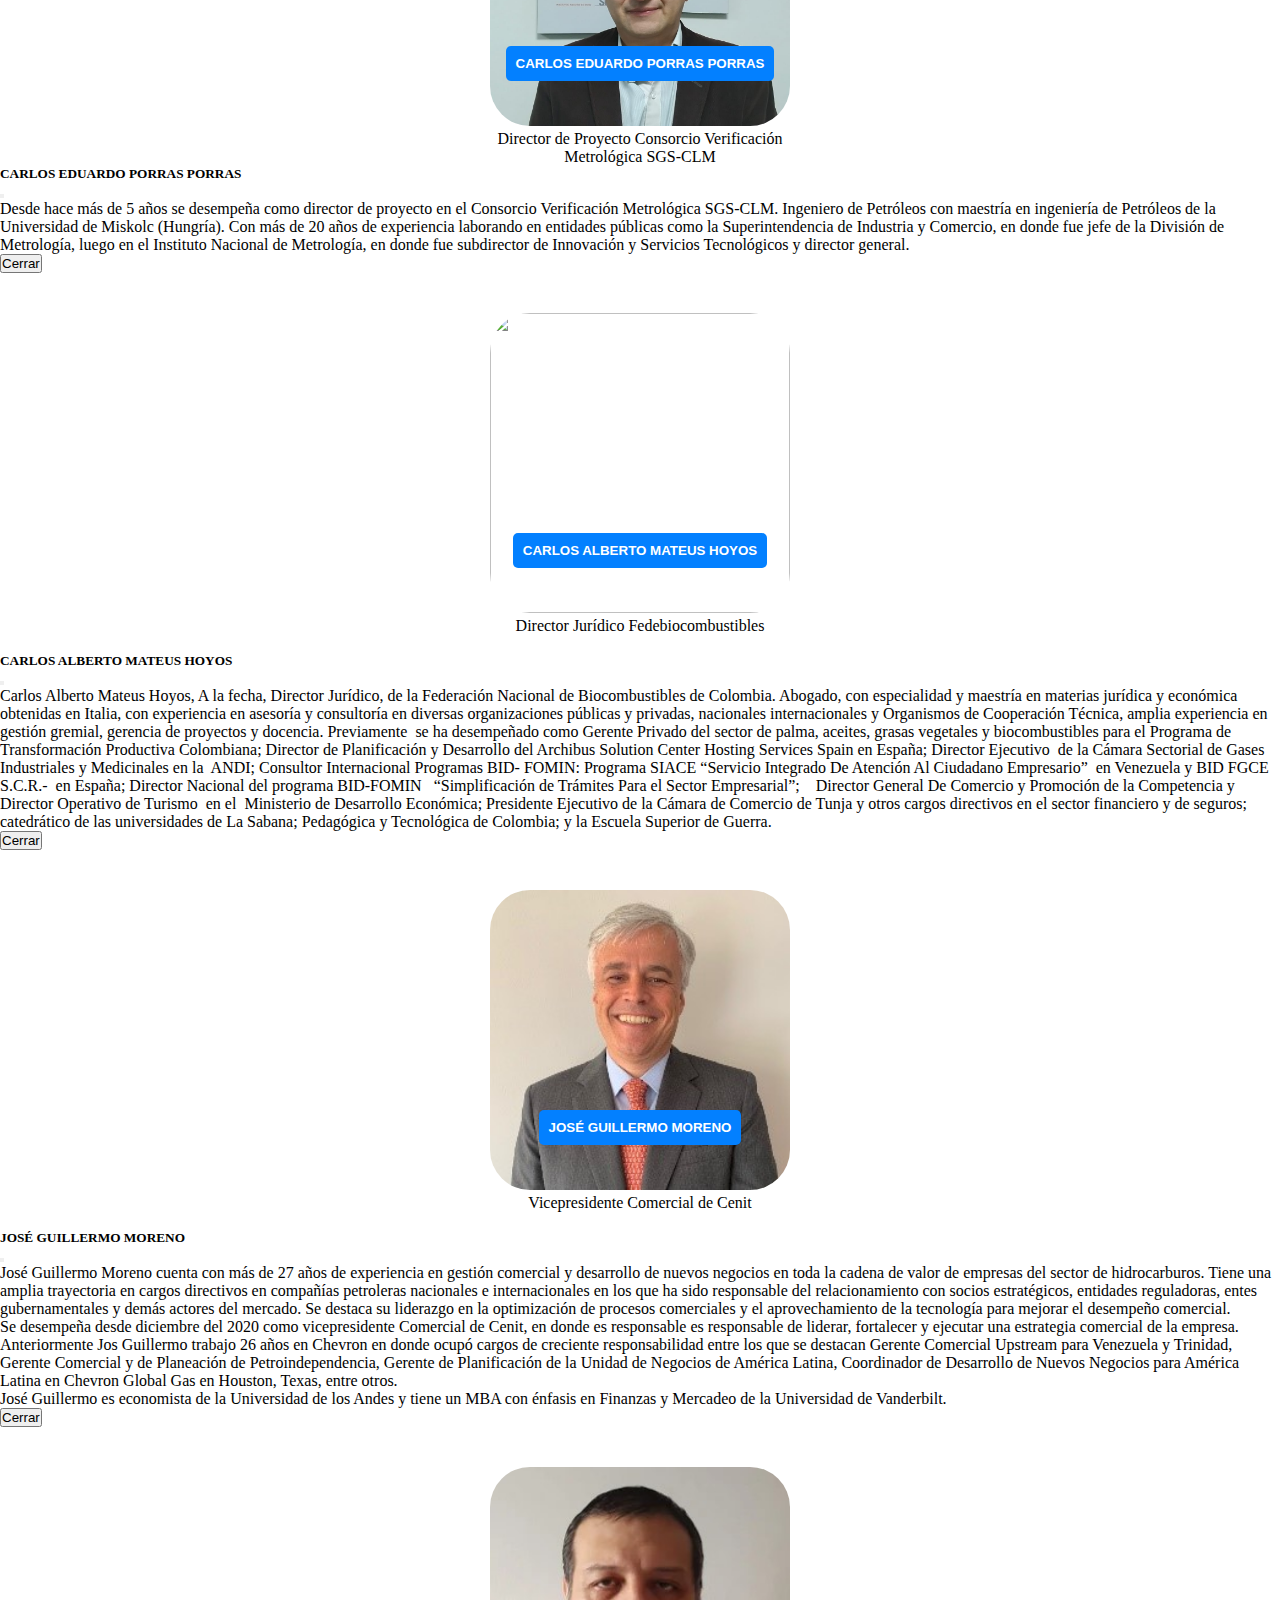
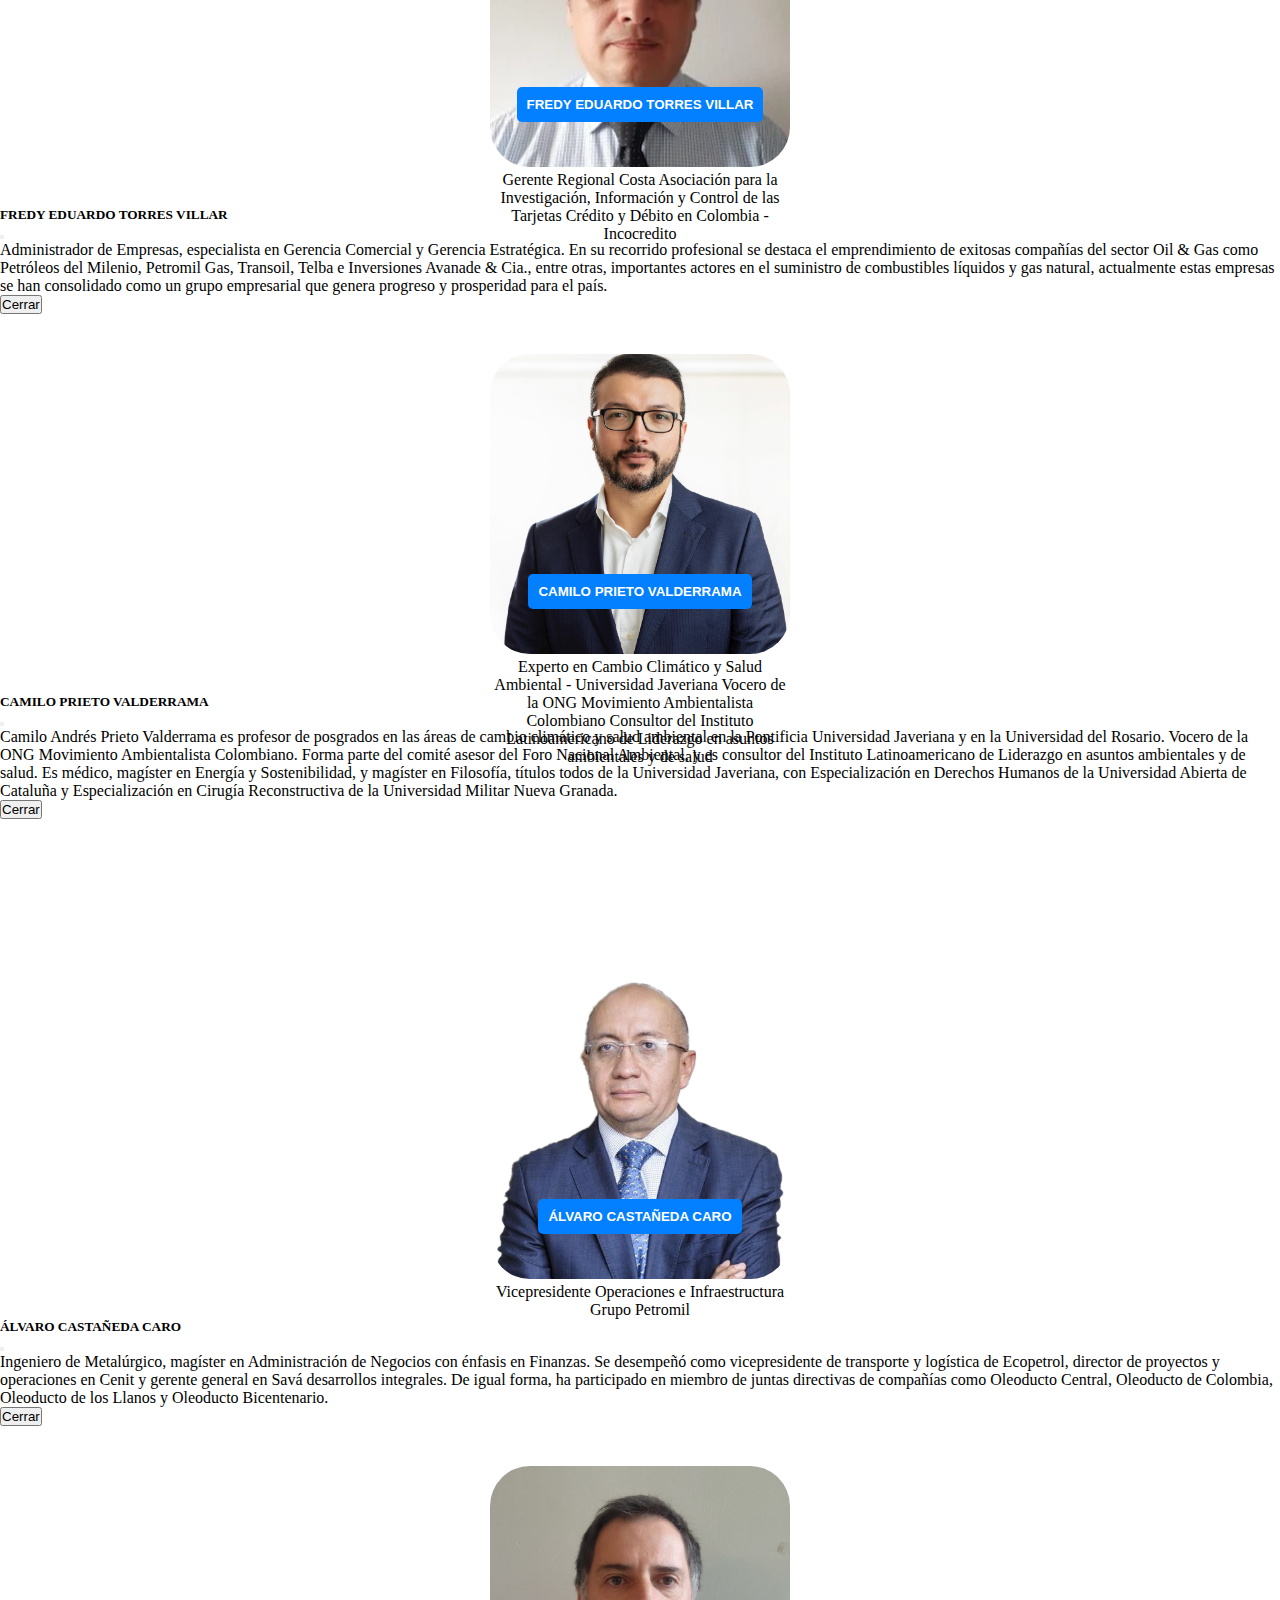
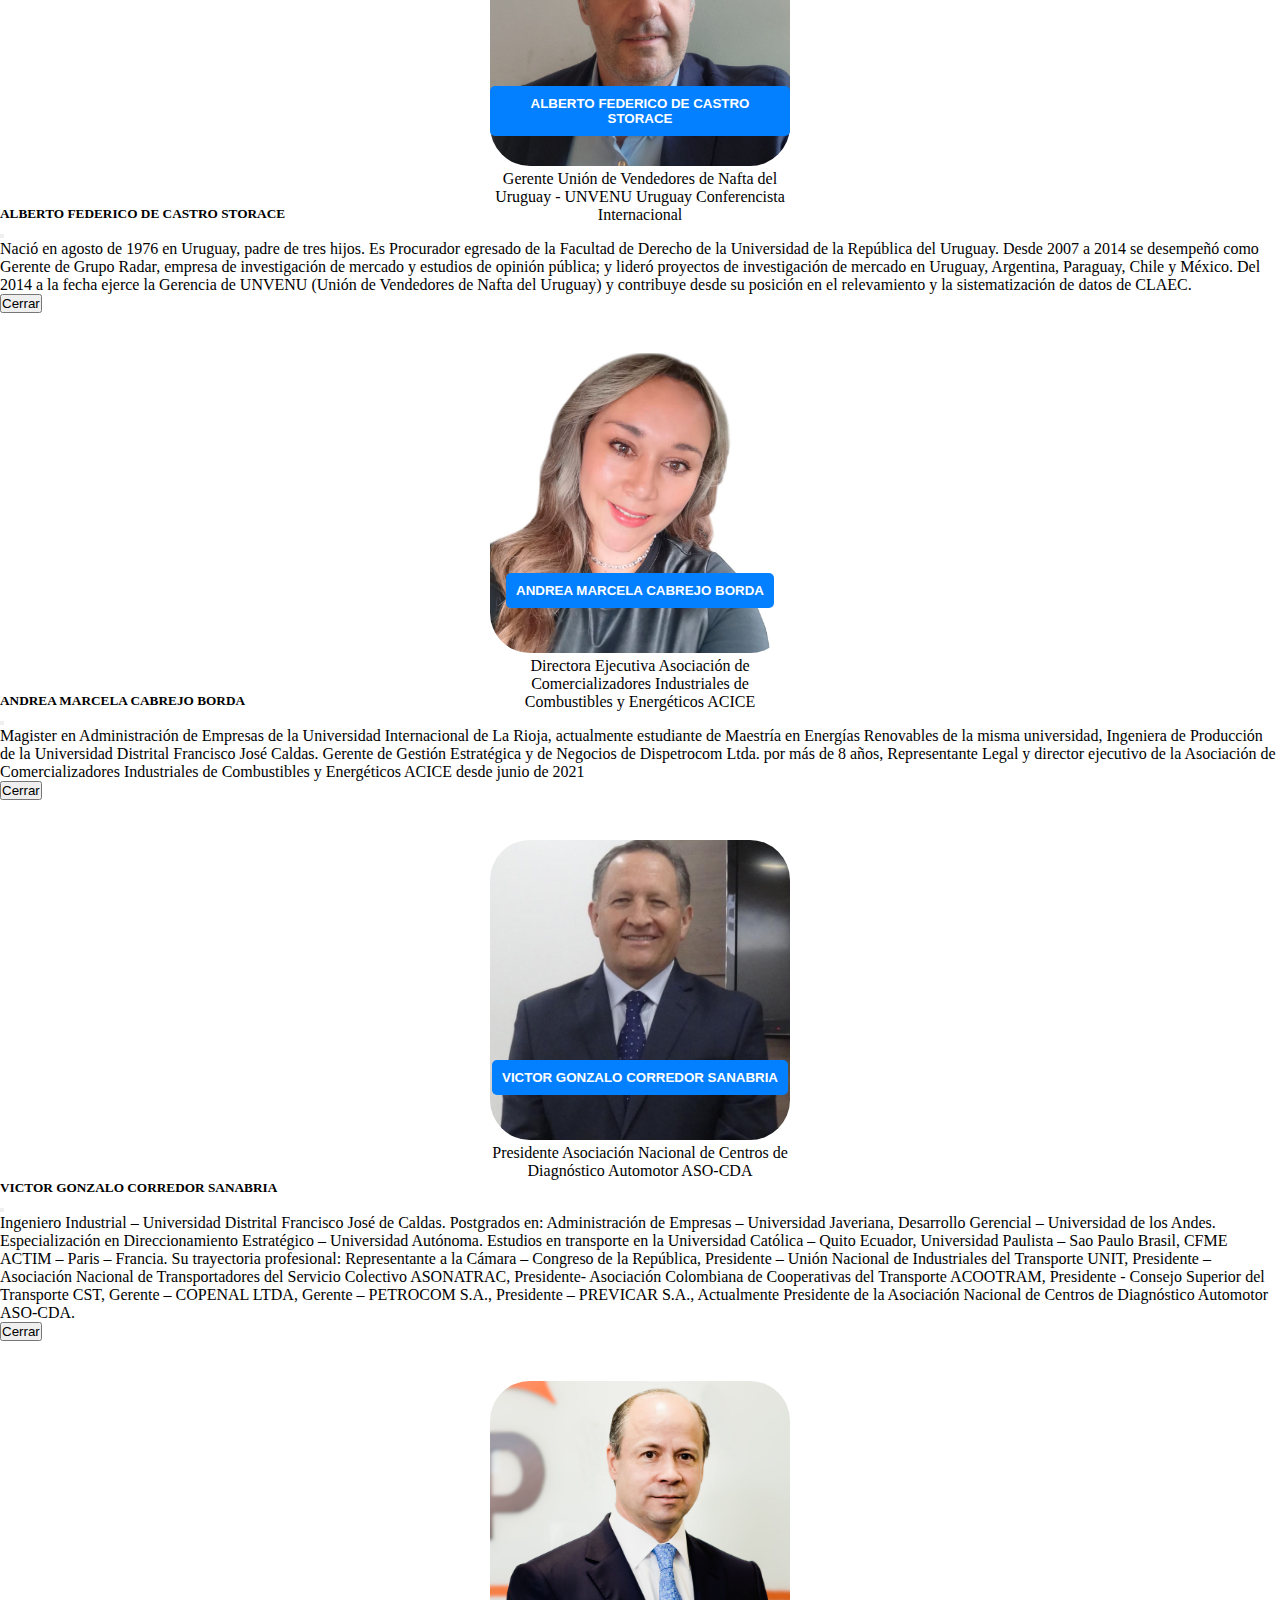
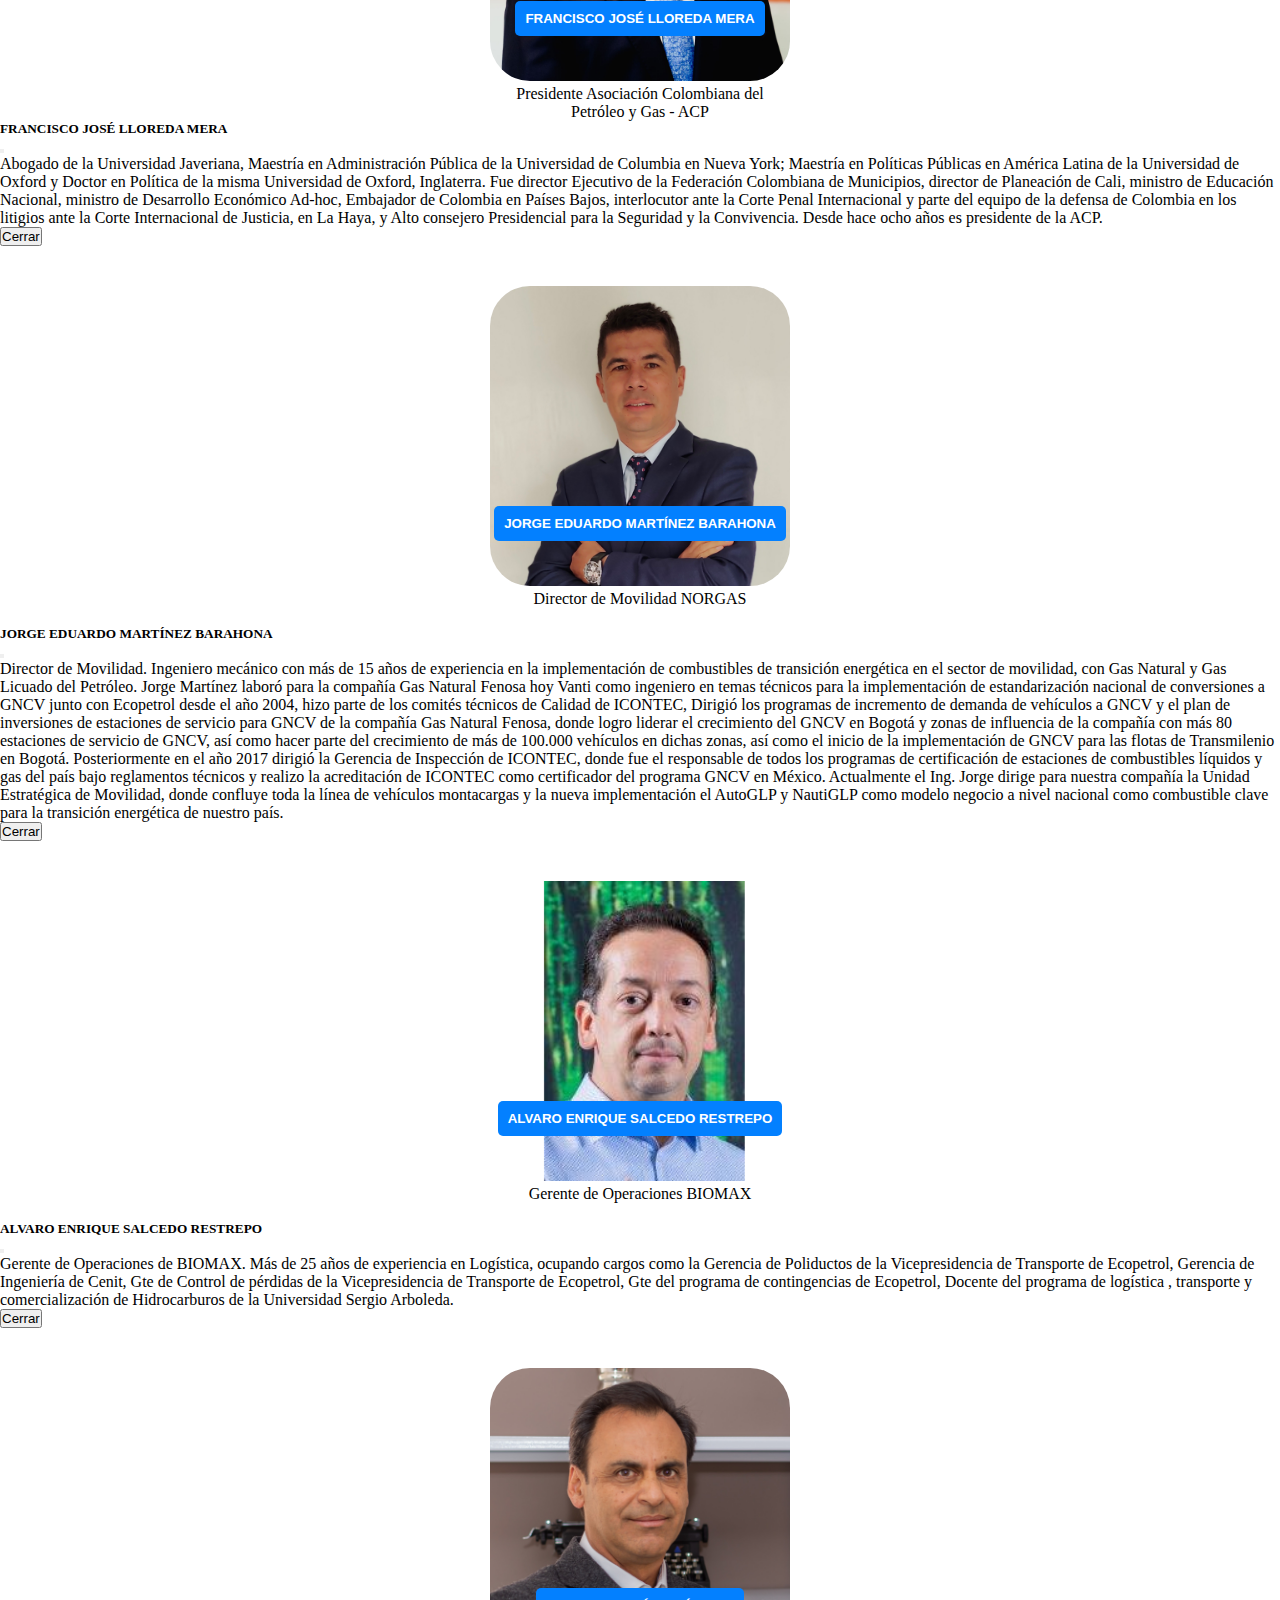
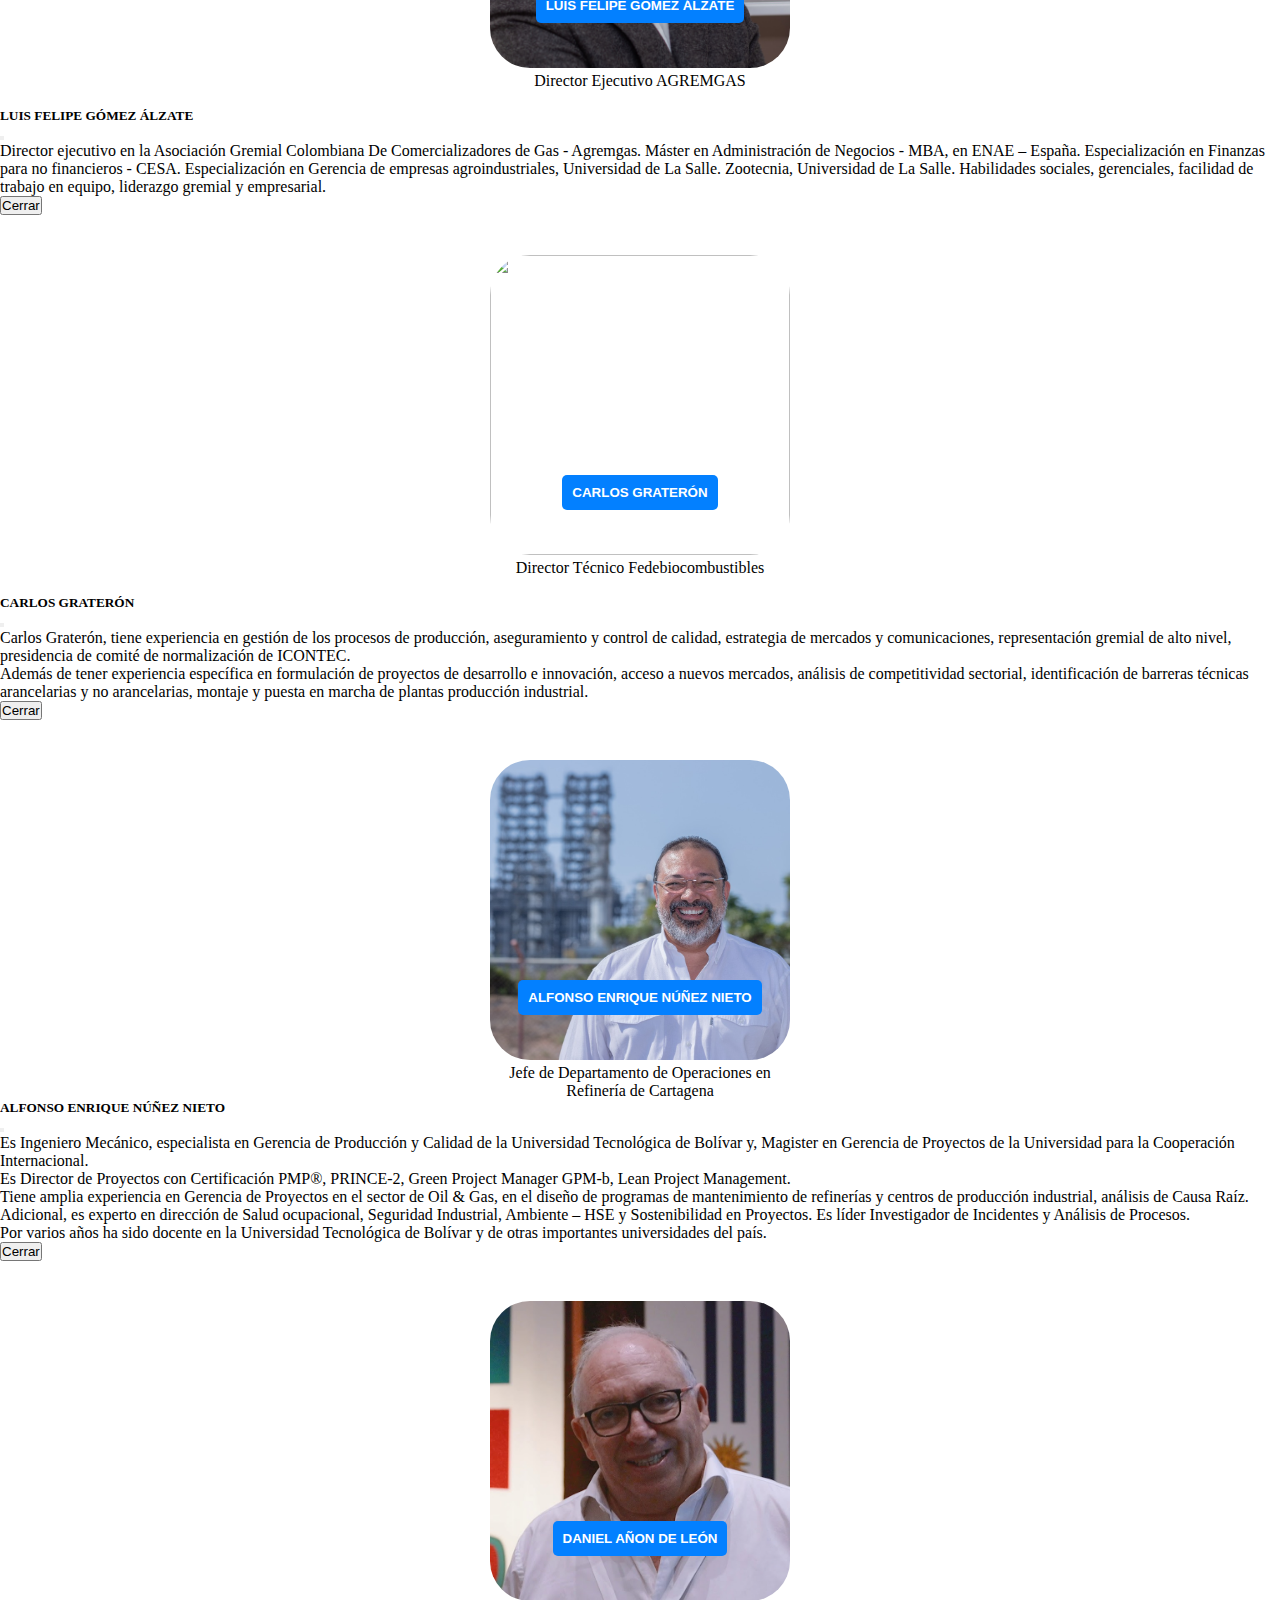
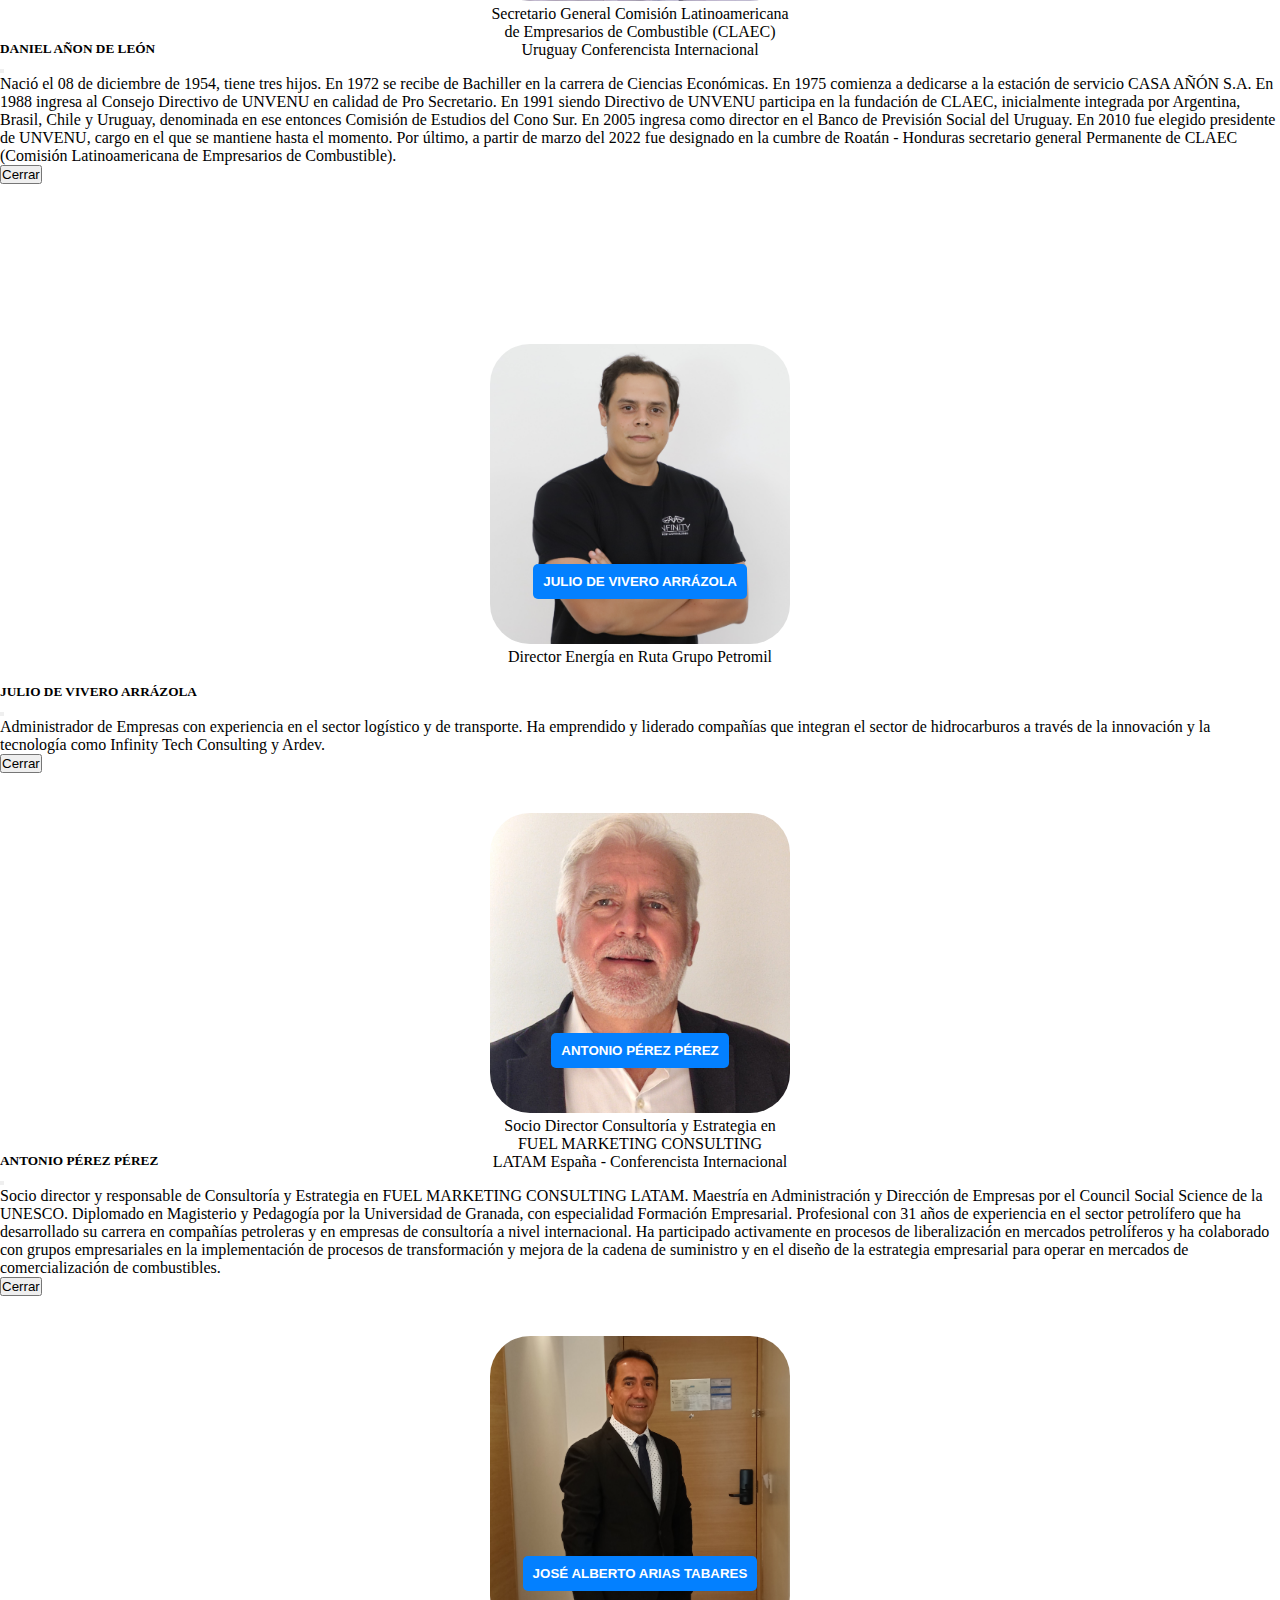
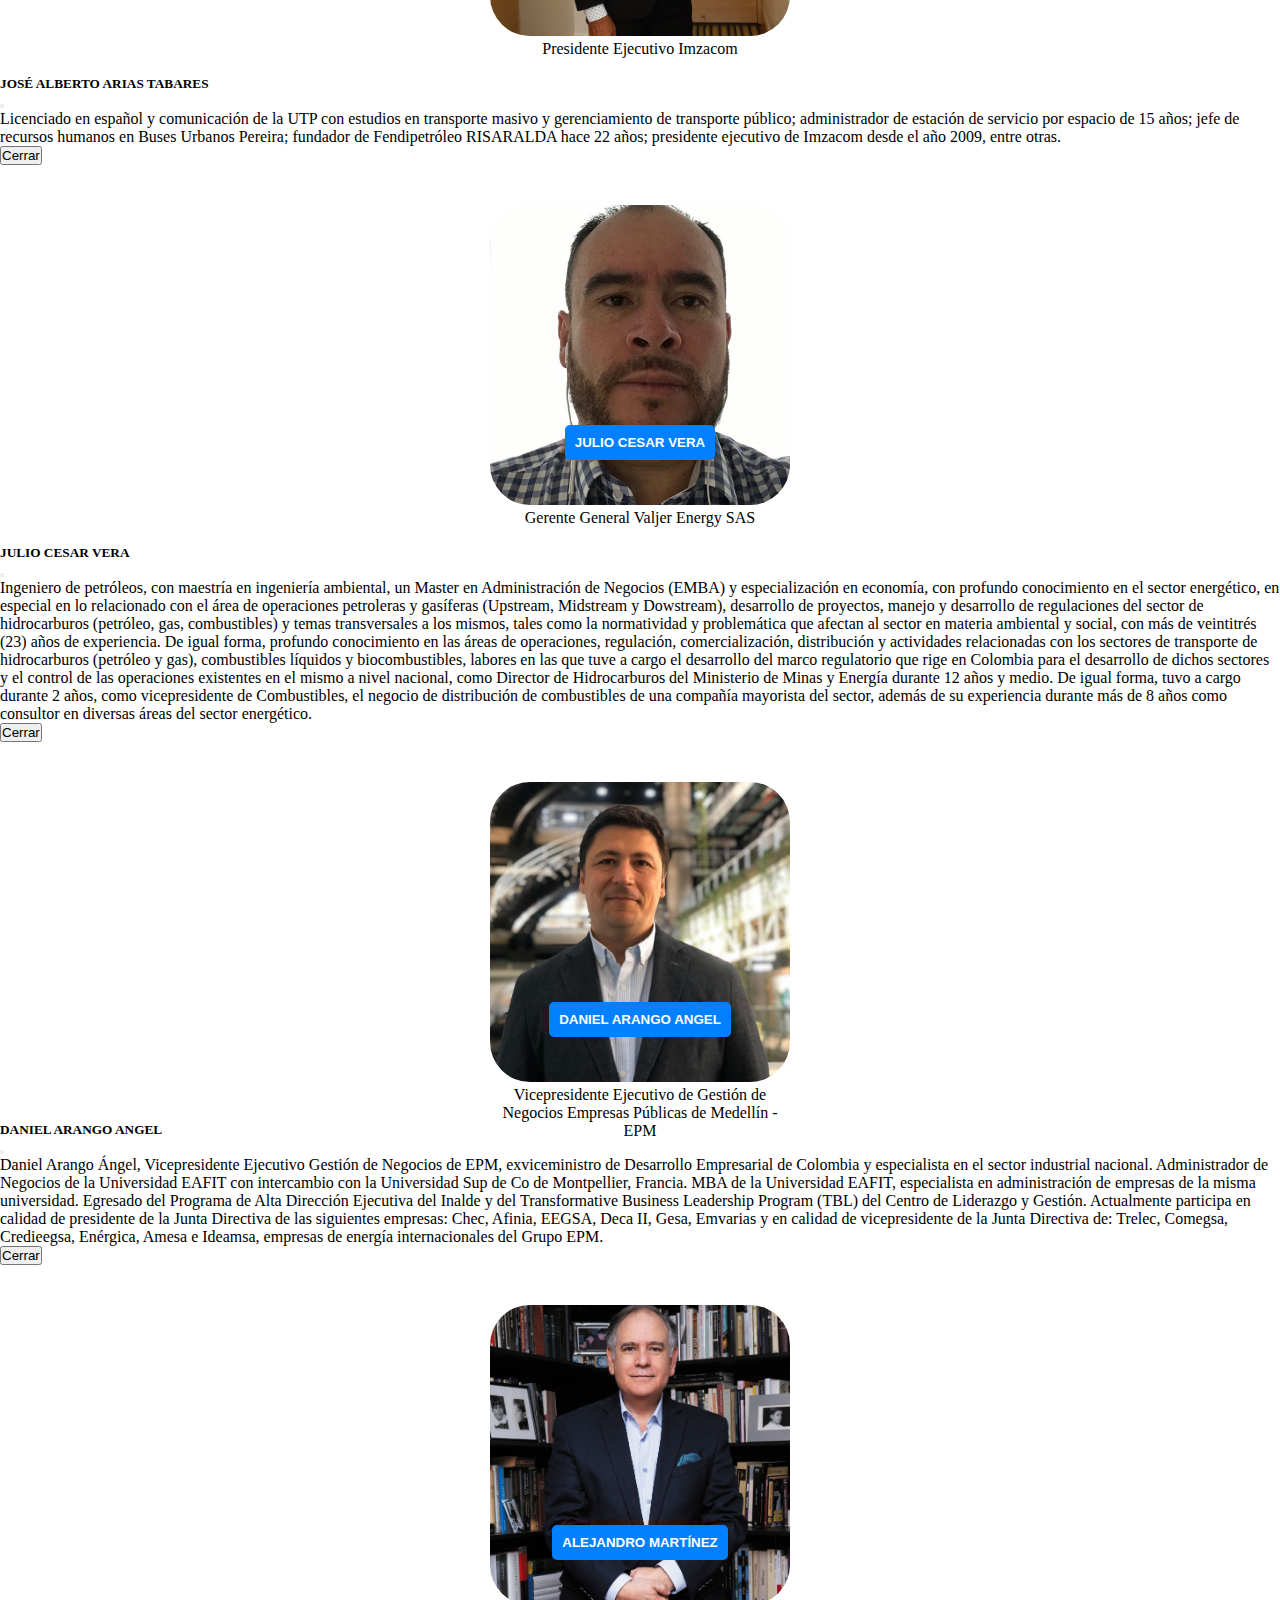
==== commit 3f9cca97: "Se agrega page de memorias del congreso" ====
--- a/index.html
+++ b/index.html
@@ -1,68 +1,47 @@
 <!DOCTYPE html>
 <html lang="es">
-  <head>
-    <meta charset="UTF-8" />
-    <meta http-equiv="X-UA-Compatible" content="IE=edge" />
-    <meta name="viewport" content="width=device-width, initial-scale=1.0" />
-    <link
-      href="https://fonts.googleapis.com/css2?family=Barlow+Condensed:wght@700&display=swap"
-      rel="stylesheet"
-    />
-    <link
-      href="https://fonts.googleapis.com/css2?family=Open+Sans&display=swap"
-      rel="stylesheet"
-    />
-    <link
-      href="https://fonts.googleapis.com/css2?family=Roboto+Condensed:wght@700&display=swap"
-      rel="stylesheet"
-    />
-    <link
-      href="https://fonts.googleapis.com/css2?family=Barlow+Condensed:wght@400;500;700&display=swap"
-      rel="stylesheet"
-    />
-    <link rel="preconnect" href="https://fonts.googleapis.com" />
-    <link rel="preconnect" href="https://fonts.gstatic.com" crossorigin />
-    <link
-      href="https://fonts.googleapis.com/css2?family=Roboto:ital,wght@0,100;0,300;0,400;0,500;0,700;0,900;1,100;1,300;1,400;1,500;1,700;1,900&family=Varela+Round&display=swap"
-      rel="stylesheet"
-    />
-    <link rel="stylesheet" href="./src/css/style.css" />
-    <link rel="icon" href="./src/img/favicon.png" />
-    <link
-      rel="stylesheet"
-      href="https://cdnjs.cloudflare.com/ajax/libs/hamburgers/1.2.1/hamburgers.min.css"
-    />
-    <link
-      rel="stylesheet"
-      crossorigin="anonymous"
-      href="https://cdn.jsdelivr.net/npm/bootstrap@5.1.3/dist/css/bootstrap.min.css"
-      integrity="sha384-1BmE4kWBq78iYhFldvKuhfTAU6auU8tT94WrHftjDbrCEXSU1oBoqyl2QvZ6jIW3"
-    />
-
-   
-    <title>Congreso 2022</title>
-  </head>
-
-  <body>
-    <div style="background-color: black">
-      <a
-        style="color: white; text-decoration: none; text-align: right"
-        href="https://virtual2021.congresofendipetroleo.com/src/view/nacional.php"
-        target="_blank"
-        >Auditorio</a
-      >
-    </div>
-    <header>
-      <nav>
-        <div class="logo">
-          <img src="./src/img/logos/Logo-36-Congreso.png" alt="" />
-        </div>
-        <input type="checkbox" id="toggler" />
-        <label for="toggler"><img src="src/img/logos/menu-regular-36.png" alt=""></box-icon></label>
-
-        <div class="menup">
-          <ul class="mostrarham">
-            <li class="dropdown">
+
+<head>
+  <meta charset="UTF-8" />
+  <meta http-equiv="X-UA-Compatible" content="IE=edge" />
+  <meta name="viewport" content="width=device-width, initial-scale=1.0" />
+  <link href="https://fonts.googleapis.com/css2?family=Barlow+Condensed:wght@700&display=swap" rel="stylesheet" />
+  <link href="https://fonts.googleapis.com/css2?family=Open+Sans&display=swap" rel="stylesheet" />
+  <link href="https://fonts.googleapis.com/css2?family=Roboto+Condensed:wght@700&display=swap" rel="stylesheet" />
+  <link href="https://fonts.googleapis.com/css2?family=Barlow+Condensed:wght@400;500;700&display=swap"
+    rel="stylesheet" />
+  <link rel="preconnect" href="https://fonts.googleapis.com" />
+  <link rel="preconnect" href="https://fonts.gstatic.com" crossorigin />
+  <link
+    href="https://fonts.googleapis.com/css2?family=Roboto:ital,wght@0,100;0,300;0,400;0,500;0,700;0,900;1,100;1,300;1,400;1,500;1,700;1,900&family=Varela+Round&display=swap"
+    rel="stylesheet" />
+  <link rel="stylesheet" href="./src/css/style.css" />
+  <link rel="icon" href="./src/img/favicon.png" />
+  <link rel="stylesheet" href="https://cdnjs.cloudflare.com/ajax/libs/hamburgers/1.2.1/hamburgers.min.css" />
+  <link rel="stylesheet" crossorigin="anonymous"
+    href="https://cdn.jsdelivr.net/npm/bootstrap@5.1.3/dist/css/bootstrap.min.css"
+    integrity="sha384-1BmE4kWBq78iYhFldvKuhfTAU6auU8tT94WrHftjDbrCEXSU1oBoqyl2QvZ6jIW3" />
+
+
+  <title>Congreso 2022</title>
+</head>
+
+<body>
+  <div style="background-color: black">
+    <a style="color: white; text-decoration: none; text-align: right"
+      href="https://virtual2021.congresofendipetroleo.com/src/view/nacional.php" target="_blank">Auditorio</a>
+  </div>
+  <header>
+    <nav>
+      <div class="logo">
+        <img src="./src/img/logos/Logo-36-Congreso.png" alt="" />
+      </div>
+      <input type="checkbox" id="toggler" />
+      <label for="toggler"><img src="src/img/logos/menu-regular-36.png" alt=""></box-icon></label>
+
+      <div class="menup">
+        <ul class="mostrarham">
+          <!--           <li class="dropdown">
               RESERVAS
               <ul class="dropdown-content">
                 <li>
@@ -72,2566 +51,1943 @@
                   </p>
                 </li>
               </ul>
-            </li>
-
-            <li><a href="#infocongreso">BIENVENIDOS</a></li>
-            <li><a href="#infocongreso">NUESTRO CONGRESO</a></li>
-            <li class="dropdown">
-              COMERCIAL
-              <ul class="dropdown-content turism">
-                <li>
-                  <a
-                    href="./src/doc/catalogo-fendipetroleo-12-10-2022_compressed.pdf"
-                    >BROCHURE</a
-                  >
-                </li>
-                <li>
-                  <a
-                    href="./src/doc/PLANO_COMERCIAL_FENDIPETROLEO-10-16-2022.pdf"
-                    >MUESTRA COMERCIAL</a
-                  >
-                </li>
-              </ul>
-            </li>
-
-            <li class="dropdown">
-              TURISMO
-              <ul class="dropdown-content turism">
-                <li>
-                  <a href="./src/doc/HOTEL_LAS_AMERCIAS.pdf"
-                    >HOTEL LAS AMERICAS</a
-                  >
-                </li>
-                <li>
-                  <a href="./src/doc/HOTEL_SEDE_TARIFASYOTROSHOTELES.pdf"
-                    >HOTEL SEDE, TARIFAS, OTROS HOTELES</a
-                  >
-                </li>
-                <li>
-                  <a href="./src/doc/RESENADECARTAGENA2022.pdf">RESEÑA</a>
-                </li>
-                <li><a href="./src/doc/GN725.pdf">AEROLINEA OFICIAL</a></li>
-              </ul>
-            </li>
-            <li><a href="#footer">CONTACTO</a></li>
-            <li>
-              <a
-                href="./src/doc/Agenda_Actualizada_36°_Congreso_Nacional_Fendipetróleo23112022.pdf"
-                target="_blank"
-                >AGENDA</a
-              >
-            </li>
-            <li>
+            </li> -->
+
+          <li><a href="#infocongreso">BIENVENIDOS</a></li>
+          <li><a href="memorias-congreso">MEMORIAS DEL CONGRESO</a></li>
+          <li><a href="#infocongreso">NUESTRO CONGRESO</a></li>
+          <li class="dropdown">
+            COMERCIAL
+            <ul class="dropdown-content turism">
+              <li>
+                <a href="./src/doc/catalogo-fendipetroleo-12-10-2022_compressed.pdf">BROCHURE</a>
+              </li>
+              <li>
+                <a href="./src/doc/PLANO_COMERCIAL_FENDIPETROLEO-10-16-2022.pdf">MUESTRA COMERCIAL</a>
+              </li>
+            </ul>
+          </li>
+
+          <li class="dropdown">
+            TURISMO
+            <ul class="dropdown-content turism">
+              <li>
+                <a href="./src/doc/HOTEL_LAS_AMERCIAS.pdf">HOTEL LAS AMERICAS</a>
+              </li>
+              <li>
+                <a href="./src/doc/HOTEL_SEDE_TARIFASYOTROSHOTELES.pdf">HOTEL SEDE, TARIFAS, OTROS HOTELES</a>
+              </li>
+              <li>
+                <a href="./src/doc/RESENADECARTAGENA2022.pdf">RESEÑA</a>
+              </li>
+              <li><a href="./src/doc/GN725.pdf">AEROLINEA OFICIAL</a></li>
+            </ul>
+          </li>
+          <li><a href="#footer">CONTACTO</a></li>
+          <li>
+            <a href="./src/doc/Agenda_Actualizada_36°_Congreso_Nacional_Fendipetróleo23112022.pdf"
+              target="_blank">AGENDA</a>
+          </li>
+          <!--             <li>
               <a
                 href="https://fm33.easytechpro.com/fmi/webd/sucongreso?script=FEDEinicio"
                 target="_blank"
                 >INSCRIPCIÓN</a
               >
-            </li>
-          </ul>
-
-          <!-- <div>
+            </li> -->
+        </ul>
+
+        <!-- <div>
           <ul id="menu">
             <li id="ingreso"><a href="https://virtual.congresofendipetroleo.com/">INGRESAR</a></li>
           </ul>
         </div> -->
-        </div>
-      </nav>
-    </header>
-    <main>
-      <!--Inicio Slider-->
-
-      
-      <div class="slider">
-        <ul>
-          <!-- <li id="0"><img src="./src/img/imgslider/" alt="" /></li> -->
-          <li id="0"><img src="./src/img/imgslider/002-1.png" alt="" /></li>
-          <li id="1"><img src="./src/img/imgslider/03.png" alt="" /></li>
-          <li id="2"><img src="./src/img/imgslider/01.png" /></li>
-          <!-- <li id="4"><img src="./src/img/imgslider/AEREA1.png"></li>
+      </div>
+    </nav>
+  </header>
+  <main>
+    <!--Inicio Slider-->
+
+
+    <div class="slider">
+      <ul>
+        <!-- <li id="0"><img src="./src/img/imgslider/" alt="" /></li> -->
+        <li id="0"><img src="./src/img/imgslider/002-1.png" alt="" /></li>
+        <li id="1"><img src="./src/img/imgslider/03.png" alt="" /></li>
+        <li id="2"><img src="./src/img/imgslider/01.png" /></li>
+        <!-- <li id="4"><img src="./src/img/imgslider/AEREA1.png"></li>
             <li id="5"><img src="./src/img/imgslider/AEREAS2.png"></li>
             <li id="6"><img src="./src/img/imgslider/AEREAS3.png"></li> -->
-        </ul>
-      </div>
-
-             
-     <!-- <div id="cuenta">
+      </ul>
+    </div>
+
+
+    <!-- <div id="cuenta">
         <h2 class="titulo-cuenta">Faltan:</h2>
     
       </div> -->
-      <!--   <section id="inscripcion">
+    <!--   <section id="inscripcion">
       <div class="inscripcion">
         <p>Te invitamos a inscribirte aquí</p>
         <a href="https://registro.congresofendipetroleo.com/"><i class="fab fa-wpforms"></i>Inscríbete</a>
       </div>
     </section> -->
 
-      <section class="organizador">
-        <article class="imgorganiza">
-          <div>
-            <a href="https://www.fendipetroleo.com">
-              <img src="./src/img/organizadores/02_fendipetroleo.png" alt="" />
-            </a>
-          </div>
-          <!-- <hr> -->
-          <div>
-            <img src="./src/img/organizadores/LogoAliado.png" alt="" />
-          </div>
-        </article>
-        <article class="infocongreso" id="infocongreso">
-          <div class="info">
-            <h2>Nuestro Congreso</h2>
-            <p>
-              La Federación de Distribuidores de Combustibles y Energéticos –
-              Fendipetróleo - realizará los días 23, 24 y 25 de noviembre del
-              2022 el Trigésimo Sexto Congreso anual y el Tercer Congreso
-              Internacional de Empresarios de Combustibles: “Un paso hacia el
-              progreso, apuntando a la sostenibilidad”. Este año, el evento se
-              realizará en la ciudad de Cartagena, en el Centro de Convenciones
-              Hotel Las Américas, en esta oportunidad esperamos la participación
-              de 1000 asistentes. La agenda académica, estará orientada al
-              diseño de políticas que, de manera conjunta con el Gobierno
-              Nacional, nos permitan privilegiar al consumidor como eje central
-              de un mercado cada día más competitivo y que requiere de
-              estrategias, responsabilidades y claros desafíos para el
-              crecimiento y sostenibilidad del sector.
-            </p>
-          </div>
-          <div class="imginfo">
-            <iframe
-              width="560"
-              height="315"
-              src="https://www.youtube.com/embed/TWJce6OdvaU"
-              title="POR QUÉ CARTAGENA"
-              frameborder="0"
-              allow="accelerometer; autoplay; clipboard-write; encrypted-media; gyroscope; picture-in-picture"
-              allowfullscreen
-            ></iframe>
-            <!--  <iframe width="560" height="315" src="https://www.youtube.com/embed/TWJce6OdvaU" title="YouTube video player"
+    <section class="organizador">
+      <article class="imgorganiza">
+        <div>
+          <a href="https://www.fendipetroleo.com">
+            <img src="./src/img/organizadores/02_fendipetroleo.png" alt="" />
+          </a>
+        </div>
+        <!-- <hr> -->
+        <div>
+          <img src="./src/img/organizadores/LogoAliado.png" alt="" />
+        </div>
+      </article>
+      <article class="infocongreso" id="infocongreso">
+        <div class="info">
+          <h2>Nuestro Congreso</h2>
+          <p>
+            La Federación de Distribuidores de Combustibles y Energéticos –
+            Fendipetróleo - realizará los días 23, 24 y 25 de noviembre del
+            2022 el Trigésimo Sexto Congreso anual y el Tercer Congreso
+            Internacional de Empresarios de Combustibles: “Un paso hacia el
+            progreso, apuntando a la sostenibilidad”. Este año, el evento se
+            realizará en la ciudad de Cartagena, en el Centro de Convenciones
+            Hotel Las Américas, en esta oportunidad esperamos la participación
+            de 1000 asistentes. La agenda académica, estará orientada al
+            diseño de políticas que, de manera conjunta con el Gobierno
+            Nacional, nos permitan privilegiar al consumidor como eje central
+            de un mercado cada día más competitivo y que requiere de
+            estrategias, responsabilidades y claros desafíos para el
+            crecimiento y sostenibilidad del sector.
+          </p>
+        </div>
+        <div class="imginfo">
+          <iframe width="560" height="315" src="https://www.youtube.com/embed/TWJce6OdvaU" title="POR QUÉ CARTAGENA"
+            frameborder="0"
+            allow="accelerometer; autoplay; clipboard-write; encrypted-media; gyroscope; picture-in-picture"
+            allowfullscreen></iframe>
+          <!--  <iframe width="560" height="315" src="https://www.youtube.com/embed/TWJce6OdvaU" title="YouTube video player"
             frameborder="0"
             allow="accelerometer; autoplay; clipboard-write; encrypted-media; gyroscope; picture-in-picture"
             allowfullscreen></iframe> -->
-          </div>
-        </article>
-      </section>
-
-      <!--Section Conferencistas-->
-
-      <section class="conferencistas">
-
-        <div class="container">
-          <h2 class="text-center p-2">Conferencistas, panelistas y moderadores</h2>
-          <hr />
-          <div class="row justify-content-center">
-              <div
-                id="carouselExampleFade"
-                class="carousel slide"
-                data-bs-ride="carousel"
-              >
-                <div class="carousel-inner">
-                  <div class="carousel-item active">
-                    <div class="cards-list">
-    
-                      <!-- Card 1 -->
-                      <div
-                        class="card 1"
-                        data-bs-toggle="modal"
-                        data-bs-target="#staticBackdrop"
-                      >
-                        <div class="card_image">
-                          <img src="./src/img/Conferencistas/Sr_JuanCarlosVelezUribe.jpeg" />
-                          <p>Presidente Ejecutivo Fendipetróleo Nacional</p>
+        </div>
+      </article>
+    </section>
+
+    <!--Section Conferencistas-->
+
+    <section class="conferencistas">
+
+      <div class="container">
+        <h2 class="text-center p-2">Conferencistas, panelistas y moderadores</h2>
+        <hr />
+        <div class="row justify-content-center">
+          <div id="carouselExampleFade" class="carousel slide" data-bs-ride="carousel">
+            <div class="carousel-inner">
+              <div class="carousel-item active">
+                <div class="cards-list">
+
+                  <!-- Card 1 -->
+                  <div class="card 1" data-bs-toggle="modal" data-bs-target="#staticBackdrop">
+                    <div class="card_image">
+                      <img src="./src/img/Conferencistas/Sr_JuanCarlosVelezUribe.jpeg" />
+                      <p>Presidente Ejecutivo Fendipetróleo Nacional</p>
+                    </div>
+                    <div class="card_title title-white">
+                      <button class="btn_card">JUAN CARLOS VÉLEZ URIBE</button>
+                    </div>
+                  </div>
+
+                  <!-- Modal Tarjeta 1 -->
+                  <div class="modal fade" id="staticBackdrop" data-bs-backdrop="static" data-bs-keyboard="false"
+                    tabindex="-1" aria-labelledby="staticBackdropLabel" aria-hidden="true">
+                    <div class="modal-dialog">
+                      <div class="modal-content">
+                        <div class="modal-header">
+                          <h5 class="modal-title" id="staticBackdropLabel">
+                            JUAN CARLOS VÉLEZ URIBE
+                          </h5>
+                          <button type="button" class="btn-close" data-bs-dismiss="modal" aria-label="Close"></button>
                         </div>
-                        <div class="card_title title-white">
-                          <button class="btn_card">JUAN CARLOS VÉLEZ URIBE</button>
+                        <div class="modal-body">
+                          Abogado de la Universidad de Medellín y político
+                          colombiano, con Especialización en Derecho
+                          Administrativo de la Universidad Del Rosario de Bogotá
+                          y Diplomado en Finanzas de la Universidad EAFIT de
+                          Medellín. Adelantó estudios de Defensa y Seguridad
+                          Nacional en la Universidad Nueva Granada - CIDENAL y
+                          de inglés en la Universidad Georgetown de Washington
+                          (USA). Desempeñó importantes cargos: edil, concejal de
+                          Medellín, fue senador de la República de Colombia en
+                          los periodos 2006-2010 y 2010-2014, presidente de
+                          ANATO y director Aerocivil.
                         </div>
-                      </div>
-    
-                      <!-- Modal Tarjeta 1 -->
-                      <div
-                        class="modal fade"
-                        id="staticBackdrop"
-                        data-bs-backdrop="static"
-                        data-bs-keyboard="false"
-                        tabindex="-1"
-                        aria-labelledby="staticBackdropLabel"
-                        aria-hidden="true"
-                      >
-                        <div class="modal-dialog">
-                          <div class="modal-content">
-                            <div class="modal-header">
-                              <h5 class="modal-title" id="staticBackdropLabel">
-                                JUAN CARLOS VÉLEZ URIBE
-                              </h5>
-                              <button
-                                type="button"
-                                class="btn-close"
-                                data-bs-dismiss="modal"
-                                aria-label="Close"
-                              ></button>
-                            </div>
-                            <div class="modal-body">
-                              Abogado de la Universidad de Medellín y político
-                              colombiano, con Especialización en Derecho
-                              Administrativo de la Universidad Del Rosario de Bogotá
-                              y Diplomado en Finanzas de la Universidad EAFIT de
-                              Medellín. Adelantó estudios de Defensa y Seguridad
-                              Nacional en la Universidad Nueva Granada - CIDENAL y
-                              de inglés en la Universidad Georgetown de Washington
-                              (USA). Desempeñó importantes cargos: edil, concejal de
-                              Medellín, fue senador de la República de Colombia en
-                              los periodos 2006-2010 y 2010-2014, presidente de
-                              ANATO y director Aerocivil.
-                            </div>
-                            <div class="modal-footer">
-                              <button
-                                type="button"
-                                class="btn btn-secondary"
-                                data-bs-dismiss="modal"
-                              >
-                                Cerrar
-                              </button>
-                            </div>
-                          </div>
+                        <div class="modal-footer">
+                          <button type="button" class="btn btn-secondary" data-bs-dismiss="modal">
+                            Cerrar
+                          </button>
                         </div>
                       </div>
-
-                                            <!-- Card 4 -->
-                     
-                                            <div
-                                            class="card 4"
-                                            data-bs-toggle="modal"
-                                            data-bs-target="#staticBackdrop4"
-                                          >
-                                            <div class="card_image">
-                                              <img
-                                                src="./src/img/Conferencistas/Representante_Carlos_Felipe_Quintero_Ovalle.jpeg"
-                                              />
-                                              <p>
-                                                Comisión Primera Constitucional Permanente Cámara de
-                                                Representantes
-                                              </p>
-                                            </div>
-                          
-                                            <div class="card_title title-white">
-                                              <button class="btn_card">CARLOS FELIPE QUINTERO OVALLE</button>
-                                            </div>
-                                          </div>
-                          
-                                          <!-- Modal Tarjeta 4
+                    </div>
+                  </div>
+
+                  <!-- Card 4 -->
+
+                  <div class="card 4" data-bs-toggle="modal" data-bs-target="#staticBackdrop4">
+                    <div class="card_image">
+                      <img src="./src/img/Conferencistas/Representante_Carlos_Felipe_Quintero_Ovalle.jpeg" />
+                      <p>
+                        Comisión Primera Constitucional Permanente Cámara de
+                        Representantes
+                      </p>
+                    </div>
+
+                    <div class="card_title title-white">
+                      <button class="btn_card">CARLOS FELIPE QUINTERO OVALLE</button>
+                    </div>
+                  </div>
+
+                  <!-- Modal Tarjeta 4
                                                   data-bs-toggle="modal"
                                                       data-bs-target="#staticBackdrop4"
                                                   -->
-                          
-                                          <div
-                                            class="modal fade"
-                                            id="staticBackdrop4"
-                                            data-bs-backdrop="static"
-                                            data-bs-keyboard="false"
-                                            tabindex="-1"
-                                            aria-labelledby="staticBackdropLabel"
-                                            aria-hidden="true"
-                                          >
-                                            <div class="modal-dialog">
-                                              <div class="modal-content">
-                                                <div class="modal-header">
-                                                  <h5 class="modal-title" id="staticBackdropLabel">
-                                                    CARLOS FELIPE QUINTERO OVALLE
-                                                  </h5>
-                                                  <button
-                                                    type="button"
-                                                    class="btn-close"
-                                                    data-bs-dismiss="modal"
-                                                    aria-label="Close"
-                                                  ></button>
-                                                </div>
-                                                <div class="modal-body">
-                                                  Representante a la Cámara por el departamento del Cesar
-                                                  Carlos Felipe Quintero Ovalle. Miembro actual de la
-                                                  Comisión I de la Cámara de Representantes por el partido
-                                                  Liberal Colombiano y de la Comisión Especial de
-                                                  Vigilancia de los Organismos de Control Público. Nació
-                                                  en Valledupar el 22 de diciembre de 1982. Es abogado
-                                                  especialista en Derecho Administrativo y en
-                                                  Responsabilidad Civil y Daños Resarcibles, con magister
-                                                  en Derecho con énfasis en Gobierno Municipal. Cuenta con
-                                                  más de 10 años de experiencia en el sector público,
-                                                  donde ha ocupado diferentes cargos como; Contralor
-                                                  Distrital de Barranquilla, secretario de Gobierno de la
-                                                  Alcaldía de Valledupar, secretario general de Emdupar,
-                                                  Asesor Jurídico Y Gestor Social de Findeter, entre
-                                                  otros.
-                                                </div>
-                                                <div class="modal-footer">
-                                                  <button
-                                                    type="button"
-                                                    class="btn btn-secondary"
-                                                    data-bs-dismiss="modal"
-                                                  >
-                                                    Cerrar
-                                                  </button>
-                                                </div>
-                                              </div>
-                                            </div>
-                                          </div>
-    
-    
-                     <!-- Card 3 -->
-                     <div
-                     class="card 3"
-                     data-bs-toggle="modal"
-                     data-bs-target="#staticBackdrop3"
-                   >
-                     <div class="card_image">
-                       <img src="./src/img/Conferencistas/Senador_Didier_Lobo_Chinchilla.jpeg" />
-                       <p>
-                         Comisión Quinta Constitucional Permanente Senado de la
-                         República
-                       </p>
-                     </div>
-    
-                     <div class="card_title title-white">
-                       <button class="btn_card">DIDIER LOBO CHINCHILLA</button>
-                     </div>
-                   </div>
-    
-                   <!-- Modal Tarjeta 3
+
+                  <div class="modal fade" id="staticBackdrop4" data-bs-backdrop="static" data-bs-keyboard="false"
+                    tabindex="-1" aria-labelledby="staticBackdropLabel" aria-hidden="true">
+                    <div class="modal-dialog">
+                      <div class="modal-content">
+                        <div class="modal-header">
+                          <h5 class="modal-title" id="staticBackdropLabel">
+                            CARLOS FELIPE QUINTERO OVALLE
+                          </h5>
+                          <button type="button" class="btn-close" data-bs-dismiss="modal" aria-label="Close"></button>
+                        </div>
+                        <div class="modal-body">
+                          Representante a la Cámara por el departamento del Cesar
+                          Carlos Felipe Quintero Ovalle. Miembro actual de la
+                          Comisión I de la Cámara de Representantes por el partido
+                          Liberal Colombiano y de la Comisión Especial de
+                          Vigilancia de los Organismos de Control Público. Nació
+                          en Valledupar el 22 de diciembre de 1982. Es abogado
+                          especialista en Derecho Administrativo y en
+                          Responsabilidad Civil y Daños Resarcibles, con magister
+                          en Derecho con énfasis en Gobierno Municipal. Cuenta con
+                          más de 10 años de experiencia en el sector público,
+                          donde ha ocupado diferentes cargos como; Contralor
+                          Distrital de Barranquilla, secretario de Gobierno de la
+                          Alcaldía de Valledupar, secretario general de Emdupar,
+                          Asesor Jurídico Y Gestor Social de Findeter, entre
+                          otros.
+                        </div>
+                        <div class="modal-footer">
+                          <button type="button" class="btn btn-secondary" data-bs-dismiss="modal">
+                            Cerrar
+                          </button>
+                        </div>
+                      </div>
+                    </div>
+                  </div>
+
+
+                  <!-- Card 3 -->
+                  <div class="card 3" data-bs-toggle="modal" data-bs-target="#staticBackdrop3">
+                    <div class="card_image">
+                      <img src="./src/img/Conferencistas/Senador_Didier_Lobo_Chinchilla.jpeg" />
+                      <p>
+                        Comisión Quinta Constitucional Permanente Senado de la
+                        República
+                      </p>
+                    </div>
+
+                    <div class="card_title title-white">
+                      <button class="btn_card">DIDIER LOBO CHINCHILLA</button>
+                    </div>
+                  </div>
+
+                  <!-- Modal Tarjeta 3
                          data-bs-toggle="modal"
                              data-bs-target="#staticBackdrop3"
                          -->
-                   <div
-                     class="modal fade"
-                     id="staticBackdrop3"
-                     data-bs-backdrop="static"
-                     data-bs-keyboard="false"
-                     tabindex="-1"
-                     aria-labelledby="staticBackdropLabel"
-                     aria-hidden="true"
-                   >
-                     <div class="modal-dialog modal-dialog-scrollable"">
-                     <div class="modal-content">
-                       <div class="modal-header">
-                         <h5 class="modal-title" id="staticBackdropLabel">
-                           DIDIER LOBO CHINCHILLA
-                         </h5>
-                         <button
-                           type="button"
-                           class="btn-close"
-                           data-bs-dismiss="modal"
-                           aria-label="Close"
-                         ></button>
-                       </div>
-                       <div class="modal-body">
-                         El Doctor DIDIER LOBO CHINCHILLA es un ciudadano
-                         cesarense. Comenzó su carrera política desde el primer
-                         peldaño, ocupando la curul del Concejo municipal de una
-                         ciudad que no es capital de Departamento; La Jagua de
-                         Ibirico (Cesar), en la que posteriormente se desempeñó
-                         como alcalde Municipal desarrollando una gestión
-                         diligente y de resultados todavía recordada por la
-                         mayoría de los Jagueros. Siendo alcalde del municipio de
-                         La Jagua de Ibirico realizó estudios de Tecnólogo en
-                         contabilidad y finanzas en el SENA que después homologó
-                         en la UNAD lo que después le permitió hacer la
-                         especialización en Gerencia en Gobierno y gestión
-                         pública en la Universidad Jorge Tadeo Lozano,
-                         facilitando a lo largo de su carrera política afrontar
-                         las complejas materias administrativas y técnicas con
-                         eficiencia y rapidez. Por su permanencia en la zona
-                         minera en la que ha vivido la mayor parte de su vida, es
-                         un experto en los temas ambientales y de regalías, que
-                         le permitió tener una destacada participación en el acto
-                         legislativo 05 de 2019 y posterior ley de regalías que
-                         le devolvió los recursos a las zonas productoras y acabó
-                         con la centralización que significaban más de mil cien
-                         OCADS en todo el territorio nacional. Actualmente ocupa
-                         una curul en el Senado de la República a la que llegó
-                         con una votación histórica en la historia del cesar,
-                         hasta el punto de ser una de las primeras a nivel
-                         nacional, dentro y fuera de su partido Cambio Radical,
-                         en el que ha ejercido un liderazgo fuerte en defensa de
-                         los intereses de su territorio. Está asignado a la
-                         comisión quinta constitucional permanente del Senado de
-                         la República, donde fue vicepresidente. En esta vigencia
-                         2022 se desempeña como vicepresidente de la comisión de
-                         ordenamiento territorial COT. Ha presentado y
-                         participado en numerosos proyectos de ley, así como la
-                         realización de múltiples debates de control político.
-                       </div>
-                       <div class="modal-footer">
-                         <button
-                           type="button"
-                           class="btn btn-secondary"
-                           data-bs-dismiss="modal"
-                         >
-                           Cerrar
-                         </button>
-                       </div>
-                     </div>
-                   </div>
-                 </div>
-
-                 <div
-                 class="card 20"
-                 data-bs-toggle="modal"
-                 data-bs-target="#staticBackdrop20"
-               >
-                 <div class="card_image">
-                   <img src="./src/img/Conferencistas/NICOLAS_PAREJA_BERMUDEZ.jpeg" />
-                   <p>Director Diario El Universal</p>
-                 </div>
-                 <div class="card_title title-white">
-                   <button class="btn_card">NICOLÁS PAREJA BERMÚDEZ</button>
-                 </div>
-               </div>
-             
-               <!-- Modal Tarjeta 20
+                  <div class="modal fade" id="staticBackdrop3" data-bs-backdrop="static" data-bs-keyboard="false"
+                    tabindex="-1" aria-labelledby="staticBackdropLabel" aria-hidden="true">
+                    <div class="modal-dialog modal-dialog-scrollable"">
+                     <div class=" modal-content">
+                      <div class="modal-header">
+                        <h5 class="modal-title" id="staticBackdropLabel">
+                          DIDIER LOBO CHINCHILLA
+                        </h5>
+                        <button type="button" class="btn-close" data-bs-dismiss="modal" aria-label="Close"></button>
+                      </div>
+                      <div class="modal-body">
+                        El Doctor DIDIER LOBO CHINCHILLA es un ciudadano
+                        cesarense. Comenzó su carrera política desde el primer
+                        peldaño, ocupando la curul del Concejo municipal de una
+                        ciudad que no es capital de Departamento; La Jagua de
+                        Ibirico (Cesar), en la que posteriormente se desempeñó
+                        como alcalde Municipal desarrollando una gestión
+                        diligente y de resultados todavía recordada por la
+                        mayoría de los Jagueros. Siendo alcalde del municipio de
+                        La Jagua de Ibirico realizó estudios de Tecnólogo en
+                        contabilidad y finanzas en el SENA que después homologó
+                        en la UNAD lo que después le permitió hacer la
+                        especialización en Gerencia en Gobierno y gestión
+                        pública en la Universidad Jorge Tadeo Lozano,
+                        facilitando a lo largo de su carrera política afrontar
+                        las complejas materias administrativas y técnicas con
+                        eficiencia y rapidez. Por su permanencia en la zona
+                        minera en la que ha vivido la mayor parte de su vida, es
+                        un experto en los temas ambientales y de regalías, que
+                        le permitió tener una destacada participación en el acto
+                        legislativo 05 de 2019 y posterior ley de regalías que
+                        le devolvió los recursos a las zonas productoras y acabó
+                        con la centralización que significaban más de mil cien
+                        OCADS en todo el territorio nacional. Actualmente ocupa
+                        una curul en el Senado de la República a la que llegó
+                        con una votación histórica en la historia del cesar,
+                        hasta el punto de ser una de las primeras a nivel
+                        nacional, dentro y fuera de su partido Cambio Radical,
+                        en el que ha ejercido un liderazgo fuerte en defensa de
+                        los intereses de su territorio. Está asignado a la
+                        comisión quinta constitucional permanente del Senado de
+                        la República, donde fue vicepresidente. En esta vigencia
+                        2022 se desempeña como vicepresidente de la comisión de
+                        ordenamiento territorial COT. Ha presentado y
+                        participado en numerosos proyectos de ley, así como la
+                        realización de múltiples debates de control político.
+                      </div>
+                      <div class="modal-footer">
+                        <button type="button" class="btn btn-secondary" data-bs-dismiss="modal">
+                          Cerrar
+                        </button>
+                      </div>
+                    </div>
+                  </div>
+                </div>
+
+                <div class="card 20" data-bs-toggle="modal" data-bs-target="#staticBackdrop20">
+                  <div class="card_image">
+                    <img src="./src/img/Conferencistas/NICOLAS_PAREJA_BERMUDEZ.jpeg" />
+                    <p>Director Diario El Universal</p>
+                  </div>
+                  <div class="card_title title-white">
+                    <button class="btn_card">NICOLÁS PAREJA BERMÚDEZ</button>
+                  </div>
+                </div>
+
+                <!-- Modal Tarjeta 20
                      data-bs-toggle="modal"
                          data-bs-target="#staticBackdrop20"
                      -->
-             
-               <div
-                 class="modal fade"
-                 id="staticBackdrop20"
-                 data-bs-backdrop="static"
-                 data-bs-keyboard="false"
-                 tabindex="-1"
-                 aria-labelledby="staticBackdropLabel"
-                 aria-hidden="true"
-               >
-                 <div class="modal-dialog">
-                   <div class="modal-content">
-                     <div class="modal-header">
-                       <h5 class="modal-title" id="staticBackdropLabel">
-                         NICOLÁS PAREJA BERMÚDEZ
-                       </h5>
-                       <button
-                         type="button"
-                         class="btn-close"
-                         data-bs-dismiss="modal"
-                         aria-label="Close"
-                       ></button>
-                     </div>
-                     <div class="modal-body">
-                       Nicolás Pareja, director del periódico El Universal de Cartagena. Abogado de la
-           Universidad de Cartagena con Magíster en Derecho Administrativo de la
-           Universidad Libre y especialista en Derecho Comercial de la Universidad
-           Externado de Colombia. Ha ocupado, en calidad de Encargado los cargos de
-           alcalde Mayor de Cartagena de Indias, secretario general, secretario de Asuntos
-           Jurídicos, secretario de Planeación y secretario de Servicios Administrativos.
-           Fundador de Nicolas Pareja &amp; Asociados, Abogados.
-                     </div>
-                     <div class="modal-footer">
-                       <button
-                         type="button"
-                         class="btn btn-secondary"
-                         data-bs-dismiss="modal"
-                       >
-                         Cerrar
-                       </button>
-                     </div>
-                   </div>
-                 </div>
-               </div>
-    
-    
-                     <!-- Card 5 -->
-
-                     <div
-                     class="card 6"
-                     data-bs-toggle="modal"
-                     data-bs-target="#staticBackdrop6"
-                   >
-                     <div class="card_image">
-                       <img src="./src/img/Conferencistas/Juan_Pablo_Ospina.png" />
-                       <p>Presidente - CEO Grupo Coremar</p>
-                     </div>
-      
-                     <div class="card_title title-white">
-                       <button class="btn_card">JUAN PABLO OSPINA</button>
-                     </div>
-                   </div>
-  
-      
-                   <!-- Modal Tarjeta 5
+
+                <div class="modal fade" id="staticBackdrop20" data-bs-backdrop="static" data-bs-keyboard="false"
+                  tabindex="-1" aria-labelledby="staticBackdropLabel" aria-hidden="true">
+                  <div class="modal-dialog">
+                    <div class="modal-content">
+                      <div class="modal-header">
+                        <h5 class="modal-title" id="staticBackdropLabel">
+                          NICOLÁS PAREJA BERMÚDEZ
+                        </h5>
+                        <button type="button" class="btn-close" data-bs-dismiss="modal" aria-label="Close"></button>
+                      </div>
+                      <div class="modal-body">
+                        Nicolás Pareja, director del periódico El Universal de Cartagena. Abogado de la
+                        Universidad de Cartagena con Magíster en Derecho Administrativo de la
+                        Universidad Libre y especialista en Derecho Comercial de la Universidad
+                        Externado de Colombia. Ha ocupado, en calidad de Encargado los cargos de
+                        alcalde Mayor de Cartagena de Indias, secretario general, secretario de Asuntos
+                        Jurídicos, secretario de Planeación y secretario de Servicios Administrativos.
+                        Fundador de Nicolas Pareja &amp; Asociados, Abogados.
+                      </div>
+                      <div class="modal-footer">
+                        <button type="button" class="btn btn-secondary" data-bs-dismiss="modal">
+                          Cerrar
+                        </button>
+                      </div>
+                    </div>
+                  </div>
+                </div>
+
+
+                <!-- Card 5 -->
+
+                <div class="card 6" data-bs-toggle="modal" data-bs-target="#staticBackdrop6">
+                  <div class="card_image">
+                    <img src="./src/img/Conferencistas/Juan_Pablo_Ospina.png" />
+                    <p>Presidente - CEO Grupo Coremar</p>
+                  </div>
+
+                  <div class="card_title title-white">
+                    <button class="btn_card">JUAN PABLO OSPINA</button>
+                  </div>
+                </div>
+
+
+                <!-- Modal Tarjeta 5
                            data-bs-toggle="modal"
                                data-bs-target="#staticBackdrop6"
                            -->
-      
-                   <div
-                     class="modal fade"
-                     id="staticBackdrop6"
-                     data-bs-backdrop="static"
-                     data-bs-keyboard="false"
-                     tabindex="-1"
-                     aria-labelledby="staticBackdropLabel"
-                     aria-hidden="true"
-                   >
-                     <div class="modal-dialog modal-dialog-scrollable">
-                       <div class="modal-content">
-                         <div class="modal-header">
-                           <h5 class="modal-title" id="staticBackdropLabel">
-                             JUAN PABLO OSPINA
-                           </h5>
-                           <button
-                             type="button"
-                             class="btn-close"
-                             data-bs-dismiss="modal"
-                             aria-label="Close"
-                           ></button>
-                         </div>
-                         <div class="modal-body">
-                           Ingeniero Mecánico de la Universidad Pontifica
-                           Bolivariana en Medellín, Colombia, con más de 25 años de
-                           experiencia en la distribución, comercialización,
-                           transporte, Logística y regulación del sector
-                           Hidrocarburos y Biocombustibles; ha sido miembro de las
-                           Juntas Directivas del Oleoducto de los Llanos
-                           Orientales, Oleoducto Bicentenario (OBC), Oleoducto
-                           Central de Colombia y Ocensa. Actualmente es miembro de
-                           la Junta Directiva de ANDI Seccional Atlántico y
-                           Magdalena, Probarranquilla, Palermo Sociedad Portuaria,
-                           y Coltugs. Inició su carrera profesional en ExxonMobil,
-                           y durante 13 años ocupó cargos de diferentes
-                           responsabilidades, incluyendo la Gerencia de diferentes
-                           áreas de negocio. A partir del año 2009 inició su
-                           trayectoria en el Grupo Empresarial Ecopetrol donde
-                           entre posiciones, ocupó la vicepresidente Comercial y de
-                           Mercadeo con responsabilidad sobre las ventas y compras
-                           de Crudo, Gas, Combustibles y Petroquímicas tanto a
-                           nivel nacional como internacional. Juan Pablo representó
-                           a Colombia ante la agencia Internacional de Energía
-                           donde se ilustró el caso Colombiano en cuanto a la
-                           confiablidad de Combustibles líquidos, y fue invitado
-                           por la Agencia para conocer el caso de España. En
-                           octubre de 2016 asume el liderazgo Comercial y de
-                           estrategia para el Grupo Empresarial Petromil, una
-                           Compañía de Capital Colombiano, integrada en la Cadena
-                           de Comercialización y Logística de Hidrocarburos y GAS.
-                           En el año 2019 integra el Grupo Coremar, donde
-                           actualmente es el presidente – CEO del Grupo, quienes se
-                           han destacado en el sector portuario, logístico y
-                           desarrollo inmobiliario.
-                         </div>
-                         <div class="modal-footer">
-                           <button
-                             type="button"
-                             class="btn btn-secondary"
-                             data-bs-dismiss="modal"
-                           >
-                             Cerrar
-                           </button>
-                         </div>
-                       </div>
-                     </div>
-                   </div>
-
-                                    <!-- Card 6 -->
-
-                 <div
-                 class="card 5"
-                 data-bs-toggle="modal"
-                 data-bs-target="#staticBackdrop23"
-               >
-                 <div class="card_image">
-                   <img src="./src/img/Conferencistas/JuanCarlosMontoyaPolanco_CEO_Plexa.jpg" />
-                   <p>
-                    Gerente General
-                    Grupo Empresarial PLEXA
-                   </p>
-                 </div>
-
-                 <div class="card_title title-white">
-                   <button class="btn_card">JUAN CARLOS MONTOYA POLANCO</button>
-                 </div>
-               </div>
-
-               <!-- Modal Tarjeta 6
+
+                <div class="modal fade" id="staticBackdrop6" data-bs-backdrop="static" data-bs-keyboard="false"
+                  tabindex="-1" aria-labelledby="staticBackdropLabel" aria-hidden="true">
+                  <div class="modal-dialog modal-dialog-scrollable">
+                    <div class="modal-content">
+                      <div class="modal-header">
+                        <h5 class="modal-title" id="staticBackdropLabel">
+                          JUAN PABLO OSPINA
+                        </h5>
+                        <button type="button" class="btn-close" data-bs-dismiss="modal" aria-label="Close"></button>
+                      </div>
+                      <div class="modal-body">
+                        Ingeniero Mecánico de la Universidad Pontifica
+                        Bolivariana en Medellín, Colombia, con más de 25 años de
+                        experiencia en la distribución, comercialización,
+                        transporte, Logística y regulación del sector
+                        Hidrocarburos y Biocombustibles; ha sido miembro de las
+                        Juntas Directivas del Oleoducto de los Llanos
+                        Orientales, Oleoducto Bicentenario (OBC), Oleoducto
+                        Central de Colombia y Ocensa. Actualmente es miembro de
+                        la Junta Directiva de ANDI Seccional Atlántico y
+                        Magdalena, Probarranquilla, Palermo Sociedad Portuaria,
+                        y Coltugs. Inició su carrera profesional en ExxonMobil,
+                        y durante 13 años ocupó cargos de diferentes
+                        responsabilidades, incluyendo la Gerencia de diferentes
+                        áreas de negocio. A partir del año 2009 inició su
+                        trayectoria en el Grupo Empresarial Ecopetrol donde
+                        entre posiciones, ocupó la vicepresidente Comercial y de
+                        Mercadeo con responsabilidad sobre las ventas y compras
+                        de Crudo, Gas, Combustibles y Petroquímicas tanto a
+                        nivel nacional como internacional. Juan Pablo representó
+                        a Colombia ante la agencia Internacional de Energía
+                        donde se ilustró el caso Colombiano en cuanto a la
+                        confiablidad de Combustibles líquidos, y fue invitado
+                        por la Agencia para conocer el caso de España. En
+                        octubre de 2016 asume el liderazgo Comercial y de
+                        estrategia para el Grupo Empresarial Petromil, una
+                        Compañía de Capital Colombiano, integrada en la Cadena
+                        de Comercialización y Logística de Hidrocarburos y GAS.
+                        En el año 2019 integra el Grupo Coremar, donde
+                        actualmente es el presidente – CEO del Grupo, quienes se
+                        han destacado en el sector portuario, logístico y
+                        desarrollo inmobiliario.
+                      </div>
+                      <div class="modal-footer">
+                        <button type="button" class="btn btn-secondary" data-bs-dismiss="modal">
+                          Cerrar
+                        </button>
+                      </div>
+                    </div>
+                  </div>
+                </div>
+
+                <!-- Card 6 -->
+
+                <div class="card 5" data-bs-toggle="modal" data-bs-target="#staticBackdrop23">
+                  <div class="card_image">
+                    <img src="./src/img/Conferencistas/JuanCarlosMontoyaPolanco_CEO_Plexa.jpg" />
+                    <p>
+                      Gerente General
+                      Grupo Empresarial PLEXA
+                    </p>
+                  </div>
+
+                  <div class="card_title title-white">
+                    <button class="btn_card">JUAN CARLOS MONTOYA POLANCO</button>
+                  </div>
+                </div>
+
+                <!-- Modal Tarjeta 6
                        data-bs-toggle="modal"
                            data-bs-target="#staticBackdrop5"
                        -->
 
-               <div
-                 class="modal fade"
-                 id="staticBackdrop23"
-                 data-bs-backdrop="static"
-                 data-bs-keyboard="false"
-                 tabindex="-1"
-                 aria-labelledby="staticBackdropLabel"
-                 aria-hidden="true"
-               >
-                 <div class="modal-dialog">
-                   <div class="modal-content">
-                     <div class="modal-header">
-                       <h5 class="modal-title" id="staticBackdropLabel">
-                        JUAN CARLOS MONTOYA POLANCO
-                       </h5>
-                       <button
-                         type="button"
-                         class="btn-close"
-                         data-bs-dismiss="modal"
-                         aria-label="Close"
-                       ></button>
-                     </div>
-                     <div class="modal-body">
-                      Gerente General del Grupo Empresarial PLEXA, ejecutivo en alta dirección con más de 10 años de experiencia en el sector Hidrocarburos/Gas Natural, con énfasis en la gestión de unidades de negocios, diseño y ejecución de estrategias comerciales, evaluación e implementación de nuevos negocios en organizaciones con EBITDAS superiores a los USD 100 MM. Principales fortalezas: orientación al resultado y liderazgo de equipos que desarrollan la mejora continua a través de la innovación.
-                     </div>
-                     <div class="modal-footer">
-                       <button
-                         type="button"
-                         class="btn btn-secondary"
-                         data-bs-dismiss="modal"
-                       >
-                         Cerrar
-                       </button>
-                     </div>
-                   </div>
-                 </div>
-               </div>
-
-    
-   
-    
-
-
-                                         <!-- Card 2 -->
-                                         <div
-                                         class="card 2"
-                                         data-bs-toggle="modal"
-                                         data-bs-target="#staticBackdrop25"
-                                       >
-                                         <div class="card_image">
-                                           <img src="./src/img/Conferencistas/Carlos_Eduardo_Porras_Porras.jpeg" />
-                                           <p>
-                                            Director de Proyecto
-                                            Consorcio Verificación Metrológica SGS-CLM
-                                           </p>
-                                         </div>
-                                         <div class="card_title title-white">
-                                           <button class="btn_card">CARLOS EDUARDO PORRAS PORRAS</button>
-                                         </div>
-                                       </div>
-                                       <!-- Modal Tarjeta 2
+                <div class="modal fade" id="staticBackdrop23" data-bs-backdrop="static" data-bs-keyboard="false"
+                  tabindex="-1" aria-labelledby="staticBackdropLabel" aria-hidden="true">
+                  <div class="modal-dialog">
+                    <div class="modal-content">
+                      <div class="modal-header">
+                        <h5 class="modal-title" id="staticBackdropLabel">
+                          JUAN CARLOS MONTOYA POLANCO
+                        </h5>
+                        <button type="button" class="btn-close" data-bs-dismiss="modal" aria-label="Close"></button>
+                      </div>
+                      <div class="modal-body">
+                        Gerente General del Grupo Empresarial PLEXA, ejecutivo en alta dirección con más de 10 años de
+                        experiencia en el sector Hidrocarburos/Gas Natural, con énfasis en la gestión de unidades de
+                        negocios, diseño y ejecución de estrategias comerciales, evaluación e implementación de nuevos
+                        negocios en organizaciones con EBITDAS superiores a los USD 100 MM. Principales fortalezas:
+                        orientación al resultado y liderazgo de equipos que desarrollan la mejora continua a través de
+                        la innovación.
+                      </div>
+                      <div class="modal-footer">
+                        <button type="button" class="btn btn-secondary" data-bs-dismiss="modal">
+                          Cerrar
+                        </button>
+                      </div>
+                    </div>
+                  </div>
+                </div>
+
+
+
+
+
+
+                <!-- Card 2 -->
+                <div class="card 2" data-bs-toggle="modal" data-bs-target="#staticBackdrop25">
+                  <div class="card_image">
+                    <img src="./src/img/Conferencistas/Carlos_Eduardo_Porras_Porras.jpeg" />
+                    <p>
+                      Director de Proyecto
+                      Consorcio Verificación Metrológica SGS-CLM
+                    </p>
+                  </div>
+                  <div class="card_title title-white">
+                    <button class="btn_card">CARLOS EDUARDO PORRAS PORRAS</button>
+                  </div>
+                </div>
+                <!-- Modal Tarjeta 2
                                              data-bs-toggle="modal"
                                                  data-bs-target="#staticBackdrop3"
                                              -->
-                                       <div
-                                         class="modal fade"
-                                         id="staticBackdrop25"
-                                         data-bs-backdrop="static"
-                                         data-bs-keyboard="false"
-                                         tabindex="-1"
-                                         aria-labelledby="staticBackdropLabel"
-                                         aria-hidden="true"
-                                       >
-                                         <div class="modal-dialog">
-                                           <div class="modal-content">
-                                             <div class="modal-header">
-                                               <h5 class="modal-title" id="staticBackdropLabel">
-                                                CARLOS EDUARDO PORRAS PORRAS
-                                               </h5>
-                                               <button
-                                                 type="button"
-                                                 class="btn-close"
-                                                 data-bs-dismiss="modal"
-                                                 aria-label="Close"
-                                               ></button>
-                                             </div>
-                                             <div class="modal-body">
-                                              Desde hace más de 5 años se desempeña como director de proyecto en el Consorcio Verificación Metrológica SGS-CLM. Ingeniero de Petróleos con maestría en ingeniería de Petróleos de la Universidad de Miskolc (Hungría). Con más de 20 años de experiencia laborando en entidades públicas como la Superintendencia de Industria y Comercio, en donde fue jefe de la División de Metrología, luego en el Instituto Nacional de Metrología, en donde fue subdirector de Innovación y Servicios Tecnológicos y director general.
-                                             </div>
-                                             <div class="modal-footer">
-                                               <button
-                                                 type="button"
-                                                 class="btn btn-secondary"
-                                                 data-bs-dismiss="modal"
-                                               >
-                                                 Cerrar
-                                               </button>
-                                             </div>
-                                           </div>
-                                         </div>
-                                       </div>
-
-                                                                                <!-- Card 2 -->
-                                         <div
-                                         class="card 29"
-                                         data-bs-toggle="modal"
-                                         data-bs-target="#staticBackdrop29"
-                                       >
-                                         <div class="card_image">
-                                           <img src="./src/img/Conferencistas/Carlos_Alberto_Mateus.png" />
-                                           <p>
-                                            Director Jurídico 
-                                            Fedebiocombustibles
-                                           </p>
-                                         </div>
-                                         <div class="card_title title-white">
-                                           <button class="btn_card">CARLOS ALBERTO MATEUS HOYOS</button>
-                                         </div>
-                                       </div>
-                                       <!-- Modal Tarjeta 2
+                <div class="modal fade" id="staticBackdrop25" data-bs-backdrop="static" data-bs-keyboard="false"
+                  tabindex="-1" aria-labelledby="staticBackdropLabel" aria-hidden="true">
+                  <div class="modal-dialog">
+                    <div class="modal-content">
+                      <div class="modal-header">
+                        <h5 class="modal-title" id="staticBackdropLabel">
+                          CARLOS EDUARDO PORRAS PORRAS
+                        </h5>
+                        <button type="button" class="btn-close" data-bs-dismiss="modal" aria-label="Close"></button>
+                      </div>
+                      <div class="modal-body">
+                        Desde hace más de 5 años se desempeña como director de proyecto en el Consorcio Verificación
+                        Metrológica SGS-CLM. Ingeniero de Petróleos con maestría en ingeniería de Petróleos de la
+                        Universidad de Miskolc (Hungría). Con más de 20 años de experiencia laborando en entidades
+                        públicas como la Superintendencia de Industria y Comercio, en donde fue jefe de la División de
+                        Metrología, luego en el Instituto Nacional de Metrología, en donde fue subdirector de Innovación
+                        y Servicios Tecnológicos y director general.
+                      </div>
+                      <div class="modal-footer">
+                        <button type="button" class="btn btn-secondary" data-bs-dismiss="modal">
+                          Cerrar
+                        </button>
+                      </div>
+                    </div>
+                  </div>
+                </div>
+
+                <!-- Card 2 -->
+                <div class="card 29" data-bs-toggle="modal" data-bs-target="#staticBackdrop29">
+                  <div class="card_image">
+                    <img src="./src/img/Conferencistas/Carlos_Alberto_Mateus.png" />
+                    <p>
+                      Director Jurídico
+                      Fedebiocombustibles
+                    </p>
+                  </div>
+                  <div class="card_title title-white">
+                    <button class="btn_card">CARLOS ALBERTO MATEUS HOYOS</button>
+                  </div>
+                </div>
+                <!-- Modal Tarjeta 2
                                              data-bs-toggle="modal"
                                                  data-bs-target="#staticBackdrop3"
                                              -->
-                                       <div
-                                         class="modal fade"
-                                         id="staticBackdrop29"
-                                         data-bs-backdrop="static"
-                                         data-bs-keyboard="false"
-                                         tabindex="-1"
-                                         aria-labelledby="staticBackdropLabel"
-                                         aria-hidden="true"
-                                       >
-                                         <div class="modal-dialog">
-                                           <div class="modal-content">
-                                             <div class="modal-header">
-                                               <h5 class="modal-title" id="staticBackdropLabel">
-                                                CARLOS ALBERTO MATEUS HOYOS
-                                               </h5>
-                                               <button
-                                                 type="button"
-                                                 class="btn-close"
-                                                 data-bs-dismiss="modal"
-                                                 aria-label="Close"
-                                               ></button>
-                                             </div>
-                                             <div class="modal-body">
-                                              Carlos Alberto Mateus Hoyos, A la fecha, Director Jurídico, de la Federación Nacional
-                                              de Biocombustibles de Colombia. Abogado, con especialidad y maestría en materias
-                                              jurídica y económica obtenidas en Italia, con experiencia en asesoría y consultoría en
-                                              diversas organizaciones públicas y privadas, nacionales internacionales y Organismos de
-                                              Cooperación Técnica, amplia experiencia en gestión gremial, gerencia de proyectos y
-                                              docencia. Previamente  se ha desempeñado como Gerente Privado del sector de palma,
-                                              aceites, grasas vegetales y biocombustibles para el Programa de Transformación
-                                              Productiva Colombiana; Director de Planificación y Desarrollo del Archibus Solution
-                                              Center Hosting Services Spain en España; Director Ejecutivo  de la Cámara Sectorial de
-                                              Gases Industriales y Medicinales en la  ANDI; Consultor Internacional Programas BID-
-                                              FOMIN: Programa SIACE “Servicio Integrado De Atención Al Ciudadano Empresario”  en
-                                              Venezuela y BID FGCE S.C.R.-  en España; Director Nacional del programa BID-FOMIN  
-                                              “Simplificación de Trámites Para el Sector Empresarial”;    Director General De Comercio
-                                              y Promoción de la Competencia y  Director Operativo de Turismo  en el  Ministerio de
-                                              Desarrollo Económica; Presidente Ejecutivo de la Cámara de Comercio de Tunja y otros
-                                              cargos directivos en el sector financiero y de seguros; catedrático de las universidades de
-                                              La Sabana; Pedagógica y Tecnológica de Colombia; y la Escuela Superior de Guerra.
-                                             </div>
-                                             <div class="modal-footer">
-                                               <button
-                                                 type="button"
-                                                 class="btn btn-secondary"
-                                                 data-bs-dismiss="modal"
-                                               >
-                                                 Cerrar
-                                               </button>
-                                             </div>
-                                           </div>
-                                         </div>
-                                       </div>
-
-                                       <div
-                                       class="card 33"
-                                       data-bs-toggle="modal"
-                                       data-bs-target="#staticBackdrop33"
-                                     >
-                                       <div class="card_image">
-                                         <img src="./src/img/Conferencistas/Jose_Guillermo_Moreno.jpg" />
-                                         <p>
-                                          Vicepresidente Comercial de Cenit
-                                         </p>
-                                       </div>
-                                       <div class="card_title title-white">
-                                         <button class="btn_card">JOSÉ GUILLERMO MORENO</button>
-                                       </div>
-                                     </div> 
-                                     <!-- Modal Tarjeta 2
+                <div class="modal fade" id="staticBackdrop29" data-bs-backdrop="static" data-bs-keyboard="false"
+                  tabindex="-1" aria-labelledby="staticBackdropLabel" aria-hidden="true">
+                  <div class="modal-dialog">
+                    <div class="modal-content">
+                      <div class="modal-header">
+                        <h5 class="modal-title" id="staticBackdropLabel">
+                          CARLOS ALBERTO MATEUS HOYOS
+                        </h5>
+                        <button type="button" class="btn-close" data-bs-dismiss="modal" aria-label="Close"></button>
+                      </div>
+                      <div class="modal-body">
+                        Carlos Alberto Mateus Hoyos, A la fecha, Director Jurídico, de la Federación Nacional
+                        de Biocombustibles de Colombia. Abogado, con especialidad y maestría en materias
+                        jurídica y económica obtenidas en Italia, con experiencia en asesoría y consultoría en
+                        diversas organizaciones públicas y privadas, nacionales internacionales y Organismos de
+                        Cooperación Técnica, amplia experiencia en gestión gremial, gerencia de proyectos y
+                        docencia. Previamente  se ha desempeñado como Gerente Privado del sector de palma,
+                        aceites, grasas vegetales y biocombustibles para el Programa de Transformación
+                        Productiva Colombiana; Director de Planificación y Desarrollo del Archibus Solution
+                        Center Hosting Services Spain en España; Director Ejecutivo  de la Cámara Sectorial de
+                        Gases Industriales y Medicinales en la  ANDI; Consultor Internacional Programas BID-
+                        FOMIN: Programa SIACE “Servicio Integrado De Atención Al Ciudadano Empresario”  en
+                        Venezuela y BID FGCE S.C.R.-  en España; Director Nacional del programa BID-FOMIN  
+                        “Simplificación de Trámites Para el Sector Empresarial”;    Director General De Comercio
+                        y Promoción de la Competencia y  Director Operativo de Turismo  en el  Ministerio de
+                        Desarrollo Económica; Presidente Ejecutivo de la Cámara de Comercio de Tunja y otros
+                        cargos directivos en el sector financiero y de seguros; catedrático de las universidades de
+                        La Sabana; Pedagógica y Tecnológica de Colombia; y la Escuela Superior de Guerra.
+                      </div>
+                      <div class="modal-footer">
+                        <button type="button" class="btn btn-secondary" data-bs-dismiss="modal">
+                          Cerrar
+                        </button>
+                      </div>
+                    </div>
+                  </div>
+                </div>
+
+                <div class="card 33" data-bs-toggle="modal" data-bs-target="#staticBackdrop33">
+                  <div class="card_image">
+                    <img src="./src/img/Conferencistas/Jose_Guillermo_Moreno.jpg" />
+                    <p>
+                      Vicepresidente Comercial de Cenit
+                    </p>
+                  </div>
+                  <div class="card_title title-white">
+                    <button class="btn_card">JOSÉ GUILLERMO MORENO</button>
+                  </div>
+                </div>
+                <!-- Modal Tarjeta 2
                                            data-bs-toggle="modal"
                                                data-bs-target="#staticBackdrop3"
                                            -->
-                                     <div
-                                       class="modal fade"
-                                       id="staticBackdrop33"
-                                       data-bs-backdrop="static"
-                                       data-bs-keyboard="false"
-                                       tabindex="-1"
-                                       aria-labelledby="staticBackdropLabel"
-                                       aria-hidden="true"
-                                     >
-                                       <div class="modal-dialog">
-                                         <div class="modal-content">
-                                           <div class="modal-header">
-                                             <h5 class="modal-title" id="staticBackdropLabel">
-                                              JOSÉ GUILLERMO MORENO
-                                             </h5>
-                                             <button
-                                               type="button"
-                                               class="btn-close"
-                                               data-bs-dismiss="modal"
-                                               aria-label="Close"
-                                             ></button>
-                                           </div>
-                                           <div class="modal-body">
-                                            José Guillermo Moreno cuenta con más de 27 años de experiencia en gestión comercial y desarrollo de nuevos negocios en toda la cadena de valor de empresas del sector de hidrocarburos. Tiene una amplia trayectoria en cargos directivos en compañías petroleras nacionales e internacionales en los que ha sido responsable del relacionamiento con socios estratégicos, entidades reguladoras, entes gubernamentales y demás actores del mercado. Se destaca su liderazgo en la optimización de procesos comerciales y el aprovechamiento de la tecnología para mejorar el desempeño comercial.
-                                            <br>
-                                            Se desempeña desde diciembre del 2020 como vicepresidente Comercial de Cenit, en donde es responsable es responsable de liderar, fortalecer y ejecutar una estrategia comercial de la empresa. Anteriormente Jos Guillermo trabajo 26 años en Chevron en donde ocupó cargos de creciente responsabilidad entre los que se destacan Gerente Comercial Upstream para Venezuela y Trinidad, Gerente Comercial y de Planeación de Petroindependencia, Gerente de Planificación de la Unidad de Negocios de América Latina, Coordinador de Desarrollo de Nuevos Negocios para América Latina en Chevron Global Gas en Houston, Texas, entre otros.
-                                            <br>
-                                            José Guillermo es economista de la Universidad de los Andes y tiene un MBA con énfasis en Finanzas y Mercadeo de la Universidad de Vanderbilt.
-                                           </div>
-                                           <div class="modal-footer">
-                                             <button
-                                               type="button"
-                                               class="btn btn-secondary"
-                                               data-bs-dismiss="modal"
-                                             >
-                                               Cerrar
-                                             </button>
-                                           </div>
-                                         </div>
-                                       </div>
-                                     </div>
-
-                          <!-- Card 2 -->
-                          <div
-                          class="card 2"
-                          data-bs-toggle="modal"
-                          data-bs-target="#staticBackdrop2"
-                        >
-                          <div class="card_image">
-                            <img src="./src/img/Conferencistas/FREDY_EDUARDO_TORRES_VILLAR.jpg" />
-                            <p>
-                              Gerente Regional Costa Asociación para la Investigación,
-                              Información y Control de las Tarjetas Crédito y Débito
-                              en Colombia - Incocredito
-                            </p>
-                          </div>
-                          <div class="card_title title-white">
-                            <button class="btn_card">FREDY EDUARDO TORRES VILLAR</button>
-                          </div>
-                        </div>
-                        <!-- Modal Tarjeta 2
+                <div class="modal fade" id="staticBackdrop33" data-bs-backdrop="static" data-bs-keyboard="false"
+                  tabindex="-1" aria-labelledby="staticBackdropLabel" aria-hidden="true">
+                  <div class="modal-dialog">
+                    <div class="modal-content">
+                      <div class="modal-header">
+                        <h5 class="modal-title" id="staticBackdropLabel">
+                          JOSÉ GUILLERMO MORENO
+                        </h5>
+                        <button type="button" class="btn-close" data-bs-dismiss="modal" aria-label="Close"></button>
+                      </div>
+                      <div class="modal-body">
+                        José Guillermo Moreno cuenta con más de 27 años de experiencia en gestión comercial y desarrollo
+                        de nuevos negocios en toda la cadena de valor de empresas del sector de hidrocarburos. Tiene una
+                        amplia trayectoria en cargos directivos en compañías petroleras nacionales e internacionales en
+                        los que ha sido responsable del relacionamiento con socios estratégicos, entidades reguladoras,
+                        entes gubernamentales y demás actores del mercado. Se destaca su liderazgo en la optimización de
+                        procesos comerciales y el aprovechamiento de la tecnología para mejorar el desempeño comercial.
+                        <br>
+                        Se desempeña desde diciembre del 2020 como vicepresidente Comercial de Cenit, en donde es
+                        responsable es responsable de liderar, fortalecer y ejecutar una estrategia comercial de la
+                        empresa. Anteriormente Jos Guillermo trabajo 26 años en Chevron en donde ocupó cargos de
+                        creciente responsabilidad entre los que se destacan Gerente Comercial Upstream para Venezuela y
+                        Trinidad, Gerente Comercial y de Planeación de Petroindependencia, Gerente de Planificación de
+                        la Unidad de Negocios de América Latina, Coordinador de Desarrollo de Nuevos Negocios para
+                        América Latina en Chevron Global Gas en Houston, Texas, entre otros.
+                        <br>
+                        José Guillermo es economista de la Universidad de los Andes y tiene un MBA con énfasis en
+                        Finanzas y Mercadeo de la Universidad de Vanderbilt.
+                      </div>
+                      <div class="modal-footer">
+                        <button type="button" class="btn btn-secondary" data-bs-dismiss="modal">
+                          Cerrar
+                        </button>
+                      </div>
+                    </div>
+                  </div>
+                </div>
+
+                <!-- Card 2 -->
+                <div class="card 2" data-bs-toggle="modal" data-bs-target="#staticBackdrop2">
+                  <div class="card_image">
+                    <img src="./src/img/Conferencistas/FREDY_EDUARDO_TORRES_VILLAR.jpg" />
+                    <p>
+                      Gerente Regional Costa Asociación para la Investigación,
+                      Información y Control de las Tarjetas Crédito y Débito
+                      en Colombia - Incocredito
+                    </p>
+                  </div>
+                  <div class="card_title title-white">
+                    <button class="btn_card">FREDY EDUARDO TORRES VILLAR</button>
+                  </div>
+                </div>
+                <!-- Modal Tarjeta 2
                               data-bs-toggle="modal"
                                   data-bs-target="#staticBackdrop3"
                               -->
-                        <div
-                          class="modal fade"
-                          id="staticBackdrop2"
-                          data-bs-backdrop="static"
-                          data-bs-keyboard="false"
-                          tabindex="-1"
-                          aria-labelledby="staticBackdropLabel"
-                          aria-hidden="true"
-                        >
-                          <div class="modal-dialog">
-                            <div class="modal-content">
-                              <div class="modal-header">
-                                <h5 class="modal-title" id="staticBackdropLabel">
-                                  FREDY EDUARDO TORRES VILLAR
-                                </h5>
-                                <button
-                                  type="button"
-                                  class="btn-close"
-                                  data-bs-dismiss="modal"
-                                  aria-label="Close"
-                                ></button>
-                              </div>
-                              <div class="modal-body">
-                                Administrador de Empresas, especialista en Gerencia
-                                Comercial y Gerencia Estratégica. En su recorrido
-                                profesional se destaca el emprendimiento de exitosas
-                                compañías del sector Oil & Gas como Petróleos del
-                                Milenio, Petromil Gas, Transoil, Telba e Inversiones
-                                Avanade & Cia., entre otras, importantes actores en el
-                                suministro de combustibles líquidos y gas natural,
-                                actualmente estas empresas se han consolidado como un
-                                grupo empresarial que genera progreso y prosperidad
-                                para el país.
-                              </div>
-                              <div class="modal-footer">
-                                <button
-                                  type="button"
-                                  class="btn btn-secondary"
-                                  data-bs-dismiss="modal"
-                                >
-                                  Cerrar
-                                </button>
-                              </div>
-                            </div>
-                          </div>
-                        </div>
-
-                                           <!-- Card 6 -->
-
-                 <div
-                 class="card 5"
-                 data-bs-toggle="modal"
-                 data-bs-target="#staticBackdrop5"
-               >
-                 <div class="card_image">
-                   <img src="./src/img/Conferencistas/CamiloAndresPrietoValderrama.jpeg" />
-                   <p>
-                     Experto en Cambio Climático y Salud Ambiental -
-                     Universidad Javeriana Vocero de la ONG Movimiento
-                     Ambientalista Colombiano Consultor del Instituto
-                     Latinoamericano de Liderazgo en asuntos ambientales y de
-                     salud
-                   </p>
-                 </div>
-
-                 <div class="card_title title-white">
-                   <button class="btn_card">CAMILO PRIETO VALDERRAMA</button>
-                 </div>
-               </div>
-
-               <!-- Modal Tarjeta 6
+                <div class="modal fade" id="staticBackdrop2" data-bs-backdrop="static" data-bs-keyboard="false"
+                  tabindex="-1" aria-labelledby="staticBackdropLabel" aria-hidden="true">
+                  <div class="modal-dialog">
+                    <div class="modal-content">
+                      <div class="modal-header">
+                        <h5 class="modal-title" id="staticBackdropLabel">
+                          FREDY EDUARDO TORRES VILLAR
+                        </h5>
+                        <button type="button" class="btn-close" data-bs-dismiss="modal" aria-label="Close"></button>
+                      </div>
+                      <div class="modal-body">
+                        Administrador de Empresas, especialista en Gerencia
+                        Comercial y Gerencia Estratégica. En su recorrido
+                        profesional se destaca el emprendimiento de exitosas
+                        compañías del sector Oil & Gas como Petróleos del
+                        Milenio, Petromil Gas, Transoil, Telba e Inversiones
+                        Avanade & Cia., entre otras, importantes actores en el
+                        suministro de combustibles líquidos y gas natural,
+                        actualmente estas empresas se han consolidado como un
+                        grupo empresarial que genera progreso y prosperidad
+                        para el país.
+                      </div>
+                      <div class="modal-footer">
+                        <button type="button" class="btn btn-secondary" data-bs-dismiss="modal">
+                          Cerrar
+                        </button>
+                      </div>
+                    </div>
+                  </div>
+                </div>
+
+                <!-- Card 6 -->
+
+                <div class="card 5" data-bs-toggle="modal" data-bs-target="#staticBackdrop5">
+                  <div class="card_image">
+                    <img src="./src/img/Conferencistas/CamiloAndresPrietoValderrama.jpeg" />
+                    <p>
+                      Experto en Cambio Climático y Salud Ambiental -
+                      Universidad Javeriana Vocero de la ONG Movimiento
+                      Ambientalista Colombiano Consultor del Instituto
+                      Latinoamericano de Liderazgo en asuntos ambientales y de
+                      salud
+                    </p>
+                  </div>
+
+                  <div class="card_title title-white">
+                    <button class="btn_card">CAMILO PRIETO VALDERRAMA</button>
+                  </div>
+                </div>
+
+                <!-- Modal Tarjeta 6
                        data-bs-toggle="modal"
                            data-bs-target="#staticBackdrop5"
                        -->
 
-               <div
-                 class="modal fade"
-                 id="staticBackdrop5"
-                 data-bs-backdrop="static"
-                 data-bs-keyboard="false"
-                 tabindex="-1"
-                 aria-labelledby="staticBackdropLabel"
-                 aria-hidden="true"
-               >
-                 <div class="modal-dialog">
-                   <div class="modal-content">
-                     <div class="modal-header">
-                       <h5 class="modal-title" id="staticBackdropLabel">
-                         CAMILO PRIETO VALDERRAMA
-                       </h5>
-                       <button
-                         type="button"
-                         class="btn-close"
-                         data-bs-dismiss="modal"
-                         aria-label="Close"
-                       ></button>
-                     </div>
-                     <div class="modal-body">
-                       Camilo Andrés Prieto Valderrama es profesor de posgrados
-                       en las áreas de cambio climático y salud ambiental en la
-                       Pontificia Universidad Javeriana y en la Universidad del
-                       Rosario. Vocero de la ONG Movimiento Ambientalista
-                       Colombiano. Forma parte del comité asesor del Foro
-                       Nacional Ambiental, y es consultor del Instituto
-                       Latinoamericano de Liderazgo en asuntos ambientales y de
-                       salud. Es médico, magíster en Energía y Sostenibilidad,
-                       y magíster en Filosofía, títulos todos de la Universidad
-                       Javeriana, con Especialización en Derechos Humanos de la
-                       Universidad Abierta de Cataluña y Especialización en
-                       Cirugía Reconstructiva de la Universidad Militar Nueva
-                       Granada.
-                     </div>
-                     <div class="modal-footer">
-                       <button
-                         type="button"
-                         class="btn btn-secondary"
-                         data-bs-dismiss="modal"
-                       >
-                         Cerrar
-                       </button>
-                     </div>
-                   </div>
-                 </div>
-               </div>
-
-
-    
-                </div>
+                <div class="modal fade" id="staticBackdrop5" data-bs-backdrop="static" data-bs-keyboard="false"
+                  tabindex="-1" aria-labelledby="staticBackdropLabel" aria-hidden="true">
+                  <div class="modal-dialog">
+                    <div class="modal-content">
+                      <div class="modal-header">
+                        <h5 class="modal-title" id="staticBackdropLabel">
+                          CAMILO PRIETO VALDERRAMA
+                        </h5>
+                        <button type="button" class="btn-close" data-bs-dismiss="modal" aria-label="Close"></button>
+                      </div>
+                      <div class="modal-body">
+                        Camilo Andrés Prieto Valderrama es profesor de posgrados
+                        en las áreas de cambio climático y salud ambiental en la
+                        Pontificia Universidad Javeriana y en la Universidad del
+                        Rosario. Vocero de la ONG Movimiento Ambientalista
+                        Colombiano. Forma parte del comité asesor del Foro
+                        Nacional Ambiental, y es consultor del Instituto
+                        Latinoamericano de Liderazgo en asuntos ambientales y de
+                        salud. Es médico, magíster en Energía y Sostenibilidad,
+                        y magíster en Filosofía, títulos todos de la Universidad
+                        Javeriana, con Especialización en Derechos Humanos de la
+                        Universidad Abierta de Cataluña y Especialización en
+                        Cirugía Reconstructiva de la Universidad Militar Nueva
+                        Granada.
+                      </div>
+                      <div class="modal-footer">
+                        <button type="button" class="btn btn-secondary" data-bs-dismiss="modal">
+                          Cerrar
+                        </button>
+                      </div>
+                    </div>
+                  </div>
+                </div>
+
+
+
               </div>
-    
-              <div class="carousel-item">
-                <div class="cards-list">
-    
-                     <!-- Card 7 -->
-    
-                     <div
-                     class="card 7"
-                     data-bs-toggle="modal"
-                     data-bs-target="#staticBackdrop7"
-                   >
-                     <div class="card_image">
-                       <img src="./src/img/Conferencistas/AlvaroCastanedaCaro.png" />
-                       <p>
-                         Vicepresidente Operaciones e Infraestructura Grupo
-                         Petromil
-                       </p>
-                     </div>
-    
-                     <div class="card_title title-white">
-                       <button class="btn_card">ÁLVARO CASTAÑEDA CARO</button>
-                     </div>
-                   </div>
-    
-                   <!-- Modal Tarjeta 7
+            </div>
+
+            <div class="carousel-item">
+              <div class="cards-list">
+
+                <!-- Card 7 -->
+
+                <div class="card 7" data-bs-toggle="modal" data-bs-target="#staticBackdrop7">
+                  <div class="card_image">
+                    <img src="./src/img/Conferencistas/AlvaroCastanedaCaro.png" />
+                    <p>
+                      Vicepresidente Operaciones e Infraestructura Grupo
+                      Petromil
+                    </p>
+                  </div>
+
+                  <div class="card_title title-white">
+                    <button class="btn_card">ÁLVARO CASTAÑEDA CARO</button>
+                  </div>
+                </div>
+
+                <!-- Modal Tarjeta 7
                            data-bs-toggle="modal"
                                data-bs-target="#staticBackdrop7"
                            -->
-    
-                   <div
-                     class="modal fade"
-                     id="staticBackdrop7"
-                     data-bs-backdrop="static"
-                     data-bs-keyboard="false"
-                     tabindex="-1"
-                     aria-labelledby="staticBackdropLabel"
-                     aria-hidden="true"
-                   >
-                     <div class="modal-dialog">
-                       <div class="modal-content">
-                         <div class="modal-header">
-                           <h5 class="modal-title" id="staticBackdropLabel">
-                             ÁLVARO CASTAÑEDA CARO
-                           </h5>
-                           <button
-                             type="button"
-                             class="btn-close"
-                             data-bs-dismiss="modal"
-                             aria-label="Close"
-                           ></button>
-                         </div>
-                         <div class="modal-body">
-                           Ingeniero de Metalúrgico, magíster en Administración de
-                           Negocios con énfasis en Finanzas. Se desempeñó como
-                           vicepresidente de transporte y logística de Ecopetrol,
-                           director de proyectos y operaciones en Cenit y gerente
-                           general en Savá desarrollos integrales. De igual forma,
-                           ha participado en miembro de juntas directivas de
-                           compañías como Oleoducto Central, Oleoducto de Colombia,
-                           Oleoducto de los Llanos y Oleoducto Bicentenario.
-                         </div>
-                         <div class="modal-footer">
-                           <button
-                             type="button"
-                             class="btn btn-secondary"
-                             data-bs-dismiss="modal"
-                           >
-                             Cerrar
-                           </button>
-                         </div>
-                       </div>
-                     </div>
-                   </div>
-                  
-                   <!-- Card 8 -->
-    
-                   <div
-                   class="card 8"
-                   data-bs-toggle="modal"
-                   data-bs-target="#staticBackdrop8"
-                 >
-                   <div class="card_image">
-                     <img src="./src/img/Conferencistas/ALBERTO_FEDERICO_DE_CASTRO_STORACE.jpeg" />
-                     <p>
-                       Gerente Unión de Vendedores de Nafta del Uruguay - UNVENU
-                       Uruguay Conferencista Internacional
-                     </p>
-                   </div>
-    
-                   <div class="card_title title-white">
-                     <button class="btn_card">ALBERTO FEDERICO DE CASTRO STORACE</button>
-                   </div>
-                 </div>
-    
-                 <!-- Modal Tarjeta 8
+
+                <div class="modal fade" id="staticBackdrop7" data-bs-backdrop="static" data-bs-keyboard="false"
+                  tabindex="-1" aria-labelledby="staticBackdropLabel" aria-hidden="true">
+                  <div class="modal-dialog">
+                    <div class="modal-content">
+                      <div class="modal-header">
+                        <h5 class="modal-title" id="staticBackdropLabel">
+                          ÁLVARO CASTAÑEDA CARO
+                        </h5>
+                        <button type="button" class="btn-close" data-bs-dismiss="modal" aria-label="Close"></button>
+                      </div>
+                      <div class="modal-body">
+                        Ingeniero de Metalúrgico, magíster en Administración de
+                        Negocios con énfasis en Finanzas. Se desempeñó como
+                        vicepresidente de transporte y logística de Ecopetrol,
+                        director de proyectos y operaciones en Cenit y gerente
+                        general en Savá desarrollos integrales. De igual forma,
+                        ha participado en miembro de juntas directivas de
+                        compañías como Oleoducto Central, Oleoducto de Colombia,
+                        Oleoducto de los Llanos y Oleoducto Bicentenario.
+                      </div>
+                      <div class="modal-footer">
+                        <button type="button" class="btn btn-secondary" data-bs-dismiss="modal">
+                          Cerrar
+                        </button>
+                      </div>
+                    </div>
+                  </div>
+                </div>
+
+                <!-- Card 8 -->
+
+                <div class="card 8" data-bs-toggle="modal" data-bs-target="#staticBackdrop8">
+                  <div class="card_image">
+                    <img src="./src/img/Conferencistas/ALBERTO_FEDERICO_DE_CASTRO_STORACE.jpeg" />
+                    <p>
+                      Gerente Unión de Vendedores de Nafta del Uruguay - UNVENU
+                      Uruguay Conferencista Internacional
+                    </p>
+                  </div>
+
+                  <div class="card_title title-white">
+                    <button class="btn_card">ALBERTO FEDERICO DE CASTRO STORACE</button>
+                  </div>
+                </div>
+
+                <!-- Modal Tarjeta 8
                          data-bs-toggle="modal"
                              data-bs-target="#staticBackdrop8"
                          -->
-    
-                 <div
-                   class="modal fade"
-                   id="staticBackdrop8"
-                   data-bs-backdrop="static"
-                   data-bs-keyboard="false"
-                   tabindex="-1"
-                   aria-labelledby="staticBackdropLabel"
-                   aria-hidden="true"
-                 >
-                   <div class="modal-dialog">
-                     <div class="modal-content">
-                       <div class="modal-header">
-                         <h5 class="modal-title" id="staticBackdropLabel">
-                           ALBERTO FEDERICO DE CASTRO STORACE
-                         </h5>
-                         <button
-                           type="button"
-                           class="btn-close"
-                           data-bs-dismiss="modal"
-                           aria-label="Close"
-                         ></button>
-                       </div>
-                       <div class="modal-body">
-                         Nació en agosto de 1976 en Uruguay, padre de tres hijos.
-                         Es Procurador egresado de la Facultad de Derecho de la
-                         Universidad de la República del Uruguay. Desde 2007 a
-                         2014 se desempeñó como Gerente de Grupo Radar, empresa
-                         de investigación de mercado y estudios de opinión
-                         pública; y lideró proyectos de investigación de mercado
-                         en Uruguay, Argentina, Paraguay, Chile y México. Del
-                         2014 a la fecha ejerce la Gerencia de UNVENU (Unión de
-                         Vendedores de Nafta del Uruguay) y contribuye desde su
-                         posición en el relevamiento y la sistematización de
-                         datos de CLAEC.
-                         <div class="modal-footer">
-                           <button
-                             type="button"
-                             class="btn btn-secondary"
-                             data-bs-dismiss="modal"
-                           >
-                             Cerrar
-                           </button>
-                         </div>
-                       </div>
-                     </div>
-                   </div>
-                 </div>
-    
-                        <!-- Card 12 -->
-    
-             <div
-             class="card 12"
-             data-bs-toggle="modal"
-             data-bs-target="#staticBackdrop12"
-           >
-             <div class="card_image">
-               <img src="./src/img/Conferencistas/ANDREA_MARCELA_CABREJO_BORDA.jpeg" />
-               <p>
-                 Directora Ejecutiva Asociación de Comercializadores
-                 Industriales de Combustibles y Energéticos ACICE
-               </p>
-             </div>
-    
-             <div class="card_title title-white">
-               <button class="btn_card">ANDREA MARCELA CABREJO BORDA</button>
-             </div>
-           </div>
-    
-           <!-- Modal Tarjeta 12
+
+                <div class="modal fade" id="staticBackdrop8" data-bs-backdrop="static" data-bs-keyboard="false"
+                  tabindex="-1" aria-labelledby="staticBackdropLabel" aria-hidden="true">
+                  <div class="modal-dialog">
+                    <div class="modal-content">
+                      <div class="modal-header">
+                        <h5 class="modal-title" id="staticBackdropLabel">
+                          ALBERTO FEDERICO DE CASTRO STORACE
+                        </h5>
+                        <button type="button" class="btn-close" data-bs-dismiss="modal" aria-label="Close"></button>
+                      </div>
+                      <div class="modal-body">
+                        Nació en agosto de 1976 en Uruguay, padre de tres hijos.
+                        Es Procurador egresado de la Facultad de Derecho de la
+                        Universidad de la República del Uruguay. Desde 2007 a
+                        2014 se desempeñó como Gerente de Grupo Radar, empresa
+                        de investigación de mercado y estudios de opinión
+                        pública; y lideró proyectos de investigación de mercado
+                        en Uruguay, Argentina, Paraguay, Chile y México. Del
+                        2014 a la fecha ejerce la Gerencia de UNVENU (Unión de
+                        Vendedores de Nafta del Uruguay) y contribuye desde su
+                        posición en el relevamiento y la sistematización de
+                        datos de CLAEC.
+                        <div class="modal-footer">
+                          <button type="button" class="btn btn-secondary" data-bs-dismiss="modal">
+                            Cerrar
+                          </button>
+                        </div>
+                      </div>
+                    </div>
+                  </div>
+                </div>
+
+                <!-- Card 12 -->
+
+                <div class="card 12" data-bs-toggle="modal" data-bs-target="#staticBackdrop12">
+                  <div class="card_image">
+                    <img src="./src/img/Conferencistas/ANDREA_MARCELA_CABREJO_BORDA.jpeg" />
+                    <p>
+                      Directora Ejecutiva Asociación de Comercializadores
+                      Industriales de Combustibles y Energéticos ACICE
+                    </p>
+                  </div>
+
+                  <div class="card_title title-white">
+                    <button class="btn_card">ANDREA MARCELA CABREJO BORDA</button>
+                  </div>
+                </div>
+
+                <!-- Modal Tarjeta 12
                data-bs-toggle="modal"
                    data-bs-target="#staticBackdrop12"
                -->
-    
-           <div
-             class="modal fade"
-             id="staticBackdrop12"
-             data-bs-backdrop="static"
-             data-bs-keyboard="false"
-             tabindex="-1"
-             aria-labelledby="staticBackdropLabel"
-             aria-hidden="true"
-           >
-             <div class="modal-dialog">
-               <div class="modal-content">
-                 <div class="modal-header">
-                   <h5 class="modal-title" id="staticBackdropLabel">
-                     ANDREA MARCELA CABREJO BORDA
-                   </h5>
-                   <button
-                     type="button"
-                     class="btn-close"
-                     data-bs-dismiss="modal"
-                     aria-label="Close"
-                   ></button>
-                 </div>
-                 <div class="modal-body">
-                   Magister en Administración de Empresas de la
-                   Universidad Internacional de La Rioja, actualmente
-                   estudiante de Maestría en Energías Renovables de la
-                   misma universidad, Ingeniera de Producción de la
-                   Universidad Distrital Francisco José Caldas. Gerente
-                   de Gestión Estratégica y de Negocios de Dispetrocom
-                   Ltda. por más de 8 años, Representante Legal y
-                   director ejecutivo de la Asociación de
-                   Comercializadores Industriales de Combustibles y
-                   Energéticos ACICE desde junio de 2021
-                   <div class="modal-footer">
-                     <button
-                       type="button"
-                       class="btn btn-secondary"
-                       data-bs-dismiss="modal"
-                     >
-                       Cerrar
-                     </button>
-                   </div>
-                 </div>
-               </div>
-             </div>
-           </div>
-    
-                 
+
+                <div class="modal fade" id="staticBackdrop12" data-bs-backdrop="static" data-bs-keyboard="false"
+                  tabindex="-1" aria-labelledby="staticBackdropLabel" aria-hidden="true">
+                  <div class="modal-dialog">
+                    <div class="modal-content">
+                      <div class="modal-header">
+                        <h5 class="modal-title" id="staticBackdropLabel">
+                          ANDREA MARCELA CABREJO BORDA
+                        </h5>
+                        <button type="button" class="btn-close" data-bs-dismiss="modal" aria-label="Close"></button>
+                      </div>
+                      <div class="modal-body">
+                        Magister en Administración de Empresas de la
+                        Universidad Internacional de La Rioja, actualmente
+                        estudiante de Maestría en Energías Renovables de la
+                        misma universidad, Ingeniera de Producción de la
+                        Universidad Distrital Francisco José Caldas. Gerente
+                        de Gestión Estratégica y de Negocios de Dispetrocom
+                        Ltda. por más de 8 años, Representante Legal y
+                        director ejecutivo de la Asociación de
+                        Comercializadores Industriales de Combustibles y
+                        Energéticos ACICE desde junio de 2021
+                        <div class="modal-footer">
+                          <button type="button" class="btn btn-secondary" data-bs-dismiss="modal">
+                            Cerrar
+                          </button>
+                        </div>
+                      </div>
+                    </div>
+                  </div>
+                </div>
+
+
                 <!-- Card 10 -->
-    
-                <div
-                class="card 10"
-                data-bs-toggle="modal"
-                data-bs-target="#staticBackdrop10"
-              >
-                <div class="card_image">
-                  <img src="./src/img/Conferencistas/VictorGonzaloCorredor.png" />
-                  <p>
-                    Presidente Asociación Nacional de Centros de Diagnóstico
-                    Automotor ASO-CDA
-                  </p>
-                </div>
-    
-                <div class="card_title title-white">
-                  <button class="btn_card">VICTOR GONZALO CORREDOR SANABRIA</button>
-                </div>
-              </div>
-    
-              <!-- Modal Tarjeta 10
+
+                <div class="card 10" data-bs-toggle="modal" data-bs-target="#staticBackdrop10">
+                  <div class="card_image">
+                    <img src="./src/img/Conferencistas/VictorGonzaloCorredor.png" />
+                    <p>
+                      Presidente Asociación Nacional de Centros de Diagnóstico
+                      Automotor ASO-CDA
+                    </p>
+                  </div>
+
+                  <div class="card_title title-white">
+                    <button class="btn_card">VICTOR GONZALO CORREDOR SANABRIA</button>
+                  </div>
+                </div>
+
+                <!-- Modal Tarjeta 10
                       data-bs-toggle="modal"
                           data-bs-target="#staticBackdrop10"
                       -->
-    
-              <div
-                class="modal fade"
-                id="staticBackdrop10"
-                data-bs-backdrop="static"
-                data-bs-keyboard="false"
-                tabindex="-1"
-                aria-labelledby="staticBackdropLabel"
-                aria-hidden="true"
-              >
-                <div class="modal-dialog">
-                  <div class="modal-content">
-                    <div class="modal-header">
-                      <h5 class="modal-title" id="staticBackdropLabel">
-                        VICTOR GONZALO CORREDOR SANABRIA
-                      </h5>
-                      <button
-                        type="button"
-                        class="btn-close"
-                        data-bs-dismiss="modal"
-                        aria-label="Close"
-                      ></button>
-                    </div>
-                    <div class="modal-body">
-                      Ingeniero Industrial – Universidad Distrital Francisco
-                      José de Caldas. Postgrados en: Administración de
-                      Empresas – Universidad Javeriana, Desarrollo Gerencial –
-                      Universidad de los Andes. Especialización en
-                      Direccionamiento Estratégico – Universidad Autónoma.
-                      Estudios en transporte en la Universidad Católica –
-                      Quito Ecuador, Universidad Paulista – Sao Paulo Brasil,
-                      CFME ACTIM – Paris – Francia. Su trayectoria
-                      profesional: Representante a la Cámara – Congreso de la
-                      República, Presidente – Unión Nacional de Industriales
-                      del Transporte UNIT, Presidente – Asociación Nacional de
-                      Transportadores del Servicio Colectivo ASONATRAC,
-                      Presidente- Asociación Colombiana de Cooperativas del
-                      Transporte ACOOTRAM, Presidente - Consejo Superior del
-                      Transporte CST, Gerente – COPENAL LTDA, Gerente –
-                      PETROCOM S.A., Presidente – PREVICAR S.A., Actualmente
-                      Presidente de la Asociación Nacional de Centros de
-                      Diagnóstico Automotor ASO-CDA.
-                      <div class="modal-footer">
-                        <button
-                          type="button"
-                          class="btn btn-secondary"
-                          data-bs-dismiss="modal"
-                        >
-                          Cerrar
-                        </button>
-                      </div>
-                    </div>
-                  </div>
-                </div>
-            </div> 
-    
-             <!-- Card 11 -->
-    
-             <div class="card 11" data-bs-toggle="modal"
-             data-bs-target="#staticBackdrop11">
-               <div class="card_image">
-                 <img src="./src/img/Conferencistas/1FRANCISCO_JOSE_LLOREDA_MERA.jpg" />
-                 <p>
-                   Presidente Asociación Colombiana del Petróleo y Gas -
-                   ACP
-                 </p>
-               </div>
-    
-               <div class="card_title title-white">
-                 <button class="btn_card">FRANCISCO JOSÉ LLOREDA MERA</button>
-               </div>
-             </div>
-    
-             <!-- Modal Tarjeta 11
+
+                <div class="modal fade" id="staticBackdrop10" data-bs-backdrop="static" data-bs-keyboard="false"
+                  tabindex="-1" aria-labelledby="staticBackdropLabel" aria-hidden="true">
+                  <div class="modal-dialog">
+                    <div class="modal-content">
+                      <div class="modal-header">
+                        <h5 class="modal-title" id="staticBackdropLabel">
+                          VICTOR GONZALO CORREDOR SANABRIA
+                        </h5>
+                        <button type="button" class="btn-close" data-bs-dismiss="modal" aria-label="Close"></button>
+                      </div>
+                      <div class="modal-body">
+                        Ingeniero Industrial – Universidad Distrital Francisco
+                        José de Caldas. Postgrados en: Administración de
+                        Empresas – Universidad Javeriana, Desarrollo Gerencial –
+                        Universidad de los Andes. Especialización en
+                        Direccionamiento Estratégico – Universidad Autónoma.
+                        Estudios en transporte en la Universidad Católica –
+                        Quito Ecuador, Universidad Paulista – Sao Paulo Brasil,
+                        CFME ACTIM – Paris – Francia. Su trayectoria
+                        profesional: Representante a la Cámara – Congreso de la
+                        República, Presidente – Unión Nacional de Industriales
+                        del Transporte UNIT, Presidente – Asociación Nacional de
+                        Transportadores del Servicio Colectivo ASONATRAC,
+                        Presidente- Asociación Colombiana de Cooperativas del
+                        Transporte ACOOTRAM, Presidente - Consejo Superior del
+                        Transporte CST, Gerente – COPENAL LTDA, Gerente –
+                        PETROCOM S.A., Presidente – PREVICAR S.A., Actualmente
+                        Presidente de la Asociación Nacional de Centros de
+                        Diagnóstico Automotor ASO-CDA.
+                        <div class="modal-footer">
+                          <button type="button" class="btn btn-secondary" data-bs-dismiss="modal">
+                            Cerrar
+                          </button>
+                        </div>
+                      </div>
+                    </div>
+                  </div>
+                </div>
+
+                <!-- Card 11 -->
+
+                <div class="card 11" data-bs-toggle="modal" data-bs-target="#staticBackdrop11">
+                  <div class="card_image">
+                    <img src="./src/img/Conferencistas/1FRANCISCO_JOSE_LLOREDA_MERA.jpg" />
+                    <p>
+                      Presidente Asociación Colombiana del Petróleo y Gas -
+                      ACP
+                    </p>
+                  </div>
+
+                  <div class="card_title title-white">
+                    <button class="btn_card">FRANCISCO JOSÉ LLOREDA MERA</button>
+                  </div>
+                </div>
+
+                <!-- Modal Tarjeta 11
                    data-bs-toggle="modal"
                        data-bs-target="#staticBackdrop1"
                    -->
-    
-             <div
-               class="modal fade"
-               id="staticBackdrop11"
-               data-bs-backdrop="static"
-               data-bs-keyboard="false"
-               tabindex="-1"
-               aria-labelledby="staticBackdropLabel"
-               aria-hidden="true"
-             >
-               <div class="modal-dialog">
-                 <div class="modal-content">
-                   <div class="modal-header">
-                     <h5 class="modal-title" id="staticBackdropLabel">
-                       FRANCISCO JOSÉ LLOREDA MERA
-                     </h5>
-                     <button
-                       type="button"
-                       class="btn-close"
-                       data-bs-dismiss="modal"
-                       aria-label="Close"
-                     ></button>
-                   </div>
-                   <div class="modal-body">
-                     Abogado de la Universidad Javeriana, Maestría en
-                     Administración Pública de la Universidad de Columbia
-                     en Nueva York; Maestría en Políticas Públicas en
-                     América Latina de la Universidad de Oxford y Doctor en
-                     Política de la misma Universidad de Oxford,
-                     Inglaterra. Fue director Ejecutivo de la Federación
-                     Colombiana de Municipios, director de Planeación de
-                     Cali, ministro de Educación Nacional, ministro de
-                     Desarrollo Económico Ad-hoc, Embajador de Colombia en
-                     Países Bajos, interlocutor ante la Corte Penal
-                     Internacional y parte del equipo de la defensa de
-                     Colombia en los litigios ante la Corte Internacional
-                     de Justicia, en La Haya, y Alto consejero Presidencial
-                     para la Seguridad y la Convivencia. Desde hace ocho
-                     años es presidente de la ACP.
-                     <div class="modal-footer">
-                       <button
-                         type="button"
-                         class="btn btn-secondary"
-                         data-bs-dismiss="modal"
-                       >
-                         Cerrar
-                       </button>
-                     </div>
-                   </div>
-                 </div>
-               </div>
-             </div>
-
-
-         <div
-         class="card 19"
-         data-bs-toggle="modal"
-         data-bs-target="#staticBackdrop19"
-       >
-         <div class="card_image">
-           <img src="./src/img/Conferencistas/1Jorge_Eduardo_Martinez_Barahona.jpg" />
-           <p>Director de Movilidad NORGAS</p>
-         </div>
-   
-         <div class="card_title title-white">
-           <button class="btn_card">JORGE EDUARDO MARTÍNEZ BARAHONA</button>
-         </div>
-       </div>
-   
-       <!-- Modal Tarjeta 19
+
+                <div class="modal fade" id="staticBackdrop11" data-bs-backdrop="static" data-bs-keyboard="false"
+                  tabindex="-1" aria-labelledby="staticBackdropLabel" aria-hidden="true">
+                  <div class="modal-dialog">
+                    <div class="modal-content">
+                      <div class="modal-header">
+                        <h5 class="modal-title" id="staticBackdropLabel">
+                          FRANCISCO JOSÉ LLOREDA MERA
+                        </h5>
+                        <button type="button" class="btn-close" data-bs-dismiss="modal" aria-label="Close"></button>
+                      </div>
+                      <div class="modal-body">
+                        Abogado de la Universidad Javeriana, Maestría en
+                        Administración Pública de la Universidad de Columbia
+                        en Nueva York; Maestría en Políticas Públicas en
+                        América Latina de la Universidad de Oxford y Doctor en
+                        Política de la misma Universidad de Oxford,
+                        Inglaterra. Fue director Ejecutivo de la Federación
+                        Colombiana de Municipios, director de Planeación de
+                        Cali, ministro de Educación Nacional, ministro de
+                        Desarrollo Económico Ad-hoc, Embajador de Colombia en
+                        Países Bajos, interlocutor ante la Corte Penal
+                        Internacional y parte del equipo de la defensa de
+                        Colombia en los litigios ante la Corte Internacional
+                        de Justicia, en La Haya, y Alto consejero Presidencial
+                        para la Seguridad y la Convivencia. Desde hace ocho
+                        años es presidente de la ACP.
+                        <div class="modal-footer">
+                          <button type="button" class="btn btn-secondary" data-bs-dismiss="modal">
+                            Cerrar
+                          </button>
+                        </div>
+                      </div>
+                    </div>
+                  </div>
+                </div>
+
+
+                <div class="card 19" data-bs-toggle="modal" data-bs-target="#staticBackdrop19">
+                  <div class="card_image">
+                    <img src="./src/img/Conferencistas/1Jorge_Eduardo_Martinez_Barahona.jpg" />
+                    <p>Director de Movilidad NORGAS</p>
+                  </div>
+
+                  <div class="card_title title-white">
+                    <button class="btn_card">JORGE EDUARDO MARTÍNEZ BARAHONA</button>
+                  </div>
+                </div>
+
+                <!-- Modal Tarjeta 19
                data-bs-toggle="modal"
                    data-bs-target="#staticBackdrop19"
                -->
-   
-       <div
-         class="modal fade"
-         id="staticBackdrop19"
-         data-bs-backdrop="static"
-         data-bs-keyboard="false"
-         tabindex="-1"
-         aria-labelledby="staticBackdropLabel"
-         aria-hidden="true"
-       >
-         <div class="modal-dialog modal-dialog-scrollable">
-           <div class="modal-content">
-             <div class="modal-header">
-               <h5 class="modal-title" id="staticBackdropLabel">
-                 JORGE EDUARDO MARTÍNEZ BARAHONA
-               </h5>
-               <button
-                 type="button"
-                 class="btn-close"
-                 data-bs-dismiss="modal"
-                 aria-label="Close"
-               ></button>
-             </div>
-             <div class="modal-body">
-               Director de Movilidad. Ingeniero mecánico con más de 15
-               años de experiencia en la implementación de combustibles
-               de transición energética en el sector de movilidad, con
-               Gas Natural y Gas Licuado del Petróleo. Jorge Martínez
-               laboró para la compañía Gas Natural Fenosa hoy Vanti
-               como ingeniero en temas técnicos para la implementación
-               de estandarización nacional de conversiones a GNCV junto
-               con Ecopetrol desde el año 2004, hizo parte de los
-               comités técnicos de Calidad de ICONTEC, Dirigió los
-               programas de incremento de demanda de vehículos a GNCV y
-               el plan de inversiones de estaciones de servicio para
-               GNCV de la compañía Gas Natural Fenosa, donde logro
-               liderar el crecimiento del GNCV en Bogotá y zonas de
-               influencia de la compañía con más 80 estaciones de
-               servicio de GNCV, así como hacer parte del crecimiento
-               de más de 100.000 vehículos en dichas zonas, así como el
-               inicio de la implementación de GNCV para las flotas de
-               Transmilenio en Bogotá. Posteriormente en el año 2017
-               dirigió la Gerencia de Inspección de ICONTEC, donde fue
-               el responsable de todos los programas de certificación
-               de estaciones de combustibles líquidos y gas del país
-               bajo reglamentos técnicos y realizo la acreditación de
-               ICONTEC como certificador del programa GNCV en México.
-               Actualmente el Ing. Jorge dirige para nuestra compañía
-               la Unidad Estratégica de Movilidad, donde confluye toda
-               la línea de vehículos montacargas y la nueva
-               implementación el AutoGLP y NautiGLP como modelo negocio
-               a nivel nacional como combustible clave para la
-               transición energética de nuestro país.
-   
-               <div class="modal-footer">
-                 <button
-                   type="button"
-                   class="btn btn-secondary"
-                   data-bs-dismiss="modal"
-                 >
-                   Cerrar
-                 </button>
-               </div>
-             </div>
-           </div>
-         </div>
-       </div>
-
-
-                <div
-                class="card 26"
-                data-bs-toggle="modal"
-                data-bs-target="#staticBackdrop26"
-              >
-                <div class="card_image">
-                  <img src="./src/img/Conferencistas/Alvaro_Enrique_Salcedo_Restrepo.png" />
-                  <p>
-                    Gerente de Operaciones
-BIOMAX 
-                  </p>
-                </div>
-         
-                <div class="card_title title-white">
-                  <button class="btn_card">ALVARO ENRIQUE SALCEDO RESTREPO</button>
-                </div>
-              </div>
-         
-              <!-- Modal Tarjeta 9
+
+                <div class="modal fade" id="staticBackdrop19" data-bs-backdrop="static" data-bs-keyboard="false"
+                  tabindex="-1" aria-labelledby="staticBackdropLabel" aria-hidden="true">
+                  <div class="modal-dialog modal-dialog-scrollable">
+                    <div class="modal-content">
+                      <div class="modal-header">
+                        <h5 class="modal-title" id="staticBackdropLabel">
+                          JORGE EDUARDO MARTÍNEZ BARAHONA
+                        </h5>
+                        <button type="button" class="btn-close" data-bs-dismiss="modal" aria-label="Close"></button>
+                      </div>
+                      <div class="modal-body">
+                        Director de Movilidad. Ingeniero mecánico con más de 15
+                        años de experiencia en la implementación de combustibles
+                        de transición energética en el sector de movilidad, con
+                        Gas Natural y Gas Licuado del Petróleo. Jorge Martínez
+                        laboró para la compañía Gas Natural Fenosa hoy Vanti
+                        como ingeniero en temas técnicos para la implementación
+                        de estandarización nacional de conversiones a GNCV junto
+                        con Ecopetrol desde el año 2004, hizo parte de los
+                        comités técnicos de Calidad de ICONTEC, Dirigió los
+                        programas de incremento de demanda de vehículos a GNCV y
+                        el plan de inversiones de estaciones de servicio para
+                        GNCV de la compañía Gas Natural Fenosa, donde logro
+                        liderar el crecimiento del GNCV en Bogotá y zonas de
+                        influencia de la compañía con más 80 estaciones de
+                        servicio de GNCV, así como hacer parte del crecimiento
+                        de más de 100.000 vehículos en dichas zonas, así como el
+                        inicio de la implementación de GNCV para las flotas de
+                        Transmilenio en Bogotá. Posteriormente en el año 2017
+                        dirigió la Gerencia de Inspección de ICONTEC, donde fue
+                        el responsable de todos los programas de certificación
+                        de estaciones de combustibles líquidos y gas del país
+                        bajo reglamentos técnicos y realizo la acreditación de
+                        ICONTEC como certificador del programa GNCV en México.
+                        Actualmente el Ing. Jorge dirige para nuestra compañía
+                        la Unidad Estratégica de Movilidad, donde confluye toda
+                        la línea de vehículos montacargas y la nueva
+                        implementación el AutoGLP y NautiGLP como modelo negocio
+                        a nivel nacional como combustible clave para la
+                        transición energética de nuestro país.
+
+                        <div class="modal-footer">
+                          <button type="button" class="btn btn-secondary" data-bs-dismiss="modal">
+                            Cerrar
+                          </button>
+                        </div>
+                      </div>
+                    </div>
+                  </div>
+                </div>
+
+
+                <div class="card 26" data-bs-toggle="modal" data-bs-target="#staticBackdrop26">
+                  <div class="card_image">
+                    <img src="./src/img/Conferencistas/Alvaro_Enrique_Salcedo_Restrepo.png" />
+                    <p>
+                      Gerente de Operaciones
+                      BIOMAX
+                    </p>
+                  </div>
+
+                  <div class="card_title title-white">
+                    <button class="btn_card">ALVARO ENRIQUE SALCEDO RESTREPO</button>
+                  </div>
+                </div>
+
+                <!-- Modal Tarjeta 9
                       data-bs-toggle="modal"
                           data-bs-target="#staticBackdrop9"
                       -->
-         
-              <div
-                class="modal fade"
-                id="staticBackdrop26"
-                data-bs-backdrop="static"
-                data-bs-keyboard="false"
-                tabindex="-1"
-                aria-labelledby="staticBackdropLabel"
-                aria-hidden="true"
-              >
-                <div class="modal-dialog">
-                  <div class="modal-content">
-                    <div class="modal-header">
-                      <h5 class="modal-title" id="staticBackdropLabel">
-                        ALVARO ENRIQUE SALCEDO RESTREPO
-                      </h5>
-                      <button
-                        type="button"
-                        class="btn-close"
-                        data-bs-dismiss="modal"
-                        aria-label="Close"
-                      ></button>
-                    </div>
-                    <div class="modal-body">
-                      Gerente de Operaciones de BIOMAX. Más de 25 años de experiencia en
-                      Logística, ocupando cargos como la Gerencia de Poliductos de la Vicepresidencia
-                      de Transporte de Ecopetrol, Gerencia de Ingeniería de Cenit, Gte de Control de
-                      pérdidas de la Vicepresidencia de Transporte de Ecopetrol, Gte del programa de
-                      contingencias de Ecopetrol, Docente del programa de logística , transporte y
-                      comercialización de Hidrocarburos de la Universidad Sergio Arboleda.
-                      <div class="modal-footer">
-                        <button
-                          type="button"
-                          class="btn btn-secondary"
-                          data-bs-dismiss="modal"
-                        >
-                          Cerrar
-                        </button>
-                      </div>
-                    </div>
-                  </div>
-                </div>
-              </div>
-
-
-                           <!-- Card 9 -->
-    
-           <div
-           class="card 9"
-           data-bs-toggle="modal"
-           data-bs-target="#staticBackdrop24"
-         >
-           <div class="card_image">
-             <img src="./src/img/Conferencistas/LUIS_FELIPE_GOMEZ_AGREMGAS.jpeg" />
-             <p>
-              Director Ejecutivo
-              AGREMGAS
-             </p>
-           </div>
-    
-           <div class="card_title title-white">
-             <button class="btn_card">LUIS FELIPE GÓMEZ ÁLZATE</button>
-           </div>
-         </div>
-    
-         <!-- Modal Tarjeta 9
+
+                <div class="modal fade" id="staticBackdrop26" data-bs-backdrop="static" data-bs-keyboard="false"
+                  tabindex="-1" aria-labelledby="staticBackdropLabel" aria-hidden="true">
+                  <div class="modal-dialog">
+                    <div class="modal-content">
+                      <div class="modal-header">
+                        <h5 class="modal-title" id="staticBackdropLabel">
+                          ALVARO ENRIQUE SALCEDO RESTREPO
+                        </h5>
+                        <button type="button" class="btn-close" data-bs-dismiss="modal" aria-label="Close"></button>
+                      </div>
+                      <div class="modal-body">
+                        Gerente de Operaciones de BIOMAX. Más de 25 años de experiencia en
+                        Logística, ocupando cargos como la Gerencia de Poliductos de la Vicepresidencia
+                        de Transporte de Ecopetrol, Gerencia de Ingeniería de Cenit, Gte de Control de
+                        pérdidas de la Vicepresidencia de Transporte de Ecopetrol, Gte del programa de
+                        contingencias de Ecopetrol, Docente del programa de logística , transporte y
+                        comercialización de Hidrocarburos de la Universidad Sergio Arboleda.
+                        <div class="modal-footer">
+                          <button type="button" class="btn btn-secondary" data-bs-dismiss="modal">
+                            Cerrar
+                          </button>
+                        </div>
+                      </div>
+                    </div>
+                  </div>
+                </div>
+
+
+                <!-- Card 9 -->
+
+                <div class="card 9" data-bs-toggle="modal" data-bs-target="#staticBackdrop24">
+                  <div class="card_image">
+                    <img src="./src/img/Conferencistas/LUIS_FELIPE_GOMEZ_AGREMGAS.jpeg" />
+                    <p>
+                      Director Ejecutivo
+                      AGREMGAS
+                    </p>
+                  </div>
+
+                  <div class="card_title title-white">
+                    <button class="btn_card">LUIS FELIPE GÓMEZ ÁLZATE</button>
+                  </div>
+                </div>
+
+                <!-- Modal Tarjeta 9
                  data-bs-toggle="modal"
                      data-bs-target="#staticBackdrop9"
                  -->
-    
-         <div
-           class="modal fade"
-           id="staticBackdrop24"
-           data-bs-backdrop="static"
-           data-bs-keyboard="false"
-           tabindex="-1"
-           aria-labelledby="staticBackdropLabel"
-           aria-hidden="true"
-         >
-           <div class="modal-dialog">
-             <div class="modal-content">
-               <div class="modal-header">
-                 <h5 class="modal-title" id="staticBackdropLabel">
-                   LUIS FELIPE GÓMEZ ÁLZATE
-                 </h5>
-                 <button
-                   type="button"
-                   class="btn-close"
-                   data-bs-dismiss="modal"
-                   aria-label="Close"
-                 ></button>
-               </div>
-               <div class="modal-body">
-                Director ejecutivo en la Asociación Gremial Colombiana De Comercializadores de Gas - Agremgas.
-                Máster en Administración de Negocios - MBA, en ENAE – España. 
-                Especialización en Finanzas para no financieros - CESA. 
-                Especialización en Gerencia de empresas agroindustriales, Universidad de La Salle. Zootecnia, Universidad de La Salle. 
-                Habilidades sociales, gerenciales, facilidad de trabajo en equipo, liderazgo gremial y empresarial.                
-                 <div class="modal-footer">
-                   <button
-                     type="button"
-                     class="btn btn-secondary"
-                     data-bs-dismiss="modal"
-                   >
-                     Cerrar
-                   </button>
-                 </div>
-               </div>
-             </div>
-           </div>
-         </div>
-
-                                    <!-- Card 9 -->
-    
-                                    <div
-                                    class="card 30"
-                                    data-bs-toggle="modal"
-                                    data-bs-target="#staticBackdrop30"
-                                  >
-                                    <div class="card_image">
-                                      <img src="./src/img/Conferencistas/Carlos_Grateron.png" />
-                                      <p>
-                                        Director Técnico  
-                                        Fedebiocombustibles
-                                      </p>
-                                    </div>
-                             
-                                    <div class="card_title title-white">
-                                      <button class="btn_card">CARLOS GRATERÓN</button>
-                                    </div>
-                                  </div>
-                             
-                                  <!-- Modal Tarjeta 9
+
+                <div class="modal fade" id="staticBackdrop24" data-bs-backdrop="static" data-bs-keyboard="false"
+                  tabindex="-1" aria-labelledby="staticBackdropLabel" aria-hidden="true">
+                  <div class="modal-dialog">
+                    <div class="modal-content">
+                      <div class="modal-header">
+                        <h5 class="modal-title" id="staticBackdropLabel">
+                          LUIS FELIPE GÓMEZ ÁLZATE
+                        </h5>
+                        <button type="button" class="btn-close" data-bs-dismiss="modal" aria-label="Close"></button>
+                      </div>
+                      <div class="modal-body">
+                        Director ejecutivo en la Asociación Gremial Colombiana De Comercializadores de Gas - Agremgas.
+                        Máster en Administración de Negocios - MBA, en ENAE – España.
+                        Especialización en Finanzas para no financieros - CESA.
+                        Especialización en Gerencia de empresas agroindustriales, Universidad de La Salle. Zootecnia,
+                        Universidad de La Salle.
+                        Habilidades sociales, gerenciales, facilidad de trabajo en equipo, liderazgo gremial y
+                        empresarial.
+                        <div class="modal-footer">
+                          <button type="button" class="btn btn-secondary" data-bs-dismiss="modal">
+                            Cerrar
+                          </button>
+                        </div>
+                      </div>
+                    </div>
+                  </div>
+                </div>
+
+                <!-- Card 9 -->
+
+                <div class="card 30" data-bs-toggle="modal" data-bs-target="#staticBackdrop30">
+                  <div class="card_image">
+                    <img src="./src/img/Conferencistas/Carlos_Grateron.png" />
+                    <p>
+                      Director Técnico
+                      Fedebiocombustibles
+                    </p>
+                  </div>
+
+                  <div class="card_title title-white">
+                    <button class="btn_card">CARLOS GRATERÓN</button>
+                  </div>
+                </div>
+
+                <!-- Modal Tarjeta 9
                                           data-bs-toggle="modal"
                                               data-bs-target="#staticBackdrop9"
                                           -->
-                             
-                                  <div
-                                    class="modal fade"
-                                    id="staticBackdrop30"
-                                    data-bs-backdrop="static"
-                                    data-bs-keyboard="false"
-                                    tabindex="-1"
-                                    aria-labelledby="staticBackdropLabel"
-                                    aria-hidden="true"
-                                  >
-                                    <div class="modal-dialog">
-                                      <div class="modal-content">
-                                        <div class="modal-header">
-                                          <h5 class="modal-title" id="staticBackdropLabel">
-                                            CARLOS GRATERÓN
-                                          </h5>
-                                          <button
-                                            type="button"
-                                            class="btn-close"
-                                            data-bs-dismiss="modal"
-                                            aria-label="Close"
-                                          ></button>
-                                        </div>
-                                        <div class="modal-body">
-                                          Carlos Graterón, tiene experiencia en gestión de los
-                                          procesos de producción, aseguramiento y
-                                          control de calidad, estrategia de mercados y
-                                          comunicaciones, representación gremial de
-                                          alto nivel, presidencia de comité de
-                                          normalización de ICONTEC.
-                                          <br>
-                                          Además de tener experiencia específica en
-                                          formulación de proyectos de desarrollo e
-                                          innovación, acceso a nuevos mercados,
-                                          análisis de competitividad sectorial,
-                                          identificación de barreras técnicas
-                                          arancelarias y no arancelarias, montaje y
-                                          puesta en marcha de plantas producción
-                                          industrial.
-                                                          
-                                          <div class="modal-footer">
-                                            <button
-                                              type="button"
-                                              class="btn btn-secondary"
-                                              data-bs-dismiss="modal"
-                                            >
-                                              Cerrar
-                                            </button>
-                                          </div>
-                                        </div>
-                                      </div>
-                                    </div>
-                                  </div>
-
-                                                                      <!-- Card 9 -->
-    
-                                                                      <div
-                                                                      class="card 31"
-                                                                      data-bs-toggle="modal"
-                                                                      data-bs-target="#staticBackdrop31"
-                                                                    >
-                                                                      <div class="card_image">
-                                                                        <img src="./src/img/Conferencistas/Alfonso_Enrique_Nunnez_Nieto.jpeg" />
-                                                                        <p>
-                                                                          Jefe de Departamento de Operaciones en Refinería de Cartagena
-                                                                        </p>
-                                                                      </div>
-                                                               
-                                                                      <div class="card_title title-white">
-                                                                        <button class="btn_card">ALFONSO ENRIQUE NÚÑEZ NIETO</button>
-                                                                      </div>
-                                                                    </div>
-                                                               
-                                                                    <!-- Modal Tarjeta 9
+
+                <div class="modal fade" id="staticBackdrop30" data-bs-backdrop="static" data-bs-keyboard="false"
+                  tabindex="-1" aria-labelledby="staticBackdropLabel" aria-hidden="true">
+                  <div class="modal-dialog">
+                    <div class="modal-content">
+                      <div class="modal-header">
+                        <h5 class="modal-title" id="staticBackdropLabel">
+                          CARLOS GRATERÓN
+                        </h5>
+                        <button type="button" class="btn-close" data-bs-dismiss="modal" aria-label="Close"></button>
+                      </div>
+                      <div class="modal-body">
+                        Carlos Graterón, tiene experiencia en gestión de los
+                        procesos de producción, aseguramiento y
+                        control de calidad, estrategia de mercados y
+                        comunicaciones, representación gremial de
+                        alto nivel, presidencia de comité de
+                        normalización de ICONTEC.
+                        <br>
+                        Además de tener experiencia específica en
+                        formulación de proyectos de desarrollo e
+                        innovación, acceso a nuevos mercados,
+                        análisis de competitividad sectorial,
+                        identificación de barreras técnicas
+                        arancelarias y no arancelarias, montaje y
+                        puesta en marcha de plantas producción
+                        industrial.
+
+                        <div class="modal-footer">
+                          <button type="button" class="btn btn-secondary" data-bs-dismiss="modal">
+                            Cerrar
+                          </button>
+                        </div>
+                      </div>
+                    </div>
+                  </div>
+                </div>
+
+                <!-- Card 9 -->
+
+                <div class="card 31" data-bs-toggle="modal" data-bs-target="#staticBackdrop31">
+                  <div class="card_image">
+                    <img src="./src/img/Conferencistas/Alfonso_Enrique_Nunnez_Nieto.jpeg" />
+                    <p>
+                      Jefe de Departamento de Operaciones en Refinería de Cartagena
+                    </p>
+                  </div>
+
+                  <div class="card_title title-white">
+                    <button class="btn_card">ALFONSO ENRIQUE NÚÑEZ NIETO</button>
+                  </div>
+                </div>
+
+                <!-- Modal Tarjeta 9
                                                                             data-bs-toggle="modal"
                                                                                 data-bs-target="#staticBackdrop9"
                                                                             -->
-                                                               
-                                                                    <div
-                                                                      class="modal fade"
-                                                                      id="staticBackdrop31"
-                                                                      data-bs-backdrop="static"
-                                                                      data-bs-keyboard="false"
-                                                                      tabindex="-1"
-                                                                      aria-labelledby="staticBackdropLabel"
-                                                                      aria-hidden="true"
-                                                                    >
-                                                                      <div class="modal-dialog">
-                                                                        <div class="modal-content">
-                                                                          <div class="modal-header">
-                                                                            <h5 class="modal-title" id="staticBackdropLabel">
-                                                                              ALFONSO ENRIQUE NÚÑEZ NIETO
-                                                                            </h5>
-                                                                            <button
-                                                                              type="button"
-                                                                              class="btn-close"
-                                                                              data-bs-dismiss="modal"
-                                                                              aria-label="Close"
-                                                                            ></button>
-                                                                          </div>
-                                                                          <div class="modal-body">
-                                                                            Es Ingeniero Mecánico, especialista en Gerencia de Producción y Calidad de la Universidad Tecnológica de Bolívar y, Magister en Gerencia de Proyectos de la Universidad para la Cooperación Internacional. 
-                                                                            <br>
-                                                                            Es Director de Proyectos con Certificación PMP®, PRINCE-2, Green Project Manager GPM-b, Lean Project Management.
-                                                                            <br>
-                                                                            Tiene amplia experiencia en Gerencia de Proyectos en el sector de Oil & Gas, en el diseño de programas de mantenimiento de refinerías y centros de producción industrial, análisis de Causa Raíz. Adicional, es experto en dirección de Salud ocupacional, Seguridad Industrial, Ambiente – HSE y Sostenibilidad en Proyectos. Es líder Investigador de Incidentes y Análisis de Procesos.
-                                                                            <br>
-                                                                            Por varios años ha sido docente en la Universidad Tecnológica de Bolívar y de otras importantes universidades del país.                
-                                                                            <div class="modal-footer">
-                                                                              <button
-                                                                                type="button"
-                                                                                class="btn btn-secondary"
-                                                                                data-bs-dismiss="modal"
-                                                                              >
-                                                                                Cerrar
-                                                                              </button>
-                                                                            </div>
-                                                                          </div>
-                                                                        </div>
-                                                                      </div>
-                                                                    </div>
-
-                           <!-- Card 9 -->
-    
-                           <div
-                           class="card 9"
-                           data-bs-toggle="modal"
-                           data-bs-target="#staticBackdrop9"
-                         >
-                           <div class="card_image">
-                             <img src="./src/img/Conferencistas/DANIEL_AON.jpg" />
-                             <p>
-                               Secretario General Comisión Latinoamericana de Empresarios
-                               de Combustible (CLAEC) Uruguay Conferencista Internacional
-                             </p>
-                           </div>
-                    
-                           <div class="card_title title-white">
-                             <button class="btn_card">DANIEL AÑON DE LEÓN</button>
-                           </div>
-                         </div>
-                    
-                         <!-- Modal Tarjeta 9
+
+                <div class="modal fade" id="staticBackdrop31" data-bs-backdrop="static" data-bs-keyboard="false"
+                  tabindex="-1" aria-labelledby="staticBackdropLabel" aria-hidden="true">
+                  <div class="modal-dialog">
+                    <div class="modal-content">
+                      <div class="modal-header">
+                        <h5 class="modal-title" id="staticBackdropLabel">
+                          ALFONSO ENRIQUE NÚÑEZ NIETO
+                        </h5>
+                        <button type="button" class="btn-close" data-bs-dismiss="modal" aria-label="Close"></button>
+                      </div>
+                      <div class="modal-body">
+                        Es Ingeniero Mecánico, especialista en Gerencia de Producción y Calidad de la Universidad
+                        Tecnológica de Bolívar y, Magister en Gerencia de Proyectos de la Universidad para la
+                        Cooperación Internacional.
+                        <br>
+                        Es Director de Proyectos con Certificación PMP®, PRINCE-2, Green Project Manager GPM-b, Lean
+                        Project Management.
+                        <br>
+                        Tiene amplia experiencia en Gerencia de Proyectos en el sector de Oil & Gas, en el diseño de
+                        programas de mantenimiento de refinerías y centros de producción industrial, análisis de Causa
+                        Raíz. Adicional, es experto en dirección de Salud ocupacional, Seguridad Industrial, Ambiente –
+                        HSE y Sostenibilidad en Proyectos. Es líder Investigador de Incidentes y Análisis de Procesos.
+                        <br>
+                        Por varios años ha sido docente en la Universidad Tecnológica de Bolívar y de otras importantes
+                        universidades del país.
+                        <div class="modal-footer">
+                          <button type="button" class="btn btn-secondary" data-bs-dismiss="modal">
+                            Cerrar
+                          </button>
+                        </div>
+                      </div>
+                    </div>
+                  </div>
+                </div>
+
+                <!-- Card 9 -->
+
+                <div class="card 9" data-bs-toggle="modal" data-bs-target="#staticBackdrop9">
+                  <div class="card_image">
+                    <img src="./src/img/Conferencistas/DANIEL_AON.jpg" />
+                    <p>
+                      Secretario General Comisión Latinoamericana de Empresarios
+                      de Combustible (CLAEC) Uruguay Conferencista Internacional
+                    </p>
+                  </div>
+
+                  <div class="card_title title-white">
+                    <button class="btn_card">DANIEL AÑON DE LEÓN</button>
+                  </div>
+                </div>
+
+                <!-- Modal Tarjeta 9
                                  data-bs-toggle="modal"
                                      data-bs-target="#staticBackdrop9"
                                  -->
-                    
-                         <div
-                           class="modal fade"
-                           id="staticBackdrop9"
-                           data-bs-backdrop="static"
-                           data-bs-keyboard="false"
-                           tabindex="-1"
-                           aria-labelledby="staticBackdropLabel"
-                           aria-hidden="true"
-                         >
-                           <div class="modal-dialog">
-                             <div class="modal-content">
-                               <div class="modal-header">
-                                 <h5 class="modal-title" id="staticBackdropLabel">
-                                   DANIEL AÑON DE LEÓN
-                                 </h5>
-                                 <button
-                                   type="button"
-                                   class="btn-close"
-                                   data-bs-dismiss="modal"
-                                   aria-label="Close"
-                                 ></button>
-                               </div>
-                               <div class="modal-body">
-                                 Nació el 08 de diciembre de 1954, tiene tres hijos. En
-                                 1972 se recibe de Bachiller en la carrera de Ciencias
-                                 Económicas. En 1975 comienza a dedicarse a la estación
-                                 de servicio CASA AÑÓN S.A. En 1988 ingresa al Consejo
-                                 Directivo de UNVENU en calidad de Pro Secretario. En
-                                 1991 siendo Directivo de UNVENU participa en la
-                                 fundación de CLAEC, inicialmente integrada por
-                                 Argentina, Brasil, Chile y Uruguay, denominada en ese
-                                 entonces Comisión de Estudios del Cono Sur. En 2005
-                                 ingresa como director en el Banco de Previsión Social
-                                 del Uruguay. En 2010 fue elegido presidente de UNVENU,
-                                 cargo en el que se mantiene hasta el momento. Por
-                                 último, a partir de marzo del 2022 fue designado en la
-                                 cumbre de Roatán - Honduras secretario general
-                                 Permanente de CLAEC (Comisión Latinoamericana de
-                                 Empresarios de Combustible).
-                                 <div class="modal-footer">
-                                   <button
-                                     type="button"
-                                     class="btn btn-secondary"
-                                     data-bs-dismiss="modal"
-                                   >
-                                     Cerrar
-                                   </button>
-                                 </div>
-                               </div>
-                             </div>
-                           </div>
-                         </div>
-    
-          </div>
-        </div>
-    
-        <div class="carousel-item">
-          <div class="cards-list">
-    
-             <!-- Card 13 -->
-    
-             <div class="card 13"  data-bs-toggle="modal"
-             data-bs-target="#staticBackdrop13">
-               <div class="card_image">
-                 <img src="./src/img/Conferencistas/Julio_De_Vivero.png" />
-                 <p>Director Energía en Ruta Grupo Petromil</p>
-               </div>
-               <div class="card_title title-white">
-                 <button class="btn_card">JULIO DE VIVERO ARRÁZOLA</button>
-               </div>
-             </div>
-    
-             <!-- Modal Tarjeta 13
+
+                <div class="modal fade" id="staticBackdrop9" data-bs-backdrop="static" data-bs-keyboard="false"
+                  tabindex="-1" aria-labelledby="staticBackdropLabel" aria-hidden="true">
+                  <div class="modal-dialog">
+                    <div class="modal-content">
+                      <div class="modal-header">
+                        <h5 class="modal-title" id="staticBackdropLabel">
+                          DANIEL AÑON DE LEÓN
+                        </h5>
+                        <button type="button" class="btn-close" data-bs-dismiss="modal" aria-label="Close"></button>
+                      </div>
+                      <div class="modal-body">
+                        Nació el 08 de diciembre de 1954, tiene tres hijos. En
+                        1972 se recibe de Bachiller en la carrera de Ciencias
+                        Económicas. En 1975 comienza a dedicarse a la estación
+                        de servicio CASA AÑÓN S.A. En 1988 ingresa al Consejo
+                        Directivo de UNVENU en calidad de Pro Secretario. En
+                        1991 siendo Directivo de UNVENU participa en la
+                        fundación de CLAEC, inicialmente integrada por
+                        Argentina, Brasil, Chile y Uruguay, denominada en ese
+                        entonces Comisión de Estudios del Cono Sur. En 2005
+                        ingresa como director en el Banco de Previsión Social
+                        del Uruguay. En 2010 fue elegido presidente de UNVENU,
+                        cargo en el que se mantiene hasta el momento. Por
+                        último, a partir de marzo del 2022 fue designado en la
+                        cumbre de Roatán - Honduras secretario general
+                        Permanente de CLAEC (Comisión Latinoamericana de
+                        Empresarios de Combustible).
+                        <div class="modal-footer">
+                          <button type="button" class="btn btn-secondary" data-bs-dismiss="modal">
+                            Cerrar
+                          </button>
+                        </div>
+                      </div>
+                    </div>
+                  </div>
+                </div>
+
+              </div>
+            </div>
+
+            <div class="carousel-item">
+              <div class="cards-list">
+
+                <!-- Card 13 -->
+
+                <div class="card 13" data-bs-toggle="modal" data-bs-target="#staticBackdrop13">
+                  <div class="card_image">
+                    <img src="./src/img/Conferencistas/Julio_De_Vivero.png" />
+                    <p>Director Energía en Ruta Grupo Petromil</p>
+                  </div>
+                  <div class="card_title title-white">
+                    <button class="btn_card">JULIO DE VIVERO ARRÁZOLA</button>
+                  </div>
+                </div>
+
+                <!-- Modal Tarjeta 13
                      data-bs-toggle="modal"
                          data-bs-target="#staticBackdrop13"
                      -->
-    
-             <div
-               class="modal fade"
-               id="staticBackdrop13"
-               data-bs-backdrop="static"
-               data-bs-keyboard="false"
-               tabindex="-1"
-               aria-labelledby="staticBackdropLabel"
-               aria-hidden="true"
-             >
-               <div class="modal-dialog">
-                 <div class="modal-content">
-                   <div class="modal-header">
-                     <h5 class="modal-title" id="staticBackdropLabel">
-                       JULIO DE VIVERO ARRÁZOLA
-                     </h5>
-                     <button
-                       type="button"
-                       class="btn-close"
-                       data-bs-dismiss="modal"
-                       aria-label="Close"
-                     ></button>
-                   </div>
-                   <div class="modal-body">
-                     Administrador de Empresas con experiencia en el sector
-                     logístico y de transporte. Ha emprendido y liderado
-                     compañías que integran el sector de hidrocarburos a
-                     través de la innovación y la tecnología como Infinity
-                     Tech Consulting y Ardev.
-    
-                     <div class="modal-footer">
-                       <button
-                         type="button"
-                         class="btn btn-secondary"
-                         data-bs-dismiss="modal"
-                       >
-                         Cerrar
-                       </button>
-                     </div>
-                   </div>
-                 </div>
-               </div>
-             </div>
-    
-             <!-- Card 14 -->
-    
-             <div class="card 14" data-bs-toggle="modal"
-             data-bs-target="#staticBackdrop14">
-               <div class="card_image">
-                 <img src="./src/img/Conferencistas/Antonio_Perez_Perez.jpeg" />
-                 <p>
-                   Socio Director Consultoría y Estrategia en FUEL MARKETING
-                   CONSULTING LATAM España - Conferencista Internacional
-                 </p>
-               </div>
-               <div class="card_title title-white">
-                 <button class="btn_card">ANTONIO PÉREZ PÉREZ</button>
-               </div>
-             </div>
-    
-             <!-- Modal Tarjeta 14
+
+                <div class="modal fade" id="staticBackdrop13" data-bs-backdrop="static" data-bs-keyboard="false"
+                  tabindex="-1" aria-labelledby="staticBackdropLabel" aria-hidden="true">
+                  <div class="modal-dialog">
+                    <div class="modal-content">
+                      <div class="modal-header">
+                        <h5 class="modal-title" id="staticBackdropLabel">
+                          JULIO DE VIVERO ARRÁZOLA
+                        </h5>
+                        <button type="button" class="btn-close" data-bs-dismiss="modal" aria-label="Close"></button>
+                      </div>
+                      <div class="modal-body">
+                        Administrador de Empresas con experiencia en el sector
+                        logístico y de transporte. Ha emprendido y liderado
+                        compañías que integran el sector de hidrocarburos a
+                        través de la innovación y la tecnología como Infinity
+                        Tech Consulting y Ardev.
+
+                        <div class="modal-footer">
+                          <button type="button" class="btn btn-secondary" data-bs-dismiss="modal">
+                            Cerrar
+                          </button>
+                        </div>
+                      </div>
+                    </div>
+                  </div>
+                </div>
+
+                <!-- Card 14 -->
+
+                <div class="card 14" data-bs-toggle="modal" data-bs-target="#staticBackdrop14">
+                  <div class="card_image">
+                    <img src="./src/img/Conferencistas/Antonio_Perez_Perez.jpeg" />
+                    <p>
+                      Socio Director Consultoría y Estrategia en FUEL MARKETING
+                      CONSULTING LATAM España - Conferencista Internacional
+                    </p>
+                  </div>
+                  <div class="card_title title-white">
+                    <button class="btn_card">ANTONIO PÉREZ PÉREZ</button>
+                  </div>
+                </div>
+
+                <!-- Modal Tarjeta 14
                      data-bs-toggle="modal"
                          data-bs-target="#staticBackdrop14"
                      -->
-    
-             <div
-               class="modal fade"
-               id="staticBackdrop14"
-               data-bs-backdrop="static"
-               data-bs-keyboard="false"
-               tabindex="-1"
-               aria-labelledby="staticBackdropLabel"
-               aria-hidden="true"
-             >
-               <div class="modal-dialog">
-                 <div class="modal-content">
-                   <div class="modal-header">
-                     <h5 class="modal-title" id="staticBackdropLabel">
-                       ANTONIO PÉREZ PÉREZ
-                     </h5>
-                     <button
-                       type="button"
-                       class="btn-close"
-                       data-bs-dismiss="modal"
-                       aria-label="Close"
-                     ></button>
-                   </div>
-                   <div class="modal-body">
-                     Socio director y responsable de Consultoría y Estrategia
-                     en FUEL MARKETING CONSULTING LATAM. Maestría en
-                     Administración y Dirección de Empresas por el Council
-                     Social Science de la UNESCO. Diplomado en Magisterio y
-                     Pedagogía por la Universidad de Granada, con
-                     especialidad Formación Empresarial. Profesional con 31
-                     años de experiencia en el sector petrolífero que ha
-                     desarrollado su carrera en compañías petroleras y en
-                     empresas de consultoría a nivel internacional. Ha
-                     participado activamente en procesos de liberalización en
-                     mercados petrolíferos y ha colaborado con grupos
-                     empresariales en la implementación de procesos de
-                     transformación y mejora de la cadena de suministro y en
-                     el diseño de la estrategia empresarial para operar en
-                     mercados de comercialización de combustibles.
-                     <div class="modal-footer">
-                       <button
-                         type="button"
-                         class="btn btn-secondary"
-                         data-bs-dismiss="modal"
-                       >
-                         Cerrar
-                       </button>
-                     </div>
-                   </div>
-                 </div>
-               </div>
-             </div>
-    
-             <!-- Card 15 -->
-    
-             <div
-             class="card 15"
-             data-bs-toggle="modal"
-             data-bs-target="#staticBackdrop15"
-           >
-             <div class="card_image">
-               <img src="./src/img/Conferencistas/1Jose_Alberto_Arias_Tabares.jpeg" />
-               <p>Presidente Ejecutivo Imzacom</p>
-             </div>
-    
-             <div class="card_title title-white">
-               <button class="btn_card">JOSÉ ALBERTO ARIAS TABARES</button>
-             </div>
-           </div>
-    
-           <!-- Modal Tarjeta 15
+
+                <div class="modal fade" id="staticBackdrop14" data-bs-backdrop="static" data-bs-keyboard="false"
+                  tabindex="-1" aria-labelledby="staticBackdropLabel" aria-hidden="true">
+                  <div class="modal-dialog">
+                    <div class="modal-content">
+                      <div class="modal-header">
+                        <h5 class="modal-title" id="staticBackdropLabel">
+                          ANTONIO PÉREZ PÉREZ
+                        </h5>
+                        <button type="button" class="btn-close" data-bs-dismiss="modal" aria-label="Close"></button>
+                      </div>
+                      <div class="modal-body">
+                        Socio director y responsable de Consultoría y Estrategia
+                        en FUEL MARKETING CONSULTING LATAM. Maestría en
+                        Administración y Dirección de Empresas por el Council
+                        Social Science de la UNESCO. Diplomado en Magisterio y
+                        Pedagogía por la Universidad de Granada, con
+                        especialidad Formación Empresarial. Profesional con 31
+                        años de experiencia en el sector petrolífero que ha
+                        desarrollado su carrera en compañías petroleras y en
+                        empresas de consultoría a nivel internacional. Ha
+                        participado activamente en procesos de liberalización en
+                        mercados petrolíferos y ha colaborado con grupos
+                        empresariales en la implementación de procesos de
+                        transformación y mejora de la cadena de suministro y en
+                        el diseño de la estrategia empresarial para operar en
+                        mercados de comercialización de combustibles.
+                        <div class="modal-footer">
+                          <button type="button" class="btn btn-secondary" data-bs-dismiss="modal">
+                            Cerrar
+                          </button>
+                        </div>
+                      </div>
+                    </div>
+                  </div>
+                </div>
+
+                <!-- Card 15 -->
+
+                <div class="card 15" data-bs-toggle="modal" data-bs-target="#staticBackdrop15">
+                  <div class="card_image">
+                    <img src="./src/img/Conferencistas/1Jose_Alberto_Arias_Tabares.jpeg" />
+                    <p>Presidente Ejecutivo Imzacom</p>
+                  </div>
+
+                  <div class="card_title title-white">
+                    <button class="btn_card">JOSÉ ALBERTO ARIAS TABARES</button>
+                  </div>
+                </div>
+
+                <!-- Modal Tarjeta 15
                    data-bs-toggle="modal"
                        data-bs-target="#staticBackdrop15"
                    -->
-    
-           <div
-             class="modal fade"
-             id="staticBackdrop15"
-             data-bs-backdrop="static"
-             data-bs-keyboard="false"
-             tabindex="-1"
-             aria-labelledby="staticBackdropLabel"
-             aria-hidden="true"
-           >
-             <div class="modal-dialog">
-               <div class="modal-content">
-                 <div class="modal-header">
-                   <h5 class="modal-title" id="staticBackdropLabel">
-                     JOSÉ ALBERTO ARIAS TABARES
-                   </h5>
-                   <button
-                     type="button"
-                     class="btn-close"
-                     data-bs-dismiss="modal"
-                     aria-label="Close"
-                   ></button>
-                 </div>
-                 <div class="modal-body">
-                   Licenciado en español y comunicación de la UTP con
-                   estudios en transporte masivo y gerenciamiento de
-                   transporte público; administrador de estación de
-                   servicio por espacio de 15 años; jefe de recursos
-                   humanos en Buses Urbanos Pereira; fundador de
-                   Fendipetróleo RISARALDA hace 22 años; presidente
-                   ejecutivo de Imzacom desde el año 2009, entre otras.
-                   <div class="modal-footer">
-                     <button
-                       type="button"
-                       class="btn btn-secondary"
-                       data-bs-dismiss="modal"
-                     >
-                       Cerrar
-                     </button>
-                   </div>
-                 </div>
-               </div>
-             </div>
-           </div>
-    
+
+                <div class="modal fade" id="staticBackdrop15" data-bs-backdrop="static" data-bs-keyboard="false"
+                  tabindex="-1" aria-labelledby="staticBackdropLabel" aria-hidden="true">
+                  <div class="modal-dialog">
+                    <div class="modal-content">
+                      <div class="modal-header">
+                        <h5 class="modal-title" id="staticBackdropLabel">
+                          JOSÉ ALBERTO ARIAS TABARES
+                        </h5>
+                        <button type="button" class="btn-close" data-bs-dismiss="modal" aria-label="Close"></button>
+                      </div>
+                      <div class="modal-body">
+                        Licenciado en español y comunicación de la UTP con
+                        estudios en transporte masivo y gerenciamiento de
+                        transporte público; administrador de estación de
+                        servicio por espacio de 15 años; jefe de recursos
+                        humanos en Buses Urbanos Pereira; fundador de
+                        Fendipetróleo RISARALDA hace 22 años; presidente
+                        ejecutivo de Imzacom desde el año 2009, entre otras.
+                        <div class="modal-footer">
+                          <button type="button" class="btn btn-secondary" data-bs-dismiss="modal">
+                            Cerrar
+                          </button>
+                        </div>
+                      </div>
+                    </div>
+                  </div>
+                </div>
+
                 <!-- Card 16 -->
-    
-                <div
-                class="card 16"
-                data-bs-toggle="modal"
-                data-bs-target="#staticBackdrop16"
-              >
-                <div class="card_image">
-                  <img src="./src/img/Conferencistas/Julio_Cesar_Vera.png" />
-                  <p>Gerente General Valjer Energy SAS</p>
-                </div>
-    
-                <div class="card_title title-white">
-                  <button class="btn_card">JULIO CESAR VERA</button>
-                </div>
-              </div>
-    
-              <!-- Modal Tarjeta 16
+
+                <div class="card 16" data-bs-toggle="modal" data-bs-target="#staticBackdrop16">
+                  <div class="card_image">
+                    <img src="./src/img/Conferencistas/Julio_Cesar_Vera.png" />
+                    <p>Gerente General Valjer Energy SAS</p>
+                  </div>
+
+                  <div class="card_title title-white">
+                    <button class="btn_card">JULIO CESAR VERA</button>
+                  </div>
+                </div>
+
+                <!-- Modal Tarjeta 16
                       data-bs-toggle="modal"
                           data-bs-target="#staticBackdrop16"
                       -->
-    
-              <div
-                class="modal fade"
-                id="staticBackdrop16"
-                data-bs-backdrop="static"
-                data-bs-keyboard="false"
-                tabindex="-1"
-                aria-labelledby="staticBackdropLabel"
-                aria-hidden="true"
-              >
-                <div class="modal-dialog modal-dialog-scrollable">
-                  <div class="modal-content">
-                    <div class="modal-header">
-                      <h5 class="modal-title" id="staticBackdropLabel">
-                        JULIO CESAR VERA
-                      </h5>
-                      <button
-                        type="button"
-                        class="btn-close"
-                        data-bs-dismiss="modal"
-                        aria-label="Close"
-                      ></button>
-                    </div>
-                    <div class="modal-body">
-                      Ingeniero de petróleos, con maestría en ingeniería
-                      ambiental, un Master en Administración de Negocios
-                      (EMBA) y especialización en economía, con profundo
-                      conocimiento en el sector energético, en especial en lo
-                      relacionado con el área de operaciones petroleras y
-                      gasíferas (Upstream, Midstream y Dowstream), desarrollo
-                      de proyectos, manejo y desarrollo de regulaciones del
-                      sector de hidrocarburos (petróleo, gas, combustibles) y
-                      temas transversales a los mismos, tales como la
-                      normatividad y problemática que afectan al sector en
-                      materia ambiental y social, con más de veintitrés (23)
-                      años de experiencia. De igual forma, profundo
-                      conocimiento en las áreas de operaciones, regulación,
-                      comercialización, distribución y actividades
-                      relacionadas con los sectores de transporte de
-                      hidrocarburos (petróleo y gas), combustibles líquidos y
-                      biocombustibles, labores en las que tuve a cargo el
-                      desarrollo del marco regulatorio que rige en Colombia
-                      para el desarrollo de dichos sectores y el control de
-                      las operaciones existentes en el mismo a nivel nacional,
-                      como Director de Hidrocarburos del Ministerio de Minas y
-                      Energía durante 12 años y medio. De igual forma, tuvo a
-                      cargo durante 2 años, como vicepresidente de
-                      Combustibles, el negocio de distribución de combustibles
-                      de una compañía mayorista del sector, además de su
-                      experiencia durante más de 8 años como consultor en
-                      diversas áreas del sector energético.
-                      <div class="modal-footer">
-                        <button
-                          type="button"
-                          class="btn btn-secondary"
-                          data-bs-dismiss="modal"
-                        >
-                          Cerrar
-                        </button>
-                      </div>
-                    </div>
-                  </div>
-                </div>
-              </div>
-    
-              <!-- Card 17 -->
-    
-              <div
-              class="card 17"
-              data-bs-toggle="modal"
-              data-bs-target="#staticBackdrop17"
-            >
-              <div class="card_image">
-                <img src="./src/img/Conferencistas/Daniel_Arango_Angel.jpeg" />
-                <p>
-                  Vicepresidente Ejecutivo de Gestión de Negocios Empresas
-                  Públicas de Medellín - EPM
-                </p>
-              </div>
-    
-              <div class="card_title title-white">
-                <button class="btn_card">DANIEL ARANGO ANGEL</button>
-              </div>
-            </div>
-    
-            <!-- Modal Tarjeta 17
+
+                <div class="modal fade" id="staticBackdrop16" data-bs-backdrop="static" data-bs-keyboard="false"
+                  tabindex="-1" aria-labelledby="staticBackdropLabel" aria-hidden="true">
+                  <div class="modal-dialog modal-dialog-scrollable">
+                    <div class="modal-content">
+                      <div class="modal-header">
+                        <h5 class="modal-title" id="staticBackdropLabel">
+                          JULIO CESAR VERA
+                        </h5>
+                        <button type="button" class="btn-close" data-bs-dismiss="modal" aria-label="Close"></button>
+                      </div>
+                      <div class="modal-body">
+                        Ingeniero de petróleos, con maestría en ingeniería
+                        ambiental, un Master en Administración de Negocios
+                        (EMBA) y especialización en economía, con profundo
+                        conocimiento en el sector energético, en especial en lo
+                        relacionado con el área de operaciones petroleras y
+                        gasíferas (Upstream, Midstream y Dowstream), desarrollo
+                        de proyectos, manejo y desarrollo de regulaciones del
+                        sector de hidrocarburos (petróleo, gas, combustibles) y
+                        temas transversales a los mismos, tales como la
+                        normatividad y problemática que afectan al sector en
+                        materia ambiental y social, con más de veintitrés (23)
+                        años de experiencia. De igual forma, profundo
+                        conocimiento en las áreas de operaciones, regulación,
+                        comercialización, distribución y actividades
+                        relacionadas con los sectores de transporte de
+                        hidrocarburos (petróleo y gas), combustibles líquidos y
+                        biocombustibles, labores en las que tuve a cargo el
+                        desarrollo del marco regulatorio que rige en Colombia
+                        para el desarrollo de dichos sectores y el control de
+                        las operaciones existentes en el mismo a nivel nacional,
+                        como Director de Hidrocarburos del Ministerio de Minas y
+                        Energía durante 12 años y medio. De igual forma, tuvo a
+                        cargo durante 2 años, como vicepresidente de
+                        Combustibles, el negocio de distribución de combustibles
+                        de una compañía mayorista del sector, además de su
+                        experiencia durante más de 8 años como consultor en
+                        diversas áreas del sector energético.
+                        <div class="modal-footer">
+                          <button type="button" class="btn btn-secondary" data-bs-dismiss="modal">
+                            Cerrar
+                          </button>
+                        </div>
+                      </div>
+                    </div>
+                  </div>
+                </div>
+
+                <!-- Card 17 -->
+
+                <div class="card 17" data-bs-toggle="modal" data-bs-target="#staticBackdrop17">
+                  <div class="card_image">
+                    <img src="./src/img/Conferencistas/Daniel_Arango_Angel.jpeg" />
+                    <p>
+                      Vicepresidente Ejecutivo de Gestión de Negocios Empresas
+                      Públicas de Medellín - EPM
+                    </p>
+                  </div>
+
+                  <div class="card_title title-white">
+                    <button class="btn_card">DANIEL ARANGO ANGEL</button>
+                  </div>
+                </div>
+
+                <!-- Modal Tarjeta 17
                     data-bs-toggle="modal"
                         data-bs-target="#staticBackdrop17"
                     -->
-    
-            <div
-              class="modal fade"
-              id="staticBackdrop17"
-              data-bs-backdrop="static"
-              data-bs-keyboard="false"
-              tabindex="-1"
-              aria-labelledby="staticBackdropLabel"
-              aria-hidden="true"
-            >
-              <div class="modal-dialog">
-                <div class="modal-content">
-                  <div class="modal-header">
-                    <h5 class="modal-title" id="staticBackdropLabel">
-                      DANIEL ARANGO ANGEL
-                    </h5>
-                    <button
-                      type="button"
-                      class="btn-close"
-                      data-bs-dismiss="modal"
-                      aria-label="Close"
-                    ></button>
-                  </div>
-                  <div class="modal-body">
-                    Daniel Arango Ángel, Vicepresidente Ejecutivo Gestión de Negocios de EPM, exviceministro de Desarrollo Empresarial de Colombia y especialista en el sector industrial nacional. Administrador de Negocios de la Universidad EAFIT con intercambio con la Universidad Sup de Co de Montpellier, Francia. MBA de la Universidad EAFIT, especialista en administración de empresas de la misma universidad. Egresado del Programa de Alta Dirección Ejecutiva del Inalde y del Transformative Business Leadership Program (TBL) del Centro de Liderazgo y Gestión. Actualmente participa en calidad de presidente de la Junta Directiva de las siguientes empresas: Chec, Afinia, EEGSA, Deca II, Gesa, Emvarias y en calidad de vicepresidente de la Junta Directiva de: Trelec, Comegsa, Credieegsa, Enérgica, Amesa e Ideamsa, empresas de energía internacionales del Grupo EPM.
-                    <div class="modal-footer">
-                      <button
-                        type="button"
-                        class="btn btn-secondary"
-                        data-bs-dismiss="modal"
-                      >
-                        Cerrar
-                      </button>
-                    </div>
-                  </div>
-                </div>
-              </div>
-            </div>
-    
-            <!-- Card 18 -->
-    
-            <div
-            class="card 18"
-            data-bs-toggle="modal"
-            data-bs-target="#staticBackdrop18"
-          >
-            <div class="card_image">
-              <img src="./src/img/Conferencistas/Alejandro_Martinez_Presidente_de_GASNOVA.jpg" />
-              <p>Presidente GASNOVA</p>
-            </div>
-    
-            <div class="card_title title-white">
-              <button class="btn_card">ALEJANDRO MARTÍNEZ</button>
-            </div>
-          </div>
-    
-          <!-- Modal Tarjeta 18
+
+                <div class="modal fade" id="staticBackdrop17" data-bs-backdrop="static" data-bs-keyboard="false"
+                  tabindex="-1" aria-labelledby="staticBackdropLabel" aria-hidden="true">
+                  <div class="modal-dialog">
+                    <div class="modal-content">
+                      <div class="modal-header">
+                        <h5 class="modal-title" id="staticBackdropLabel">
+                          DANIEL ARANGO ANGEL
+                        </h5>
+                        <button type="button" class="btn-close" data-bs-dismiss="modal" aria-label="Close"></button>
+                      </div>
+                      <div class="modal-body">
+                        Daniel Arango Ángel, Vicepresidente Ejecutivo Gestión de Negocios de EPM, exviceministro de
+                        Desarrollo Empresarial de Colombia y especialista en el sector industrial nacional.
+                        Administrador de Negocios de la Universidad EAFIT con intercambio con la Universidad Sup de Co
+                        de Montpellier, Francia. MBA de la Universidad EAFIT, especialista en administración de empresas
+                        de la misma universidad. Egresado del Programa de Alta Dirección Ejecutiva del Inalde y del
+                        Transformative Business Leadership Program (TBL) del Centro de Liderazgo y Gestión. Actualmente
+                        participa en calidad de presidente de la Junta Directiva de las siguientes empresas: Chec,
+                        Afinia, EEGSA, Deca II, Gesa, Emvarias y en calidad de vicepresidente de la Junta Directiva de:
+                        Trelec, Comegsa, Credieegsa, Enérgica, Amesa e Ideamsa, empresas de energía internacionales del
+                        Grupo EPM.
+                        <div class="modal-footer">
+                          <button type="button" class="btn btn-secondary" data-bs-dismiss="modal">
+                            Cerrar
+                          </button>
+                        </div>
+                      </div>
+                    </div>
+                  </div>
+                </div>
+
+                <!-- Card 18 -->
+
+                <div class="card 18" data-bs-toggle="modal" data-bs-target="#staticBackdrop18">
+                  <div class="card_image">
+                    <img src="./src/img/Conferencistas/Alejandro_Martinez_Presidente_de_GASNOVA.jpg" />
+                    <p>Presidente GASNOVA</p>
+                  </div>
+
+                  <div class="card_title title-white">
+                    <button class="btn_card">ALEJANDRO MARTÍNEZ</button>
+                  </div>
+                </div>
+
+                <!-- Modal Tarjeta 18
                   data-bs-toggle="modal"
                       data-bs-target="#staticBackdrop18"
                   -->
-    
-          <div
-            class="modal fade"
-            id="staticBackdrop18"
-            data-bs-backdrop="static"
-            data-bs-keyboard="false"
-            tabindex="-1"
-            aria-labelledby="staticBackdropLabel"
-            aria-hidden="true"
-          >
-            <div class="modal-dialog">
-              <div class="modal-content">
-                <div class="modal-header">
-                  <h5 class="modal-title" id="staticBackdropLabel">
-                    ALEJANDRO MARTÍNEZ
-                  </h5>
-                  <button
-                    type="button"
-                    class="btn-close"
-                    data-bs-dismiss="modal"
-                    aria-label="Close"
-                  ></button>
-                </div>
-                <div class="modal-body">
-                  Presidente de Gasnova. Abogado experto en derecho
-                  petrolero, fue viceministro de Minas y Energía, ha sido
-                  miembro de juntas directivas del sector eléctrico,
-                  minero y de organizaciones de RSE, actualmente es
-                  miembro del Consejo Directivo de la ANH. Durante 20 años
-                  fue presidente de la Asociación Colombiana del Petróleo.
-                  Ha sido profesor de pregrado en derecho minero y
-                  petrolero y de postgrado en programas de alta gerencia
-                  de hidrocarburos. Actualmente dirige el gremio del GLP
-                  en Colombia.
-                  <div class="modal-footer">
-                    <button
-                      type="button"
-                      class="btn btn-secondary"
-                      data-bs-dismiss="modal"
-                    >
-                      Cerrar
-                    </button>
-                  </div>
-                </div>
-              </div>
-            </div>
-          </div>
-    
-          <!-- Card 19 -->
-    
-   
- 
-    
-
-
-              <!-- Card 21 -->
-    
-              <div
-              class="card 21"
-              data-bs-toggle="modal"
-              data-bs-target="#staticBackdrop21"
-            >
-              <div class="card_image">
-                <img src="./src/img/Conferencistas/John_Jairo_Contreras_Moncada1.png" />
-                <p>Vicepresidente Grandes Clientes, Vanti, SA ESP.</p>
-              </div>
-              <div class="card_title title-white">
-                <button class="btn_card">JOHN JAIRO CONTRERAS MONCADA</button>
-              </div>
-            </div>
-          
-            <!-- Modal Tarjeta 21
+
+                <div class="modal fade" id="staticBackdrop18" data-bs-backdrop="static" data-bs-keyboard="false"
+                  tabindex="-1" aria-labelledby="staticBackdropLabel" aria-hidden="true">
+                  <div class="modal-dialog">
+                    <div class="modal-content">
+                      <div class="modal-header">
+                        <h5 class="modal-title" id="staticBackdropLabel">
+                          ALEJANDRO MARTÍNEZ
+                        </h5>
+                        <button type="button" class="btn-close" data-bs-dismiss="modal" aria-label="Close"></button>
+                      </div>
+                      <div class="modal-body">
+                        Presidente de Gasnova. Abogado experto en derecho
+                        petrolero, fue viceministro de Minas y Energía, ha sido
+                        miembro de juntas directivas del sector eléctrico,
+                        minero y de organizaciones de RSE, actualmente es
+                        miembro del Consejo Directivo de la ANH. Durante 20 años
+                        fue presidente de la Asociación Colombiana del Petróleo.
+                        Ha sido profesor de pregrado en derecho minero y
+                        petrolero y de postgrado en programas de alta gerencia
+                        de hidrocarburos. Actualmente dirige el gremio del GLP
+                        en Colombia.
+                        <div class="modal-footer">
+                          <button type="button" class="btn btn-secondary" data-bs-dismiss="modal">
+                            Cerrar
+                          </button>
+                        </div>
+                      </div>
+                    </div>
+                  </div>
+                </div>
+
+                <!-- Card 19 -->
+
+
+
+
+
+
+                <!-- Card 21 -->
+
+                <div class="card 21" data-bs-toggle="modal" data-bs-target="#staticBackdrop21">
+                  <div class="card_image">
+                    <img src="./src/img/Conferencistas/John_Jairo_Contreras_Moncada1.png" />
+                    <p>Vicepresidente Grandes Clientes, Vanti, SA ESP.</p>
+                  </div>
+                  <div class="card_title title-white">
+                    <button class="btn_card">JOHN JAIRO CONTRERAS MONCADA</button>
+                  </div>
+                </div>
+
+                <!-- Modal Tarjeta 21
                   data-bs-toggle="modal"
                       data-bs-target="#staticBackdrop20"
                   -->
-          
-            <div
-              class="modal fade"
-              id="staticBackdrop21"
-              data-bs-backdrop="static"
-              data-bs-keyboard="false"
-              tabindex="-1"
-              aria-labelledby="staticBackdropLabel"
-              aria-hidden="true"
-            >
-              <div class="modal-dialog">
-                <div class="modal-content">
-                  <div class="modal-header">
-                    <h5 class="modal-title" id="staticBackdropLabel">
-                      JOHN JAIRO CONTRERAS MONCADA
-                    </h5>
-                    <button
-                      type="button"
-                      class="btn-close"
-                      data-bs-dismiss="modal"
-                      aria-label="Close"
-                    ></button>
-                  </div>
-                  <div class="modal-body">
-                    John Jairo Contreras Moncada, Vicepresidente Grandes Clientes, Vanti, SA ESP.
-Administrador de empresas de la Universidad Jorge Tadeo Lozano, especialista
-en Gerencia Financiera de la Universidad de los Andes y Diplomado en el
-programa de Desarrollo de Directivos del Esade Business School en Madrid
-España. Se ha venido desempeñando en la compañía por más de 18 años como
-responsable de las áreas de Administración y Coordinación Comercial, Portafolio
-de Inversión, Coordinación Comercial y de Planificación, también trabajó en
-control y planificación en Gas Natural México S.A., y Project Manager y Evaluación
-de Proyectos en España.
-                  </div>
-                  <div class="modal-footer">
-                    <button
-                      type="button"
-                      class="btn btn-secondary"
-                      data-bs-dismiss="modal"
-                    >
-                      Cerrar
-                    </button>
-                  </div>
-                </div>
-              </div>
-            </div>
-
-                        <!-- Card 21 -->
-    
-                        <div
-                        class="card 21"
-                        data-bs-toggle="modal"
-                        data-bs-target="#staticBackdrop22"
-                      >
-                        <div class="card_image">
-                          <img src="./src/img/Conferencistas/Miguel_Angel_Salvador_Villalobos.jpg" />
-                          <p>Gerente de Desarrollo
-                            Semmaq SAC</p>
-                        </div>
-                        <div class="card_title title-white">
-                          <button class="btn_card">MIGUEL ANGEL SALVADOR VILLALOBOS</button>
-                        </div>
-                      </div>
-                    
-                      <!-- Modal Tarjeta 21
+
+                <div class="modal fade" id="staticBackdrop21" data-bs-backdrop="static" data-bs-keyboard="false"
+                  tabindex="-1" aria-labelledby="staticBackdropLabel" aria-hidden="true">
+                  <div class="modal-dialog">
+                    <div class="modal-content">
+                      <div class="modal-header">
+                        <h5 class="modal-title" id="staticBackdropLabel">
+                          JOHN JAIRO CONTRERAS MONCADA
+                        </h5>
+                        <button type="button" class="btn-close" data-bs-dismiss="modal" aria-label="Close"></button>
+                      </div>
+                      <div class="modal-body">
+                        John Jairo Contreras Moncada, Vicepresidente Grandes Clientes, Vanti, SA ESP.
+                        Administrador de empresas de la Universidad Jorge Tadeo Lozano, especialista
+                        en Gerencia Financiera de la Universidad de los Andes y Diplomado en el
+                        programa de Desarrollo de Directivos del Esade Business School en Madrid
+                        España. Se ha venido desempeñando en la compañía por más de 18 años como
+                        responsable de las áreas de Administración y Coordinación Comercial, Portafolio
+                        de Inversión, Coordinación Comercial y de Planificación, también trabajó en
+                        control y planificación en Gas Natural México S.A., y Project Manager y Evaluación
+                        de Proyectos en España.
+                      </div>
+                      <div class="modal-footer">
+                        <button type="button" class="btn btn-secondary" data-bs-dismiss="modal">
+                          Cerrar
+                        </button>
+                      </div>
+                    </div>
+                  </div>
+                </div>
+
+                <!-- Card 21 -->
+
+                <div class="card 21" data-bs-toggle="modal" data-bs-target="#staticBackdrop22">
+                  <div class="card_image">
+                    <img src="./src/img/Conferencistas/Miguel_Angel_Salvador_Villalobos.jpg" />
+                    <p>Gerente de Desarrollo
+                      Semmaq SAC</p>
+                  </div>
+                  <div class="card_title title-white">
+                    <button class="btn_card">MIGUEL ANGEL SALVADOR VILLALOBOS</button>
+                  </div>
+                </div>
+
+                <!-- Modal Tarjeta 21
                             data-bs-toggle="modal"
                                 data-bs-target="#staticBackdrop20"
                             -->
-                    
-                      <div
-                        class="modal fade"
-                        id="staticBackdrop22"
-                        data-bs-backdrop="static"
-                        data-bs-keyboard="false"
-                        tabindex="-1"
-                        aria-labelledby="staticBackdropLabel"
-                        aria-hidden="true"
-                      >
-                        <div class="modal-dialog">
-                          <div class="modal-content">
-                            <div class="modal-header">
-                              <h5 class="modal-title" id="staticBackdropLabel">
-                                MIGUEL ANGEL SALVADOR VILLALOBOS
-                              </h5>
-                              <button
-                                type="button"
-                                class="btn-close"
-                                data-bs-dismiss="modal"
-                                aria-label="Close"
-                              ></button>
-                            </div>
-                            <div class="modal-body">
-                              Gerente de Desarrollo Semmaq SAC. Ing. De Petróleo y Gas Natural con Maestría en Ciencias en Ingeniería de Petróleo y Gas Natural en la Universidad Nacional de Ingeniería de Perú y con Maestría en Gestión de la Energía en la Universidad ESAN de Perú, cuenta con más de 15 años de experiencia liderando proyectos en Hidrocarburos con experiencia en la Construcción y remodelación de más de 250
-estaciones con Gasocentros de GLP. CEO de la empresa SEMMAQ SAC con reciente ingreso al mercado colombiano y presencia en Perú por más de 12 años.
-
-                            </div>
-                            <div class="modal-footer">
-                              <button
-                                type="button"
-                                class="btn btn-secondary"
-                                data-bs-dismiss="modal"
-                              >
-                                Cerrar
-                              </button>
-                            </div>
-                          </div>
-                        </div>
-                      </div>
-
-                                              <!-- Card 21 -->
-    
-                                                <div
-                                                class="card 27"
-                                                data-bs-toggle="modal"
-                                                data-bs-target="#staticBackdrop27"
-                                              >
-                                                <div class="card_image">
-                                                  <img src="./src/img/Conferencistas/Jorge_Alberto_Valencia_Marín.JPG" />
-                                                  <p>Experto Comisionado
-                                                    Comisión de Regulación de Energía y Gas - CREG</p>
-                                                </div>
-                                                <div class="card_title title-white">
-                                                  <button class="btn_card">JORGE VALENCIA MARÍN</button>
-                                                </div>
-                                              </div>
-                                            
-                                              <!-- Modal Tarjeta 21
+
+                <div class="modal fade" id="staticBackdrop22" data-bs-backdrop="static" data-bs-keyboard="false"
+                  tabindex="-1" aria-labelledby="staticBackdropLabel" aria-hidden="true">
+                  <div class="modal-dialog">
+                    <div class="modal-content">
+                      <div class="modal-header">
+                        <h5 class="modal-title" id="staticBackdropLabel">
+                          MIGUEL ANGEL SALVADOR VILLALOBOS
+                        </h5>
+                        <button type="button" class="btn-close" data-bs-dismiss="modal" aria-label="Close"></button>
+                      </div>
+                      <div class="modal-body">
+                        Gerente de Desarrollo Semmaq SAC. Ing. De Petróleo y Gas Natural con Maestría en Ciencias en
+                        Ingeniería de Petróleo y Gas Natural en la Universidad Nacional de Ingeniería de Perú y con
+                        Maestría en Gestión de la Energía en la Universidad ESAN de Perú, cuenta con más de 15 años de
+                        experiencia liderando proyectos en Hidrocarburos con experiencia en la Construcción y
+                        remodelación de más de 250
+                        estaciones con Gasocentros de GLP. CEO de la empresa SEMMAQ SAC con reciente ingreso al mercado
+                        colombiano y presencia en Perú por más de 12 años.
+
+                      </div>
+                      <div class="modal-footer">
+                        <button type="button" class="btn btn-secondary" data-bs-dismiss="modal">
+                          Cerrar
+                        </button>
+                      </div>
+                    </div>
+                  </div>
+                </div>
+
+                <!-- Card 21 -->
+
+                <div class="card 27" data-bs-toggle="modal" data-bs-target="#staticBackdrop27">
+                  <div class="card_image">
+                    <img src="./src/img/Conferencistas/Jorge_Alberto_Valencia_Marín.JPG" />
+                    <p>Experto Comisionado
+                      Comisión de Regulación de Energía y Gas - CREG</p>
+                  </div>
+                  <div class="card_title title-white">
+                    <button class="btn_card">JORGE VALENCIA MARÍN</button>
+                  </div>
+                </div>
+
+                <!-- Modal Tarjeta 21
                                                     data-bs-toggle="modal"
                                                         data-bs-target="#staticBackdrop20"
                                                     -->
-                                            
-                                              <div
-                                                class="modal fade"
-                                                id="staticBackdrop27"
-                                                data-bs-backdrop="static"
-                                                data-bs-keyboard="false"
-                                                tabindex="-1"
-                                                aria-labelledby="staticBackdropLabel"
-                                                aria-hidden="true"
-                                              >
-                                                <div class="modal-dialog">
-                                                  <div class="modal-content">
-                                                    <div class="modal-header">
-                                                      <h5 class="modal-title" id="staticBackdropLabel">
-                                                        JORGE VALENCIA MARÍN
-                                                      </h5>
-                                                      <button
-                                                        type="button"
-                                                        class="btn-close"
-                                                        data-bs-dismiss="modal"
-                                                        aria-label="Close"
-                                                      ></button>
-                                                    </div>
-                                                    <div class="modal-body">
-                                                      Jorge Alberto Valencia Marín es experto comisionado de la Comisión de
-                                                      Regulación de Energía y Gas (CREG) desde noviembre de 2018 y ejerció como
-                                                      director ejecutivo de la misma entidad por más de tres años. Estudió Ingeniería
-                                                      Civil en la Escuela de Ingeniería de Antioquia (hoy Universidad EIA), además,
-                                                      tiene una maestría en Administración y cuenta con una especialización en
-                                                      Negocios Internacionales en la Universidad EAFIT de Medellín. El experto
-                                                      comisionado ha estado vinculado al sector de los servicios públicos por más de 22
-                                                      años. Fue director de la Unidad de Planeación Minero-Energética (UPME),
-                                                      secretario técnico del Comité Asesor de Comercialización (CAC). También, trabajó
-                                                      en Interconexión Eléctrica S.A. y en Codensa en temas relacionados con la bolsa
-                                                      de energía y la comercialización de energía, respectivamente.
-                                                    </div>
-                                                    <div class="modal-footer">
-                                                      <button
-                                                        type="button"
-                                                        class="btn btn-secondary"
-                                                        data-bs-dismiss="modal"
-                                                      >
-                                                        Cerrar
-                                                      </button>
-                                                    </div>
-                                                  </div>
-                                                </div>
-                                              </div>
-
-                                                             <!-- Card 21 -->
-    
-                                                             <div
-                                                             class="card 32"
-                                                             data-bs-toggle="modal"
-                                                             data-bs-target="#staticBackdrop32"
-                                                           >
-                                                             <div class="card_image">
-                                                               <img src="./src/img/Conferencistas/Sergio_Augusto_Bravo_Madrid.jpeg" />
-                                                               <p>Gerente
-                                                                Comercial Gas (E) de EPM</p>
-                                                             </div>
-                                                             <div class="card_title title-white">
-                                                               <button class="btn_card">SERGIO AUGUSTO BRAVO MADRID</button>
-                                                             </div>
-                                                           </div>
-                                                         
-                                                           <!-- Modal Tarjeta 21
+
+                <div class="modal fade" id="staticBackdrop27" data-bs-backdrop="static" data-bs-keyboard="false"
+                  tabindex="-1" aria-labelledby="staticBackdropLabel" aria-hidden="true">
+                  <div class="modal-dialog">
+                    <div class="modal-content">
+                      <div class="modal-header">
+                        <h5 class="modal-title" id="staticBackdropLabel">
+                          JORGE VALENCIA MARÍN
+                        </h5>
+                        <button type="button" class="btn-close" data-bs-dismiss="modal" aria-label="Close"></button>
+                      </div>
+                      <div class="modal-body">
+                        Jorge Alberto Valencia Marín es experto comisionado de la Comisión de
+                        Regulación de Energía y Gas (CREG) desde noviembre de 2018 y ejerció como
+                        director ejecutivo de la misma entidad por más de tres años. Estudió Ingeniería
+                        Civil en la Escuela de Ingeniería de Antioquia (hoy Universidad EIA), además,
+                        tiene una maestría en Administración y cuenta con una especialización en
+                        Negocios Internacionales en la Universidad EAFIT de Medellín. El experto
+                        comisionado ha estado vinculado al sector de los servicios públicos por más de 22
+                        años. Fue director de la Unidad de Planeación Minero-Energética (UPME),
+                        secretario técnico del Comité Asesor de Comercialización (CAC). También, trabajó
+                        en Interconexión Eléctrica S.A. y en Codensa en temas relacionados con la bolsa
+                        de energía y la comercialización de energía, respectivamente.
+                      </div>
+                      <div class="modal-footer">
+                        <button type="button" class="btn btn-secondary" data-bs-dismiss="modal">
+                          Cerrar
+                        </button>
+                      </div>
+                    </div>
+                  </div>
+                </div>
+
+                <!-- Card 21 -->
+
+                <div class="card 32" data-bs-toggle="modal" data-bs-target="#staticBackdrop32">
+                  <div class="card_image">
+                    <img src="./src/img/Conferencistas/Sergio_Augusto_Bravo_Madrid.jpeg" />
+                    <p>Gerente
+                      Comercial Gas (E) de EPM</p>
+                  </div>
+                  <div class="card_title title-white">
+                    <button class="btn_card">SERGIO AUGUSTO BRAVO MADRID</button>
+                  </div>
+                </div>
+
+                <!-- Modal Tarjeta 21
                                                                  data-bs-toggle="modal"
                                                                      data-bs-target="#staticBackdrop20"
                                                                  -->
-                                                         
-                                                           <div
-                                                             class="modal fade"
-                                                             id="staticBackdrop32"
-                                                             data-bs-backdrop="static"
-                                                             data-bs-keyboard="false"
-                                                             tabindex="-1"
-                                                             aria-labelledby="staticBackdropLabel"
-                                                             aria-hidden="true"
-                                                           >
-                                                             <div class="modal-dialog">
-                                                               <div class="modal-content">
-                                                                 <div class="modal-header">
-                                                                   <h5 class="modal-title" id="staticBackdropLabel">
-                                                                    SERGIO AUGUSTO BRAVO MADRID
-                                                                   </h5>
-                                                                   <button
-                                                                     type="button"
-                                                                     class="btn-close"
-                                                                     data-bs-dismiss="modal"
-                                                                     aria-label="Close"
-                                                                   ></button>
-                                                                 </div>
-                                                                 <div class="modal-body">
-                                                                  Es Ingeniero electricista de la Universidad Pontificia Bolivariana, especialista
-                                                                  en Mercadeo de la Universidad de los Andes y cuenta con más de 30 años de
-                                                                  experiencia profesional en los sectores de energía y gas natural.
-                                                                  <br>
-                                                                  El ingeniero Bravo se ha desempeñado en diferentes cargos directivos en EPM
-                                                                  como son: Jefe de Grandes Clientes Gas, responsable de la comercialización de
-                                                                  gas para los clientes de este segmento, Jefe de la unidad Aliados Gas,
-                                                                  responsable de la implementación de estrategias comerciales para el
-                                                                  desarrollo y crecimiento de la línea de negocio de Gas Natural Vehicular y Jefe
-                                                                  de Unidad Transacciones Gas, responsable de la estrategia de abastecimiento
-                                                                  y comercialización de gas a corto y largo plazo. 
-                                                                 </div> 
-                                                                 <div class="modal-footer">
-                                                                   <button
-                                                                     type="button"
-                                                                     class="btn btn-secondary"
-                                                                     data-bs-dismiss="modal"
-                                                                   >
-                                                                     Cerrar
-                                                                   </button>
-                                                                 </div>
-                                                               </div>
-                                                             </div>
-                                                           </div>
-            
-                                            
-                                                                                            <!-- Card 21 -->
-    
-                                                                                            <div
-                                                                                            class="card 28"
-                                                                                            data-bs-toggle="modal"
-                                                                                            data-bs-target="#staticBackdrop28"
-                                                                                          >
-                                                                                            <div class="card_image">
-                                                                                              <img src="./src/img/Conferencistas/Luis_Tello.jpeg" />
-                                                                                              <p>Gerente General
-                                                                                                J2K Energía y Combustibles</p>
-                                                                                            </div>
-                                                                                            <div class="card_title title-white">
-                                                                                              <button class="btn_card">LUIS TELLO</button>
-                                                                                            </div>
-                                                                                          </div>
-                                                                                        
-                                                                                          <!-- Modal Tarjeta 21
+
+                <div class="modal fade" id="staticBackdrop32" data-bs-backdrop="static" data-bs-keyboard="false"
+                  tabindex="-1" aria-labelledby="staticBackdropLabel" aria-hidden="true">
+                  <div class="modal-dialog">
+                    <div class="modal-content">
+                      <div class="modal-header">
+                        <h5 class="modal-title" id="staticBackdropLabel">
+                          SERGIO AUGUSTO BRAVO MADRID
+                        </h5>
+                        <button type="button" class="btn-close" data-bs-dismiss="modal" aria-label="Close"></button>
+                      </div>
+                      <div class="modal-body">
+                        Es Ingeniero electricista de la Universidad Pontificia Bolivariana, especialista
+                        en Mercadeo de la Universidad de los Andes y cuenta con más de 30 años de
+                        experiencia profesional en los sectores de energía y gas natural.
+                        <br>
+                        El ingeniero Bravo se ha desempeñado en diferentes cargos directivos en EPM
+                        como son: Jefe de Grandes Clientes Gas, responsable de la comercialización de
+                        gas para los clientes de este segmento, Jefe de la unidad Aliados Gas,
+                        responsable de la implementación de estrategias comerciales para el
+                        desarrollo y crecimiento de la línea de negocio de Gas Natural Vehicular y Jefe
+                        de Unidad Transacciones Gas, responsable de la estrategia de abastecimiento
+                        y comercialización de gas a corto y largo plazo.
+                      </div>
+                      <div class="modal-footer">
+                        <button type="button" class="btn btn-secondary" data-bs-dismiss="modal">
+                          Cerrar
+                        </button>
+                      </div>
+                    </div>
+                  </div>
+                </div>
+
+
+                <!-- Card 21 -->
+
+                <div class="card 28" data-bs-toggle="modal" data-bs-target="#staticBackdrop28">
+                  <div class="card_image">
+                    <img src="./src/img/Conferencistas/Luis_Tello.jpeg" />
+                    <p>Gerente General
+                      J2K Energía y Combustibles</p>
+                  </div>
+                  <div class="card_title title-white">
+                    <button class="btn_card">LUIS TELLO</button>
+                  </div>
+                </div>
+
+                <!-- Modal Tarjeta 21
                                                                                                 data-bs-toggle="modal"
                                                                                                     data-bs-target="#staticBackdrop20"
                                                                                                 -->
-                                                                                        
-                                                                                          <div
-                                                                                            class="modal fade"
-                                                                                            id="staticBackdrop28"
-                                                                                            data-bs-backdrop="static"
-                                                                                            data-bs-keyboard="false"
-                                                                                            tabindex="-1"
-                                                                                            aria-labelledby="staticBackdropLabel"
-                                                                                            aria-hidden="true"
-                                                                                          >
-                                                                                            <div class="modal-dialog">
-                                                                                              <div class="modal-content">
-                                                                                                <div class="modal-header">
-                                                                                                  <h5 class="modal-title" id="staticBackdropLabel">
-                                                                                                    LUIS TELLO
-                                                                                                  </h5>
-                                                                                                  <button
-                                                                                                    type="button"
-                                                                                                    class="btn-close"
-                                                                                                    data-bs-dismiss="modal"
-                                                                                                    aria-label="Close"
-                                                                                                  ></button>
-                                                                                                </div>
-                                                                                                <div class="modal-body">
-                                                                                                  Bachiller en ingeniería electrónica de la universidad Ricardo palma, con más de 14 años de experiencia en el área comercial del sector hidrocarburos, principalmente en glp y gas natural en Perú. responsable del desarrollo del mercado de gas natural comprimido en estaciones de servicio en dos de las principales empresas peruanas. encargado del proyecto del corredor verde de gnl en la zona norte del Perú. colaborador directo en el diseño, compra de equipos y operación de estaciones de servicios glp, gnc y gnl. actualmente es gerente general de la empresa colombiana j2k energía y combustibles. 
-                                                                                                </div>
-                                                                                                <div class="modal-footer">
-                                                                                                  <button
-                                                                                                    type="button"
-                                                                                                    class="btn btn-secondary"
-                                                                                                    data-bs-dismiss="modal"
-                                                                                                  >
-                                                                                                    Cerrar
-                                                                                                  </button>
-                                                                                                </div>
-                                                                                              </div>
-                                                                                            </div>
-                                                                                          </div>
-                    </div>
-                  </div>
-      
-                  <!--<div class="carousel-item">
+
+                <div class="modal fade" id="staticBackdrop28" data-bs-backdrop="static" data-bs-keyboard="false"
+                  tabindex="-1" aria-labelledby="staticBackdropLabel" aria-hidden="true">
+                  <div class="modal-dialog">
+                    <div class="modal-content">
+                      <div class="modal-header">
+                        <h5 class="modal-title" id="staticBackdropLabel">
+                          LUIS TELLO
+                        </h5>
+                        <button type="button" class="btn-close" data-bs-dismiss="modal" aria-label="Close"></button>
+                      </div>
+                      <div class="modal-body">
+                        Bachiller en ingeniería electrónica de la universidad Ricardo palma, con más de 14 años de
+                        experiencia en el área comercial del sector hidrocarburos, principalmente en glp y gas natural
+                        en Perú. responsable del desarrollo del mercado de gas natural comprimido en estaciones de
+                        servicio en dos de las principales empresas peruanas. encargado del proyecto del corredor verde
+                        de gnl en la zona norte del Perú. colaborador directo en el diseño, compra de equipos y
+                        operación de estaciones de servicios glp, gnc y gnl. actualmente es gerente general de la
+                        empresa colombiana j2k energía y combustibles.
+                      </div>
+                      <div class="modal-footer">
+                        <button type="button" class="btn btn-secondary" data-bs-dismiss="modal">
+                          Cerrar
+                        </button>
+                      </div>
+                    </div>
+                  </div>
+                </div>
+              </div>
+            </div>
+
+            <!--<div class="carousel-item">
                         <img src="img/21Octubre/Img41.png" class="d-block w-100" alt="..."width="960" height="588">
                       </div>
                       <div class="carousel-item">
                         <img src="img/21Octubre/Img43.png" class="d-block w-100" alt="..."width="960" height="588">
                       </div>
                     </div>-->
-                  <!-- <button
+            <!-- <button
                     class="carousel-control-prev"
                     type="button"
                     data-bs-target="#carouselExampleFade"
@@ -2655,131 +2011,111 @@
                     ></span>
                     <span class="visually-hidden">Next</span>
                   </button> -->
-                </div>
-              </div>
-            </div>
           </div>
-        </section>
-    
-
-        <!--Fin Conferencistas-->
-
-        <section class="patrocinadores">
-          <div class="slider2">
-            <ul>
-              <li id="10">
-                <img
-                  src="./src/img/patrocinadores/banner_patrocinadores_web_Mesa_de_trabajo1-21112022.jpg"
-                  alt=""
-                />
-              </li>
-              <li id="9">
-                <img
-                  src="./src/img/patrocinadores/banner_patrocinadores_web-02-21112022.jpg"
-                  alt=""
-                />
-              </li>
-
-              <li id="8">
-                <img
-                  src="./src/img/patrocinadores/banner_patrocinadores_web-03-21112022.jpg"
-                  alt=""
-                />
-              </li>
-
-              <li id="7">
-                <img
-                  src="./src/img/patrocinadores/banner_patrocinadores_web-04-21112022.jpg"
-                  alt=""
-                />
-              </li>
-            </ul>
+        </div>
+      </div>
+      </div>
+    </section>
+
+
+    <!--Fin Conferencistas-->
+
+    <section class="patrocinadores">
+      <div class="slider2">
+        <ul>
+          <li id="10">
+            <img src="./src/img/patrocinadores/banner_patrocinadores_web_Mesa_de_trabajo1-25112022.jpg" alt="" />
+          </li>
+          <li id="9">
+            <img src="./src/img/patrocinadores/banner_patrocinadores_web-02-25112022.jpg" alt="" />
+          </li>
+
+          <li id="8">
+            <img src="./src/img/patrocinadores/banner_patrocinadores_web-03-25112022.jpg" alt="" />
+          </li>
+
+          <li id="7">
+            <img src="./src/img/patrocinadores/banner_patrocinadores_web-04-25112022.jpg" alt="" />
+          </li>
+        </ul>
+      </div>
+    </section>
+    <section class="motivos">
+      <h3>Motivos para participar del congreso</h3>
+
+      <div class="contenidomot">
+        <div class="contparrafo">
+          <div class="parrafo">
+            <p class="icono"><i class="fas fa-gas-pump"></i></p>
+            <p>
+              Somos el evento de los empresarios de combustibles y energéticos
+              más importante de Colombia.
+            </p>
           </div>
-        </section>
-        <section class="motivos">
-          <h3>Motivos para participar del congreso</h3>
-
-          <div class="contenidomot">
-            <div class="contparrafo">
-              <div class="parrafo">
-                <p class="icono"><i class="fas fa-gas-pump"></i></p>
-                <p>
-                  Somos el evento de los empresarios de combustibles y energéticos
-                  más importante de Colombia.
-                </p>
-              </div>
-              <div class="parrafo">
-                <p class="icono"><i class="fas fa-head-side-mask"></i></p>
-                <p>
-                  La pandemia nos motivó a reinventarnos, aprendimos que el mundo
-                  no se detiene y corroboramos que nuestro sector es uno de los
-                  grandes motores
-                  <!-- de desarrollo del país. Ahora vamos por la <span
+          <div class="parrafo">
+            <p class="icono"><i class="fas fa-head-side-mask"></i></p>
+            <p>
+              La pandemia nos motivó a reinventarnos, aprendimos que el mundo
+              no se detiene y corroboramos que nuestro sector es uno de los
+              grandes motores
+              <!-- de desarrollo del país. Ahora vamos por la <span
                   class="has">#UnidosPorLaReactivaciónSostenibleDeNuestroSector.</span> </p> -->
-                </p>
-              </div>
-            </div>
-            <div class="contparrafo">
-              <div class="parrafo">
-                <p class="icono"><i class="fas fa-globe-americas"></i></p>
-                <p>
-                  Con la agenda internacional tendremos una perspectiva del
-                  negocio en Latinoamérica
-                </p>
-              </div>
-              <div class="parrafo">
-                <p class="icono" id="icon">
-                  <i class="fas fa-project-diagram"></i>
-                </p>
-                <p>
-                  Conoceremos qué están haciendo las empresas del sector y
-                  tendremos la oportunidad de visibilizar nuestras marcas a través
-                  de una experiencia de relacionamiento (networking) y cerrar
-                  negocios.
-                </p>
-              </div>
-            </div>
+            </p>
           </div>
-        </section>
-        <section class="tarifas" id="tarifas1">
-          <p>INSCRIPCIONES</p>
-          <p>¡Vincúlate al congreso de</p>
-          <p>FENDIPETRÓLEO!</p>
-        </section>
-
-        <section id="tarifas">
-          <div id="table">
-            <table id="tableful">
-              <tr>
-                <th id="th1">Categoria</th>
-                <th id="th2">23, 24 y 25 de Noviembre 2022</th>
-                <th id="th3">Pago</th>
-              </tr>
-              <tr>
-                <td>Afiliados</td>
-                <td>$ 350.000 + iva</td>
-                <td>
-                  <a
-                    href="https://fm33.easytechpro.com/fmi/webd/sucongreso?script=FEDEinicio"
-                    target="_blank"
-                    ><img
-                      src="http://www.payulatam.com/img-secure-2015/boton_pagar_mediano.png"
-                  /></a>
-                </td>
-              </tr>
-              <tr>
-                <td>No Afiliados</td>
-                <td>$ 450.000 + iva</td>
-                <td>
-                  <a
-                    href="https://fm33.easytechpro.com/fmi/webd/sucongreso?script=FEDEinicio"
-                    target="_blank"
-                    ><img
-                      src="http://www.payulatam.com/img-secure-2015/boton_pagar_mediano.png"
-                  /></a>
-                </td>
-              </tr>
-            <!-- <tr>
+        </div>
+        <div class="contparrafo">
+          <div class="parrafo">
+            <p class="icono"><i class="fas fa-globe-americas"></i></p>
+            <p>
+              Con la agenda internacional tendremos una perspectiva del
+              negocio en Latinoamérica
+            </p>
+          </div>
+          <div class="parrafo">
+            <p class="icono" id="icon">
+              <i class="fas fa-project-diagram"></i>
+            </p>
+            <p>
+              Conoceremos qué están haciendo las empresas del sector y
+              tendremos la oportunidad de visibilizar nuestras marcas a través
+              de una experiencia de relacionamiento (networking) y cerrar
+              negocios.
+            </p>
+          </div>
+        </div>
+      </div>
+    </section>
+    <section class="tarifas" id="tarifas1">
+      <p>INSCRIPCIONES</p>
+      <p>¡Vincúlate al congreso de</p>
+      <p>FENDIPETRÓLEO!</p>
+    </section>
+
+    <section id="tarifas">
+      <div id="table">
+        <table id="tableful">
+          <tr>
+            <th id="th1">Categoria</th>
+            <th id="th2">23, 24 y 25 de Noviembre 2022</th>
+            <th id="th3">Pago</th>
+          </tr>
+          <tr>
+            <td>Afiliados</td>
+            <td>$ 350.000 + iva</td>
+            <td>
+              <a href="https://fm33.easytechpro.com/fmi/webd/sucongreso?script=FEDEinicio" target="_blank"><img
+                  src="http://www.payulatam.com/img-secure-2015/boton_pagar_mediano.png" /></a>
+            </td>
+          </tr>
+          <tr>
+            <td>No Afiliados</td>
+            <td>$ 450.000 + iva</td>
+            <td>
+              <a href="https://fm33.easytechpro.com/fmi/webd/sucongreso?script=FEDEinicio" target="_blank"><img
+                  src="http://www.payulatam.com/img-secure-2015/boton_pagar_mediano.png" /></a>
+            </td>
+          </tr>
+          <!-- <tr>
             <td>Internacionales</td>
             <td>US$ 47.60 taxes included</td>
             <td><a href="https://biz.payulatam.com/L0ca711B874DCAF" target="_blank"><img
@@ -2789,47 +2125,39 @@
             <td id="bancolombia" colspan="3">Para pagos con Bancolombia <a href="./pagobanco.html"
                 target="_blank">Visitanos aquí</a></td>
           </tr> -->
-          </table>
-          <table id="tablares">
-            <tr>
-              <td>Fechas: 23, 24 y 25 de Noviembre de 2022</td>
-            </tr>
-            <tr>
-              <td>CATEGORÍA</td>
-            </tr>
-            <tr>
-              <td>AFILIADOS</td>
-            </tr>
-            <tr>
-              <td>$ 350.000 + iva</td>
-            </tr>
-            <tr>
-              <td>
-                <a
-                  href="https://fm33.easytechpro.com/fmi/webd/sucongreso?script=FEDEinicio"
-                  target="_blank"
-                  ><img
-                    src="http://www.payulatam.com/img-secure-2015/boton_pagar_mediano.png"
-                /></a>
-              </td>
-            </tr>
-            <tr>
-              <td>NO AFILIADOS</td>
-            </tr>
-            <tr>
-              <td>$ 450.000 + iva</td>
-            </tr>
-            <tr>
-              <td>
-                <a
-                  href="https://fm33.easytechpro.com/fmi/webd/sucongreso?script=FEDEinicio"
-                  target="_blank"
-                  ><img
-                    src="http://www.payulatam.com/img-secure-2015/boton_pagar_mediano.png"
-                /></a>
-              </td>
-            </tr>
-            <!--  <tr>
+        </table>
+        <table id="tablares">
+          <tr>
+            <td>Fechas: 23, 24 y 25 de Noviembre de 2022</td>
+          </tr>
+          <tr>
+            <td>CATEGORÍA</td>
+          </tr>
+          <tr>
+            <td>AFILIADOS</td>
+          </tr>
+          <tr>
+            <td>$ 350.000 + iva</td>
+          </tr>
+          <tr>
+            <td>
+              <a href="https://fm33.easytechpro.com/fmi/webd/sucongreso?script=FEDEinicio" target="_blank"><img
+                  src="http://www.payulatam.com/img-secure-2015/boton_pagar_mediano.png" /></a>
+            </td>
+          </tr>
+          <tr>
+            <td>NO AFILIADOS</td>
+          </tr>
+          <tr>
+            <td>$ 450.000 + iva</td>
+          </tr>
+          <tr>
+            <td>
+              <a href="https://fm33.easytechpro.com/fmi/webd/sucongreso?script=FEDEinicio" target="_blank"><img
+                  src="http://www.payulatam.com/img-secure-2015/boton_pagar_mediano.png" /></a>
+            </td>
+          </tr>
+          <!--  <tr>
             <td>INTERNACIONALES</td>
           </tr>
           <tr>
@@ -2847,80 +2175,58 @@
               <a href="./pagobanco.html" target="_blank">Visitanos aquí</a>
             </td>
           </tr> -->
-          </table>
-        </div>
-      </section>
-    </main>
-
-    <script
-      src="https://cdn.jsdelivr.net/npm/@popperjs/core@2.9.2/dist/umd/popper.min.js"
-      integrity="sha384-IQsoLXl5PILFhosVNubq5LC7Qb9DXgDA9i+tQ8Zj3iwWAwPtgFTxbJ8NT4GN1R8p"
-      crossorigin="anonymous"
-    ></script>
-    <script
-      src="https://cdn.jsdelivr.net/npm/bootstrap@5.0.2/dist/js/bootstrap.min.js"
-      integrity="sha384-cVKIPhGWiC2Al4u+LWgxfKTRIcfu0JTxR+EQDz/bgldoEyl4H0zUF0QKbrJ0EcQF"
-      crossorigin="anonymous"
-    ></script>
-    <footer>
-      <div class="footer" id="footer">
-        <article class="logofooter">
-          <img src="./src/img/logos/Logo-36-Congresobl.png" alt="" />
-        </article>
-        <article class="contacto">
-          <h3>Claudia Zuluaga</h3>
-          <p>Coordinadora Congreso</p>
-          <a href="mailto:vicepresidenciasostenibilidad@fendipetroleo.com"
-            >vicepresidenciasostenibilidad@fendipetroleo.com</a
-          >
-          <a href="mailto:vicepresidenciasostenibilidad@fendipetroleo.com"
-            >email</a
-          >
-          <p>Call center (1) 2415539</p>
-          <p>Celular 300 611 4290</p>
-        </article>
-        <article class="contacto">
-          <h3>Cristian Chiquillo Reyes</h3>
-          <p>Director Comercial</p>
-          <a href="cristian.chiquillo@contactos.com.co "
-            >cristian.chiquillo@contactos.com.co</a
-          >
-          <a href="cristian.chiquillo@contactos.com.co ">email</a>
-          <p>Call center (1) 2415539</p>
-          <p>Celular 314 527 4218</p>
-        </article>
-        <article class="redes">
-          <h3>Siguenos</h3>
-          <a
-            href="https://www.facebook.com/CongresoFendipetroleo"
-            target="_blank"
-            ><i class="fab fa-facebook"></i
-          ></a>
-          <a href="https://twitter.com/congresofendi" target="_blank"
-            ><i class="fab fa-twitter"></i
-          ></a>
-          <a
-            href="https://www.instagram.com/congresofendipetroleo"
-            target="_blank"
-            ><i class="fab fa-instagram"></i
-          ></a>
-        </article>
+        </table>
       </div>
-      <div class="copy">
-        <p>
-          36 Congreso Nacional de Distribuidores de Combustibles y Energéticos
-          &copy; 2022
-        </p>
-      </div>
-    </footer>
-
-    <script
-    src="https://kit.fontawesome.com/4bd75be6cc.js"
-    crossorigin="anonymous"
-  ></script>
-    <script src="https://unpkg.com/boxicons@2.1.4/dist/boxicons.js"></script>
-    <script src="src/js/index_dom.js"></script>
-    <script src="src/js/simplyCountdown.min.js"></script>
-    <script src="src/js/countdown.js"></script>
-  </body>
-</html>
+    </section>
+  </main>
+
+  <script src="https://cdn.jsdelivr.net/npm/@popperjs/core@2.9.2/dist/umd/popper.min.js"
+    integrity="sha384-IQsoLXl5PILFhosVNubq5LC7Qb9DXgDA9i+tQ8Zj3iwWAwPtgFTxbJ8NT4GN1R8p"
+    crossorigin="anonymous"></script>
+  <script src="https://cdn.jsdelivr.net/npm/bootstrap@5.0.2/dist/js/bootstrap.min.js"
+    integrity="sha384-cVKIPhGWiC2Al4u+LWgxfKTRIcfu0JTxR+EQDz/bgldoEyl4H0zUF0QKbrJ0EcQF"
+    crossorigin="anonymous"></script>
+  <footer>
+    <div class="footer" id="footer">
+      <article class="logofooter">
+        <img src="./src/img/logos/Logo-36-Congresobl.png" alt="" />
+      </article>
+      <article class="contacto">
+        <h3>Claudia Zuluaga</h3>
+        <p>Coordinadora Congreso</p>
+        <a
+          href="mailto:vicepresidenciasostenibilidad@fendipetroleo.com">vicepresidenciasostenibilidad@fendipetroleo.com</a>
+        <a href="mailto:vicepresidenciasostenibilidad@fendipetroleo.com">email</a>
+        <p>Call center (1) 2415539</p>
+        <p>Celular 300 611 4290</p>
+      </article>
+      <article class="contacto">
+        <h3>Cristian Chiquillo Reyes</h3>
+        <p>Director Comercial</p>
+        <a href="cristian.chiquillo@contactos.com.co ">cristian.chiquillo@contactos.com.co</a>
+        <a href="cristian.chiquillo@contactos.com.co ">email</a>
+        <p>Call center (1) 2415539</p>
+        <p>Celular 314 527 4218</p>
+      </article>
+      <article class="redes">
+        <h3>Siguenos</h3>
+        <a href="https://www.facebook.com/CongresoFendipetroleo" target="_blank"><i class="fab fa-facebook"></i></a>
+        <a href="https://twitter.com/congresofendi" target="_blank"><i class="fab fa-twitter"></i></a>
+        <a href="https://www.instagram.com/congresofendipetroleo" target="_blank"><i class="fab fa-instagram"></i></a>
+      </article>
+    </div>
+    <div class="copy">
+      <p>
+        36 Congreso Nacional de Distribuidores de Combustibles y Energéticos
+        &copy; 2022
+      </p>
+    </div>
+  </footer>
+
+  <script src="https://kit.fontawesome.com/4bd75be6cc.js" crossorigin="anonymous"></script>
+  <script src="src/js/index_dom.js"></script>
+  <script src="src/js/simplyCountdown.min.js"></script>
+  <script src="src/js/countdown.js"></script>
+</body>
+
+</html>--- a/src/css/style.css
+++ b/src/css/style.css
@@ -197,48 +197,48 @@
 
 @media screen and (max-width: 1024px) {
   nav {
-    flex-direction: column;
+    flex-direction: column !important;
   }
   nav label {
-    display: flex;
-    flex-direction: column;
-    align-items: center;
-    cursor: pointer;
+    display: flex !important;
+    flex-direction: column !important;
+    align-items: center !important;
+    cursor: pointer !important;
   }
   nav .logo {
-    text-align: center;
+    text-align: center !important;
   }
   nav .logo img {
-    width: 30vh;
-    height: auto;
-    padding: 0;
+    width: 30vh !important;
+    height: auto !important;
+    padding: 0 !important;
   }
   nav .menup {
-    width: 100%;
-    max-height: 0;
-    overflow: hidden;
-    padding: 0;
+    width: 100% !important;
+    max-height: 0 !important;
+    overflow: hidden !important;
+    padding: 0 !important;
   }
   nav .menup .mostrarham {
-    flex-direction: column;
-    align-items: flex-start;
-    padding: 0;
+    flex-direction: column !important;
+    align-items: flex-start !important;
+    padding: 0 !important;
   }
   nav .menup .mostrarham li {
-    padding: 0.5rem;
-    width: inherit;
-    display: block;
-    font-size: 1.5rem;
-    color: #0080ff;
-    transition: all 0.3s ease;
-    border: none;
-    font-size: 0.7rem;
+    padding: 0.5rem !important;
+    width: inherit !important;
+    display: block !important;
+    font-size: 1.5rem !important;
+    color: #0080ff !important;
+    transition: all 0.3s ease !important;
+    border: none !important;
+    font-size: 0.7rem !important;
   }
   nav .menup .mostrarham li a {
-    font-size: 0.7rem;
+    font-size: 0.7rem !important;
   }
   nav .menup .mostrarham li p {
-    margin-top: 1rem;
+    margin-top: 1rem !important;
   }
   nav .menup .mostrarham li :hover {
     font-weight: bold;
@@ -1145,5 +1145,273 @@
   }
 }
 /* ? ---------------------------- */
+*,
+*::after,
+*::before {
+  margin: 0;
+  padding: 0;
+  box-sizing: border-box;
+}
+
+section h3 {
+  font-family: "Varela Round", sans-serif;
+  padding-top: 10rem;
+  padding-bottom: 2rem;
+  font-size: 4rem;
+  text-align: center;
+}
+
+section .imgorganiza {
+  display: flex;
+  justify-content: space-around;
+  padding-top: 3rem;
+  padding-bottom: 1rem;
+  background-color: rgba(0, 7, 244, 0.2);
+}
+section .imgorganiza img {
+  box-shadow: 0px 0px 30px black;
+}
+section .infocongreso {
+  display: flex;
+}
+section .infocongreso .info {
+  font-family: "Varela Round", sans-serif;
+  padding: 2rem;
+  text-align: center;
+  box-sizing: 20%;
+}
+section .infocongreso .info h2 {
+  font-size: 3rem;
+  padding-left: 3rem;
+}
+section .infocongreso .info p {
+  padding-top: 2rem;
+  text-align: justify;
+  font-size: 1.2rem;
+  padding-left: 6rem;
+  padding-right: 3rem;
+}
+section .infocongreso .imginfo iframe {
+  margin-top: 5rem;
+  padding-right: 5rem;
+}
+
+@media screen and (max-width: 1024px) {
+  .organizador {
+    padding-top: 0;
+    justify-items: center;
+    width: 100%;
+    height: auto;
+  }
+  .organizador .infocongreso {
+    flex-direction: column;
+    align-items: center;
+  }
+  .organizador .infocongreso .info {
+    padding: 0;
+  }
+  .organizador .infocongreso .info p {
+    padding: 0.2rem;
+  }
+  .organizador .infocongreso .imginfo iframe {
+    padding: 0;
+    margin: 1rem 0 1rem 0;
+    width: 315px;
+    height: 200px;
+  }
+
+  .imgorganiza {
+    margin-top: 0;
+    flex-direction: column;
+    align-items: center;
+  }
+  .imgorganiza img {
+    width: 100%;
+    height: auto;
+    padding: 10px 10px;
+  }
+}
+nav {
+  display: flex;
+  justify-content: space-between;
+  background-color: #fff;
+  border-bottom: solid 4px #0080ff;
+  top: 0;
+  z-index: 100;
+  position: fixed;
+  width: 100%;
+}
+nav #toggler,
+nav label {
+  display: none;
+}
+nav .logo img {
+  height: 14vh;
+  width: auto;
+  padding-top: 1vh;
+  padding-left: 3rem;
+  align-items: center;
+}
+
+.menu_memorias {
+  display: flex;
+  list-style-type: none;
+  font-family: "Varela Round", sans-serif;
+  font-size: 1.3rem;
+  padding: 1px 1px 4px 1px;
+  text-align: center;
+  padding-left: 5rem;
+}
+.menu_memorias ul {
+  display: flex;
+  padding-top: 1rem;
+  cursor: pointer;
+}
+.menu_memorias ul li {
+  list-style-type: none;
+  padding: 2vh;
+  padding-top: 4vh;
+  /* font-family: 'Roboto', sans-serif; */
+  font-family: "Varela Round", sans-serif;
+  border-left: solid 0.1rem rgba(35, 63, 75, 0.2);
+  border-radius: 1px 1px 1px 1px;
+  text-align: center;
+}
+.menu_memorias ul li a {
+  text-decoration: none;
+  color: #000;
+  font-weight: bold;
+}
+.menu_memorias ul :nth-child(5) {
+  border-right: solid 0.1rem #fff;
+}
+.menu_memorias ul li:hover {
+  background-color: rgba(0, 7, 244, 0.2);
+  border-bottom: solid 3px rgba(35, 63, 75, 0.2);
+  border-radius: 8px;
+  transition: ease-in-out 0.4s;
+}
+.menu_memorias ul li:hover a {
+  color: #fff;
+  transition: ease-in-out 0.4s;
+}
+.menu_memorias ul .dropdown {
+  position: relative;
+  display: inline-flex;
+  font-weight: bold;
+}
+.menu_memorias ul .dropdown .dropdown-content {
+  display: none;
+  flex-direction: column;
+  position: absolute;
+  min-width: 160px;
+  margin-top: 2rem;
+  margin-left: -40px;
+  z-index: 1;
+}
+.menu_memorias ul .dropdown .dropdown-content :hover {
+  background-color: rgba(0, 7, 244, 0.2);
+}
+.menu_memorias ul .dropdown .dropdown-content li {
+  border: none;
+  background-color: #fff;
+  padding: 0.7rem;
+}
+.menu_memorias ul .dropdown .dropdown-content li a {
+  color: black;
+}
+.menu_memorias ul .dropdown .dropdown-content li a:hover {
+  background: none;
+  color: #000;
+}
+.menu_memorias ul .dropdown .dropdown-content li p {
+  color: #00426c;
+  font-size: 16px;
+}
+.menu_memorias ul .dropdown:hover .dropdown-content {
+  display: block;
+}
+.menu_memorias ul :hover {
+  color: #fff;
+}
+.menu_memorias #ingreso a {
+  text-decoration: none;
+  color: #fff;
+  border: solid 2px #fff;
+  padding: 0.7rem;
+  border-radius: 10px;
+}
+.menu_memorias #ingreso :hover {
+  background-color: rgba(0, 7, 244, 0.2);
+  border-bottom: solid 3px #0080ff;
+  border-radius: 8px;
+  transition: ease-in-out 0.4s;
+  color: #fff;
+}
+
+@media screen and (max-width: 1024px) {
+  nav {
+    flex-direction: column !important;
+  }
+  nav label {
+    display: flex !important;
+    flex-direction: column !important;
+    align-items: center !important;
+    cursor: pointer !important;
+  }
+  nav .logo {
+    text-align: center !important;
+  }
+  nav .logo img {
+    width: 30vh !important;
+    height: auto !important;
+    padding: 0 !important;
+  }
+  nav .menup {
+    width: 100% !important;
+    max-height: 0 !important;
+    overflow: hidden !important;
+    padding: 0 !important;
+  }
+  nav .menup .mostrarham {
+    flex-direction: column !important;
+    align-items: flex-start !important;
+    padding: 0 !important;
+  }
+  nav .menup .mostrarham li {
+    padding: 0.5rem !important;
+    width: inherit !important;
+    display: block !important;
+    font-size: 1.5rem !important;
+    color: #0080ff !important;
+    transition: all 0.3s ease !important;
+    border: none !important;
+    font-size: 0.7rem !important;
+  }
+  nav .menup .mostrarham li a {
+    font-size: 0.7rem !important;
+  }
+  nav .menup .mostrarham li p {
+    margin-top: 1rem !important;
+  }
+  nav .menup .mostrarham li :hover {
+    font-weight: bold;
+    color: #0007f4;
+    background-color: #fff;
+  }
+  nav .menup .dropdown .dropdown-content {
+    margin-left: 6rem;
+    margin-top: -4rem;
+  }
+  nav .menup .dropdown .turism li {
+    margin-top: 5px;
+    background-color: rgba(0, 7, 244, 0.2);
+    padding: 5px;
+    border-radius: 8px;
+  }
+  nav #toggler:checked ~ .menup {
+    max-height: 100%;
+  }
+}
 
 /*# sourceMappingURL=style.css.map */
